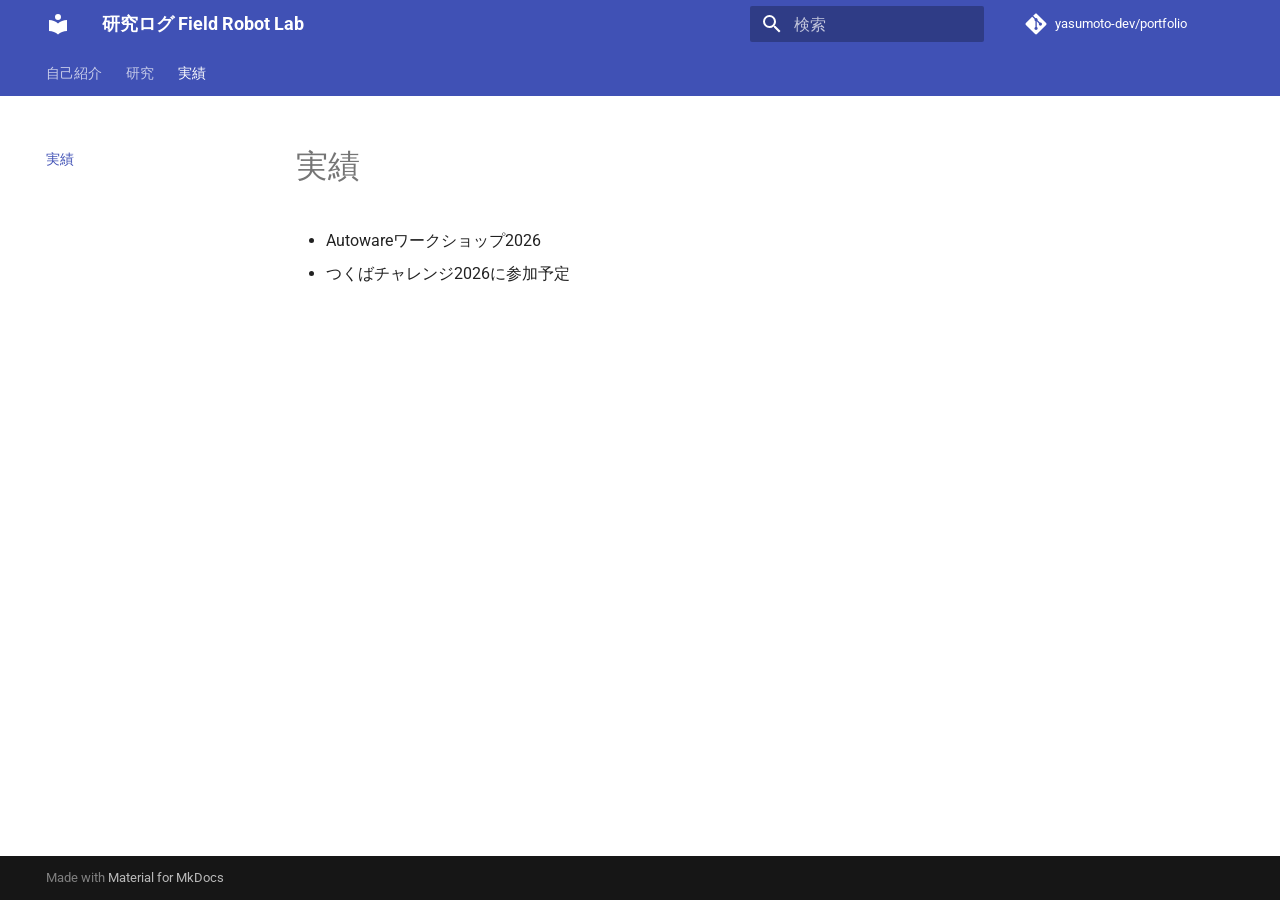
==== achievements/index.html @ c035f0a1 "Deployed 8ec2727 with MkDocs version: 1.6.1" ====
<!doctype html>
<html lang="ja" class="no-js">
  <head>
    
      <meta charset="utf-8">
      <meta name="viewport" content="width=device-width,initial-scale=1">
      
        <meta name="description" content="Field Robot Lab での研究記録">
      
      
        <meta name="author" content="yasumoto-dev">
      
      
        <link rel="canonical" href="https://yasumoto-dev.github.io/portfolio/achievements/">
      
      
        <link rel="prev" href="../aichallenge/">
      
      
      
        
      
      
      <link rel="icon" href="../assets/images/favicon.png">
      <meta name="generator" content="mkdocs-1.6.1, mkdocs-material-9.7.7">
    
    
      
        <title>実績 - 研究ログ Field Robot Lab</title>
      
    
    
      <link rel="stylesheet" href="../assets/stylesheets/main.ec1eaa64.min.css">
      
        
        <link rel="stylesheet" href="../assets/stylesheets/palette.ab4e12ef.min.css">
      
      


    
    
      
    
    
      
        
        
        <link rel="preconnect" href="https://fonts.gstatic.com" crossorigin>
        <link rel="stylesheet" href="https://fonts.googleapis.com/css?family=Roboto:300,300i,400,400i,700,700i%7CRoboto+Mono:400,400i,700,700i&display=fallback">
        <style>:root{--md-text-font:"Roboto";--md-code-font:"Roboto Mono"}</style>
      
    
    
    <script>__md_scope=new URL("..",location),__md_hash=e=>[...e].reduce(((e,_)=>(e<<5)-e+_.charCodeAt(0)),0),__md_get=(e,_=localStorage,t=__md_scope)=>JSON.parse(_.getItem(t.pathname+"."+e)),__md_set=(e,_,t=localStorage,a=__md_scope)=>{try{t.setItem(a.pathname+"."+e,JSON.stringify(_))}catch(e){}}</script>
    
      

    
    
  </head>
  
  
    
    
      
    
    
    
    
    <body dir="ltr" data-md-color-scheme="default" data-md-color-primary="indigo" data-md-color-accent="indigo">
  
    
    <input class="md-toggle" data-md-toggle="drawer" type="checkbox" id="__drawer" autocomplete="off">
    <input class="md-toggle" data-md-toggle="search" type="checkbox" id="__search" autocomplete="off">
    <label class="md-overlay" for="__drawer"></label>
    <div data-md-component="skip">
      
        
        <a href="#_1" class="md-skip">
          コンテンツにスキップ
        </a>
      
    </div>
    <div data-md-component="announce">
      
    </div>
    
    
      

<header class="md-header" data-md-component="header">
  <nav class="md-header__inner md-grid" aria-label="ヘッダー">
    <a href=".." title="研究ログ Field Robot Lab" class="md-header__button md-logo" aria-label="研究ログ Field Robot Lab" data-md-component="logo">
      
  
  <svg xmlns="http://www.w3.org/2000/svg" viewBox="0 0 24 24"><path d="M12 8a3 3 0 0 0 3-3 3 3 0 0 0-3-3 3 3 0 0 0-3 3 3 3 0 0 0 3 3m0 3.54C9.64 9.35 6.5 8 3 8v11c3.5 0 6.64 1.35 9 3.54 2.36-2.19 5.5-3.54 9-3.54V8c-3.5 0-6.64 1.35-9 3.54"/></svg>

    </a>
    <label class="md-header__button md-icon" for="__drawer">
      
      <svg xmlns="http://www.w3.org/2000/svg" viewBox="0 0 24 24"><path d="M3 6h18v2H3zm0 5h18v2H3zm0 5h18v2H3z"/></svg>
    </label>
    <div class="md-header__title" data-md-component="header-title">
      <div class="md-header__ellipsis">
        <div class="md-header__topic">
          <span class="md-ellipsis">
            研究ログ Field Robot Lab
          </span>
        </div>
        <div class="md-header__topic" data-md-component="header-topic">
          <span class="md-ellipsis">
            
              実績
            
          </span>
        </div>
      </div>
    </div>
    
      
        <form class="md-header__option" data-md-component="palette">
  
    
    
    
    <input class="md-option" data-md-color-media="" data-md-color-scheme="default" data-md-color-primary="indigo" data-md-color-accent="indigo"  aria-hidden="true"  type="radio" name="__palette" id="__palette_0">
    
  
</form>
      
    
    
      <script>var palette=__md_get("__palette");if(palette&&palette.color){if("(prefers-color-scheme)"===palette.color.media){var media=matchMedia("(prefers-color-scheme: light)"),input=document.querySelector(media.matches?"[data-md-color-media='(prefers-color-scheme: light)']":"[data-md-color-media='(prefers-color-scheme: dark)']");palette.color.media=input.getAttribute("data-md-color-media"),palette.color.scheme=input.getAttribute("data-md-color-scheme"),palette.color.primary=input.getAttribute("data-md-color-primary"),palette.color.accent=input.getAttribute("data-md-color-accent")}for(var[key,value]of Object.entries(palette.color))document.body.setAttribute("data-md-color-"+key,value)}</script>
    
    
    
      
      
        <label class="md-header__button md-icon" for="__search">
          
          <svg xmlns="http://www.w3.org/2000/svg" viewBox="0 0 24 24"><path d="M9.5 3A6.5 6.5 0 0 1 16 9.5c0 1.61-.59 3.09-1.56 4.23l.27.27h.79l5 5-1.5 1.5-5-5v-.79l-.27-.27A6.52 6.52 0 0 1 9.5 16 6.5 6.5 0 0 1 3 9.5 6.5 6.5 0 0 1 9.5 3m0 2C7 5 5 7 5 9.5S7 14 9.5 14 14 12 14 9.5 12 5 9.5 5"/></svg>
        </label>
        <div class="md-search" data-md-component="search" role="dialog">
  <label class="md-search__overlay" for="__search"></label>
  <div class="md-search__inner" role="search">
    <form class="md-search__form" name="search">
      <input type="text" class="md-search__input" name="query" aria-label="検索" placeholder="検索" autocapitalize="off" autocorrect="off" autocomplete="off" spellcheck="false" data-md-component="search-query" required>
      <label class="md-search__icon md-icon" for="__search">
        
        <svg xmlns="http://www.w3.org/2000/svg" viewBox="0 0 24 24"><path d="M9.5 3A6.5 6.5 0 0 1 16 9.5c0 1.61-.59 3.09-1.56 4.23l.27.27h.79l5 5-1.5 1.5-5-5v-.79l-.27-.27A6.52 6.52 0 0 1 9.5 16 6.5 6.5 0 0 1 3 9.5 6.5 6.5 0 0 1 9.5 3m0 2C7 5 5 7 5 9.5S7 14 9.5 14 14 12 14 9.5 12 5 9.5 5"/></svg>
        
        <svg xmlns="http://www.w3.org/2000/svg" viewBox="0 0 24 24"><path d="M20 11v2H8l5.5 5.5-1.42 1.42L4.16 12l7.92-7.92L13.5 5.5 8 11z"/></svg>
      </label>
      <nav class="md-search__options" aria-label="検索">
        
        <button type="reset" class="md-search__icon md-icon" title="クリア" aria-label="クリア" tabindex="-1">
          
          <svg xmlns="http://www.w3.org/2000/svg" viewBox="0 0 24 24"><path d="M19 6.41 17.59 5 12 10.59 6.41 5 5 6.41 10.59 12 5 17.59 6.41 19 12 13.41 17.59 19 19 17.59 13.41 12z"/></svg>
        </button>
      </nav>
      
        <div class="md-search__suggest" data-md-component="search-suggest"></div>
      
    </form>
    <div class="md-search__output">
      <div class="md-search__scrollwrap" tabindex="0" data-md-scrollfix>
        <div class="md-search-result" data-md-component="search-result">
          <div class="md-search-result__meta">
            検索を初期化
          </div>
          <ol class="md-search-result__list" role="presentation"></ol>
        </div>
      </div>
    </div>
  </div>
</div>
      
    
    
      <div class="md-header__source">
        <a href="https://github.com/yasumoto-dev/portfolio" title="リポジトリへ" class="md-source" data-md-component="source">
  <div class="md-source__icon md-icon">
    
    <svg xmlns="http://www.w3.org/2000/svg" viewBox="0 0 448 512"><!--! Font Awesome Free 7.1.0 by @fontawesome - https://fontawesome.com License - https://fontawesome.com/license/free (Icons: CC BY 4.0, Fonts: SIL OFL 1.1, Code: MIT License) Copyright 2025 Fonticons, Inc.--><path d="M439.6 236.1 244 40.5c-5.4-5.5-12.8-8.5-20.4-8.5s-15 3-20.4 8.4L162.5 81l51.5 51.5c27.1-9.1 52.7 16.8 43.4 43.7l49.7 49.7c34.2-11.8 61.2 31 35.5 56.7-26.5 26.5-70.2-2.9-56-37.3L240.3 199v121.9c25.3 12.5 22.3 41.8 9.1 55-6.4 6.4-15.2 10.1-24.3 10.1s-17.8-3.6-24.3-10.1c-17.6-17.6-11.1-46.9 11.2-56v-123c-20.8-8.5-24.6-30.7-18.6-45L142.6 101 8.5 235.1C3 240.6 0 247.9 0 255.5s3 15 8.5 20.4l195.6 195.7c5.4 5.4 12.7 8.4 20.4 8.4s15-3 20.4-8.4l194.7-194.7c5.4-5.4 8.4-12.8 8.4-20.4s-3-15-8.4-20.4"/></svg>
  </div>
  <div class="md-source__repository">
    yasumoto-dev/portfolio
  </div>
</a>
      </div>
    
  </nav>
  
</header>
    
    <div class="md-container" data-md-component="container">
      
      
        
          
            
<nav class="md-tabs" aria-label="タブ" data-md-component="tabs">
  <div class="md-grid">
    <ul class="md-tabs__list">
      
        
  
  
  
  
    <li class="md-tabs__item">
      <a href=".." class="md-tabs__link">
        
  
  
    
  
  自己紹介

      </a>
    </li>
  

      
        
  
  
  
  
    
    
      <li class="md-tabs__item">
        <a href="../tsukuba_2026/" class="md-tabs__link">
          
  
  
  研究

        </a>
      </li>
    
  

      
        
  
  
  
    
  
  
    <li class="md-tabs__item md-tabs__item--active">
      <a href="./" class="md-tabs__link">
        
  
  
    
  
  実績

      </a>
    </li>
  

      
    </ul>
  </div>
</nav>
          
        
      
      <main class="md-main" data-md-component="main">
        <div class="md-main__inner md-grid">
          
            
              
              <div class="md-sidebar md-sidebar--primary" data-md-component="sidebar" data-md-type="navigation" >
                <div class="md-sidebar__scrollwrap">
                  <div class="md-sidebar__inner">
                    


  


<nav class="md-nav md-nav--primary md-nav--lifted" aria-label="ナビゲーション" data-md-level="0">
  <label class="md-nav__title" for="__drawer">
    <a href=".." title="研究ログ Field Robot Lab" class="md-nav__button md-logo" aria-label="研究ログ Field Robot Lab" data-md-component="logo">
      
  
  <svg xmlns="http://www.w3.org/2000/svg" viewBox="0 0 24 24"><path d="M12 8a3 3 0 0 0 3-3 3 3 0 0 0-3-3 3 3 0 0 0-3 3 3 3 0 0 0 3 3m0 3.54C9.64 9.35 6.5 8 3 8v11c3.5 0 6.64 1.35 9 3.54 2.36-2.19 5.5-3.54 9-3.54V8c-3.5 0-6.64 1.35-9 3.54"/></svg>

    </a>
    研究ログ Field Robot Lab
  </label>
  
    <div class="md-nav__source">
      <a href="https://github.com/yasumoto-dev/portfolio" title="リポジトリへ" class="md-source" data-md-component="source">
  <div class="md-source__icon md-icon">
    
    <svg xmlns="http://www.w3.org/2000/svg" viewBox="0 0 448 512"><!--! Font Awesome Free 7.1.0 by @fontawesome - https://fontawesome.com License - https://fontawesome.com/license/free (Icons: CC BY 4.0, Fonts: SIL OFL 1.1, Code: MIT License) Copyright 2025 Fonticons, Inc.--><path d="M439.6 236.1 244 40.5c-5.4-5.5-12.8-8.5-20.4-8.5s-15 3-20.4 8.4L162.5 81l51.5 51.5c27.1-9.1 52.7 16.8 43.4 43.7l49.7 49.7c34.2-11.8 61.2 31 35.5 56.7-26.5 26.5-70.2-2.9-56-37.3L240.3 199v121.9c25.3 12.5 22.3 41.8 9.1 55-6.4 6.4-15.2 10.1-24.3 10.1s-17.8-3.6-24.3-10.1c-17.6-17.6-11.1-46.9 11.2-56v-123c-20.8-8.5-24.6-30.7-18.6-45L142.6 101 8.5 235.1C3 240.6 0 247.9 0 255.5s3 15 8.5 20.4l195.6 195.7c5.4 5.4 12.7 8.4 20.4 8.4s15-3 20.4-8.4l194.7-194.7c5.4-5.4 8.4-12.8 8.4-20.4s-3-15-8.4-20.4"/></svg>
  </div>
  <div class="md-source__repository">
    yasumoto-dev/portfolio
  </div>
</a>
    </div>
  
  <ul class="md-nav__list" data-md-scrollfix>
    
      
      
  
  
  
  
    <li class="md-nav__item">
      <a href=".." class="md-nav__link">
        
  
  
  <span class="md-ellipsis">
    
  
    自己紹介
  

    
  </span>
  
  

      </a>
    </li>
  

    
      
      
  
  
  
  
    
    
    
    
      
      
        
      
    
    
    <li class="md-nav__item md-nav__item--nested">
      
        
        
        <input class="md-nav__toggle md-toggle " type="checkbox" id="__nav_2" >
        
          
          <label class="md-nav__link" for="__nav_2" id="__nav_2_label" tabindex="0">
            
  
  
  <span class="md-ellipsis">
    
  
    研究
  

    
  </span>
  
  

            <span class="md-nav__icon md-icon"></span>
          </label>
        
        <nav class="md-nav" data-md-level="1" aria-labelledby="__nav_2_label" aria-expanded="false">
          <label class="md-nav__title" for="__nav_2">
            <span class="md-nav__icon md-icon"></span>
            
  
    研究
  

          </label>
          <ul class="md-nav__list" data-md-scrollfix>
            
              
                
  
  
  
  
    <li class="md-nav__item">
      <a href="../tsukuba_2026/" class="md-nav__link">
        
  
  
  <span class="md-ellipsis">
    
  
    つくばチャレンジ2026
  

    
  </span>
  
  

      </a>
    </li>
  

              
            
              
                
  
  
  
  
    <li class="md-nav__item">
      <a href="../aichallenge/" class="md-nav__link">
        
  
  
  <span class="md-ellipsis">
    
  
    自動運転AIチャレンジ
  

    
  </span>
  
  

      </a>
    </li>
  

              
            
          </ul>
        </nav>
      
    </li>
  

    
      
      
  
  
    
  
  
  
    <li class="md-nav__item md-nav__item--active">
      
      <input class="md-nav__toggle md-toggle" type="checkbox" id="__toc">
      
      
        
      
      
      <a href="./" class="md-nav__link md-nav__link--active">
        
  
  
  <span class="md-ellipsis">
    
  
    実績
  

    
  </span>
  
  

      </a>
      
    </li>
  

    
  </ul>
</nav>
                  </div>
                </div>
              </div>
            
            
              
              <div class="md-sidebar md-sidebar--secondary" data-md-component="sidebar" data-md-type="toc" >
                <div class="md-sidebar__scrollwrap">
                  <div class="md-sidebar__inner">
                    

<nav class="md-nav md-nav--secondary" aria-label="目次">
  
  
  
    
  
  
</nav>
                  </div>
                </div>
              </div>
            
          
          
            <div class="md-content" data-md-component="content">
              
              <article class="md-content__inner md-typeset">
                
                  


  
  


<h1 id="_1">実績</h1>
<ul>
<li>Autowareワークショップ2026</li>
<li>つくばチャレンジ2026に参加予定</li>
</ul>












                
              </article>
            </div>
          
          
<script>var target=document.getElementById(location.hash.slice(1));target&&target.name&&(target.checked=target.name.startsWith("__tabbed_"))</script>
        </div>
        
          <button type="button" class="md-top md-icon" data-md-component="top" hidden>
  
  <svg xmlns="http://www.w3.org/2000/svg" viewBox="0 0 24 24"><path d="M13 20h-2V8l-5.5 5.5-1.42-1.42L12 4.16l7.92 7.92-1.42 1.42L13 8z"/></svg>
  ページトップへ戻る
</button>
        
      </main>
      
        <footer class="md-footer">
  
  <div class="md-footer-meta md-typeset">
    <div class="md-footer-meta__inner md-grid">
      <div class="md-copyright">
  
  
    Made with
    <a href="https://squidfunk.github.io/mkdocs-material/" target="_blank" rel="noopener">
      Material for MkDocs
    </a>
  
</div>
      
    </div>
  </div>
</footer>
      
    </div>
    <div class="md-dialog" data-md-component="dialog">
      <div class="md-dialog__inner md-typeset"></div>
    </div>
    
    
    
      
      
      <script id="__config" type="application/json">{"annotate": null, "base": "..", "features": ["navigation.instant", "navigation.top", "navigation.tabs", "navigation.sections", "content.code.copy", "toc.follow", "search.highlight", "search.suggest"], "search": "../assets/javascripts/workers/search.2c215733.min.js", "tags": null, "translations": {"clipboard.copied": "\u30b3\u30d4\u30fc\u3057\u307e\u3057\u305f", "clipboard.copy": "\u30af\u30ea\u30c3\u30d7\u30dc\u30fc\u30c9\u3078\u30b3\u30d4\u30fc", "search.result.more.one": "\u3053\u306e\u30da\u30fc\u30b8\u5185\u306b\u3082\u30461\u4ef6\u898b\u3064\u304b\u308a\u307e\u3057\u305f", "search.result.more.other": "\u3053\u306e\u30da\u30fc\u30b8\u5185\u306b\u3042\u3068#\u4ef6\u898b\u3064\u304b\u308a\u307e\u3057\u305f", "search.result.none": "\u4f55\u3082\u898b\u3064\u304b\u308a\u307e\u305b\u3093\u3067\u3057\u305f", "search.result.one": "1\u4ef6\u898b\u3064\u304b\u308a\u307e\u3057\u305f", "search.result.other": "#\u4ef6\u898b\u3064\u304b\u308a\u307e\u3057\u305f", "search.result.placeholder": "\u691c\u7d22\u30ad\u30fc\u30ef\u30fc\u30c9\u3092\u5165\u529b\u3057\u3066\u304f\u3060\u3055\u3044", "search.result.term.missing": "\u691c\u7d22\u306b\u542b\u307e\u308c\u306a\u3044", "select.version": "\u30d0\u30fc\u30b8\u30e7\u30f3\u5207\u308a\u66ff\u3048"}, "version": null}</script>
    
    
      <script src="../assets/javascripts/bundle.d7400e89.min.js"></script>
      
    
  </body>
</html>
---- assets/stylesheets/main.ec1eaa64.min.css ----
@charset "UTF-8";html{-webkit-text-size-adjust:none;-moz-text-size-adjust:none;text-size-adjust:none;box-sizing:border-box}*,:after,:before{box-sizing:inherit}@media (prefers-reduced-motion){*,:after,:before{transition:none!important}}body{margin:0}a,button,input,label{-webkit-tap-highlight-color:transparent}a{color:inherit;text-decoration:none}hr{border:0;box-sizing:initial;display:block;height:.05rem;overflow:visible;padding:0}small{font-size:80%}sub,sup{line-height:1em}img{border-style:none}table{border-collapse:initial;border-spacing:0}td,th{font-weight:400;vertical-align:top}button{background:#0000;border:0;font-family:inherit;font-size:inherit;margin:0;padding:0}input{border:0;outline:none}:root{--md-primary-fg-color:#4051b5;--md-primary-fg-color--light:#5d6cc0;--md-primary-fg-color--dark:#303fa1;--md-primary-bg-color:#fff;--md-primary-bg-color--light:#ffffffb3;--md-accent-fg-color:#526cfe;--md-accent-fg-color--transparent:#526cfe1a;--md-accent-bg-color:#fff;--md-accent-bg-color--light:#ffffffb3}[data-md-color-scheme=default]{color-scheme:light}[data-md-color-scheme=default] img[src$="#gh-dark-mode-only"],[data-md-color-scheme=default] img[src$="#only-dark"]{display:none}:root,[data-md-color-scheme=default]{--md-hue:225deg;--md-default-fg-color:#000000de;--md-default-fg-color--light:#0000008a;--md-default-fg-color--lighter:#00000052;--md-default-fg-color--lightest:#00000012;--md-default-bg-color:#fff;--md-default-bg-color--light:#ffffffb3;--md-default-bg-color--lighter:#ffffff4d;--md-default-bg-color--lightest:#ffffff1f;--md-code-fg-color:#36464e;--md-code-bg-color:#f5f5f5;--md-code-bg-color--light:#f5f5f5b3;--md-code-bg-color--lighter:#f5f5f54d;--md-code-hl-color:#4287ff;--md-code-hl-color--light:#4287ff1a;--md-code-hl-number-color:#d52a2a;--md-code-hl-special-color:#db1457;--md-code-hl-function-color:#a846b9;--md-code-hl-constant-color:#6e59d9;--md-code-hl-keyword-color:#3f6ec6;--md-code-hl-string-color:#1c7d4d;--md-code-hl-name-color:var(--md-code-fg-color);--md-code-hl-operator-color:var(--md-default-fg-color--light);--md-code-hl-punctuation-color:var(--md-default-fg-color--light);--md-code-hl-comment-color:var(--md-default-fg-color--light);--md-code-hl-generic-color:var(--md-default-fg-color--light);--md-code-hl-variable-color:var(--md-default-fg-color--light);--md-typeset-color:var(--md-default-fg-color);--md-typeset-a-color:var(--md-primary-fg-color);--md-typeset-del-color:#f5503d26;--md-typeset-ins-color:#0bd57026;--md-typeset-kbd-color:#fafafa;--md-typeset-kbd-accent-color:#fff;--md-typeset-kbd-border-color:#b8b8b8;--md-typeset-mark-color:#ffff0080;--md-typeset-table-color:#0000001f;--md-typeset-table-color--light:rgba(0,0,0,.035);--md-admonition-fg-color:var(--md-default-fg-color);--md-admonition-bg-color:var(--md-default-bg-color);--md-warning-fg-color:#000000de;--md-warning-bg-color:#ff9;--md-footer-fg-color:#fff;--md-footer-fg-color--light:#ffffffb3;--md-footer-fg-color--lighter:#ffffff73;--md-footer-bg-color:#000000de;--md-footer-bg-color--dark:#00000052;--md-shadow-z1:0 0.2rem 0.5rem #0000000d,0 0 0.05rem #0000001a;--md-shadow-z2:0 0.2rem 0.5rem #0000001a,0 0 0.05rem #00000040;--md-shadow-z3:0 0.2rem 0.5rem #0003,0 0 0.05rem #00000059}.md-icon svg{fill:currentcolor;display:block;height:1.2rem;width:1.2rem}body{-webkit-font-smoothing:antialiased;-moz-osx-font-smoothing:grayscale;--md-text-font-family:var(--md-text-font,_),-apple-system,BlinkMacSystemFont,Helvetica,Arial,sans-serif;--md-code-font-family:var(--md-code-font,_),SFMono-Regular,Consolas,Menlo,monospace}aside,body,input{font-feature-settings:"kern","liga";color:var(--md-typeset-color);font-family:var(--md-text-font-family)}code,kbd,pre{font-feature-settings:"kern";font-family:var(--md-code-font-family)}:root{--md-typeset-table-sort-icon:url('data:image/svg+xml;charset=utf-8,<svg xmlns="http://www.w3.org/2000/svg" viewBox="0 0 24 24"><path d="m18 21-4-4h3V7h-3l4-4 4 4h-3v10h3M2 19v-2h10v2M2 13v-2h7v2M2 7V5h4v2z"/></svg>');--md-typeset-table-sort-icon--asc:url('data:image/svg+xml;charset=utf-8,<svg xmlns="http://www.w3.org/2000/svg" viewBox="0 0 24 24"><path d="M19 17h3l-4 4-4-4h3V3h2M2 17h10v2H2M6 5v2H2V5m0 6h7v2H2z"/></svg>');--md-typeset-table-sort-icon--desc:url('data:image/svg+xml;charset=utf-8,<svg xmlns="http://www.w3.org/2000/svg" viewBox="0 0 24 24"><path d="M19 7h3l-4-4-4 4h3v14h2M2 17h10v2H2M6 5v2H2V5m0 6h7v2H2z"/></svg>')}.md-typeset{-webkit-print-color-adjust:exact;color-adjust:exact;font-size:.8rem;line-height:1.6;overflow-wrap:break-word}@media print{.md-typeset{font-size:.68rem}}.md-typeset blockquote,.md-typeset dl,.md-typeset figure,.md-typeset ol,.md-typeset pre,.md-typeset ul{margin-bottom:1em;margin-top:1em}.md-typeset h1{color:var(--md-default-fg-color--light);font-size:2em;line-height:1.3;margin:0 0 1.25em}.md-typeset h1,.md-typeset h2{font-weight:300;letter-spacing:-.01em}.md-typeset h2{font-size:1.5625em;line-height:1.4;margin:1.6em 0 .64em}.md-typeset h3{font-size:1.25em;font-weight:400;letter-spacing:-.01em;line-height:1.5;margin:1.6em 0 .8em}.md-typeset h2+h3{margin-top:.8em}.md-typeset h4{font-weight:700;letter-spacing:-.01em;margin:1em 0}.md-typeset h5,.md-typeset h6{color:var(--md-default-fg-color--light);font-size:.8em;font-weight:700;letter-spacing:-.01em;margin:1.25em 0}.md-typeset h5{text-transform:uppercase}.md-typeset h5 code{text-transform:none}.md-typeset hr{border-bottom:.05rem solid var(--md-default-fg-color--lightest);display:flow-root;margin:1.5em 0}.md-typeset a{color:var(--md-typeset-a-color);word-break:break-word}.md-typeset a,.md-typeset a:before{transition:color 125ms}.md-typeset a:focus,.md-typeset a:hover{color:var(--md-accent-fg-color)}.md-typeset a:focus code,.md-typeset a:hover code{background-color:var(--md-accent-fg-color--transparent);color:var(--md-accent-fg-color)}.md-typeset a code{color:var(--md-typeset-a-color)}.md-typeset a.focus-visible{outline-color:var(--md-accent-fg-color);outline-offset:.2rem}.md-typeset code,.md-typeset kbd,.md-typeset pre{color:var(--md-code-fg-color);direction:ltr;font-variant-ligatures:none;transition:background-color 125ms}@media print{.md-typeset code,.md-typeset kbd,.md-typeset pre{white-space:pre-wrap}}.md-typeset code{background-color:var(--md-code-bg-color);border-radius:.1rem;-webkit-box-decoration-break:clone;box-decoration-break:clone;font-size:.85em;padding:0 .2941176471em;transition:color 125ms,background-color 125ms;word-break:break-word}.md-typeset code:not(.focus-visible){-webkit-tap-highlight-color:transparent;outline:none}.md-typeset pre{display:flow-root;line-height:1.4;position:relative}.md-typeset pre>code{-webkit-box-decoration-break:slice;box-decoration-break:slice;box-shadow:none;display:block;margin:0;outline-color:var(--md-accent-fg-color);overflow:auto;padding:.7720588235em 1.1764705882em;scrollbar-color:var(--md-default-fg-color--lighter) #0000;scrollbar-width:thin;touch-action:auto;word-break:normal}.md-typeset pre>code:hover{scrollbar-color:var(--md-accent-fg-color) #0000}.md-typeset pre>code::-webkit-scrollbar{height:.2rem;width:.2rem}.md-typeset pre>code::-webkit-scrollbar-thumb{background-color:var(--md-default-fg-color--lighter)}.md-typeset pre>code::-webkit-scrollbar-thumb:hover{background-color:var(--md-accent-fg-color)}.md-typeset kbd{background-color:var(--md-typeset-kbd-color);border-radius:.1rem;box-shadow:0 .1rem 0 .05rem var(--md-typeset-kbd-border-color),0 .1rem 0 var(--md-typeset-kbd-border-color),0 -.1rem .2rem var(--md-typeset-kbd-accent-color) inset;color:var(--md-default-fg-color);display:inline-block;font-size:.75em;padding:0 .6666666667em;vertical-align:text-top;word-break:break-word}.md-typeset mark{background-color:var(--md-typeset-mark-color);-webkit-box-decoration-break:clone;box-decoration-break:clone;color:inherit;word-break:break-word}.md-typeset abbr{cursor:help;text-decoration:none}.md-typeset [data-preview],.md-typeset abbr{border-bottom:.05rem dotted var(--md-default-fg-color--light)}.md-typeset small{opacity:.75}[dir=ltr] .md-typeset sub,[dir=ltr] .md-typeset sup{margin-left:.078125em}[dir=rtl] .md-typeset sub,[dir=rtl] .md-typeset sup{margin-right:.078125em}[dir=ltr] .md-typeset blockquote{padding-left:.6rem}[dir=rtl] .md-typeset blockquote{padding-right:.6rem}[dir=ltr] .md-typeset blockquote{border-left:.2rem solid var(--md-default-fg-color--lighter)}[dir=rtl] .md-typeset blockquote{border-right:.2rem solid var(--md-default-fg-color--lighter)}.md-typeset blockquote{color:var(--md-default-fg-color--light);margin-left:0;margin-right:0}.md-typeset ul{list-style-type:disc}.md-typeset ul[type]{list-style-type:revert-layer}[dir=ltr] .md-typeset ol,[dir=ltr] .md-typeset ul{margin-left:.625em}[dir=rtl] .md-typeset ol,[dir=rtl] .md-typeset ul{margin-right:.625em}.md-typeset ol,.md-typeset ul{padding:0}.md-typeset ol:not([hidden]),.md-typeset ul:not([hidden]){display:flow-root}.md-typeset ol ol,.md-typeset ul ol{list-style-type:lower-alpha}.md-typeset ol ol ol,.md-typeset ul ol ol{list-style-type:lower-roman}.md-typeset ol ol ol ol,.md-typeset ul ol ol ol{list-style-type:upper-alpha}.md-typeset ol ol ol ol ol,.md-typeset ul ol ol ol ol{list-style-type:upper-roman}.md-typeset ol[type],.md-typeset ul[type]{list-style-type:revert-layer}[dir=ltr] .md-typeset ol li,[dir=ltr] .md-typeset ul li{margin-left:1.25em}[dir=rtl] .md-typeset ol li,[dir=rtl] .md-typeset ul li{margin-right:1.25em}.md-typeset ol li,.md-typeset ul li{margin-bottom:.5em}.md-typeset ol li blockquote,.md-typeset ol li p,.md-typeset ul li blockquote,.md-typeset ul li p{margin:.5em 0}.md-typeset ol li:last-child,.md-typeset ul li:last-child{margin-bottom:0}[dir=ltr] .md-typeset ol li ol,[dir=ltr] .md-typeset ol li ul,[dir=ltr] .md-typeset ul li ol,[dir=ltr] .md-typeset ul li ul{margin-left:.625em}[dir=rtl] .md-typeset ol li ol,[dir=rtl] .md-typeset ol li ul,[dir=rtl] .md-typeset ul li ol,[dir=rtl] .md-typeset ul li ul{margin-right:.625em}.md-typeset ol li ol,.md-typeset ol li ul,.md-typeset ul li ol,.md-typeset ul li ul{margin-bottom:.5em;margin-top:.5em}[dir=ltr] .md-typeset dd{margin-left:1.875em}[dir=rtl] .md-typeset dd{margin-right:1.875em}.md-typeset dd{margin-bottom:1.5em;margin-top:1em}.md-typeset img,.md-typeset svg,.md-typeset video{height:auto;max-width:100%}.md-typeset img[align=left]{margin:1em 1em 1em 0}.md-typeset img[align=right]{margin:1em 0 1em 1em}.md-typeset img[align]:only-child{margin-top:0}.md-typeset figure{display:flow-root;margin:1em auto;max-width:100%;text-align:center;width:fit-content}.md-typeset figure img{display:block;margin:0 auto}.md-typeset figcaption{font-style:italic;margin:1em auto;max-width:24rem}.md-typeset iframe{max-width:100%}.md-typeset table:not([class]){background-color:var(--md-default-bg-color);border:.05rem solid var(--md-typeset-table-color);border-radius:.1rem;display:inline-block;font-size:.64rem;max-width:100%;overflow:auto;touch-action:auto}@media print{.md-typeset table:not([class]){display:table}}.md-typeset table:not([class])+*{margin-top:1.5em}.md-typeset table:not([class]) td>:first-child,.md-typeset table:not([class]) th>:first-child{margin-top:0}.md-typeset table:not([class]) td>:last-child,.md-typeset table:not([class]) th>:last-child{margin-bottom:0}.md-typeset table:not([class]) td:not([align]),.md-typeset table:not([class]) th:not([align]){text-align:left}[dir=rtl] .md-typeset table:not([class]) td:not([align]),[dir=rtl] .md-typeset table:not([class]) th:not([align]){text-align:right}.md-typeset table:not([class]) th{font-weight:700;min-width:5rem;padding:.9375em 1.25em;vertical-align:top}.md-typeset table:not([class]) td{border-top:.05rem solid var(--md-typeset-table-color);padding:.9375em 1.25em;vertical-align:top}.md-typeset table:not([class]) tbody tr{transition:background-color 125ms}.md-typeset table:not([class]) tbody tr:hover{background-color:var(--md-typeset-table-color--light);box-shadow:0 .05rem 0 var(--md-default-bg-color) inset}.md-typeset table:not([class]) a{word-break:normal}.md-typeset table th[role=columnheader]{cursor:pointer}[dir=ltr] .md-typeset table th[role=columnheader]:after{margin-left:.5em}[dir=rtl] .md-typeset table th[role=columnheader]:after{margin-right:.5em}.md-typeset table th[role=columnheader]:after{content:"";display:inline-block;height:1.2em;-webkit-mask-image:var(--md-typeset-table-sort-icon);mask-image:var(--md-typeset-table-sort-icon);-webkit-mask-repeat:no-repeat;mask-repeat:no-repeat;-webkit-mask-size:contain;mask-size:contain;transition:background-color 125ms;vertical-align:text-bottom;width:1.2em}.md-typeset table th[role=columnheader]:hover:after{background-color:var(--md-default-fg-color--lighter)}.md-typeset table th[role=columnheader][aria-sort=ascending]:after{background-color:var(--md-default-fg-color--light);-webkit-mask-image:var(--md-typeset-table-sort-icon--asc);mask-image:var(--md-typeset-table-sort-icon--asc)}.md-typeset table th[role=columnheader][aria-sort=descending]:after{background-color:var(--md-default-fg-color--light);-webkit-mask-image:var(--md-typeset-table-sort-icon--desc);mask-image:var(--md-typeset-table-sort-icon--desc)}.md-typeset__scrollwrap{margin:1em -.8rem;overflow-x:auto;touch-action:auto}.md-typeset__table{display:inline-block;margin-bottom:.5em;padding:0 .8rem}@media print{.md-typeset__table{display:block}}html .md-typeset__table table{display:table;margin:0;overflow:hidden;width:100%}@media screen and (max-width:44.984375em){.md-content__inner>pre{margin:1em -.8rem}.md-content__inner>pre code{border-radius:0}}.md-typeset .md-author{border-radius:100%;display:block;flex-shrink:0;height:1.6rem;overflow:hidden;position:relative;transition:color 125ms,transform 125ms;width:1.6rem}.md-typeset .md-author img{display:block}.md-typeset .md-author--more{background:var(--md-default-fg-color--lightest);color:var(--md-default-fg-color--lighter);font-size:.6rem;font-weight:700;line-height:1.6rem;text-align:center}.md-typeset .md-author--long{height:2.4rem;width:2.4rem}.md-typeset a.md-author{transform:scale(1)}.md-typeset a.md-author img{border-radius:100%;filter:grayscale(100%) opacity(75%);transition:filter 125ms}.md-typeset a.md-author:focus,.md-typeset a.md-author:hover{transform:scale(1.1);z-index:1}.md-typeset a.md-author:focus img,.md-typeset a.md-author:hover img{filter:grayscale(0)}.md-banner{background-color:var(--md-footer-bg-color);color:var(--md-footer-fg-color);overflow:auto}@media print{.md-banner{display:none}}.md-banner--warning{background-color:var(--md-warning-bg-color);color:var(--md-warning-fg-color)}.md-banner__inner{font-size:.7rem;margin:.6rem auto;padding:0 .8rem}[dir=ltr] .md-banner__button{float:right}[dir=rtl] .md-banner__button{float:left}.md-banner__button{color:inherit;cursor:pointer;transition:opacity .25s}.no-js .md-banner__button{display:none}.md-banner__button:hover{opacity:.7}html{font-size:125%;height:100%;overflow-x:hidden}@media screen and (min-width:100em){html{font-size:137.5%}}@media screen and (min-width:125em){html{font-size:150%}}body{background-color:var(--md-default-bg-color);display:flex;flex-direction:column;font-size:.5rem;min-height:100%;position:relative;width:100%}@media print{body{display:block}}@media screen and (max-width:59.984375em){body[data-md-scrolllock]{position:fixed}}.md-grid{margin-left:auto;margin-right:auto;max-width:61rem}.md-container{display:flex;flex-direction:column;flex-grow:1}@media print{.md-container{display:block}}.md-main{flex-grow:1}.md-main__inner{display:flex;height:100%;margin-top:1.5rem}.md-ellipsis{overflow:hidden;text-overflow:ellipsis}.md-toggle{display:none}.md-option{height:0;opacity:0;position:absolute;width:0}.md-option:checked+label:not([hidden]){display:block}.md-option.focus-visible+label{outline-color:var(--md-accent-fg-color);outline-style:auto}.md-skip{background-color:var(--md-default-fg-color);border-radius:.1rem;color:var(--md-default-bg-color);font-size:.64rem;margin:.5rem;opacity:0;outline-color:var(--md-accent-fg-color);padding:.3rem .5rem;position:fixed;transform:translateY(.4rem);z-index:-1}.md-skip:focus{opacity:1;transform:translateY(0);transition:transform .25s cubic-bezier(.4,0,.2,1),opacity 175ms 75ms;z-index:10}@page{margin:25mm}:root{--md-clipboard-icon:url('data:image/svg+xml;charset=utf-8,<svg xmlns="http://www.w3.org/2000/svg" viewBox="0 0 24 24"><path d="M19 21H8V7h11m0-2H8a2 2 0 0 0-2 2v14a2 2 0 0 0 2 2h11a2 2 0 0 0 2-2V7a2 2 0 0 0-2-2m-3-4H4a2 2 0 0 0-2 2v14h2V3h12z"/></svg>')}.md-clipboard{border-radius:.1rem;color:var(--md-default-fg-color--lightest);cursor:pointer;height:1.5em;outline-color:var(--md-accent-fg-color);outline-offset:.1rem;transition:color .25s;width:1.5em;z-index:1}@media print{.md-clipboard{display:none}}.md-clipboard:not(.focus-visible){-webkit-tap-highlight-color:transparent;outline:none}:hover>.md-clipboard{color:var(--md-default-fg-color--light)}.md-clipboard:focus,.md-clipboard:hover{color:var(--md-accent-fg-color)}.md-clipboard:after{background-color:currentcolor;content:"";display:block;height:1.125em;margin:0 auto;-webkit-mask-image:var(--md-clipboard-icon);mask-image:var(--md-clipboard-icon);-webkit-mask-position:center;mask-position:center;-webkit-mask-repeat:no-repeat;mask-repeat:no-repeat;-webkit-mask-size:contain;mask-size:contain;width:1.125em}.md-clipboard--inline{cursor:pointer}.md-clipboard--inline code{transition:color .25s,background-color .25s}.md-clipboard--inline:focus code,.md-clipboard--inline:hover code{background-color:var(--md-accent-fg-color--transparent);color:var(--md-accent-fg-color)}:root{--md-code-select-icon:url('data:image/svg+xml;charset=utf-8,<svg xmlns="http://www.w3.org/2000/svg" viewBox="0 0 24 24"><path d="M19 19h-4v2h4c1.1 0 2-.9 2-2v-4h-2m0-12h-4v2h4v4h2V5c0-1.1-.9-2-2-2M5 5h4V3H5c-1.1 0-2 .9-2 2v4h2m0 6H3v4c0 1.1.9 2 2 2h4v-2H5zm2-4h2v2H7zm4 0h2v2h-2zm4 0h2v2h-2zM7 7h2v2H7zm4 0h2v2h-2zm4 0h2v2h-2zm-8 8h2v2H7zm4 0h2v2h-2zm4 0h2v2h-2z"/></svg>');--md-code-copy-icon:url('data:image/svg+xml;charset=utf-8,<svg xmlns="http://www.w3.org/2000/svg" viewBox="0 0 24 24"><path d="M19 21H8V7h11m0-2H8a2 2 0 0 0-2 2v14a2 2 0 0 0 2 2h11a2 2 0 0 0 2-2V7a2 2 0 0 0-2-2m-3-4H4a2 2 0 0 0-2 2v14h2V3h12z"/></svg>')}.md-typeset .md-code__content{display:grid}.md-code__nav{background-color:var(--md-code-bg-color--lighter);border-radius:.1rem;display:flex;gap:.2rem;padding:.2rem;position:absolute;right:.25em;top:.25em;transition:background-color .25s;z-index:1}:hover>.md-code__nav{background-color:var(--md-code-bg-color--light)}.md-code__button{color:var(--md-default-fg-color--lightest);cursor:pointer;display:block;height:1.5em;outline-color:var(--md-accent-fg-color);outline-offset:.1rem;transition:color .25s;width:1.5em}:hover>*>.md-code__button{color:var(--md-default-fg-color--light)}.md-code__button.focus-visible,.md-code__button:hover{color:var(--md-accent-fg-color)}.md-code__button--active{color:var(--md-default-fg-color)!important}.md-code__button:after{background-color:currentcolor;content:"";display:block;height:1.125em;margin:0 auto;-webkit-mask-position:center;mask-position:center;-webkit-mask-repeat:no-repeat;mask-repeat:no-repeat;-webkit-mask-size:contain;mask-size:contain;width:1.125em}.md-code__button[data-md-type=select]:after{-webkit-mask-image:var(--md-code-select-icon);mask-image:var(--md-code-select-icon)}.md-code__button[data-md-type=copy]:after{-webkit-mask-image:var(--md-code-copy-icon);mask-image:var(--md-code-copy-icon)}@keyframes consent{0%{opacity:0;transform:translateY(100%)}to{opacity:1;transform:translateY(0)}}@keyframes overlay{0%{opacity:0}to{opacity:1}}.md-consent__overlay{animation:overlay .25s both;-webkit-backdrop-filter:blur(.1rem);backdrop-filter:blur(.1rem);background-color:#0000008a;height:100%;opacity:1;position:fixed;top:0;width:100%;z-index:5}.md-consent__inner{animation:consent .5s cubic-bezier(.1,.7,.1,1) both;background-color:var(--md-default-bg-color);border:0;border-radius:.1rem;bottom:0;box-shadow:0 0 .2rem #0000001a,0 .2rem .4rem #0003;max-height:100%;overflow:auto;padding:0;position:fixed;width:100%;z-index:5}.md-consent__form{padding:.8rem}.md-consent__settings{display:none;margin:1em 0}input:checked+.md-consent__settings{display:block}.md-consent__controls{margin-bottom:.8rem}.md-typeset .md-consent__controls .md-button{display:inline}@media screen and (max-width:44.984375em){.md-typeset .md-consent__controls .md-button{display:block;margin-top:.4rem;text-align:center;width:100%}}.md-consent label{cursor:pointer}.md-content{flex-grow:1;min-width:0}.md-content__inner{margin:0 .8rem 1.2rem;padding-top:.6rem}@media screen and (min-width:76.25em){[dir=ltr] .md-sidebar--primary:not([hidden])~.md-content>.md-content__inner{margin-left:1.2rem}[dir=ltr] .md-sidebar--secondary:not([hidden])~.md-content>.md-content__inner,[dir=rtl] .md-sidebar--primary:not([hidden])~.md-content>.md-content__inner{margin-right:1.2rem}[dir=rtl] .md-sidebar--secondary:not([hidden])~.md-content>.md-content__inner{margin-left:1.2rem}}.md-content__inner:before{content:"";display:block;height:.4rem}.md-content__inner>:last-child{margin-bottom:0}[dir=ltr] .md-content__button{float:right}[dir=rtl] .md-content__button{float:left}[dir=ltr] .md-content__button{margin-left:.4rem}[dir=rtl] .md-content__button{margin-right:.4rem}.md-content__button{margin:.4rem 0;padding:0}@media print{.md-content__button{display:none}}.md-typeset .md-content__button{color:var(--md-default-fg-color--lighter)}.md-content__button svg{display:inline;vertical-align:top}[dir=rtl] .md-content__button svg{transform:scaleX(-1)}[dir=ltr] .md-dialog{right:.8rem}[dir=rtl] .md-dialog{left:.8rem}.md-dialog{background-color:var(--md-default-fg-color);border-radius:.1rem;bottom:.8rem;box-shadow:var(--md-shadow-z3);min-width:11.1rem;opacity:0;padding:.4rem .6rem;pointer-events:none;position:fixed;transform:translateY(100%);transition:transform 0ms .4s,opacity .4s;z-index:4}@media print{.md-dialog{display:none}}.md-dialog--active{opacity:1;pointer-events:auto;transform:translateY(0);transition:transform .4s cubic-bezier(.075,.85,.175,1),opacity .4s}.md-dialog__inner{color:var(--md-default-bg-color);font-size:.7rem}.md-feedback{margin:2em 0 1em;text-align:center}.md-feedback fieldset{border:none;margin:0;padding:0}.md-feedback__title{font-weight:700;margin:1em auto}.md-feedback__inner{position:relative}.md-feedback__list{display:flex;flex-wrap:wrap;place-content:baseline center;position:relative}.md-feedback__list:hover .md-icon:not(:disabled){color:var(--md-default-fg-color--lighter)}:disabled .md-feedback__list{min-height:1.8rem}.md-feedback__icon{color:var(--md-default-fg-color--light);cursor:pointer;flex-shrink:0;margin:0 .1rem;transition:color 125ms}.md-feedback__icon:not(:disabled).md-icon:hover{color:var(--md-accent-fg-color)}.md-feedback__icon:disabled{color:var(--md-default-fg-color--lightest);pointer-events:none}.md-feedback__note{opacity:0;position:relative;transform:translateY(.4rem);transition:transform .4s cubic-bezier(.1,.7,.1,1),opacity .15s}.md-feedback__note>*{margin:0 auto;max-width:16rem}:disabled .md-feedback__note{opacity:1;transform:translateY(0)}@media print{.md-feedback{display:none}}.md-footer{background-color:var(--md-footer-bg-color);color:var(--md-footer-fg-color)}@media print{.md-footer{display:none}}.md-footer__inner{justify-content:space-between;overflow:auto;padding:.2rem}.md-footer__inner:not([hidden]){display:flex}.md-footer__link{align-items:end;display:flex;flex-grow:0.01;margin-bottom:.4rem;margin-top:1rem;max-width:100%;outline-color:var(--md-accent-fg-color);overflow:hidden;transition:opacity .25s}.md-footer__link:focus,.md-footer__link:hover{opacity:.7}[dir=rtl] .md-footer__link svg{transform:scaleX(-1)}@media screen and (max-width:44.984375em){.md-footer__link--prev{flex-shrink:0}.md-footer__link--prev .md-footer__title{display:none}}[dir=ltr] .md-footer__link--next{margin-left:auto}[dir=rtl] .md-footer__link--next{margin-right:auto}.md-footer__link--next{text-align:right}[dir=rtl] .md-footer__link--next{text-align:left}.md-footer__title{flex-grow:1;font-size:.9rem;margin-bottom:.7rem;max-width:calc(100% - 2.4rem);padding:0 1rem;white-space:nowrap}.md-footer__button{margin:.2rem;padding:.4rem}.md-footer__direction{font-size:.64rem;opacity:.7}.md-footer-meta{background-color:var(--md-footer-bg-color--dark)}.md-footer-meta__inner{display:flex;flex-wrap:wrap;justify-content:space-between;padding:.2rem}html .md-footer-meta.md-typeset a{color:var(--md-footer-fg-color--light)}html .md-footer-meta.md-typeset a:focus,html .md-footer-meta.md-typeset a:hover{color:var(--md-footer-fg-color)}.md-copyright{color:var(--md-footer-fg-color--lighter);font-size:.64rem;margin:auto .6rem;padding:.4rem 0;width:100%}@media screen and (min-width:45em){.md-copyright{width:auto}}.md-copyright__highlight{color:var(--md-footer-fg-color--light)}.md-social{display:inline-flex;gap:.2rem;margin:0 .4rem;padding:.2rem 0 .6rem}@media screen and (min-width:45em){.md-social{padding:.6rem 0}}.md-social__link{display:inline-block;height:1.6rem;text-align:center;width:1.6rem}.md-social__link:before{line-height:1.9}.md-social__link svg{fill:currentcolor;max-height:.8rem;vertical-align:-25%}.md-typeset .md-button{border:.1rem solid;border-radius:.1rem;color:var(--md-primary-fg-color);cursor:pointer;display:inline-block;font-weight:700;padding:.625em 2em;transition:color 125ms,background-color 125ms,border-color 125ms}.md-typeset .md-button--primary{background-color:var(--md-primary-fg-color);border-color:var(--md-primary-fg-color);color:var(--md-primary-bg-color)}.md-typeset .md-button:focus,.md-typeset .md-button:hover{background-color:var(--md-accent-fg-color);border-color:var(--md-accent-fg-color);color:var(--md-accent-bg-color)}[dir=ltr] .md-typeset .md-input{border-top-left-radius:.1rem}[dir=ltr] .md-typeset .md-input,[dir=rtl] .md-typeset .md-input{border-top-right-radius:.1rem}[dir=rtl] .md-typeset .md-input{border-top-left-radius:.1rem}.md-typeset .md-input{border-bottom:.1rem solid var(--md-default-fg-color--lighter);box-shadow:var(--md-shadow-z1);font-size:.8rem;height:1.8rem;padding:0 .6rem;transition:border .25s,box-shadow .25s}.md-typeset .md-input:focus,.md-typeset .md-input:hover{border-bottom-color:var(--md-accent-fg-color);box-shadow:var(--md-shadow-z2)}.md-typeset .md-input--stretch{width:100%}.md-header{background-color:var(--md-primary-fg-color);box-shadow:0 0 .2rem #0000,0 .2rem .4rem #0000;color:var(--md-primary-bg-color);display:block;left:0;position:sticky;right:0;top:0;z-index:4}@media print{.md-header{display:none}}.md-header[hidden]{transform:translateY(-100%);transition:transform .25s cubic-bezier(.8,0,.6,1),box-shadow .25s}.md-header--shadow{box-shadow:0 0 .2rem #0000001a,0 .2rem .4rem #0003;transition:transform .25s cubic-bezier(.1,.7,.1,1),box-shadow .25s}.md-header__inner{align-items:center;display:flex;padding:0 .2rem}.md-header__button{color:currentcolor;cursor:pointer;margin:.2rem;outline-color:var(--md-accent-fg-color);padding:.4rem;position:relative;transition:opacity .25s;vertical-align:middle;z-index:1}.md-header__button:hover{opacity:.7}.md-header__button:not([hidden]){display:inline-block}.md-header__button:not(.focus-visible){-webkit-tap-highlight-color:transparent;outline:none}.md-header__button.md-logo{margin:.2rem;padding:.4rem}@media screen and (max-width:76.234375em){.md-header__button.md-logo{display:none}}.md-header__button.md-logo img,.md-header__button.md-logo svg{fill:currentcolor;display:block;height:1.2rem;width:auto}@media screen and (min-width:60em){.md-header__button[for=__search]{display:none}}.no-js .md-header__button[for=__search]{display:none}[dir=rtl] .md-header__button[for=__search] svg{transform:scaleX(-1)}@media screen and (min-width:76.25em){.md-header__button[for=__drawer]{display:none}}.md-header__topic{display:flex;max-width:100%;position:absolute;transition:transform .4s cubic-bezier(.1,.7,.1,1),opacity .15s;white-space:nowrap}.md-header__topic+.md-header__topic{opacity:0;pointer-events:none;transform:translateX(1.25rem);transition:transform .4s cubic-bezier(1,.7,.1,.1),opacity .15s;z-index:-1}[dir=rtl] .md-header__topic+.md-header__topic{transform:translateX(-1.25rem)}.md-header__topic:first-child{font-weight:700}[dir=ltr] .md-header__title{margin-left:1rem;margin-right:.4rem}[dir=rtl] .md-header__title{margin-left:.4rem;margin-right:1rem}.md-header__title{flex-grow:1;font-size:.9rem;height:2.4rem;line-height:2.4rem}.md-header__title--active .md-header__topic{opacity:0;pointer-events:none;transform:translateX(-1.25rem);transition:transform .4s cubic-bezier(1,.7,.1,.1),opacity .15s;z-index:-1}[dir=rtl] .md-header__title--active .md-header__topic{transform:translateX(1.25rem)}.md-header__title--active .md-header__topic+.md-header__topic{opacity:1;pointer-events:auto;transform:translateX(0);transition:transform .4s cubic-bezier(.1,.7,.1,1),opacity .15s;z-index:0}.md-header__title>.md-header__ellipsis{height:100%;position:relative;width:100%}.md-header__option{display:flex;flex-shrink:0;max-width:100%;transition:max-width 0ms .25s,opacity .25s .25s;white-space:nowrap}[data-md-toggle=search]:checked~.md-header .md-header__option{max-width:0;opacity:0;transition:max-width 0ms,opacity 0ms}.md-header__option>input{bottom:0}.md-header__source{display:none}@media screen and (min-width:60em){[dir=ltr] .md-header__source{margin-left:1rem}[dir=rtl] .md-header__source{margin-right:1rem}.md-header__source{display:block;max-width:11.7rem;width:11.7rem}}@media screen and (min-width:76.25em){[dir=ltr] .md-header__source{margin-left:1.4rem}[dir=rtl] .md-header__source{margin-right:1.4rem}}.md-meta{color:var(--md-default-fg-color--light);font-size:.7rem;line-height:1.3}.md-meta__list{display:inline-flex;flex-wrap:wrap;list-style:none;margin:0;padding:0}.md-meta__item:not(:last-child):after{content:"·";margin-left:.2rem;margin-right:.2rem}.md-meta__link{color:var(--md-typeset-a-color)}.md-meta__link:focus,.md-meta__link:hover{color:var(--md-accent-fg-color)}.md-draft{background-color:#ff1744;border-radius:.125em;color:#fff;display:inline-block;font-weight:700;padding-left:.5714285714em;padding-right:.5714285714em}:root{--md-nav-icon--prev:url('data:image/svg+xml;charset=utf-8,<svg xmlns="http://www.w3.org/2000/svg" viewBox="0 0 24 24"><path d="M20 11v2H8l5.5 5.5-1.42 1.42L4.16 12l7.92-7.92L13.5 5.5 8 11z"/></svg>');--md-nav-icon--next:url('data:image/svg+xml;charset=utf-8,<svg xmlns="http://www.w3.org/2000/svg" viewBox="0 0 24 24"><path d="M8.59 16.58 13.17 12 8.59 7.41 10 6l6 6-6 6z"/></svg>');--md-toc-icon:url('data:image/svg+xml;charset=utf-8,<svg xmlns="http://www.w3.org/2000/svg" viewBox="0 0 24 24"><path d="M3 9h14V7H3zm0 4h14v-2H3zm0 4h14v-2H3zm16 0h2v-2h-2zm0-10v2h2V7zm0 6h2v-2h-2z"/></svg>')}.md-nav{font-size:.7rem;line-height:1.3}.md-nav__title{color:var(--md-default-fg-color--light);display:block;font-weight:700;overflow:hidden;padding:0 .6rem;text-overflow:ellipsis}.md-nav__title .md-nav__button{display:none}.md-nav__title .md-nav__button img{height:100%;width:auto}.md-nav__title .md-nav__button.md-logo img,.md-nav__title .md-nav__button.md-logo svg{fill:currentcolor;display:block;height:2.4rem;max-width:100%;object-fit:contain;width:auto}.md-nav__list{list-style:none;margin:0;padding:0}.md-nav__link{align-items:flex-start;display:flex;gap:.4rem;margin-top:.625em;scroll-snap-align:start;transition:color 125ms}.md-nav__link--passed,.md-nav__link--passed code{color:var(--md-default-fg-color--light)}.md-nav__item .md-nav__link--active,.md-nav__item .md-nav__link--active code{color:var(--md-typeset-a-color)}.md-nav__link .md-ellipsis{position:relative}.md-nav__link .md-ellipsis code{word-break:normal}[dir=ltr] .md-nav__link .md-icon:last-child{margin-left:auto}[dir=rtl] .md-nav__link .md-icon:last-child{margin-right:auto}.md-nav__link .md-typeset{font-size:.7rem;line-height:1.3}.md-nav__link svg{fill:currentcolor;flex-shrink:0;height:1.3em;position:relative}.md-nav__link[for]:focus,.md-nav__link[for]:hover,.md-nav__link[href]:focus,.md-nav__link[href]:hover{color:var(--md-accent-fg-color);cursor:pointer}.md-nav__link[for]:focus code,.md-nav__link[for]:hover code,.md-nav__link[href]:focus code,.md-nav__link[href]:hover code{background-color:var(--md-accent-fg-color--transparent);color:var(--md-accent-fg-color)}.md-nav__link.focus-visible{outline-color:var(--md-accent-fg-color);outline-offset:.2rem}.md-nav--primary .md-nav__link[for=__toc]{display:none}.md-nav--primary .md-nav__link[for=__toc] .md-icon:after{background-color:currentcolor;display:block;height:100%;-webkit-mask-image:var(--md-toc-icon);mask-image:var(--md-toc-icon);width:100%}.md-nav--primary .md-nav__link[for=__toc]~.md-nav{display:none}.md-nav__container>.md-nav__link{margin-top:0}.md-nav__container>.md-nav__link:first-child{flex-grow:1;min-width:0}.md-nav__icon{flex-shrink:0}.md-nav__source{display:none}@media screen and (max-width:76.234375em){.md-nav--primary,.md-nav--primary .md-nav{background-color:var(--md-default-bg-color);display:flex;flex-direction:column;height:100%;left:0;position:absolute;right:0;top:0;z-index:1}.md-nav--primary .md-nav__item,.md-nav--primary .md-nav__title{font-size:.8rem;line-height:1.5}.md-nav--primary .md-nav__title{background-color:var(--md-default-fg-color--lightest);color:var(--md-default-fg-color--light);cursor:pointer;height:5.6rem;line-height:2.4rem;padding:3rem .8rem .2rem;position:relative;white-space:nowrap}[dir=ltr] .md-nav--primary .md-nav__title .md-nav__icon{left:.4rem}[dir=rtl] .md-nav--primary .md-nav__title .md-nav__icon{right:.4rem}.md-nav--primary .md-nav__title .md-nav__icon{display:block;height:1.2rem;margin:.2rem;position:absolute;top:.4rem;width:1.2rem}.md-nav--primary .md-nav__title .md-nav__icon:after{background-color:currentcolor;content:"";display:block;height:100%;-webkit-mask-image:var(--md-nav-icon--prev);mask-image:var(--md-nav-icon--prev);-webkit-mask-position:center;mask-position:center;-webkit-mask-repeat:no-repeat;mask-repeat:no-repeat;-webkit-mask-size:contain;mask-size:contain;width:100%}.md-nav--primary .md-nav__title~.md-nav__list{background-color:var(--md-default-bg-color);box-shadow:0 .05rem 0 var(--md-default-fg-color--lightest) inset;overflow-y:auto;scroll-snap-type:y mandatory;touch-action:pan-y}.md-nav--primary .md-nav__title~.md-nav__list>:first-child{border-top:0}.md-nav--primary .md-nav__title[for=__drawer]{background-color:var(--md-primary-fg-color);color:var(--md-primary-bg-color);font-weight:700}.md-nav--primary .md-nav__title .md-logo{display:block;left:.2rem;margin:.2rem;padding:.4rem;position:absolute;right:.2rem;top:.2rem}.md-nav--primary .md-nav__list{flex:1}.md-nav--primary .md-nav__item{border-top:.05rem solid var(--md-default-fg-color--lightest)}.md-nav--primary .md-nav__item--active>.md-nav__link{color:var(--md-typeset-a-color)}.md-nav--primary .md-nav__item--active>.md-nav__link:focus,.md-nav--primary .md-nav__item--active>.md-nav__link:hover{color:var(--md-accent-fg-color)}.md-nav--primary .md-nav__link{margin-top:0;padding:.6rem .8rem}.md-nav--primary .md-nav__link svg{margin-top:.1em}.md-nav--primary .md-nav__link>.md-nav__link{padding:0}[dir=ltr] .md-nav--primary .md-nav__link .md-nav__icon{margin-right:-.2rem}[dir=rtl] .md-nav--primary .md-nav__link .md-nav__icon{margin-left:-.2rem}.md-nav--primary .md-nav__link .md-nav__icon{font-size:1.2rem;height:1.2rem;width:1.2rem}.md-nav--primary .md-nav__link .md-nav__icon:after{background-color:currentcolor;content:"";display:block;height:100%;-webkit-mask-image:var(--md-nav-icon--next);mask-image:var(--md-nav-icon--next);-webkit-mask-position:center;mask-position:center;-webkit-mask-repeat:no-repeat;mask-repeat:no-repeat;-webkit-mask-size:contain;mask-size:contain;width:100%}[dir=rtl] .md-nav--primary .md-nav__icon:after{transform:scale(-1)}.md-nav--primary .md-nav--secondary .md-nav{background-color:initial;position:static}[dir=ltr] .md-nav--primary .md-nav--secondary .md-nav .md-nav__link{padding-left:1.4rem}[dir=rtl] .md-nav--primary .md-nav--secondary .md-nav .md-nav__link{padding-right:1.4rem}[dir=ltr] .md-nav--primary .md-nav--secondary .md-nav .md-nav .md-nav__link{padding-left:2rem}[dir=rtl] .md-nav--primary .md-nav--secondary .md-nav .md-nav .md-nav__link{padding-right:2rem}[dir=ltr] .md-nav--primary .md-nav--secondary .md-nav .md-nav .md-nav .md-nav__link{padding-left:2.6rem}[dir=rtl] .md-nav--primary .md-nav--secondary .md-nav .md-nav .md-nav .md-nav__link{padding-right:2.6rem}[dir=ltr] .md-nav--primary .md-nav--secondary .md-nav .md-nav .md-nav .md-nav .md-nav__link{padding-left:3.2rem}[dir=rtl] .md-nav--primary .md-nav--secondary .md-nav .md-nav .md-nav .md-nav .md-nav__link{padding-right:3.2rem}.md-nav--secondary{background-color:initial}.md-nav__toggle~.md-nav{display:flex;opacity:0;transform:translateX(100%);transition:transform .25s cubic-bezier(.8,0,.6,1),opacity 125ms 50ms}[dir=rtl] .md-nav__toggle~.md-nav{transform:translateX(-100%)}.md-nav__toggle:checked~.md-nav{opacity:1;transform:translateX(0);transition:transform .25s cubic-bezier(.4,0,.2,1),opacity 125ms 125ms}.md-nav__toggle:checked~.md-nav>.md-nav__list{backface-visibility:hidden}}@media screen and (max-width:59.984375em){.md-nav--primary .md-nav__link[for=__toc]{display:flex}.md-nav--primary .md-nav__link[for=__toc] .md-icon:after{content:""}.md-nav--primary .md-nav__link[for=__toc]+.md-nav__link{display:none}.md-nav--primary .md-nav__link[for=__toc]~.md-nav{display:flex}.md-nav__source{background-color:var(--md-primary-fg-color--dark);color:var(--md-primary-bg-color);display:block;padding:0 .2rem}}@media screen and (min-width:60em) and (max-width:76.234375em){.md-nav--integrated .md-nav__link[for=__toc]{display:flex}.md-nav--integrated .md-nav__link[for=__toc] .md-icon:after{content:""}.md-nav--integrated .md-nav__link[for=__toc]+.md-nav__link{display:none}.md-nav--integrated .md-nav__link[for=__toc]~.md-nav{display:flex}}@media screen and (min-width:60em){.md-nav{margin-bottom:-.4rem}.md-nav--secondary .md-nav__title{background:var(--md-default-bg-color);box-shadow:0 0 .4rem .4rem var(--md-default-bg-color);position:sticky;top:0;z-index:1}.md-nav--secondary .md-nav__title[for=__toc]{scroll-snap-align:start}.md-nav--secondary .md-nav__title .md-nav__icon{display:none}[dir=ltr] .md-nav--secondary .md-nav__list{padding-left:.6rem}[dir=rtl] .md-nav--secondary .md-nav__list{padding-right:.6rem}.md-nav--secondary .md-nav__list{padding-bottom:.4rem}[dir=ltr] .md-nav--secondary .md-nav__item>.md-nav__link{margin-right:.4rem}[dir=rtl] .md-nav--secondary .md-nav__item>.md-nav__link{margin-left:.4rem}}@media screen and (min-width:76.25em){.md-nav{margin-bottom:-.4rem;transition:max-height .25s cubic-bezier(.86,0,.07,1)}.md-nav--primary .md-nav__title{background:var(--md-default-bg-color);box-shadow:0 0 .4rem .4rem var(--md-default-bg-color);position:sticky;top:0;z-index:1}.md-nav--primary .md-nav__title[for=__drawer]{scroll-snap-align:start}.md-nav--primary .md-nav__title .md-nav__icon{display:none}[dir=ltr] .md-nav--primary .md-nav__list{padding-left:.6rem}[dir=rtl] .md-nav--primary .md-nav__list{padding-right:.6rem}.md-nav--primary .md-nav__list{padding-bottom:.4rem}[dir=ltr] .md-nav--primary .md-nav__item>.md-nav__link{margin-right:.4rem}[dir=rtl] .md-nav--primary .md-nav__item>.md-nav__link{margin-left:.4rem}.md-nav__toggle~.md-nav{display:grid;grid-template-rows:minmax(.4rem,0fr);opacity:0;transition:grid-template-rows .25s cubic-bezier(.86,0,.07,1),opacity .25s,visibility 0ms .25s;visibility:collapse}.md-nav__toggle~.md-nav>.md-nav__list{overflow:hidden}.md-nav__toggle.md-toggle--indeterminate~.md-nav,.md-nav__toggle:checked~.md-nav{grid-template-rows:minmax(.4rem,1fr);opacity:1;transition:grid-template-rows .25s cubic-bezier(.86,0,.07,1),opacity .15s .1s,visibility 0ms;visibility:visible}.md-nav__toggle.md-toggle--indeterminate~.md-nav{transition:none}.md-nav__item--nested>.md-nav>.md-nav__title{display:none}.md-nav__item--section{display:block;margin:1.25em 0}.md-nav__item--section:last-child{margin-bottom:0}.md-nav__item--section>.md-nav__link{font-weight:700}.md-nav__item--section>.md-nav__link[for]{color:var(--md-default-fg-color--light)}.md-nav__item--section>.md-nav__link:not(.md-nav__container){pointer-events:none}.md-nav__item--section>.md-nav__link .md-icon,.md-nav__item--section>.md-nav__link>[for]{display:none}[dir=ltr] .md-nav__item--section>.md-nav{margin-left:-.6rem}[dir=rtl] .md-nav__item--section>.md-nav{margin-right:-.6rem}.md-nav__item--section>.md-nav{display:block;opacity:1;visibility:visible}.md-nav__item--section>.md-nav>.md-nav__list>.md-nav__item{padding:0}.md-nav__icon{border-radius:100%;height:.9rem;transition:background-color .25s;width:.9rem}.md-nav__icon:hover{background-color:var(--md-accent-fg-color--transparent)}.md-nav__icon:after{background-color:currentcolor;border-radius:100%;content:"";display:inline-block;height:100%;-webkit-mask-image:var(--md-nav-icon--next);mask-image:var(--md-nav-icon--next);-webkit-mask-position:center;mask-position:center;-webkit-mask-repeat:no-repeat;mask-repeat:no-repeat;-webkit-mask-size:contain;mask-size:contain;transition:transform .25s;vertical-align:-.1rem;width:100%}[dir=rtl] .md-nav__icon:after{transform:rotate(180deg)}.md-nav__item--nested .md-nav__toggle:checked~.md-nav__link .md-nav__icon:after,.md-nav__item--nested .md-toggle--indeterminate~.md-nav__link .md-nav__icon:after{transform:rotate(90deg)}.md-nav--lifted>.md-nav__list>.md-nav__item,.md-nav--lifted>.md-nav__title{display:none}.md-nav--lifted>.md-nav__list>.md-nav__item--active{display:block}.md-nav--lifted>.md-nav__list>.md-nav__item--active>.md-nav__link{background:var(--md-default-bg-color);box-shadow:0 0 .4rem .4rem var(--md-default-bg-color);margin-top:0;position:sticky;top:0;z-index:1}.md-nav--lifted>.md-nav__list>.md-nav__item--active>.md-nav__link:not(.md-nav__container){pointer-events:none}.md-nav--lifted>.md-nav__list>.md-nav__item--active.md-nav__item--section{margin:0}[dir=ltr] .md-nav--lifted>.md-nav__list>.md-nav__item>.md-nav:not(.md-nav--secondary){margin-left:-.6rem}[dir=rtl] .md-nav--lifted>.md-nav__list>.md-nav__item>.md-nav:not(.md-nav--secondary){margin-right:-.6rem}.md-nav--lifted>.md-nav__list>.md-nav__item>[for]{color:var(--md-default-fg-color--light)}.md-nav--lifted .md-nav[data-md-level="1"]{grid-template-rows:minmax(.4rem,1fr);opacity:1;visibility:visible}[dir=ltr] .md-nav--integrated>.md-nav__list>.md-nav__item--active .md-nav--secondary{border-left:.05rem solid var(--md-primary-fg-color)}[dir=rtl] .md-nav--integrated>.md-nav__list>.md-nav__item--active .md-nav--secondary{border-right:.05rem solid var(--md-primary-fg-color)}.md-nav--integrated>.md-nav__list>.md-nav__item--active .md-nav--secondary{display:block;margin-bottom:1.25em;opacity:1;visibility:visible}.md-nav--integrated>.md-nav__list>.md-nav__item--active .md-nav--secondary>.md-nav__list{overflow:visible;padding-bottom:0}.md-nav--integrated>.md-nav__list>.md-nav__item--active .md-nav--secondary>.md-nav__title{display:none}}.md-pagination{font-size:.8rem;font-weight:700;gap:.4rem}.md-pagination,.md-pagination>*{align-items:center;display:flex;justify-content:center}.md-pagination>*{border-radius:.2rem;height:1.8rem;min-width:1.8rem;text-align:center}.md-pagination__current{background-color:var(--md-default-fg-color--lightest);color:var(--md-default-fg-color--light)}.md-pagination__link{transition:color 125ms,background-color 125ms}.md-pagination__link:focus,.md-pagination__link:hover{background-color:var(--md-accent-fg-color--transparent);color:var(--md-accent-fg-color)}.md-pagination__link:focus svg,.md-pagination__link:hover svg{color:var(--md-accent-fg-color)}.md-pagination__link.focus-visible{outline-color:var(--md-accent-fg-color);outline-offset:.2rem}.md-pagination__link svg{fill:currentcolor;color:var(--md-default-fg-color--lighter);display:block;max-height:100%;width:1.2rem}:root{--md-path-icon:url('data:image/svg+xml;charset=utf-8,<svg xmlns="http://www.w3.org/2000/svg" viewBox="0 0 24 24"><path d="M8.59 16.58 13.17 12 8.59 7.41 10 6l6 6-6 6z"/></svg>')}.md-path{font-size:.7rem;margin:0 .8rem;overflow:auto;padding-top:1.2rem}.md-path:not([hidden]){display:block}@media screen and (min-width:76.25em){.md-path{margin:0 1.2rem}}.md-path__list{align-items:center;display:flex;gap:.2rem;list-style:none;margin:0;padding:0}.md-path__item:not(:first-child){display:inline-flex;gap:.2rem;white-space:nowrap}.md-path__item:not(:first-child):before{background-color:var(--md-default-fg-color--lighter);content:"";display:inline;height:.8rem;-webkit-mask-image:var(--md-path-icon);mask-image:var(--md-path-icon);width:.8rem}.md-path__link{align-items:center;color:var(--md-default-fg-color--light);display:flex}.md-path__link:focus,.md-path__link:hover{color:var(--md-accent-fg-color)}:root{--md-post-pin-icon:url('data:image/svg+xml;charset=utf-8,<svg xmlns="http://www.w3.org/2000/svg" viewBox="0 0 24 24"><path d="M16 12V4h1V2H7v2h1v8l-2 2v2h5.2v6h1.6v-6H18v-2z"/></svg>')}.md-post__back{border-bottom:.05rem solid var(--md-default-fg-color--lightest);margin-bottom:1.2rem;padding-bottom:1.2rem}@media screen and (max-width:76.234375em){.md-post__back{display:none}}[dir=rtl] .md-post__back svg{transform:scaleX(-1)}.md-post__authors{display:flex;flex-direction:column;gap:.6rem;margin:0 .6rem 1.2rem}.md-post .md-post__meta a{transition:color 125ms}.md-post .md-post__meta a:focus,.md-post .md-post__meta a:hover{color:var(--md-accent-fg-color)}.md-post__title{color:var(--md-default-fg-color--light);font-weight:700}.md-post--excerpt{margin-bottom:3.2rem}.md-post--excerpt .md-post__header{align-items:center;display:flex;gap:.6rem;min-height:1.6rem}.md-post--excerpt .md-post__authors{align-items:center;display:inline-flex;flex-direction:row;gap:.2rem;margin:0;min-height:2.4rem}[dir=ltr] .md-post--excerpt .md-post__meta .md-meta__list{margin-right:.4rem}[dir=rtl] .md-post--excerpt .md-post__meta .md-meta__list{margin-left:.4rem}.md-post--excerpt .md-post__content>:first-child{--md-scroll-margin:6rem;margin-top:0}.md-post>.md-nav--secondary{margin:1em 0}.md-pin{background:var(--md-default-fg-color--lightest);border-radius:1rem;margin-top:-.05rem;padding:.2rem}.md-pin:after{background-color:currentcolor;content:"";display:block;height:.6rem;margin:0 auto;-webkit-mask-image:var(--md-post-pin-icon);mask-image:var(--md-post-pin-icon);-webkit-mask-position:center;mask-position:center;-webkit-mask-repeat:no-repeat;mask-repeat:no-repeat;-webkit-mask-size:contain;mask-size:contain;width:.6rem}.md-profile{align-items:center;display:flex;font-size:.7rem;gap:.6rem;line-height:1.4;width:100%}.md-profile__description{flex-grow:1}.md-content--post{display:flex}@media screen and (max-width:76.234375em){.md-content--post{flex-flow:column-reverse}}.md-content--post>.md-content__inner{flex-grow:1;min-width:0}@media screen and (min-width:76.25em){[dir=ltr] .md-content--post>.md-content__inner{margin-left:1.2rem}[dir=rtl] .md-content--post>.md-content__inner{margin-right:1.2rem}}@media screen and (max-width:76.234375em){.md-sidebar.md-sidebar--post{padding:0;position:static;width:100%}.md-sidebar.md-sidebar--post .md-sidebar__scrollwrap{overflow:visible}.md-sidebar.md-sidebar--post .md-sidebar__inner{padding:0}.md-sidebar.md-sidebar--post .md-post__meta{margin-left:.6rem;margin-right:.6rem}.md-sidebar.md-sidebar--post .md-nav__item{border:none;display:inline}.md-sidebar.md-sidebar--post .md-nav__list{display:inline-flex;flex-wrap:wrap;gap:.6rem;padding-bottom:.6rem;padding-top:.6rem}.md-sidebar.md-sidebar--post .md-nav__link{padding:0}.md-sidebar.md-sidebar--post .md-nav{height:auto;margin-bottom:0;position:static}}:root{--md-progress-value:0;--md-progress-delay:400ms}.md-progress{background:var(--md-primary-bg-color);height:.075rem;opacity:min(clamp(0,var(--md-progress-value),1),clamp(0,100 - var(--md-progress-value),1));position:fixed;top:0;transform:scaleX(calc(var(--md-progress-value)*1%));transform-origin:left;transition:transform .5s cubic-bezier(.19,1,.22,1),opacity .25s var(--md-progress-delay);width:100%;z-index:4}:root{--md-search-result-icon:url('data:image/svg+xml;charset=utf-8,<svg xmlns="http://www.w3.org/2000/svg" viewBox="0 0 24 24"><path d="M14 2H6a2 2 0 0 0-2 2v16a2 2 0 0 0 2 2h7c-.41-.25-.8-.56-1.14-.9-.33-.33-.61-.7-.86-1.1H6V4h7v5h5v1.18c.71.16 1.39.43 2 .82V8zm6.31 16.9c1.33-2.11.69-4.9-1.4-6.22-2.11-1.33-4.91-.68-6.22 1.4-1.34 2.11-.69 4.89 1.4 6.22 1.46.93 3.32.93 4.79.02L22 23.39 23.39 22zm-3.81.1a2.5 2.5 0 0 1-2.5-2.5 2.5 2.5 0 0 1 2.5-2.5 2.5 2.5 0 0 1 2.5 2.5 2.5 2.5 0 0 1-2.5 2.5"/></svg>')}.md-search{position:relative}@media screen and (min-width:60em){.md-search{padding:.2rem 0}}.no-js .md-search{display:none}.md-search__overlay{opacity:0;z-index:1}@media screen and (max-width:59.984375em){[dir=ltr] .md-search__overlay{left:-2.2rem}[dir=rtl] .md-search__overlay{right:-2.2rem}.md-search__overlay{background-color:var(--md-default-bg-color);border-radius:1rem;height:2rem;overflow:hidden;pointer-events:none;position:absolute;top:-1rem;transform-origin:center;transition:transform .3s .1s,opacity .2s .2s;width:2rem}[data-md-toggle=search]:checked~.md-header .md-search__overlay{opacity:1;transition:transform .4s,opacity .1s}}@media screen and (min-width:60em){[dir=ltr] .md-search__overlay{left:0}[dir=rtl] .md-search__overlay{right:0}.md-search__overlay{background-color:#0000008a;cursor:pointer;height:0;position:fixed;top:0;transition:width 0ms .25s,height 0ms .25s,opacity .25s;width:0}[data-md-toggle=search]:checked~.md-header .md-search__overlay{height:200vh;opacity:1;transition:width 0ms,height 0ms,opacity .25s;width:100%}}@media screen and (max-width:29.984375em){[data-md-toggle=search]:checked~.md-header .md-search__overlay{transform:scale(45)}}@media screen and (min-width:30em) and (max-width:44.984375em){[data-md-toggle=search]:checked~.md-header .md-search__overlay{transform:scale(60)}}@media screen and (min-width:45em) and (max-width:59.984375em){[data-md-toggle=search]:checked~.md-header .md-search__overlay{transform:scale(75)}}.md-search__inner{backface-visibility:hidden}@media screen and (max-width:59.984375em){[dir=ltr] .md-search__inner{left:0}[dir=rtl] .md-search__inner{right:0}.md-search__inner{height:0;opacity:0;overflow:hidden;position:fixed;top:0;transform:translateX(5%);transition:width 0ms .3s,height 0ms .3s,transform .15s cubic-bezier(.4,0,.2,1) .15s,opacity .15s .15s;width:0;z-index:2}[dir=rtl] .md-search__inner{transform:translateX(-5%)}[data-md-toggle=search]:checked~.md-header .md-search__inner{height:100%;opacity:1;transform:translateX(0);transition:width 0ms 0ms,height 0ms 0ms,transform .15s cubic-bezier(.1,.7,.1,1) .15s,opacity .15s .15s;width:100%}}@media screen and (min-width:60em){[dir=ltr] .md-search__inner{float:right}[dir=rtl] .md-search__inner{float:left}.md-search__inner{padding:.1rem 0;position:relative;transition:width .25s cubic-bezier(.1,.7,.1,1);width:11.7rem}}@media screen and (min-width:60em) and (max-width:76.234375em){[data-md-toggle=search]:checked~.md-header .md-search__inner{width:23.4rem}}@media screen and (min-width:76.25em){[data-md-toggle=search]:checked~.md-header .md-search__inner{width:34.4rem}}.md-search__form{background-color:var(--md-default-bg-color);box-shadow:0 0 .6rem #0000;height:2.4rem;position:relative;transition:color .25s,background-color .25s;z-index:2}@media screen and (min-width:60em){.md-search__form{background-color:#00000042;border-radius:.1rem;height:1.8rem}.md-search__form:hover{background-color:#ffffff1f}}[data-md-toggle=search]:checked~.md-header .md-search__form{background-color:var(--md-default-bg-color);border-radius:.1rem .1rem 0 0;box-shadow:0 0 .6rem #00000012;color:var(--md-default-fg-color)}[dir=ltr] .md-search__input{padding-left:3.6rem;padding-right:2.2rem}[dir=rtl] .md-search__input{padding-left:2.2rem;padding-right:3.6rem}.md-search__input{background:#0000;font-size:.9rem;height:100%;position:relative;text-overflow:ellipsis;width:100%;z-index:2}.md-search__input::placeholder{transition:color .25s}.md-search__input::placeholder,.md-search__input~.md-search__icon{color:var(--md-default-fg-color--light)}.md-search__input::-ms-clear{display:none}@media screen and (max-width:59.984375em){.md-search__input{font-size:.9rem;height:2.4rem;width:100%}}@media screen and (min-width:60em){[dir=ltr] .md-search__input{padding-left:2.2rem}[dir=rtl] .md-search__input{padding-right:2.2rem}.md-search__input{color:inherit;font-size:.8rem}.md-search__input::placeholder{color:var(--md-primary-bg-color--light)}.md-search__input+.md-search__icon{color:var(--md-primary-bg-color)}[data-md-toggle=search]:checked~.md-header .md-search__input{text-overflow:clip}[data-md-toggle=search]:checked~.md-header .md-search__input+.md-search__icon{color:var(--md-default-fg-color--light)}[data-md-toggle=search]:checked~.md-header .md-search__input::placeholder{color:#0000}}.md-search__icon{cursor:pointer;display:inline-block;height:1.2rem;transition:color .25s,opacity .25s;width:1.2rem}.md-search__icon:hover{opacity:.7}[dir=ltr] .md-search__icon[for=__search]{left:.5rem}[dir=rtl] .md-search__icon[for=__search]{right:.5rem}.md-search__icon[for=__search]{position:absolute;top:.3rem;z-index:2}[dir=rtl] .md-search__icon[for=__search] svg{transform:scaleX(-1)}@media screen and (max-width:59.984375em){[dir=ltr] .md-search__icon[for=__search]{left:.8rem}[dir=rtl] .md-search__icon[for=__search]{right:.8rem}.md-search__icon[for=__search]{top:.6rem}.md-search__icon[for=__search] svg:first-child{display:none}}@media screen and (min-width:60em){.md-search__icon[for=__search]{pointer-events:none}.md-search__icon[for=__search] svg:last-child{display:none}}[dir=ltr] .md-search__options{right:.5rem}[dir=rtl] .md-search__options{left:.5rem}.md-search__options{pointer-events:none;position:absolute;top:.3rem;z-index:2}@media screen and (max-width:59.984375em){[dir=ltr] .md-search__options{right:.8rem}[dir=rtl] .md-search__options{left:.8rem}.md-search__options{top:.6rem}}[dir=ltr] .md-search__options>.md-icon{margin-left:.2rem}[dir=rtl] .md-search__options>.md-icon{margin-right:.2rem}.md-search__options>.md-icon{color:var(--md-default-fg-color--light);opacity:0;transform:scale(.75);transition:transform .15s cubic-bezier(.1,.7,.1,1),opacity .15s}.md-search__options>.md-icon:not(.focus-visible){-webkit-tap-highlight-color:transparent;outline:none}[data-md-toggle=search]:checked~.md-header .md-search__input:valid~.md-search__options>.md-icon{opacity:1;pointer-events:auto;transform:scale(1)}[data-md-toggle=search]:checked~.md-header .md-search__input:valid~.md-search__options>.md-icon:hover{opacity:.7}[dir=ltr] .md-search__suggest{padding-left:3.6rem;padding-right:2.2rem}[dir=rtl] .md-search__suggest{padding-left:2.2rem;padding-right:3.6rem}.md-search__suggest{align-items:center;color:var(--md-default-fg-color--lighter);display:flex;font-size:.9rem;height:100%;opacity:0;position:absolute;top:0;transition:opacity 50ms;white-space:pre;width:100%}@media screen and (min-width:60em){[dir=ltr] .md-search__suggest{padding-left:2.2rem}[dir=rtl] .md-search__suggest{padding-right:2.2rem}.md-search__suggest{font-size:.8rem}}[data-md-toggle=search]:checked~.md-header .md-search__suggest{opacity:1;transition:opacity .3s .1s}[dir=ltr] .md-search__output{border-bottom-left-radius:.1rem}[dir=ltr] .md-search__output,[dir=rtl] .md-search__output{border-bottom-right-radius:.1rem}[dir=rtl] .md-search__output{border-bottom-left-radius:.1rem}.md-search__output{overflow:hidden;position:absolute;width:100%;z-index:1}@media screen and (max-width:59.984375em){.md-search__output{bottom:0;top:2.4rem}}@media screen and (min-width:60em){.md-search__output{opacity:0;top:1.9rem;transition:opacity .4s}[data-md-toggle=search]:checked~.md-header .md-search__output{box-shadow:var(--md-shadow-z3);opacity:1}}.md-search__scrollwrap{backface-visibility:hidden;background-color:var(--md-default-bg-color);height:100%;overflow-y:auto;touch-action:pan-y}@media (-webkit-max-device-pixel-ratio:1),(max-resolution:1dppx){.md-search__scrollwrap{transform:translateZ(0)}}@media screen and (min-width:60em) and (max-width:76.234375em){.md-search__scrollwrap{width:23.4rem}}@media screen and (min-width:76.25em){.md-search__scrollwrap{width:34.4rem}}@media screen and (min-width:60em){.md-search__scrollwrap{max-height:0;scrollbar-color:var(--md-default-fg-color--lighter) #0000;scrollbar-width:thin}[data-md-toggle=search]:checked~.md-header .md-search__scrollwrap{max-height:75vh}.md-search__scrollwrap:hover{scrollbar-color:var(--md-accent-fg-color) #0000}.md-search__scrollwrap::-webkit-scrollbar{height:.2rem;width:.2rem}.md-search__scrollwrap::-webkit-scrollbar-thumb{background-color:var(--md-default-fg-color--lighter)}.md-search__scrollwrap::-webkit-scrollbar-thumb:hover{background-color:var(--md-accent-fg-color)}}.md-search-result{color:var(--md-default-fg-color);word-break:break-word}.md-search-result__meta{background-color:var(--md-default-fg-color--lightest);color:var(--md-default-fg-color--light);font-size:.64rem;line-height:1.8rem;padding:0 .8rem;scroll-snap-align:start}@media screen and (min-width:60em){[dir=ltr] .md-search-result__meta{padding-left:2.2rem}[dir=rtl] .md-search-result__meta{padding-right:2.2rem}}.md-search-result__list{list-style:none;margin:0;padding:0;-webkit-user-select:none;user-select:none}.md-search-result__item{box-shadow:0 -.05rem var(--md-default-fg-color--lightest)}.md-search-result__item:first-child{box-shadow:none}.md-search-result__link{display:block;outline:none;scroll-snap-align:start;transition:background-color .25s}.md-search-result__link:focus,.md-search-result__link:hover{background-color:var(--md-accent-fg-color--transparent)}.md-search-result__link:last-child p:last-child{margin-bottom:.6rem}.md-search-result__more>summary{cursor:pointer;display:block;outline:none;position:sticky;scroll-snap-align:start;top:0;z-index:1}.md-search-result__more>summary::marker{display:none}.md-search-result__more>summary::-webkit-details-marker{display:none}.md-search-result__more>summary>div{color:var(--md-typeset-a-color);font-size:.64rem;padding:.75em .8rem;transition:color .25s,background-color .25s}@media screen and (min-width:60em){[dir=ltr] .md-search-result__more>summary>div{padding-left:2.2rem}[dir=rtl] .md-search-result__more>summary>div{padding-right:2.2rem}}.md-search-result__more>summary:focus>div,.md-search-result__more>summary:hover>div{background-color:var(--md-accent-fg-color--transparent);color:var(--md-accent-fg-color)}.md-search-result__more[open]>summary{background-color:var(--md-default-bg-color)}.md-search-result__article{overflow:hidden;padding:0 .8rem;position:relative}@media screen and (min-width:60em){[dir=ltr] .md-search-result__article{padding-left:2.2rem}[dir=rtl] .md-search-result__article{padding-right:2.2rem}}[dir=ltr] .md-search-result__icon{left:0}[dir=rtl] .md-search-result__icon{right:0}.md-search-result__icon{color:var(--md-default-fg-color--light);height:1.2rem;margin:.5rem;position:absolute;width:1.2rem}@media screen and (max-width:59.984375em){.md-search-result__icon{display:none}}.md-search-result__icon:after{background-color:currentcolor;content:"";display:inline-block;height:100%;-webkit-mask-image:var(--md-search-result-icon);mask-image:var(--md-search-result-icon);-webkit-mask-position:center;mask-position:center;-webkit-mask-repeat:no-repeat;mask-repeat:no-repeat;-webkit-mask-size:contain;mask-size:contain;width:100%}[dir=rtl] .md-search-result__icon:after{transform:scaleX(-1)}.md-search-result .md-typeset{color:var(--md-default-fg-color--light);font-size:.64rem;line-height:1.6}.md-search-result .md-typeset h1{color:var(--md-default-fg-color);font-size:.8rem;font-weight:400;line-height:1.4;margin:.55rem 0}.md-search-result .md-typeset h1 mark{text-decoration:none}.md-search-result .md-typeset h2{color:var(--md-default-fg-color);font-size:.64rem;font-weight:700;line-height:1.6;margin:.5em 0}.md-search-result .md-typeset h2 mark{text-decoration:none}.md-search-result__terms{color:var(--md-default-fg-color);display:block;font-size:.64rem;font-style:italic;margin:.5em 0}.md-search-result mark{background-color:initial;color:var(--md-accent-fg-color);text-decoration:underline}.md-select{position:relative;z-index:1}.md-select__inner{background-color:var(--md-default-bg-color);border-radius:.1rem;box-shadow:var(--md-shadow-z2);color:var(--md-default-fg-color);left:50%;margin-top:.2rem;max-height:0;opacity:0;position:absolute;top:calc(100% - .2rem);transform:translate3d(-50%,.3rem,0);transition:transform .25s 375ms,opacity .25s .25s,max-height 0ms .5s}.md-select:focus-within .md-select__inner,.md-select:hover .md-select__inner{max-height:10rem;opacity:1;transform:translate3d(-50%,0,0);transition:transform .25s cubic-bezier(.1,.7,.1,1),opacity .25s,max-height 0ms}.md-select__inner:after{border-bottom:.2rem solid #0000;border-bottom-color:var(--md-default-bg-color);border-left:.2rem solid #0000;border-right:.2rem solid #0000;border-top:0;content:"";height:0;left:50%;margin-left:-.2rem;margin-top:-.2rem;position:absolute;top:0;width:0}.md-select__list{border-radius:.1rem;font-size:.8rem;list-style-type:none;margin:0;max-height:inherit;overflow:auto;padding:0}.md-select__item{line-height:1.8rem}[dir=ltr] .md-select__link{padding-left:.6rem;padding-right:1.2rem}[dir=rtl] .md-select__link{padding-left:1.2rem;padding-right:.6rem}.md-select__link{cursor:pointer;display:block;outline:none;scroll-snap-align:start;transition:background-color .25s,color .25s;width:100%}.md-select__link:focus,.md-select__link:hover{color:var(--md-accent-fg-color)}.md-select__link:focus{background-color:var(--md-default-fg-color--lightest)}.md-sidebar{align-self:flex-start;flex-shrink:0;padding:1.2rem 0;position:sticky;top:2.4rem;width:12.1rem}@media print{.md-sidebar{display:none}}@media screen and (max-width:76.234375em){[dir=ltr] .md-sidebar--primary{left:-12.1rem}[dir=rtl] .md-sidebar--primary{right:-12.1rem}.md-sidebar--primary{background-color:var(--md-default-bg-color);display:block;height:100%;position:fixed;top:0;transform:translateX(0);transition:transform .25s cubic-bezier(.4,0,.2,1),box-shadow .25s;width:12.1rem;z-index:5}[data-md-toggle=drawer]:checked~.md-container .md-sidebar--primary{box-shadow:var(--md-shadow-z3);transform:translateX(12.1rem)}[dir=rtl] [data-md-toggle=drawer]:checked~.md-container .md-sidebar--primary{transform:translateX(-12.1rem)}.md-sidebar--primary .md-sidebar__scrollwrap{bottom:0;left:0;margin:0;overflow:hidden;position:absolute;right:0;scroll-snap-type:none;top:0}}@media screen and (min-width:76.25em){.md-sidebar{height:0}.no-js .md-sidebar{height:auto}.md-header--lifted~.md-container .md-sidebar{top:4.8rem}}.md-sidebar--secondary{display:none;order:2}@media screen and (min-width:60em){.md-sidebar--secondary{height:0}.no-js .md-sidebar--secondary{height:auto}.md-sidebar--secondary:not([hidden]){display:block}.md-sidebar--secondary .md-sidebar__scrollwrap{touch-action:pan-y}}.md-sidebar__scrollwrap{backface-visibility:hidden;margin:0 .2rem;overflow-y:auto;scrollbar-color:var(--md-default-fg-color--lighter) #0000}@media screen and (min-width:60em){.md-sidebar__scrollwrap{scrollbar-gutter:stable;scrollbar-width:thin}}.md-sidebar__scrollwrap::-webkit-scrollbar{height:.2rem;width:.2rem}.md-sidebar__scrollwrap:focus-within,.md-sidebar__scrollwrap:hover{scrollbar-color:var(--md-accent-fg-color) #0000}.md-sidebar__scrollwrap:focus-within::-webkit-scrollbar-thumb,.md-sidebar__scrollwrap:hover::-webkit-scrollbar-thumb{background-color:var(--md-default-fg-color--lighter)}.md-sidebar__scrollwrap:focus-within::-webkit-scrollbar-thumb:hover,.md-sidebar__scrollwrap:hover::-webkit-scrollbar-thumb:hover{background-color:var(--md-accent-fg-color)}@supports selector(::-webkit-scrollbar){.md-sidebar__scrollwrap{scrollbar-gutter:auto}[dir=ltr] .md-sidebar__inner{padding-right:calc(100% - 11.5rem)}[dir=rtl] .md-sidebar__inner{padding-left:calc(100% - 11.5rem)}}@media screen and (max-width:76.234375em){.md-overlay{background-color:#0000008a;height:0;opacity:0;position:fixed;top:0;transition:width 0ms .25s,height 0ms .25s,opacity .25s;width:0;z-index:5}[data-md-toggle=drawer]:checked~.md-overlay{height:100%;opacity:1;transition:width 0ms,height 0ms,opacity .25s;width:100%}}@keyframes facts{0%{height:0}to{height:.65rem}}@keyframes fact{0%{opacity:0;transform:translateY(100%)}50%{opacity:0}to{opacity:1;transform:translateY(0)}}:root{--md-source-forks-icon:url('data:image/svg+xml;charset=utf-8,<svg xmlns="http://www.w3.org/2000/svg" viewBox="0 0 16 16"><path d="M5 5.372v.878c0 .414.336.75.75.75h4.5a.75.75 0 0 0 .75-.75v-.878a2.25 2.25 0 1 1 1.5 0v.878a2.25 2.25 0 0 1-2.25 2.25h-1.5v2.128a2.251 2.251 0 1 1-1.5 0V8.5h-1.5A2.25 2.25 0 0 1 3.5 6.25v-.878a2.25 2.25 0 1 1 1.5 0M5 3.25a.75.75 0 1 0-1.5 0 .75.75 0 0 0 1.5 0m6.75.75a.75.75 0 1 0 0-1.5.75.75 0 0 0 0 1.5m-3 8.75a.75.75 0 1 0-1.5 0 .75.75 0 0 0 1.5 0"/></svg>');--md-source-repositories-icon:url('data:image/svg+xml;charset=utf-8,<svg xmlns="http://www.w3.org/2000/svg" viewBox="0 0 16 16"><path d="M2 2.5A2.5 2.5 0 0 1 4.5 0h8.75a.75.75 0 0 1 .75.75v12.5a.75.75 0 0 1-.75.75h-2.5a.75.75 0 0 1 0-1.5h1.75v-2h-8a1 1 0 0 0-.714 1.7.75.75 0 1 1-1.072 1.05A2.5 2.5 0 0 1 2 11.5Zm10.5-1h-8a1 1 0 0 0-1 1v6.708A2.5 2.5 0 0 1 4.5 9h8ZM5 12.25a.25.25 0 0 1 .25-.25h3.5a.25.25 0 0 1 .25.25v3.25a.25.25 0 0 1-.4.2l-1.45-1.087a.25.25 0 0 0-.3 0L5.4 15.7a.25.25 0 0 1-.4-.2Z"/></svg>');--md-source-stars-icon:url('data:image/svg+xml;charset=utf-8,<svg xmlns="http://www.w3.org/2000/svg" viewBox="0 0 16 16"><path d="M8 .25a.75.75 0 0 1 .673.418l1.882 3.815 4.21.612a.75.75 0 0 1 .416 1.279l-3.046 2.97.719 4.192a.751.751 0 0 1-1.088.791L8 12.347l-3.766 1.98a.75.75 0 0 1-1.088-.79l.72-4.194L.818 6.374a.75.75 0 0 1 .416-1.28l4.21-.611L7.327.668A.75.75 0 0 1 8 .25m0 2.445L6.615 5.5a.75.75 0 0 1-.564.41l-3.097.45 2.24 2.184a.75.75 0 0 1 .216.664l-.528 3.084 2.769-1.456a.75.75 0 0 1 .698 0l2.77 1.456-.53-3.084a.75.75 0 0 1 .216-.664l2.24-2.183-3.096-.45a.75.75 0 0 1-.564-.41z"/></svg>');--md-source-version-icon:url('data:image/svg+xml;charset=utf-8,<svg xmlns="http://www.w3.org/2000/svg" viewBox="0 0 16 16"><path d="M1 7.775V2.75C1 1.784 1.784 1 2.75 1h5.025c.464 0 .91.184 1.238.513l6.25 6.25a1.75 1.75 0 0 1 0 2.474l-5.026 5.026a1.75 1.75 0 0 1-2.474 0l-6.25-6.25A1.75 1.75 0 0 1 1 7.775m1.5 0c0 .066.026.13.073.177l6.25 6.25a.25.25 0 0 0 .354 0l5.025-5.025a.25.25 0 0 0 0-.354l-6.25-6.25a.25.25 0 0 0-.177-.073H2.75a.25.25 0 0 0-.25.25ZM6 5a1 1 0 1 1 0 2 1 1 0 0 1 0-2"/></svg>')}.md-source{backface-visibility:hidden;display:block;font-size:.65rem;line-height:1.2;outline-color:var(--md-accent-fg-color);transition:opacity .25s;white-space:nowrap}.md-source:hover{opacity:.7}.md-source__icon{display:inline-block;height:2.4rem;vertical-align:middle;width:2rem}[dir=ltr] .md-source__icon svg{margin-left:.6rem}[dir=rtl] .md-source__icon svg{margin-right:.6rem}.md-source__icon svg{margin-top:.6rem}[dir=ltr] .md-source__icon+.md-source__repository{padding-left:2rem}[dir=rtl] .md-source__icon+.md-source__repository{padding-right:2rem}[dir=ltr] .md-source__icon+.md-source__repository{margin-left:-2rem}[dir=rtl] .md-source__icon+.md-source__repository{margin-right:-2rem}[dir=ltr] .md-source__repository{margin-left:.6rem}[dir=rtl] .md-source__repository{margin-right:.6rem}.md-source__repository{display:inline-block;max-width:calc(100% - 1.2rem);overflow:hidden;text-overflow:ellipsis;vertical-align:middle}.md-source__facts{display:flex;font-size:.55rem;gap:.4rem;list-style-type:none;margin:.1rem 0 0;opacity:.75;overflow:hidden;padding:0;width:100%}.md-source__repository--active .md-source__facts{animation:facts .25s ease-in}.md-source__fact{overflow:hidden;text-overflow:ellipsis}.md-source__repository--active .md-source__fact{animation:fact .4s ease-out}[dir=ltr] .md-source__fact:before{margin-right:.1rem}[dir=rtl] .md-source__fact:before{margin-left:.1rem}.md-source__fact:before{background-color:currentcolor;content:"";display:inline-block;height:.6rem;-webkit-mask-position:center;mask-position:center;-webkit-mask-repeat:no-repeat;mask-repeat:no-repeat;-webkit-mask-size:contain;mask-size:contain;vertical-align:text-top;width:.6rem}.md-source__fact:nth-child(1n+2){flex-shrink:0}.md-source__fact--version:before{-webkit-mask-image:var(--md-source-version-icon);mask-image:var(--md-source-version-icon)}.md-source__fact--stars:before{-webkit-mask-image:var(--md-source-stars-icon);mask-image:var(--md-source-stars-icon)}.md-source__fact--forks:before{-webkit-mask-image:var(--md-source-forks-icon);mask-image:var(--md-source-forks-icon)}.md-source__fact--repositories:before{-webkit-mask-image:var(--md-source-repositories-icon);mask-image:var(--md-source-repositories-icon)}.md-source-file{margin:1em 0}[dir=ltr] .md-source-file__fact{margin-right:.6rem}[dir=rtl] .md-source-file__fact{margin-left:.6rem}.md-source-file__fact{align-items:center;color:var(--md-default-fg-color--light);display:inline-flex;font-size:.68rem;gap:.3rem}.md-source-file__fact .md-icon{flex-shrink:0;margin-bottom:.05rem}[dir=ltr] .md-source-file__fact .md-author{float:left}[dir=rtl] .md-source-file__fact .md-author{float:right}.md-source-file__fact .md-author{margin-right:.2rem}.md-source-file__fact svg{width:.9rem}:root{--md-status:url('data:image/svg+xml;charset=utf-8,<svg xmlns="http://www.w3.org/2000/svg" viewBox="0 0 24 24"><path d="M11 9h2V7h-2m1 13c-4.41 0-8-3.59-8-8s3.59-8 8-8 8 3.59 8 8-3.59 8-8 8m0-18A10 10 0 0 0 2 12a10 10 0 0 0 10 10 10 10 0 0 0 10-10A10 10 0 0 0 12 2m-1 15h2v-6h-2z"/></svg>');--md-status--new:url('data:image/svg+xml;charset=utf-8,<svg xmlns="http://www.w3.org/2000/svg" viewBox="0 0 24 24"><path d="m23 12-2.44-2.78.34-3.68-3.61-.82-1.89-3.18L12 3 8.6 1.54 6.71 4.72l-3.61.81.34 3.68L1 12l2.44 2.78-.34 3.69 3.61.82 1.89 3.18L12 21l3.4 1.46 1.89-3.18 3.61-.82-.34-3.68zm-10 5h-2v-2h2zm0-4h-2V7h2z"/></svg>');--md-status--deprecated:url('data:image/svg+xml;charset=utf-8,<svg xmlns="http://www.w3.org/2000/svg" viewBox="0 0 24 24"><path d="M9 3v1H4v2h1v13a2 2 0 0 0 2 2h10a2 2 0 0 0 2-2V6h1V4h-5V3zm0 5h2v9H9zm4 0h2v9h-2z"/></svg>');--md-status--encrypted:url('data:image/svg+xml;charset=utf-8,<svg xmlns="http://www.w3.org/2000/svg" viewBox="0 0 24 24"><path d="M12 1 3 5v6c0 5.55 3.84 10.74 9 12 5.16-1.26 9-6.45 9-12V5zm0 6c1.4 0 2.8 1.1 2.8 2.5V11c.6 0 1.2.6 1.2 1.3v3.5c0 .6-.6 1.2-1.3 1.2H9.2c-.6 0-1.2-.6-1.2-1.3v-3.5c0-.6.6-1.2 1.2-1.2V9.5C9.2 8.1 10.6 7 12 7m0 1.2c-.8 0-1.5.5-1.5 1.3V11h3V9.5c0-.8-.7-1.3-1.5-1.3"/></svg>')}.md-status:after{background-color:var(--md-default-fg-color--light);content:"";display:inline-block;height:1.125em;-webkit-mask-image:var(--md-status);mask-image:var(--md-status);-webkit-mask-position:center;mask-position:center;-webkit-mask-repeat:no-repeat;mask-repeat:no-repeat;-webkit-mask-size:contain;mask-size:contain;vertical-align:text-bottom;width:1.125em}.md-status:hover:after{background-color:currentcolor}.md-status--new:after{-webkit-mask-image:var(--md-status--new);mask-image:var(--md-status--new)}.md-status--deprecated:after{-webkit-mask-image:var(--md-status--deprecated);mask-image:var(--md-status--deprecated)}.md-status--encrypted:after{-webkit-mask-image:var(--md-status--encrypted);mask-image:var(--md-status--encrypted)}.md-tabs{background-color:var(--md-primary-fg-color);color:var(--md-primary-bg-color);display:block;line-height:1.3;overflow:auto;width:100%;z-index:3}@media print{.md-tabs{display:none}}@media screen and (max-width:76.234375em){.md-tabs{display:none}}.md-tabs[hidden]{pointer-events:none}[dir=ltr] .md-tabs__list{margin-left:.2rem}[dir=rtl] .md-tabs__list{margin-right:.2rem}.md-tabs__list{contain:content;display:flex;list-style:none;margin:0;overflow:auto;padding:0;scrollbar-width:none;white-space:nowrap}.md-tabs__list::-webkit-scrollbar{display:none}.md-tabs__item{height:2.4rem;padding-left:.6rem;padding-right:.6rem}.md-tabs__item--active .md-tabs__link{color:inherit;opacity:1}.md-tabs__link{backface-visibility:hidden;display:flex;font-size:.7rem;margin-top:.8rem;opacity:.7;outline-color:var(--md-accent-fg-color);outline-offset:.2rem;transition:transform .4s cubic-bezier(.1,.7,.1,1),opacity .25s}.md-tabs__link:focus,.md-tabs__link:hover{color:inherit;opacity:1}[dir=ltr] .md-tabs__link svg{margin-right:.4rem}[dir=rtl] .md-tabs__link svg{margin-left:.4rem}.md-tabs__link svg{fill:currentcolor;height:1.3em}.md-tabs__item:nth-child(2) .md-tabs__link{transition-delay:20ms}.md-tabs__item:nth-child(3) .md-tabs__link{transition-delay:40ms}.md-tabs__item:nth-child(4) .md-tabs__link{transition-delay:60ms}.md-tabs__item:nth-child(5) .md-tabs__link{transition-delay:80ms}.md-tabs__item:nth-child(6) .md-tabs__link{transition-delay:.1s}.md-tabs__item:nth-child(7) .md-tabs__link{transition-delay:.12s}.md-tabs__item:nth-child(8) .md-tabs__link{transition-delay:.14s}.md-tabs__item:nth-child(9) .md-tabs__link{transition-delay:.16s}.md-tabs__item:nth-child(10) .md-tabs__link{transition-delay:.18s}.md-tabs__item:nth-child(11) .md-tabs__link{transition-delay:.2s}.md-tabs__item:nth-child(12) .md-tabs__link{transition-delay:.22s}.md-tabs__item:nth-child(13) .md-tabs__link{transition-delay:.24s}.md-tabs__item:nth-child(14) .md-tabs__link{transition-delay:.26s}.md-tabs__item:nth-child(15) .md-tabs__link{transition-delay:.28s}.md-tabs__item:nth-child(16) .md-tabs__link{transition-delay:.3s}.md-tabs[hidden] .md-tabs__link{opacity:0;transform:translateY(50%);transition:transform 0ms .1s,opacity .1s}:root{--md-tag-icon:url('data:image/svg+xml;charset=utf-8,<svg xmlns="http://www.w3.org/2000/svg" viewBox="0 0 24 24"><path d="m5.41 21 .71-4h-4l.35-2h4l1.06-6h-4l.35-2h4l.71-4h2l-.71 4h6l.71-4h2l-.71 4h4l-.35 2h-4l-1.06 6h4l-.35 2h-4l-.71 4h-2l.71-4h-6l-.71 4zM9.53 9l-1.06 6h6l1.06-6z"/></svg>')}.md-typeset .md-tags:not([hidden]){display:inline-flex;flex-wrap:wrap;gap:.5em;margin-bottom:.75em;margin-top:-.125em}.md-typeset .md-tag{align-items:center;background:var(--md-default-fg-color--lightest);border-radius:2.4rem;display:inline-flex;font-size:.64rem;font-size:min(.8em,.64rem);font-weight:700;gap:.5em;letter-spacing:normal;line-height:1.6;padding:.3125em .78125em}.md-typeset .md-tag[href]{-webkit-tap-highlight-color:transparent;color:inherit;outline:none;transition:color 125ms,background-color 125ms}.md-typeset .md-tag[href]:focus,.md-typeset .md-tag[href]:hover{background-color:var(--md-accent-fg-color);color:var(--md-accent-bg-color)}[id]>.md-typeset .md-tag{vertical-align:text-top}.md-typeset .md-tag-shadow{opacity:.5}.md-typeset .md-tag-icon:before{background-color:var(--md-default-fg-color--lighter);content:"";display:inline-block;height:1.2em;-webkit-mask-image:var(--md-tag-icon);mask-image:var(--md-tag-icon);-webkit-mask-position:center;mask-position:center;-webkit-mask-repeat:no-repeat;mask-repeat:no-repeat;-webkit-mask-size:contain;mask-size:contain;transition:background-color 125ms;vertical-align:text-bottom;width:1.2em}.md-typeset .md-tag-icon[href]:focus:before,.md-typeset .md-tag-icon[href]:hover:before{background-color:var(--md-accent-bg-color)}@keyframes pulse{0%{transform:scale(.95)}75%{transform:scale(1)}to{transform:scale(.95)}}:root{--md-annotation-bg-icon:url('data:image/svg+xml;charset=utf-8,<svg xmlns="http://www.w3.org/2000/svg" viewBox="0 0 24 24"><path d="M12 2A10 10 0 0 0 2 12a10 10 0 0 0 10 10 10 10 0 0 0 10-10A10 10 0 0 0 12 2"/></svg>');--md-annotation-icon:url('data:image/svg+xml;charset=utf-8,<svg xmlns="http://www.w3.org/2000/svg" viewBox="0 0 24 24"><path d="M17 13h-4v4h-2v-4H7v-2h4V7h2v4h4m-5-9A10 10 0 0 0 2 12a10 10 0 0 0 10 10 10 10 0 0 0 10-10A10 10 0 0 0 12 2"/></svg>')}.md-tooltip{backface-visibility:hidden;background-color:var(--md-default-bg-color);border-radius:.1rem;box-shadow:var(--md-shadow-z2);color:var(--md-default-fg-color);font-family:var(--md-text-font-family);left:clamp(var(--md-tooltip-0,0rem) + .8rem,var(--md-tooltip-x),100vw + var(--md-tooltip-0,0rem) + .8rem - var(--md-tooltip-width) - 2 * .8rem);max-width:calc(100vw - 1.6rem);opacity:0;position:absolute;top:var(--md-tooltip-y);transform:translateY(-.4rem);transition:transform 0ms .25s,opacity .25s,z-index .25s;width:var(--md-tooltip-width);z-index:0}.md-tooltip--active{opacity:1;transform:translateY(0);transition:transform .25s cubic-bezier(.1,.7,.1,1),opacity .25s,z-index 0ms;z-index:2}.md-tooltip--inline{font-weight:700;-webkit-user-select:none;user-select:none;width:auto}.md-tooltip--inline:not(.md-tooltip--active){transform:translateY(.2rem) scale(.9)}.md-tooltip--inline .md-tooltip__inner{font-size:.5rem;padding:.2rem .4rem}[hidden]+.md-tooltip--inline{display:none}.focus-visible>.md-tooltip,.md-tooltip:target{outline:var(--md-accent-fg-color) auto}.md-tooltip__inner{font-size:.64rem;padding:.8rem}.md-tooltip__inner.md-typeset>:first-child{margin-top:0}.md-tooltip__inner.md-typeset>:last-child{margin-bottom:0}.md-annotation{font-style:normal;font-weight:400;outline:none;text-align:initial;vertical-align:text-bottom;white-space:normal}[dir=rtl] .md-annotation{direction:rtl}code .md-annotation{font-family:var(--md-code-font-family);font-size:inherit}.md-annotation:not([hidden]){display:inline-block;line-height:1.25}.md-annotation__index{border-radius:.01px;cursor:pointer;display:inline-block;margin-left:.4ch;margin-right:.4ch;outline:none;overflow:hidden;position:relative;-webkit-user-select:none;user-select:none;vertical-align:text-top;z-index:0}.md-annotation .md-annotation__index{transition:z-index .25s}@media screen{.md-annotation__index{width:2.2ch}[data-md-visible]>.md-annotation__index{animation:pulse 2s infinite}.md-annotation__index:before{background:var(--md-default-bg-color);-webkit-mask-image:var(--md-annotation-bg-icon);mask-image:var(--md-annotation-bg-icon)}.md-annotation__index:after,.md-annotation__index:before{content:"";height:2.2ch;-webkit-mask-position:center;mask-position:center;-webkit-mask-repeat:no-repeat;mask-repeat:no-repeat;-webkit-mask-size:contain;mask-size:contain;position:absolute;top:-.1ch;width:2.2ch;z-index:-1}.md-annotation__index:after{background-color:var(--md-default-fg-color--lighter);-webkit-mask-image:var(--md-annotation-icon);mask-image:var(--md-annotation-icon);transform:scale(1.0001);transition:background-color .25s,transform .25s}.md-tooltip--active+.md-annotation__index:after{transform:rotate(45deg)}.md-tooltip--active+.md-annotation__index:after,:hover>.md-annotation__index:after{background-color:var(--md-accent-fg-color)}}.md-tooltip--active+.md-annotation__index{animation-play-state:paused;transition-duration:0ms;z-index:2}.md-annotation__index [data-md-annotation-id]{display:inline-block}@media print{.md-annotation__index [data-md-annotation-id]{background:var(--md-default-fg-color--lighter);border-radius:2ch;color:var(--md-default-bg-color);font-weight:700;padding:0 .6ch;white-space:nowrap}.md-annotation__index [data-md-annotation-id]:after{content:attr(data-md-annotation-id)}}.md-typeset .md-annotation-list{counter-reset:annotation;list-style:none!important}.md-typeset .md-annotation-list li{position:relative}[dir=ltr] .md-typeset .md-annotation-list li:before{left:-2.125em}[dir=rtl] .md-typeset .md-annotation-list li:before{right:-2.125em}.md-typeset .md-annotation-list li:before{background:var(--md-default-fg-color--lighter);border-radius:2ch;color:var(--md-default-bg-color);content:counter(annotation);counter-increment:annotation;font-size:.8875em;font-weight:700;height:2ch;line-height:1.25;min-width:2ch;padding:0 .6ch;position:absolute;text-align:center;top:.25em}:root{--md-tooltip-width:20rem;--md-tooltip-tail:0.3rem}.md-tooltip2{backface-visibility:hidden;color:var(--md-default-fg-color);font-family:var(--md-text-font-family);opacity:0;pointer-events:none;position:absolute;top:calc(var(--md-tooltip-host-y) + var(--md-tooltip-y));transform:translateY(-.4rem);transform-origin:calc(var(--md-tooltip-host-x) + var(--md-tooltip-x)) 0;transition:transform 0ms .25s,opacity .25s,z-index .25s;width:100%;z-index:0}.md-tooltip2:before{border-left:var(--md-tooltip-tail) solid #0000;border-right:var(--md-tooltip-tail) solid #0000;content:"";display:block;left:clamp(1.5 * .8rem,var(--md-tooltip-host-x) + var(--md-tooltip-x) - var(--md-tooltip-tail),100vw - 2 * var(--md-tooltip-tail) - 1.5 * .8rem);position:absolute;z-index:1}.md-tooltip2--top:before{border-top:var(--md-tooltip-tail) solid var(--md-default-bg-color);bottom:calc(var(--md-tooltip-tail)*-1 + .025rem);filter:drop-shadow(0 1px 0 hsla(0,0%,0%,.05))}.md-tooltip2--bottom:before{border-bottom:var(--md-tooltip-tail) solid var(--md-default-bg-color);filter:drop-shadow(0 -1px 0 hsla(0,0%,0%,.05));top:calc(var(--md-tooltip-tail)*-1 + .025rem)}.md-tooltip2--active{opacity:1;transform:translateY(0);transition:transform .4s cubic-bezier(0,1,.5,1),opacity .25s,z-index 0ms;z-index:2}.md-tooltip2__inner{scrollbar-gutter:stable;background-color:var(--md-default-bg-color);border-radius:.1rem;box-shadow:var(--md-shadow-z2);left:clamp(.8rem,var(--md-tooltip-host-x) - .8rem,100vw - var(--md-tooltip-width) - .8rem);max-height:40vh;max-width:calc(100vw - 1.6rem);position:relative;scrollbar-width:thin}.md-tooltip2__inner::-webkit-scrollbar{height:.2rem;width:.2rem}.md-tooltip2__inner::-webkit-scrollbar-thumb{background-color:var(--md-default-fg-color--lighter)}.md-tooltip2__inner::-webkit-scrollbar-thumb:hover{background-color:var(--md-accent-fg-color)}[role=dialog]>.md-tooltip2__inner{font-size:.64rem;overflow:auto;padding:0 .8rem;pointer-events:auto;width:var(--md-tooltip-width)}[role=dialog]>.md-tooltip2__inner:after,[role=dialog]>.md-tooltip2__inner:before{content:"";display:block;height:.8rem;position:sticky;width:100%;z-index:10}[role=dialog]>.md-tooltip2__inner:before{background:linear-gradient(var(--md-default-bg-color),#0000 75%);top:0}[role=dialog]>.md-tooltip2__inner:after{background:linear-gradient(#0000,var(--md-default-bg-color) 75%);bottom:0}[role=tooltip]>.md-tooltip2__inner{font-size:.5rem;font-weight:700;left:clamp(.8rem,var(--md-tooltip-host-x) + var(--md-tooltip-x) - var(--md-tooltip-width)/2,100vw - var(--md-tooltip-width) - .8rem);max-width:min(100vw - 2 * .8rem,400px);padding:.2rem .4rem;-webkit-user-select:none;user-select:none;width:fit-content}.md-tooltip2__inner.md-typeset>:first-child{margin-top:0}.md-tooltip2__inner.md-typeset>:last-child{margin-bottom:0}[dir=ltr] .md-top{margin-left:50%}[dir=rtl] .md-top{margin-right:50%}.md-top{background-color:var(--md-default-bg-color);border-radius:1.6rem;box-shadow:var(--md-shadow-z2);color:var(--md-default-fg-color--light);cursor:pointer;display:block;font-size:.7rem;outline:none;padding:.4rem .8rem;position:fixed;top:3.2rem;transform:translate(-50%);transition:color 125ms,background-color 125ms,transform 125ms cubic-bezier(.4,0,.2,1),opacity 125ms;z-index:2}@media print{.md-top{display:none}}[dir=rtl] .md-top{transform:translate(50%)}.md-top[hidden]{opacity:0;pointer-events:none;transform:translate(-50%,.2rem);transition-duration:0ms}[dir=rtl] .md-top[hidden]{transform:translate(50%,.2rem)}.md-top:focus,.md-top:hover{background-color:var(--md-accent-fg-color);color:var(--md-accent-bg-color)}.md-top svg{display:inline-block;vertical-align:-.5em}@keyframes hoverfix{0%{pointer-events:none}}:root{--md-version-icon:url('data:image/svg+xml;charset=utf-8,<svg xmlns="http://www.w3.org/2000/svg" viewBox="0 0 320 512"><!--! Font Awesome Free 7.1.0 by @fontawesome - https://fontawesome.com License - https://fontawesome.com/license/free (Icons: CC BY 4.0, Fonts: SIL OFL 1.1, Code: MIT License) Copyright 2025 Fonticons, Inc.--><path d="M140.3 376.8c12.6 10.2 31.1 9.5 42.8-2.2l128-128c9.2-9.2 11.9-22.9 6.9-34.9S301.4 192 288.5 192h-256c-12.9 0-24.6 7.8-29.6 19.8s-2.2 25.7 7 34.8l128 128z"/></svg>')}.md-version{flex-shrink:0;font-size:.8rem;height:2.4rem}[dir=ltr] .md-version__current{margin-left:1.4rem;margin-right:.4rem}[dir=rtl] .md-version__current{margin-left:.4rem;margin-right:1.4rem}.md-version__current{color:inherit;cursor:pointer;outline:none;position:relative;top:.05rem}[dir=ltr] .md-version__current:after{margin-left:.4rem}[dir=rtl] .md-version__current:after{margin-right:.4rem}.md-version__current:after{background-color:currentcolor;content:"";display:inline-block;height:.6rem;-webkit-mask-image:var(--md-version-icon);mask-image:var(--md-version-icon);-webkit-mask-position:center;mask-position:center;-webkit-mask-repeat:no-repeat;mask-repeat:no-repeat;-webkit-mask-size:contain;mask-size:contain;width:.4rem}.md-version__alias{margin-left:.3rem;opacity:.7}.md-version__list{background-color:var(--md-default-bg-color);border-radius:.1rem;box-shadow:var(--md-shadow-z2);color:var(--md-default-fg-color);list-style-type:none;margin:.2rem .8rem;max-height:0;opacity:0;overflow:auto;padding:0;position:absolute;scroll-snap-type:y mandatory;top:.15rem;transition:max-height 0ms .5s,opacity .25s .25s;z-index:3}.md-version:focus-within .md-version__list,.md-version:hover .md-version__list{max-height:10rem;opacity:1;transition:max-height 0ms,opacity .25s}@media (hover:none),(pointer:coarse){.md-version:hover .md-version__list{animation:hoverfix .25s forwards}.md-version:focus-within .md-version__list{animation:none}}.md-version__item{line-height:1.8rem}[dir=ltr] .md-version__link{padding-left:.6rem;padding-right:1.2rem}[dir=rtl] .md-version__link{padding-left:1.2rem;padding-right:.6rem}.md-version__link{cursor:pointer;display:block;outline:none;scroll-snap-align:start;transition:color .25s,background-color .25s;white-space:nowrap;width:100%}.md-version__link:focus,.md-version__link:hover{color:var(--md-accent-fg-color)}.md-version__link:focus{background-color:var(--md-default-fg-color--lightest)}:root{--md-admonition-icon--note:url('data:image/svg+xml;charset=utf-8,<svg xmlns="http://www.w3.org/2000/svg" viewBox="0 0 24 24"><path d="M12 2C6.47 2 2 6.47 2 12s4.47 10 10 10 10-4.47 10-10S17.53 2 12 2m3.1 5.07c.14 0 .28.05.4.16l1.27 1.27c.23.22.23.57 0 .78l-1 1-2.05-2.05 1-1c.1-.11.24-.16.38-.16m-1.97 1.74 2.06 2.06-6.06 6.06H7.07v-2.06z"/></svg>');--md-admonition-icon--abstract:url('data:image/svg+xml;charset=utf-8,<svg xmlns="http://www.w3.org/2000/svg" viewBox="0 0 24 24"><path d="M17 9H7V7h10m0 6H7v-2h10m-3 6H7v-2h7M12 3a1 1 0 0 1 1 1 1 1 0 0 1-1 1 1 1 0 0 1-1-1 1 1 0 0 1 1-1m7 0h-4.18C14.4 1.84 13.3 1 12 1s-2.4.84-2.82 2H5a2 2 0 0 0-2 2v14a2 2 0 0 0 2 2h14a2 2 0 0 0 2-2V5a2 2 0 0 0-2-2"/></svg>');--md-admonition-icon--info:url('data:image/svg+xml;charset=utf-8,<svg xmlns="http://www.w3.org/2000/svg" viewBox="0 0 24 24"><path d="M13 9h-2V7h2m0 10h-2v-6h2m-1-9A10 10 0 0 0 2 12a10 10 0 0 0 10 10 10 10 0 0 0 10-10A10 10 0 0 0 12 2"/></svg>');--md-admonition-icon--tip:url('data:image/svg+xml;charset=utf-8,<svg xmlns="http://www.w3.org/2000/svg" viewBox="0 0 24 24"><path d="M17.66 11.2c-.23-.3-.51-.56-.77-.82-.67-.6-1.43-1.03-2.07-1.66C13.33 7.26 13 4.85 13.95 3c-.95.23-1.78.75-2.49 1.32-2.59 2.08-3.61 5.75-2.39 8.9.04.1.08.2.08.33 0 .22-.15.42-.35.5-.23.1-.47.04-.66-.12a.6.6 0 0 1-.14-.17c-1.13-1.43-1.31-3.48-.55-5.12C5.78 10 4.87 12.3 5 14.47c.06.5.12 1 .29 1.5.14.6.41 1.2.71 1.73 1.08 1.73 2.95 2.97 4.96 3.22 2.14.27 4.43-.12 6.07-1.6 1.83-1.66 2.47-4.32 1.53-6.6l-.13-.26c-.21-.46-.77-1.26-.77-1.26m-3.16 6.3c-.28.24-.74.5-1.1.6-1.12.4-2.24-.16-2.9-.82 1.19-.28 1.9-1.16 2.11-2.05.17-.8-.15-1.46-.28-2.23-.12-.74-.1-1.37.17-2.06.19.38.39.76.63 1.06.77 1 1.98 1.44 2.24 2.8.04.14.06.28.06.43.03.82-.33 1.72-.93 2.27"/></svg>');--md-admonition-icon--success:url('data:image/svg+xml;charset=utf-8,<svg xmlns="http://www.w3.org/2000/svg" viewBox="0 0 24 24"><path d="M21 7 9 19l-5.5-5.5 1.41-1.41L9 16.17 19.59 5.59z"/></svg>');--md-admonition-icon--question:url('data:image/svg+xml;charset=utf-8,<svg xmlns="http://www.w3.org/2000/svg" viewBox="0 0 24 24"><path d="m15.07 11.25-.9.92C13.45 12.89 13 13.5 13 15h-2v-.5c0-1.11.45-2.11 1.17-2.83l1.24-1.26c.37-.36.59-.86.59-1.41a2 2 0 0 0-2-2 2 2 0 0 0-2 2H8a4 4 0 0 1 4-4 4 4 0 0 1 4 4 3.2 3.2 0 0 1-.93 2.25M13 19h-2v-2h2M12 2A10 10 0 0 0 2 12a10 10 0 0 0 10 10 10 10 0 0 0 10-10c0-5.53-4.5-10-10-10"/></svg>');--md-admonition-icon--warning:url('data:image/svg+xml;charset=utf-8,<svg xmlns="http://www.w3.org/2000/svg" viewBox="0 0 24 24"><path d="M13 14h-2V9h2m0 9h-2v-2h2M1 21h22L12 2z"/></svg>');--md-admonition-icon--failure:url('data:image/svg+xml;charset=utf-8,<svg xmlns="http://www.w3.org/2000/svg" viewBox="0 0 24 24"><path d="M19 6.41 17.59 5 12 10.59 6.41 5 5 6.41 10.59 12 5 17.59 6.41 19 12 13.41 17.59 19 19 17.59 13.41 12z"/></svg>');--md-admonition-icon--danger:url('data:image/svg+xml;charset=utf-8,<svg xmlns="http://www.w3.org/2000/svg" viewBox="0 0 24 24"><path d="m11.5 20 4.86-9.73H13V4l-5 9.73h3.5zM12 2c2.75 0 5.1 1 7.05 2.95S22 9.25 22 12s-1 5.1-2.95 7.05S14.75 22 12 22s-5.1-1-7.05-2.95S2 14.75 2 12s1-5.1 2.95-7.05S9.25 2 12 2"/></svg>');--md-admonition-icon--bug:url('data:image/svg+xml;charset=utf-8,<svg xmlns="http://www.w3.org/2000/svg" viewBox="0 0 24 24"><path d="M11 13h2v1h-2zm10-8v6c0 5.5-3.8 10.7-9 12-5.2-1.3-9-6.5-9-12V5l9-4zm-4 5h-2.2c-.2-.6-.6-1.1-1.1-1.5l1.2-1.2-.7-.7L12.8 8H12c-.2 0-.5 0-.7.1L9.9 6.6l-.8.8 1.2 1.2c-.5.3-.9.8-1.1 1.4H7v1h2v1H7v1h2v1H7v1h2.2c.4 1.2 1.5 2 2.8 2s2.4-.8 2.8-2H17v-1h-2v-1h2v-1h-2v-1h2zm-6 2h2v-1h-2z"/></svg>');--md-admonition-icon--example:url('data:image/svg+xml;charset=utf-8,<svg xmlns="http://www.w3.org/2000/svg" viewBox="0 0 24 24"><path d="M7 2v2h1v14a4 4 0 0 0 4 4 4 4 0 0 0 4-4V4h1V2zm4 14c-.6 0-1-.4-1-1s.4-1 1-1 1 .4 1 1-.4 1-1 1m2-4c-.6 0-1-.4-1-1s.4-1 1-1 1 .4 1 1-.4 1-1 1m1-5h-4V4h4z"/></svg>');--md-admonition-icon--quote:url('data:image/svg+xml;charset=utf-8,<svg xmlns="http://www.w3.org/2000/svg" viewBox="0 0 24 24"><path d="M14 17h3l2-4V7h-6v6h3M6 17h3l2-4V7H5v6h3z"/></svg>')}.md-typeset .admonition,.md-typeset details{background-color:var(--md-admonition-bg-color);border:.075rem solid #448aff;border-radius:.2rem;box-shadow:var(--md-shadow-z1);color:var(--md-admonition-fg-color);display:flow-root;font-size:.64rem;margin:1.5625em 0;padding:0 .6rem;page-break-inside:avoid;transition:box-shadow 125ms}@media print{.md-typeset .admonition,.md-typeset details{box-shadow:none}}.md-typeset .admonition:focus-within,.md-typeset details:focus-within{box-shadow:0 0 0 .2rem #448aff1a}.md-typeset .admonition>*,.md-typeset details>*{box-sizing:border-box}.md-typeset .admonition .admonition,.md-typeset .admonition details,.md-typeset details .admonition,.md-typeset details details{margin-bottom:1em;margin-top:1em}.md-typeset .admonition .md-typeset__scrollwrap,.md-typeset details .md-typeset__scrollwrap{margin:1em -.6rem}.md-typeset .admonition .md-typeset__table,.md-typeset details .md-typeset__table{padding:0 .6rem}.md-typeset .admonition>.tabbed-set:only-child,.md-typeset details>.tabbed-set:only-child{margin-top:0}html .md-typeset .admonition>:last-child,html .md-typeset details>:last-child{margin-bottom:.6rem}[dir=ltr] .md-typeset .admonition-title,[dir=ltr] .md-typeset summary{padding-left:2rem;padding-right:.6rem}[dir=rtl] .md-typeset .admonition-title,[dir=rtl] .md-typeset summary{padding-left:.6rem;padding-right:2rem}[dir=ltr] .md-typeset .admonition-title,[dir=ltr] .md-typeset summary{border-left-width:.2rem}[dir=rtl] .md-typeset .admonition-title,[dir=rtl] .md-typeset summary{border-right-width:.2rem}[dir=ltr] .md-typeset .admonition-title,[dir=ltr] .md-typeset summary{border-top-left-radius:.1rem}[dir=ltr] .md-typeset .admonition-title,[dir=ltr] .md-typeset summary,[dir=rtl] .md-typeset .admonition-title,[dir=rtl] .md-typeset summary{border-top-right-radius:.1rem}[dir=rtl] .md-typeset .admonition-title,[dir=rtl] .md-typeset summary{border-top-left-radius:.1rem}.md-typeset .admonition-title,.md-typeset summary{background-color:#448aff1a;border:none;font-weight:700;margin:0 -.6rem;padding-bottom:.4rem;padding-top:.4rem;position:relative}html .md-typeset .admonition-title:last-child,html .md-typeset summary:last-child{margin-bottom:0}[dir=ltr] .md-typeset .admonition-title:before,[dir=ltr] .md-typeset summary:before{left:.6rem}[dir=rtl] .md-typeset .admonition-title:before,[dir=rtl] .md-typeset summary:before{right:.6rem}.md-typeset .admonition-title:before,.md-typeset summary:before{background-color:#448aff;content:"";height:1rem;-webkit-mask-image:var(--md-admonition-icon--note);mask-image:var(--md-admonition-icon--note);-webkit-mask-position:center;mask-position:center;-webkit-mask-repeat:no-repeat;mask-repeat:no-repeat;-webkit-mask-size:contain;mask-size:contain;position:absolute;top:.625em;width:1rem}.md-typeset .admonition-title code,.md-typeset summary code{box-shadow:0 0 0 .05rem var(--md-default-fg-color--lightest)}.md-typeset .admonition.note,.md-typeset details.note{border-color:#448aff}.md-typeset .admonition.note:focus-within,.md-typeset details.note:focus-within{box-shadow:0 0 0 .2rem #448aff1a}.md-typeset .note>.admonition-title,.md-typeset .note>summary{background-color:#448aff1a}.md-typeset .note>.admonition-title:before,.md-typeset .note>summary:before{background-color:#448aff;-webkit-mask-image:var(--md-admonition-icon--note);mask-image:var(--md-admonition-icon--note)}.md-typeset .note>.admonition-title:after,.md-typeset .note>summary:after{color:#448aff}.md-typeset .admonition.abstract,.md-typeset details.abstract{border-color:#00b0ff}.md-typeset .admonition.abstract:focus-within,.md-typeset details.abstract:focus-within{box-shadow:0 0 0 .2rem #00b0ff1a}.md-typeset .abstract>.admonition-title,.md-typeset .abstract>summary{background-color:#00b0ff1a}.md-typeset .abstract>.admonition-title:before,.md-typeset .abstract>summary:before{background-color:#00b0ff;-webkit-mask-image:var(--md-admonition-icon--abstract);mask-image:var(--md-admonition-icon--abstract)}.md-typeset .abstract>.admonition-title:after,.md-typeset .abstract>summary:after{color:#00b0ff}.md-typeset .admonition.info,.md-typeset details.info{border-color:#00b8d4}.md-typeset .admonition.info:focus-within,.md-typeset details.info:focus-within{box-shadow:0 0 0 .2rem #00b8d41a}.md-typeset .info>.admonition-title,.md-typeset .info>summary{background-color:#00b8d41a}.md-typeset .info>.admonition-title:before,.md-typeset .info>summary:before{background-color:#00b8d4;-webkit-mask-image:var(--md-admonition-icon--info);mask-image:var(--md-admonition-icon--info)}.md-typeset .info>.admonition-title:after,.md-typeset .info>summary:after{color:#00b8d4}.md-typeset .admonition.tip,.md-typeset details.tip{border-color:#00bfa5}.md-typeset .admonition.tip:focus-within,.md-typeset details.tip:focus-within{box-shadow:0 0 0 .2rem #00bfa51a}.md-typeset .tip>.admonition-title,.md-typeset .tip>summary{background-color:#00bfa51a}.md-typeset .tip>.admonition-title:before,.md-typeset .tip>summary:before{background-color:#00bfa5;-webkit-mask-image:var(--md-admonition-icon--tip);mask-image:var(--md-admonition-icon--tip)}.md-typeset .tip>.admonition-title:after,.md-typeset .tip>summary:after{color:#00bfa5}.md-typeset .admonition.success,.md-typeset details.success{border-color:#00c853}.md-typeset .admonition.success:focus-within,.md-typeset details.success:focus-within{box-shadow:0 0 0 .2rem #00c8531a}.md-typeset .success>.admonition-title,.md-typeset .success>summary{background-color:#00c8531a}.md-typeset .success>.admonition-title:before,.md-typeset .success>summary:before{background-color:#00c853;-webkit-mask-image:var(--md-admonition-icon--success);mask-image:var(--md-admonition-icon--success)}.md-typeset .success>.admonition-title:after,.md-typeset .success>summary:after{color:#00c853}.md-typeset .admonition.question,.md-typeset details.question{border-color:#64dd17}.md-typeset .admonition.question:focus-within,.md-typeset details.question:focus-within{box-shadow:0 0 0 .2rem #64dd171a}.md-typeset .question>.admonition-title,.md-typeset .question>summary{background-color:#64dd171a}.md-typeset .question>.admonition-title:before,.md-typeset .question>summary:before{background-color:#64dd17;-webkit-mask-image:var(--md-admonition-icon--question);mask-image:var(--md-admonition-icon--question)}.md-typeset .question>.admonition-title:after,.md-typeset .question>summary:after{color:#64dd17}.md-typeset .admonition.warning,.md-typeset details.warning{border-color:#ff9100}.md-typeset .admonition.warning:focus-within,.md-typeset details.warning:focus-within{box-shadow:0 0 0 .2rem #ff91001a}.md-typeset .warning>.admonition-title,.md-typeset .warning>summary{background-color:#ff91001a}.md-typeset .warning>.admonition-title:before,.md-typeset .warning>summary:before{background-color:#ff9100;-webkit-mask-image:var(--md-admonition-icon--warning);mask-image:var(--md-admonition-icon--warning)}.md-typeset .warning>.admonition-title:after,.md-typeset .warning>summary:after{color:#ff9100}.md-typeset .admonition.failure,.md-typeset details.failure{border-color:#ff5252}.md-typeset .admonition.failure:focus-within,.md-typeset details.failure:focus-within{box-shadow:0 0 0 .2rem #ff52521a}.md-typeset .failure>.admonition-title,.md-typeset .failure>summary{background-color:#ff52521a}.md-typeset .failure>.admonition-title:before,.md-typeset .failure>summary:before{background-color:#ff5252;-webkit-mask-image:var(--md-admonition-icon--failure);mask-image:var(--md-admonition-icon--failure)}.md-typeset .failure>.admonition-title:after,.md-typeset .failure>summary:after{color:#ff5252}.md-typeset .admonition.danger,.md-typeset details.danger{border-color:#ff1744}.md-typeset .admonition.danger:focus-within,.md-typeset details.danger:focus-within{box-shadow:0 0 0 .2rem #ff17441a}.md-typeset .danger>.admonition-title,.md-typeset .danger>summary{background-color:#ff17441a}.md-typeset .danger>.admonition-title:before,.md-typeset .danger>summary:before{background-color:#ff1744;-webkit-mask-image:var(--md-admonition-icon--danger);mask-image:var(--md-admonition-icon--danger)}.md-typeset .danger>.admonition-title:after,.md-typeset .danger>summary:after{color:#ff1744}.md-typeset .admonition.bug,.md-typeset details.bug{border-color:#f50057}.md-typeset .admonition.bug:focus-within,.md-typeset details.bug:focus-within{box-shadow:0 0 0 .2rem #f500571a}.md-typeset .bug>.admonition-title,.md-typeset .bug>summary{background-color:#f500571a}.md-typeset .bug>.admonition-title:before,.md-typeset .bug>summary:before{background-color:#f50057;-webkit-mask-image:var(--md-admonition-icon--bug);mask-image:var(--md-admonition-icon--bug)}.md-typeset .bug>.admonition-title:after,.md-typeset .bug>summary:after{color:#f50057}.md-typeset .admonition.example,.md-typeset details.example{border-color:#7c4dff}.md-typeset .admonition.example:focus-within,.md-typeset details.example:focus-within{box-shadow:0 0 0 .2rem #7c4dff1a}.md-typeset .example>.admonition-title,.md-typeset .example>summary{background-color:#7c4dff1a}.md-typeset .example>.admonition-title:before,.md-typeset .example>summary:before{background-color:#7c4dff;-webkit-mask-image:var(--md-admonition-icon--example);mask-image:var(--md-admonition-icon--example)}.md-typeset .example>.admonition-title:after,.md-typeset .example>summary:after{color:#7c4dff}.md-typeset .admonition.quote,.md-typeset details.quote{border-color:#9e9e9e}.md-typeset .admonition.quote:focus-within,.md-typeset details.quote:focus-within{box-shadow:0 0 0 .2rem #9e9e9e1a}.md-typeset .quote>.admonition-title,.md-typeset .quote>summary{background-color:#9e9e9e1a}.md-typeset .quote>.admonition-title:before,.md-typeset .quote>summary:before{background-color:#9e9e9e;-webkit-mask-image:var(--md-admonition-icon--quote);mask-image:var(--md-admonition-icon--quote)}.md-typeset .quote>.admonition-title:after,.md-typeset .quote>summary:after{color:#9e9e9e}:root{--md-footnotes-icon:url('data:image/svg+xml;charset=utf-8,<svg xmlns="http://www.w3.org/2000/svg" viewBox="0 0 24 24"><path d="M19 7v4H5.83l3.58-3.59L8 6l-6 6 6 6 1.41-1.42L5.83 13H21V7z"/></svg>')}.md-typeset .footnote{color:var(--md-default-fg-color--light);font-size:.64rem}[dir=ltr] .md-typeset .footnote>ol{margin-left:0}[dir=rtl] .md-typeset .footnote>ol{margin-right:0}.md-typeset .footnote>ol>li{transition:color 125ms}.md-typeset .footnote>ol>li:target{color:var(--md-default-fg-color)}.md-typeset .footnote>ol>li:focus-within .footnote-backref{opacity:1;transform:translateX(0);transition:none}.md-typeset .footnote>ol>li:hover .footnote-backref,.md-typeset .footnote>ol>li:target .footnote-backref{opacity:1;transform:translateX(0)}.md-typeset .footnote>ol>li>:first-child{margin-top:0}.md-typeset .footnote-ref{font-size:.75em;font-weight:700}html .md-typeset .footnote-ref{outline-offset:.1rem}.md-typeset [id^="fnref:"]:target>.footnote-ref{outline:auto}.md-typeset .footnote-backref{color:var(--md-typeset-a-color);display:inline-block;font-size:0;opacity:0;transform:translateX(.25rem);transition:color .25s,transform .25s .25s,opacity 125ms .25s;vertical-align:text-bottom}@media print{.md-typeset .footnote-backref{color:var(--md-typeset-a-color);opacity:1;transform:translateX(0)}}[dir=rtl] .md-typeset .footnote-backref{transform:translateX(-.25rem)}.md-typeset .footnote-backref:hover{color:var(--md-accent-fg-color)}.md-typeset .footnote-backref:before{background-color:currentcolor;content:"";display:inline-block;height:.8rem;-webkit-mask-image:var(--md-footnotes-icon);mask-image:var(--md-footnotes-icon);-webkit-mask-position:center;mask-position:center;-webkit-mask-repeat:no-repeat;mask-repeat:no-repeat;-webkit-mask-size:contain;mask-size:contain;width:.8rem}[dir=rtl] .md-typeset .footnote-backref:before{transform:scaleX(-1)}[dir=ltr] .md-typeset .headerlink{margin-left:.5rem}[dir=rtl] .md-typeset .headerlink{margin-right:.5rem}.md-typeset .headerlink{color:var(--md-default-fg-color--lighter);display:inline-block;opacity:0;transition:color .25s,opacity 125ms}@media print{.md-typeset .headerlink{display:none}}.md-typeset .headerlink:focus,.md-typeset :hover>.headerlink,.md-typeset :target>.headerlink{opacity:1;transition:color .25s,opacity 125ms}.md-typeset .headerlink:focus,.md-typeset .headerlink:hover,.md-typeset :target>.headerlink{color:var(--md-accent-fg-color)}.md-typeset :target{--md-scroll-margin:3.6rem;--md-scroll-offset:0rem;scroll-margin-top:calc(var(--md-scroll-margin) - var(--md-scroll-offset))}@media screen and (min-width:76.25em){.md-header--lifted~.md-container .md-typeset :target{--md-scroll-margin:6rem}}.md-typeset h1:target,.md-typeset h2:target,.md-typeset h3:target{--md-scroll-offset:0.2rem}.md-typeset h4:target{--md-scroll-offset:0.15rem}.md-typeset div.arithmatex{overflow:auto}@media screen and (max-width:44.984375em){.md-typeset div.arithmatex{margin:0 -.8rem}.md-typeset div.arithmatex>*{width:min-content}}.md-typeset div.arithmatex>*{margin-left:auto!important;margin-right:auto!important;padding:0 .8rem;touch-action:auto}.md-typeset div.arithmatex>* mjx-container{margin:0!important}.md-typeset div.arithmatex mjx-assistive-mml{height:0}.md-typeset .katex-html svg{max-width:revert}.md-typeset del.critic{background-color:var(--md-typeset-del-color)}.md-typeset del.critic,.md-typeset ins.critic{-webkit-box-decoration-break:clone;box-decoration-break:clone}.md-typeset ins.critic{background-color:var(--md-typeset-ins-color)}.md-typeset .critic.comment{-webkit-box-decoration-break:clone;box-decoration-break:clone;color:var(--md-code-hl-comment-color)}.md-typeset .critic.comment:before{content:"/* "}.md-typeset .critic.comment:after{content:" */"}.md-typeset .critic.block{box-shadow:none;display:block;margin:1em 0;overflow:auto;padding-left:.8rem;padding-right:.8rem}.md-typeset .critic.block>:first-child{margin-top:.5em}.md-typeset .critic.block>:last-child{margin-bottom:.5em}:root{--md-details-icon:url('data:image/svg+xml;charset=utf-8,<svg xmlns="http://www.w3.org/2000/svg" viewBox="0 0 24 24"><path d="M8.59 16.58 13.17 12 8.59 7.41 10 6l6 6-6 6z"/></svg>')}.md-typeset details{display:flow-root;overflow:visible;padding-top:0}.md-typeset details[open]>summary:after{transform:rotate(90deg)}.md-typeset details:not([open]){box-shadow:none;padding-bottom:0}.md-typeset details:not([open])>summary{border-radius:.1rem}[dir=ltr] .md-typeset summary{padding-right:1.8rem}[dir=rtl] .md-typeset summary{padding-left:1.8rem}[dir=ltr] .md-typeset summary{border-top-left-radius:.1rem}[dir=ltr] .md-typeset summary,[dir=rtl] .md-typeset summary{border-top-right-radius:.1rem}[dir=rtl] .md-typeset summary{border-top-left-radius:.1rem}.md-typeset summary{cursor:pointer;display:block;min-height:1rem;overflow:hidden}.md-typeset summary.focus-visible{outline-color:var(--md-accent-fg-color);outline-offset:.2rem}.md-typeset summary:not(.focus-visible){-webkit-tap-highlight-color:transparent;outline:none}[dir=ltr] .md-typeset summary:after{right:.4rem}[dir=rtl] .md-typeset summary:after{left:.4rem}.md-typeset summary:after{background-color:currentcolor;content:"";height:1rem;-webkit-mask-image:var(--md-details-icon);mask-image:var(--md-details-icon);-webkit-mask-position:center;mask-position:center;-webkit-mask-repeat:no-repeat;mask-repeat:no-repeat;-webkit-mask-size:contain;mask-size:contain;position:absolute;top:.625em;transform:rotate(0deg);transition:transform .25s;width:1rem}[dir=rtl] .md-typeset summary:after{transform:rotate(180deg)}.md-typeset summary::marker{display:none}.md-typeset summary::-webkit-details-marker{display:none}.md-typeset .emojione,.md-typeset .gemoji,.md-typeset .twemoji{--md-icon-size:1.125em;display:inline-flex;height:var(--md-icon-size);vertical-align:text-top}.md-typeset .emojione svg,.md-typeset .gemoji svg,.md-typeset .twemoji svg{fill:currentcolor;max-height:100%;width:var(--md-icon-size)}.md-typeset .lg,.md-typeset .xl,.md-typeset .xxl,.md-typeset .xxxl{vertical-align:text-bottom}.md-typeset .middle{vertical-align:middle}.md-typeset .lg{--md-icon-size:1.5em}.md-typeset .xl{--md-icon-size:2.25em}.md-typeset .xxl{--md-icon-size:3em}.md-typeset .xxxl{--md-icon-size:4em}.highlight .o,.highlight .ow{color:var(--md-code-hl-operator-color)}.highlight .p{color:var(--md-code-hl-punctuation-color)}.highlight .cpf,.highlight .l,.highlight .s,.highlight .s1,.highlight .s2,.highlight .sb,.highlight .sc,.highlight .si,.highlight .ss{color:var(--md-code-hl-string-color)}.highlight .cp,.highlight .se,.highlight .sh,.highlight .sr,.highlight .sx{color:var(--md-code-hl-special-color)}.highlight .il,.highlight .m,.highlight .mb,.highlight .mf,.highlight .mh,.highlight .mi,.highlight .mo{color:var(--md-code-hl-number-color)}.highlight .k,.highlight .kd,.highlight .kn,.highlight .kp,.highlight .kr,.highlight .kt{color:var(--md-code-hl-keyword-color)}.highlight .kc,.highlight .n{color:var(--md-code-hl-name-color)}.highlight .bp,.highlight .nb,.highlight .no{color:var(--md-code-hl-constant-color)}.highlight .nc,.highlight .ne,.highlight .nf,.highlight .nn{color:var(--md-code-hl-function-color)}.highlight .nd,.highlight .ni,.highlight .nl,.highlight .nt{color:var(--md-code-hl-keyword-color)}.highlight .c,.highlight .c1,.highlight .ch,.highlight .cm,.highlight .cs,.highlight .sd{color:var(--md-code-hl-comment-color)}.highlight .na,.highlight .nv,.highlight .vc,.highlight .vg,.highlight .vi{color:var(--md-code-hl-variable-color)}.highlight .ge,.highlight .gh,.highlight .go,.highlight .gp,.highlight .gr,.highlight .gs,.highlight .gt,.highlight .gu{color:var(--md-code-hl-generic-color)}.highlight .gd,.highlight .gi{border-radius:.1rem;margin:0 -.125em;padding:0 .125em}.highlight .gd{background-color:var(--md-typeset-del-color)}.highlight .gi{background-color:var(--md-typeset-ins-color)}.highlight .hll{background-color:var(--md-code-hl-color--light);box-shadow:2px 0 0 0 var(--md-code-hl-color) inset;display:block;margin:0 -1.1764705882em;padding:0 1.1764705882em}.highlight span.filename{background-color:var(--md-code-bg-color);border-bottom:.05rem solid var(--md-default-fg-color--lightest);border-top-left-radius:.1rem;border-top-right-radius:.1rem;display:flow-root;font-size:.85em;font-weight:700;margin-top:1em;padding:.6617647059em 1.1764705882em;position:relative}.highlight span.filename+pre{margin-top:0}.highlight span.filename+pre>code{border-top-left-radius:0;border-top-right-radius:0}.highlight [data-linenos]:before{background-color:var(--md-code-bg-color);box-shadow:-.05rem 0 var(--md-default-fg-color--lightest) inset;color:var(--md-default-fg-color--light);content:attr(data-linenos);float:left;left:-1.1764705882em;margin-left:-1.1764705882em;margin-right:1.1764705882em;padding-left:1.1764705882em;position:sticky;-webkit-user-select:none;user-select:none;z-index:3}.highlight code a[id]{position:absolute;visibility:hidden}.highlight code[data-md-copying]{display:initial}.highlight code[data-md-copying] .hll{display:contents}.highlight code[data-md-copying] .md-annotation{display:none}.highlighttable{display:flow-root}.highlighttable tbody,.highlighttable td{display:block;padding:0}.highlighttable tr{display:flex}.highlighttable pre{margin:0}.highlighttable th.filename{flex-grow:1;padding:0;text-align:left}.highlighttable th.filename span.filename{margin-top:0}.highlighttable .linenos{background-color:var(--md-code-bg-color);border-bottom-left-radius:.1rem;border-top-left-radius:.1rem;font-size:.85em;padding:.7720588235em 0 .7720588235em 1.1764705882em;-webkit-user-select:none;user-select:none}.highlighttable .linenodiv{box-shadow:-.05rem 0 var(--md-default-fg-color--lightest) inset}.highlighttable .linenodiv pre{color:var(--md-default-fg-color--light);text-align:right}.highlighttable .linenodiv span[class]{padding-right:.5882352941em}.highlighttable .code{flex:1;min-width:0}.linenodiv a{color:inherit}.md-typeset .highlighttable{direction:ltr;margin:1em 0}.md-typeset .highlighttable>tbody>tr>.code>div>pre>code{border-bottom-left-radius:0;border-top-left-radius:0}.md-typeset .highlight+.result{border:.05rem solid var(--md-code-bg-color);border-bottom-left-radius:.1rem;border-bottom-right-radius:.1rem;border-top-width:.1rem;margin-top:-1.125em;overflow:visible;padding:0 1em}.md-typeset .highlight+.result:after{clear:both;content:"";display:block}@media screen and (max-width:44.984375em){.md-content__inner>.highlight{margin:1em -.8rem}.md-content__inner>.highlight>.filename,.md-content__inner>.highlight>.highlighttable>tbody>tr>.code>div>pre>code,.md-content__inner>.highlight>.highlighttable>tbody>tr>.filename span.filename,.md-content__inner>.highlight>.highlighttable>tbody>tr>.linenos,.md-content__inner>.highlight>pre>code{border-radius:0}.md-content__inner>.highlight+.result{border-left-width:0;border-radius:0;border-right-width:0;margin-left:-.8rem;margin-right:-.8rem}}.md-typeset .keys kbd:after,.md-typeset .keys kbd:before{-moz-osx-font-smoothing:initial;-webkit-font-smoothing:initial;color:inherit;margin:0;position:relative}.md-typeset .keys span{color:var(--md-default-fg-color--light);padding:0 .2em}.md-typeset .keys .key-alt:before,.md-typeset .keys .key-left-alt:before,.md-typeset .keys .key-right-alt:before{content:"⎇";padding-right:.4em}.md-typeset .keys .key-command:before,.md-typeset .keys .key-left-command:before,.md-typeset .keys .key-right-command:before{content:"⌘";padding-right:.4em}.md-typeset .keys .key-control:before,.md-typeset .keys .key-left-control:before,.md-typeset .keys .key-right-control:before{content:"⌃";padding-right:.4em}.md-typeset .keys .key-left-meta:before,.md-typeset .keys .key-meta:before,.md-typeset .keys .key-right-meta:before{content:"◆";padding-right:.4em}.md-typeset .keys .key-left-option:before,.md-typeset .keys .key-option:before,.md-typeset .keys .key-right-option:before{content:"⌥";padding-right:.4em}.md-typeset .keys .key-left-shift:before,.md-typeset .keys .key-right-shift:before,.md-typeset .keys .key-shift:before{content:"⇧";padding-right:.4em}.md-typeset .keys .key-left-super:before,.md-typeset .keys .key-right-super:before,.md-typeset .keys .key-super:before{content:"❖";padding-right:.4em}.md-typeset .keys .key-left-windows:before,.md-typeset .keys .key-right-windows:before,.md-typeset .keys .key-windows:before{content:"⊞";padding-right:.4em}.md-typeset .keys .key-arrow-down:before{content:"↓";padding-right:.4em}.md-typeset .keys .key-arrow-left:before{content:"←";padding-right:.4em}.md-typeset .keys .key-arrow-right:before{content:"→";padding-right:.4em}.md-typeset .keys .key-arrow-up:before{content:"↑";padding-right:.4em}.md-typeset .keys .key-backspace:before{content:"⌫";padding-right:.4em}.md-typeset .keys .key-backtab:before{content:"⇤";padding-right:.4em}.md-typeset .keys .key-caps-lock:before{content:"⇪";padding-right:.4em}.md-typeset .keys .key-clear:before{content:"⌧";padding-right:.4em}.md-typeset .keys .key-context-menu:before{content:"☰";padding-right:.4em}.md-typeset .keys .key-delete:before{content:"⌦";padding-right:.4em}.md-typeset .keys .key-eject:before{content:"⏏";padding-right:.4em}.md-typeset .keys .key-end:before{content:"⤓";padding-right:.4em}.md-typeset .keys .key-escape:before{content:"⎋";padding-right:.4em}.md-typeset .keys .key-home:before{content:"⤒";padding-right:.4em}.md-typeset .keys .key-insert:before{content:"⎀";padding-right:.4em}.md-typeset .keys .key-page-down:before{content:"⇟";padding-right:.4em}.md-typeset .keys .key-page-up:before{content:"⇞";padding-right:.4em}.md-typeset .keys .key-print-screen:before{content:"⎙";padding-right:.4em}.md-typeset .keys .key-tab:after{content:"⇥";padding-left:.4em}.md-typeset .keys .key-num-enter:after{content:"⌤";padding-left:.4em}.md-typeset .keys .key-enter:after{content:"⏎";padding-left:.4em}:root{--md-tabbed-icon--prev:url('data:image/svg+xml;charset=utf-8,<svg xmlns="http://www.w3.org/2000/svg" viewBox="0 0 24 24"><path d="M15.41 16.58 10.83 12l4.58-4.59L14 6l-6 6 6 6z"/></svg>');--md-tabbed-icon--next:url('data:image/svg+xml;charset=utf-8,<svg xmlns="http://www.w3.org/2000/svg" viewBox="0 0 24 24"><path d="M8.59 16.58 13.17 12 8.59 7.41 10 6l6 6-6 6z"/></svg>')}.md-typeset .tabbed-set{border-radius:.1rem;display:flex;flex-flow:column wrap;margin:1em 0;position:relative}.md-typeset .tabbed-set>input{height:0;opacity:0;position:absolute;width:0}.md-typeset .tabbed-set>input:target{--md-scroll-offset:0.625em}.md-typeset .tabbed-set>input.focus-visible~.tabbed-labels:before{background-color:var(--md-accent-fg-color)}.md-typeset .tabbed-labels{-ms-overflow-style:none;box-shadow:0 -.05rem var(--md-default-fg-color--lightest) inset;display:flex;max-width:100%;overflow:auto;scrollbar-width:none}@media print{.md-typeset .tabbed-labels{display:contents}}@media screen{.js .md-typeset .tabbed-labels{position:relative}.js .md-typeset .tabbed-labels:before{background:var(--md-default-fg-color);bottom:0;content:"";display:block;height:2px;left:0;position:absolute;transform:translateX(var(--md-indicator-x));transition:width 225ms,background-color .25s,transform .25s;transition-timing-function:cubic-bezier(.4,0,.2,1);width:var(--md-indicator-width)}}.md-typeset .tabbed-labels::-webkit-scrollbar{display:none}.md-typeset .tabbed-labels>label{border-bottom:.1rem solid #0000;border-radius:.1rem .1rem 0 0;color:var(--md-default-fg-color--light);cursor:pointer;flex-shrink:0;font-size:.64rem;font-weight:700;padding:.78125em 1.25em .625em;scroll-margin-inline-start:1rem;transition:background-color .25s,color .25s;white-space:nowrap;width:auto}@media print{.md-typeset .tabbed-labels>label:first-child{order:1}.md-typeset .tabbed-labels>label:nth-child(2){order:2}.md-typeset .tabbed-labels>label:nth-child(3){order:3}.md-typeset .tabbed-labels>label:nth-child(4){order:4}.md-typeset .tabbed-labels>label:nth-child(5){order:5}.md-typeset .tabbed-labels>label:nth-child(6){order:6}.md-typeset .tabbed-labels>label:nth-child(7){order:7}.md-typeset .tabbed-labels>label:nth-child(8){order:8}.md-typeset .tabbed-labels>label:nth-child(9){order:9}.md-typeset .tabbed-labels>label:nth-child(10){order:10}.md-typeset .tabbed-labels>label:nth-child(11){order:11}.md-typeset .tabbed-labels>label:nth-child(12){order:12}.md-typeset .tabbed-labels>label:nth-child(13){order:13}.md-typeset .tabbed-labels>label:nth-child(14){order:14}.md-typeset .tabbed-labels>label:nth-child(15){order:15}.md-typeset .tabbed-labels>label:nth-child(16){order:16}.md-typeset .tabbed-labels>label:nth-child(17){order:17}.md-typeset .tabbed-labels>label:nth-child(18){order:18}.md-typeset .tabbed-labels>label:nth-child(19){order:19}.md-typeset .tabbed-labels>label:nth-child(20){order:20}}.md-typeset .tabbed-labels>label:hover{color:var(--md-default-fg-color)}.md-typeset .tabbed-labels>label>[href]:first-child{color:inherit}.md-typeset .tabbed-labels--linked>label{padding:0}.md-typeset .tabbed-labels--linked>label>a{display:block;padding:.78125em 1.25em .625em}.md-typeset .tabbed-content{width:100%}@media print{.md-typeset .tabbed-content{display:contents}}.md-typeset .tabbed-block{display:none}@media print{.md-typeset .tabbed-block{display:block}.md-typeset .tabbed-block:first-child{order:1}.md-typeset .tabbed-block:nth-child(2){order:2}.md-typeset .tabbed-block:nth-child(3){order:3}.md-typeset .tabbed-block:nth-child(4){order:4}.md-typeset .tabbed-block:nth-child(5){order:5}.md-typeset .tabbed-block:nth-child(6){order:6}.md-typeset .tabbed-block:nth-child(7){order:7}.md-typeset .tabbed-block:nth-child(8){order:8}.md-typeset .tabbed-block:nth-child(9){order:9}.md-typeset .tabbed-block:nth-child(10){order:10}.md-typeset .tabbed-block:nth-child(11){order:11}.md-typeset .tabbed-block:nth-child(12){order:12}.md-typeset .tabbed-block:nth-child(13){order:13}.md-typeset .tabbed-block:nth-child(14){order:14}.md-typeset .tabbed-block:nth-child(15){order:15}.md-typeset .tabbed-block:nth-child(16){order:16}.md-typeset .tabbed-block:nth-child(17){order:17}.md-typeset .tabbed-block:nth-child(18){order:18}.md-typeset .tabbed-block:nth-child(19){order:19}.md-typeset .tabbed-block:nth-child(20){order:20}}.md-typeset .tabbed-block>.highlight:first-child>pre,.md-typeset .tabbed-block>pre:first-child{margin:0}.md-typeset .tabbed-block>.highlight:first-child>pre>code,.md-typeset .tabbed-block>pre:first-child>code{border-top-left-radius:0;border-top-right-radius:0}.md-typeset .tabbed-block>.highlight:first-child>.filename{border-top-left-radius:0;border-top-right-radius:0;margin:0}.md-typeset .tabbed-block>.highlight:first-child>.highlighttable{margin:0}.md-typeset .tabbed-block>.highlight:first-child>.highlighttable>tbody>tr>.filename span.filename,.md-typeset .tabbed-block>.highlight:first-child>.highlighttable>tbody>tr>.linenos{border-top-left-radius:0;border-top-right-radius:0;margin:0}.md-typeset .tabbed-block>.highlight:first-child>.highlighttable>tbody>tr>.code>div>pre>code{border-top-left-radius:0;border-top-right-radius:0}.md-typeset .tabbed-block>.highlight:first-child+.result{margin-top:-.125em}.md-typeset .tabbed-block>.tabbed-set{margin:0}.md-typeset .tabbed-button{align-self:center;border-radius:100%;color:var(--md-default-fg-color--light);cursor:pointer;display:block;height:.9rem;margin-top:.1rem;pointer-events:auto;transition:background-color .25s;width:.9rem}.md-typeset .tabbed-button:hover{background-color:var(--md-accent-fg-color--transparent);color:var(--md-accent-fg-color)}.md-typeset .tabbed-button:after{background-color:currentcolor;content:"";display:block;height:100%;-webkit-mask-image:var(--md-tabbed-icon--prev);mask-image:var(--md-tabbed-icon--prev);-webkit-mask-position:center;mask-position:center;-webkit-mask-repeat:no-repeat;mask-repeat:no-repeat;-webkit-mask-size:contain;mask-size:contain;transition:background-color .25s,transform .25s;width:100%}.md-typeset .tabbed-control{background:linear-gradient(to right,var(--md-default-bg-color) 60%,#0000);display:flex;height:1.9rem;justify-content:start;pointer-events:none;position:absolute;transition:opacity 125ms;width:1.2rem}[dir=rtl] .md-typeset .tabbed-control{transform:rotate(180deg)}.md-typeset .tabbed-control[hidden]{opacity:0}.md-typeset .tabbed-control--next{background:linear-gradient(to left,var(--md-default-bg-color) 60%,#0000);justify-content:end;right:0}.md-typeset .tabbed-control--next .tabbed-button:after{-webkit-mask-image:var(--md-tabbed-icon--next);mask-image:var(--md-tabbed-icon--next)}@media screen and (max-width:44.984375em){[dir=ltr] .md-content__inner>.tabbed-set .tabbed-labels{padding-left:.8rem}[dir=rtl] .md-content__inner>.tabbed-set .tabbed-labels{padding-right:.8rem}.md-content__inner>.tabbed-set .tabbed-labels{margin:0 -.8rem;max-width:100vw;scroll-padding-inline-start:.8rem}[dir=ltr] .md-content__inner>.tabbed-set .tabbed-labels:after{padding-right:.8rem}[dir=rtl] .md-content__inner>.tabbed-set .tabbed-labels:after{padding-left:.8rem}.md-content__inner>.tabbed-set .tabbed-labels:after{content:""}[dir=ltr] .md-content__inner>.tabbed-set .tabbed-labels~.tabbed-control--prev{padding-left:.8rem}[dir=rtl] .md-content__inner>.tabbed-set .tabbed-labels~.tabbed-control--prev{padding-right:.8rem}[dir=ltr] .md-content__inner>.tabbed-set .tabbed-labels~.tabbed-control--prev{margin-left:-.8rem}[dir=rtl] .md-content__inner>.tabbed-set .tabbed-labels~.tabbed-control--prev{margin-right:-.8rem}.md-content__inner>.tabbed-set .tabbed-labels~.tabbed-control--prev{width:2rem}[dir=ltr] .md-content__inner>.tabbed-set .tabbed-labels~.tabbed-control--next{padding-right:.8rem}[dir=rtl] .md-content__inner>.tabbed-set .tabbed-labels~.tabbed-control--next{padding-left:.8rem}[dir=ltr] .md-content__inner>.tabbed-set .tabbed-labels~.tabbed-control--next{margin-right:-.8rem}[dir=rtl] .md-content__inner>.tabbed-set .tabbed-labels~.tabbed-control--next{margin-left:-.8rem}.md-content__inner>.tabbed-set .tabbed-labels~.tabbed-control--next{width:2rem}}@media screen{.md-typeset .tabbed-set>input:first-child:checked~.tabbed-labels>:first-child,.md-typeset .tabbed-set>input:nth-child(10):checked~.tabbed-labels>:nth-child(10),.md-typeset .tabbed-set>input:nth-child(11):checked~.tabbed-labels>:nth-child(11),.md-typeset .tabbed-set>input:nth-child(12):checked~.tabbed-labels>:nth-child(12),.md-typeset .tabbed-set>input:nth-child(13):checked~.tabbed-labels>:nth-child(13),.md-typeset .tabbed-set>input:nth-child(14):checked~.tabbed-labels>:nth-child(14),.md-typeset .tabbed-set>input:nth-child(15):checked~.tabbed-labels>:nth-child(15),.md-typeset .tabbed-set>input:nth-child(16):checked~.tabbed-labels>:nth-child(16),.md-typeset .tabbed-set>input:nth-child(17):checked~.tabbed-labels>:nth-child(17),.md-typeset .tabbed-set>input:nth-child(18):checked~.tabbed-labels>:nth-child(18),.md-typeset .tabbed-set>input:nth-child(19):checked~.tabbed-labels>:nth-child(19),.md-typeset .tabbed-set>input:nth-child(2):checked~.tabbed-labels>:nth-child(2),.md-typeset .tabbed-set>input:nth-child(20):checked~.tabbed-labels>:nth-child(20),.md-typeset .tabbed-set>input:nth-child(3):checked~.tabbed-labels>:nth-child(3),.md-typeset .tabbed-set>input:nth-child(4):checked~.tabbed-labels>:nth-child(4),.md-typeset .tabbed-set>input:nth-child(5):checked~.tabbed-labels>:nth-child(5),.md-typeset .tabbed-set>input:nth-child(6):checked~.tabbed-labels>:nth-child(6),.md-typeset .tabbed-set>input:nth-child(7):checked~.tabbed-labels>:nth-child(7),.md-typeset .tabbed-set>input:nth-child(8):checked~.tabbed-labels>:nth-child(8),.md-typeset .tabbed-set>input:nth-child(9):checked~.tabbed-labels>:nth-child(9){color:var(--md-default-fg-color)}.md-typeset .no-js .tabbed-set>input:first-child:checked~.tabbed-labels>:first-child,.md-typeset .no-js .tabbed-set>input:nth-child(10):checked~.tabbed-labels>:nth-child(10),.md-typeset .no-js .tabbed-set>input:nth-child(11):checked~.tabbed-labels>:nth-child(11),.md-typeset .no-js .tabbed-set>input:nth-child(12):checked~.tabbed-labels>:nth-child(12),.md-typeset .no-js .tabbed-set>input:nth-child(13):checked~.tabbed-labels>:nth-child(13),.md-typeset .no-js .tabbed-set>input:nth-child(14):checked~.tabbed-labels>:nth-child(14),.md-typeset .no-js .tabbed-set>input:nth-child(15):checked~.tabbed-labels>:nth-child(15),.md-typeset .no-js .tabbed-set>input:nth-child(16):checked~.tabbed-labels>:nth-child(16),.md-typeset .no-js .tabbed-set>input:nth-child(17):checked~.tabbed-labels>:nth-child(17),.md-typeset .no-js .tabbed-set>input:nth-child(18):checked~.tabbed-labels>:nth-child(18),.md-typeset .no-js .tabbed-set>input:nth-child(19):checked~.tabbed-labels>:nth-child(19),.md-typeset .no-js .tabbed-set>input:nth-child(2):checked~.tabbed-labels>:nth-child(2),.md-typeset .no-js .tabbed-set>input:nth-child(20):checked~.tabbed-labels>:nth-child(20),.md-typeset .no-js .tabbed-set>input:nth-child(3):checked~.tabbed-labels>:nth-child(3),.md-typeset .no-js .tabbed-set>input:nth-child(4):checked~.tabbed-labels>:nth-child(4),.md-typeset .no-js .tabbed-set>input:nth-child(5):checked~.tabbed-labels>:nth-child(5),.md-typeset .no-js .tabbed-set>input:nth-child(6):checked~.tabbed-labels>:nth-child(6),.md-typeset .no-js .tabbed-set>input:nth-child(7):checked~.tabbed-labels>:nth-child(7),.md-typeset .no-js .tabbed-set>input:nth-child(8):checked~.tabbed-labels>:nth-child(8),.md-typeset .no-js .tabbed-set>input:nth-child(9):checked~.tabbed-labels>:nth-child(9),.md-typeset [role=dialog] .tabbed-set>input:first-child:checked~.tabbed-labels>:first-child,.md-typeset [role=dialog] .tabbed-set>input:nth-child(10):checked~.tabbed-labels>:nth-child(10),.md-typeset [role=dialog] .tabbed-set>input:nth-child(11):checked~.tabbed-labels>:nth-child(11),.md-typeset [role=dialog] .tabbed-set>input:nth-child(12):checked~.tabbed-labels>:nth-child(12),.md-typeset [role=dialog] .tabbed-set>input:nth-child(13):checked~.tabbed-labels>:nth-child(13),.md-typeset [role=dialog] .tabbed-set>input:nth-child(14):checked~.tabbed-labels>:nth-child(14),.md-typeset [role=dialog] .tabbed-set>input:nth-child(15):checked~.tabbed-labels>:nth-child(15),.md-typeset [role=dialog] .tabbed-set>input:nth-child(16):checked~.tabbed-labels>:nth-child(16),.md-typeset [role=dialog] .tabbed-set>input:nth-child(17):checked~.tabbed-labels>:nth-child(17),.md-typeset [role=dialog] .tabbed-set>input:nth-child(18):checked~.tabbed-labels>:nth-child(18),.md-typeset [role=dialog] .tabbed-set>input:nth-child(19):checked~.tabbed-labels>:nth-child(19),.md-typeset [role=dialog] .tabbed-set>input:nth-child(2):checked~.tabbed-labels>:nth-child(2),.md-typeset [role=dialog] .tabbed-set>input:nth-child(20):checked~.tabbed-labels>:nth-child(20),.md-typeset [role=dialog] .tabbed-set>input:nth-child(3):checked~.tabbed-labels>:nth-child(3),.md-typeset [role=dialog] .tabbed-set>input:nth-child(4):checked~.tabbed-labels>:nth-child(4),.md-typeset [role=dialog] .tabbed-set>input:nth-child(5):checked~.tabbed-labels>:nth-child(5),.md-typeset [role=dialog] .tabbed-set>input:nth-child(6):checked~.tabbed-labels>:nth-child(6),.md-typeset [role=dialog] .tabbed-set>input:nth-child(7):checked~.tabbed-labels>:nth-child(7),.md-typeset [role=dialog] .tabbed-set>input:nth-child(8):checked~.tabbed-labels>:nth-child(8),.md-typeset [role=dialog] .tabbed-set>input:nth-child(9):checked~.tabbed-labels>:nth-child(9),.no-js .md-typeset .tabbed-set>input:first-child:checked~.tabbed-labels>:first-child,.no-js .md-typeset .tabbed-set>input:nth-child(10):checked~.tabbed-labels>:nth-child(10),.no-js .md-typeset .tabbed-set>input:nth-child(11):checked~.tabbed-labels>:nth-child(11),.no-js .md-typeset .tabbed-set>input:nth-child(12):checked~.tabbed-labels>:nth-child(12),.no-js .md-typeset .tabbed-set>input:nth-child(13):checked~.tabbed-labels>:nth-child(13),.no-js .md-typeset .tabbed-set>input:nth-child(14):checked~.tabbed-labels>:nth-child(14),.no-js .md-typeset .tabbed-set>input:nth-child(15):checked~.tabbed-labels>:nth-child(15),.no-js .md-typeset .tabbed-set>input:nth-child(16):checked~.tabbed-labels>:nth-child(16),.no-js .md-typeset .tabbed-set>input:nth-child(17):checked~.tabbed-labels>:nth-child(17),.no-js .md-typeset .tabbed-set>input:nth-child(18):checked~.tabbed-labels>:nth-child(18),.no-js .md-typeset .tabbed-set>input:nth-child(19):checked~.tabbed-labels>:nth-child(19),.no-js .md-typeset .tabbed-set>input:nth-child(2):checked~.tabbed-labels>:nth-child(2),.no-js .md-typeset .tabbed-set>input:nth-child(20):checked~.tabbed-labels>:nth-child(20),.no-js .md-typeset .tabbed-set>input:nth-child(3):checked~.tabbed-labels>:nth-child(3),.no-js .md-typeset .tabbed-set>input:nth-child(4):checked~.tabbed-labels>:nth-child(4),.no-js .md-typeset .tabbed-set>input:nth-child(5):checked~.tabbed-labels>:nth-child(5),.no-js .md-typeset .tabbed-set>input:nth-child(6):checked~.tabbed-labels>:nth-child(6),.no-js .md-typeset .tabbed-set>input:nth-child(7):checked~.tabbed-labels>:nth-child(7),.no-js .md-typeset .tabbed-set>input:nth-child(8):checked~.tabbed-labels>:nth-child(8),.no-js .md-typeset .tabbed-set>input:nth-child(9):checked~.tabbed-labels>:nth-child(9),[role=dialog] .md-typeset .tabbed-set>input:first-child:checked~.tabbed-labels>:first-child,[role=dialog] .md-typeset .tabbed-set>input:nth-child(10):checked~.tabbed-labels>:nth-child(10),[role=dialog] .md-typeset .tabbed-set>input:nth-child(11):checked~.tabbed-labels>:nth-child(11),[role=dialog] .md-typeset .tabbed-set>input:nth-child(12):checked~.tabbed-labels>:nth-child(12),[role=dialog] .md-typeset .tabbed-set>input:nth-child(13):checked~.tabbed-labels>:nth-child(13),[role=dialog] .md-typeset .tabbed-set>input:nth-child(14):checked~.tabbed-labels>:nth-child(14),[role=dialog] .md-typeset .tabbed-set>input:nth-child(15):checked~.tabbed-labels>:nth-child(15),[role=dialog] .md-typeset .tabbed-set>input:nth-child(16):checked~.tabbed-labels>:nth-child(16),[role=dialog] .md-typeset .tabbed-set>input:nth-child(17):checked~.tabbed-labels>:nth-child(17),[role=dialog] .md-typeset .tabbed-set>input:nth-child(18):checked~.tabbed-labels>:nth-child(18),[role=dialog] .md-typeset .tabbed-set>input:nth-child(19):checked~.tabbed-labels>:nth-child(19),[role=dialog] .md-typeset .tabbed-set>input:nth-child(2):checked~.tabbed-labels>:nth-child(2),[role=dialog] .md-typeset .tabbed-set>input:nth-child(20):checked~.tabbed-labels>:nth-child(20),[role=dialog] .md-typeset .tabbed-set>input:nth-child(3):checked~.tabbed-labels>:nth-child(3),[role=dialog] .md-typeset .tabbed-set>input:nth-child(4):checked~.tabbed-labels>:nth-child(4),[role=dialog] .md-typeset .tabbed-set>input:nth-child(5):checked~.tabbed-labels>:nth-child(5),[role=dialog] .md-typeset .tabbed-set>input:nth-child(6):checked~.tabbed-labels>:nth-child(6),[role=dialog] .md-typeset .tabbed-set>input:nth-child(7):checked~.tabbed-labels>:nth-child(7),[role=dialog] .md-typeset .tabbed-set>input:nth-child(8):checked~.tabbed-labels>:nth-child(8),[role=dialog] .md-typeset .tabbed-set>input:nth-child(9):checked~.tabbed-labels>:nth-child(9){border-color:var(--md-default-fg-color)}}.md-typeset .tabbed-set>input:first-child.focus-visible~.tabbed-labels>:first-child,.md-typeset .tabbed-set>input:nth-child(10).focus-visible~.tabbed-labels>:nth-child(10),.md-typeset .tabbed-set>input:nth-child(11).focus-visible~.tabbed-labels>:nth-child(11),.md-typeset .tabbed-set>input:nth-child(12).focus-visible~.tabbed-labels>:nth-child(12),.md-typeset .tabbed-set>input:nth-child(13).focus-visible~.tabbed-labels>:nth-child(13),.md-typeset .tabbed-set>input:nth-child(14).focus-visible~.tabbed-labels>:nth-child(14),.md-typeset .tabbed-set>input:nth-child(15).focus-visible~.tabbed-labels>:nth-child(15),.md-typeset .tabbed-set>input:nth-child(16).focus-visible~.tabbed-labels>:nth-child(16),.md-typeset .tabbed-set>input:nth-child(17).focus-visible~.tabbed-labels>:nth-child(17),.md-typeset .tabbed-set>input:nth-child(18).focus-visible~.tabbed-labels>:nth-child(18),.md-typeset .tabbed-set>input:nth-child(19).focus-visible~.tabbed-labels>:nth-child(19),.md-typeset .tabbed-set>input:nth-child(2).focus-visible~.tabbed-labels>:nth-child(2),.md-typeset .tabbed-set>input:nth-child(20).focus-visible~.tabbed-labels>:nth-child(20),.md-typeset .tabbed-set>input:nth-child(3).focus-visible~.tabbed-labels>:nth-child(3),.md-typeset .tabbed-set>input:nth-child(4).focus-visible~.tabbed-labels>:nth-child(4),.md-typeset .tabbed-set>input:nth-child(5).focus-visible~.tabbed-labels>:nth-child(5),.md-typeset .tabbed-set>input:nth-child(6).focus-visible~.tabbed-labels>:nth-child(6),.md-typeset .tabbed-set>input:nth-child(7).focus-visible~.tabbed-labels>:nth-child(7),.md-typeset .tabbed-set>input:nth-child(8).focus-visible~.tabbed-labels>:nth-child(8),.md-typeset .tabbed-set>input:nth-child(9).focus-visible~.tabbed-labels>:nth-child(9){color:var(--md-accent-fg-color)}.md-typeset .tabbed-set>input:first-child:checked~.tabbed-content>:first-child,.md-typeset .tabbed-set>input:nth-child(10):checked~.tabbed-content>:nth-child(10),.md-typeset .tabbed-set>input:nth-child(11):checked~.tabbed-content>:nth-child(11),.md-typeset .tabbed-set>input:nth-child(12):checked~.tabbed-content>:nth-child(12),.md-typeset .tabbed-set>input:nth-child(13):checked~.tabbed-content>:nth-child(13),.md-typeset .tabbed-set>input:nth-child(14):checked~.tabbed-content>:nth-child(14),.md-typeset .tabbed-set>input:nth-child(15):checked~.tabbed-content>:nth-child(15),.md-typeset .tabbed-set>input:nth-child(16):checked~.tabbed-content>:nth-child(16),.md-typeset .tabbed-set>input:nth-child(17):checked~.tabbed-content>:nth-child(17),.md-typeset .tabbed-set>input:nth-child(18):checked~.tabbed-content>:nth-child(18),.md-typeset .tabbed-set>input:nth-child(19):checked~.tabbed-content>:nth-child(19),.md-typeset .tabbed-set>input:nth-child(2):checked~.tabbed-content>:nth-child(2),.md-typeset .tabbed-set>input:nth-child(20):checked~.tabbed-content>:nth-child(20),.md-typeset .tabbed-set>input:nth-child(3):checked~.tabbed-content>:nth-child(3),.md-typeset .tabbed-set>input:nth-child(4):checked~.tabbed-content>:nth-child(4),.md-typeset .tabbed-set>input:nth-child(5):checked~.tabbed-content>:nth-child(5),.md-typeset .tabbed-set>input:nth-child(6):checked~.tabbed-content>:nth-child(6),.md-typeset .tabbed-set>input:nth-child(7):checked~.tabbed-content>:nth-child(7),.md-typeset .tabbed-set>input:nth-child(8):checked~.tabbed-content>:nth-child(8),.md-typeset .tabbed-set>input:nth-child(9):checked~.tabbed-content>:nth-child(9){display:block}:root{--md-tasklist-icon:url('data:image/svg+xml;charset=utf-8,<svg xmlns="http://www.w3.org/2000/svg" viewBox="0 0 24 24"><path d="M1 12C1 5.925 5.925 1 12 1s11 4.925 11 11-4.925 11-11 11S1 18.075 1 12m16.28-2.72a.75.75 0 0 0-.018-1.042.75.75 0 0 0-1.042-.018l-5.97 5.97-2.47-2.47a.75.75 0 0 0-1.042.018.75.75 0 0 0-.018 1.042l3 3a.75.75 0 0 0 1.06 0Z"/></svg>');--md-tasklist-icon--checked:url('data:image/svg+xml;charset=utf-8,<svg xmlns="http://www.w3.org/2000/svg" viewBox="0 0 24 24"><path d="M1 12C1 5.925 5.925 1 12 1s11 4.925 11 11-4.925 11-11 11S1 18.075 1 12m16.28-2.72a.75.75 0 0 0-.018-1.042.75.75 0 0 0-1.042-.018l-5.97 5.97-2.47-2.47a.75.75 0 0 0-1.042.018.75.75 0 0 0-.018 1.042l3 3a.75.75 0 0 0 1.06 0Z"/></svg>')}.md-typeset .task-list-item{list-style-type:none;position:relative}[dir=ltr] .md-typeset .task-list-item [type=checkbox]{left:-2em}[dir=rtl] .md-typeset .task-list-item [type=checkbox]{right:-2em}.md-typeset .task-list-item [type=checkbox]{position:absolute;top:.45em}.md-typeset .task-list-control [type=checkbox]{opacity:0;z-index:-1}[dir=ltr] .md-typeset .task-list-indicator:before{left:-1.5em}[dir=rtl] .md-typeset .task-list-indicator:before{right:-1.5em}.md-typeset .task-list-indicator:before{background-color:var(--md-default-fg-color--lightest);content:"";height:1.25em;-webkit-mask-image:var(--md-tasklist-icon);mask-image:var(--md-tasklist-icon);-webkit-mask-position:center;mask-position:center;-webkit-mask-repeat:no-repeat;mask-repeat:no-repeat;-webkit-mask-size:contain;mask-size:contain;position:absolute;top:.15em;width:1.25em}.md-typeset [type=checkbox]:checked+.task-list-indicator:before{background-color:#00e676;-webkit-mask-image:var(--md-tasklist-icon--checked);mask-image:var(--md-tasklist-icon--checked)}@media print{.giscus,[id=__comments]{display:none}}:root>*{--md-mermaid-font-family:var(--md-text-font-family),sans-serif;--md-mermaid-edge-color:var(--md-code-fg-color);--md-mermaid-node-bg-color:var(--md-accent-fg-color--transparent);--md-mermaid-node-fg-color:var(--md-accent-fg-color);--md-mermaid-label-bg-color:var(--md-default-bg-color);--md-mermaid-label-fg-color:var(--md-code-fg-color);--md-mermaid-sequence-actor-bg-color:var(--md-mermaid-label-bg-color);--md-mermaid-sequence-actor-fg-color:var(--md-mermaid-label-fg-color);--md-mermaid-sequence-actor-border-color:var(--md-mermaid-node-fg-color);--md-mermaid-sequence-actor-line-color:var(--md-default-fg-color--lighter);--md-mermaid-sequence-actorman-bg-color:var(--md-mermaid-label-bg-color);--md-mermaid-sequence-actorman-line-color:var(--md-mermaid-node-fg-color);--md-mermaid-sequence-box-bg-color:var(--md-mermaid-node-bg-color);--md-mermaid-sequence-box-fg-color:var(--md-mermaid-edge-color);--md-mermaid-sequence-label-bg-color:var(--md-mermaid-node-bg-color);--md-mermaid-sequence-label-fg-color:var(--md-mermaid-node-fg-color);--md-mermaid-sequence-loop-bg-color:var(--md-mermaid-node-bg-color);--md-mermaid-sequence-loop-fg-color:var(--md-mermaid-edge-color);--md-mermaid-sequence-loop-border-color:var(--md-mermaid-node-fg-color);--md-mermaid-sequence-message-fg-color:var(--md-mermaid-edge-color);--md-mermaid-sequence-message-line-color:var(--md-mermaid-edge-color);--md-mermaid-sequence-note-bg-color:var(--md-mermaid-label-bg-color);--md-mermaid-sequence-note-fg-color:var(--md-mermaid-edge-color);--md-mermaid-sequence-note-border-color:var(--md-mermaid-label-fg-color);--md-mermaid-sequence-number-bg-color:var(--md-mermaid-node-fg-color);--md-mermaid-sequence-number-fg-color:var(--md-accent-bg-color)}.mermaid{line-height:normal;margin:1em 0}.md-typeset .grid{grid-gap:.4rem;display:grid;grid-template-columns:repeat(auto-fit,minmax(min(100%,16rem),1fr));margin:1em 0}.md-typeset .grid.cards>ol,.md-typeset .grid.cards>ul{display:contents}.md-typeset .grid.cards>ol>li,.md-typeset .grid.cards>ul>li,.md-typeset .grid>.card{border:.05rem solid var(--md-default-fg-color--lightest);border-radius:.1rem;display:block;margin:0;padding:.8rem;transition:border .25s,box-shadow .25s}.md-typeset .grid.cards>ol>li:focus-within,.md-typeset .grid.cards>ol>li:hover,.md-typeset .grid.cards>ul>li:focus-within,.md-typeset .grid.cards>ul>li:hover,.md-typeset .grid>.card:focus-within,.md-typeset .grid>.card:hover{border-color:#0000;box-shadow:var(--md-shadow-z2)}.md-typeset .grid.cards>ol>li>hr,.md-typeset .grid.cards>ul>li>hr,.md-typeset .grid>.card>hr{margin-bottom:1em;margin-top:1em}.md-typeset .grid.cards>ol>li>:first-child,.md-typeset .grid.cards>ul>li>:first-child,.md-typeset .grid>.card>:first-child{margin-top:0}.md-typeset .grid.cards>ol>li>:last-child,.md-typeset .grid.cards>ul>li>:last-child,.md-typeset .grid>.card>:last-child{margin-bottom:0}.md-typeset .grid>*,.md-typeset .grid>.admonition,.md-typeset .grid>.highlight>*,.md-typeset .grid>.highlighttable,.md-typeset .grid>.md-typeset details,.md-typeset .grid>details,.md-typeset .grid>pre{margin-bottom:0;margin-top:0}.md-typeset .grid>.highlight>pre:only-child,.md-typeset .grid>.highlight>pre>code,.md-typeset .grid>.highlighttable,.md-typeset .grid>.highlighttable>tbody,.md-typeset .grid>.highlighttable>tbody>tr,.md-typeset .grid>.highlighttable>tbody>tr>.code,.md-typeset .grid>.highlighttable>tbody>tr>.code>.highlight,.md-typeset .grid>.highlighttable>tbody>tr>.code>.highlight>pre,.md-typeset .grid>.highlighttable>tbody>tr>.code>.highlight>pre>code{height:100%}.md-typeset .grid>.tabbed-set{margin-bottom:0;margin-top:0}@media screen and (min-width:45em){[dir=ltr] .md-typeset .inline{float:left}[dir=rtl] .md-typeset .inline{float:right}[dir=ltr] .md-typeset .inline{margin-right:.8rem}[dir=rtl] .md-typeset .inline{margin-left:.8rem}.md-typeset .inline{margin-bottom:.8rem;margin-top:0;width:11.7rem}[dir=ltr] .md-typeset .inline.end{float:right}[dir=rtl] .md-typeset .inline.end{float:left}[dir=ltr] .md-typeset .inline.end{margin-left:.8rem;margin-right:0}[dir=rtl] .md-typeset .inline.end{margin-left:0;margin-right:.8rem}}
---- assets/stylesheets/palette.ab4e12ef.min.css ----
@media screen{[data-md-color-scheme=slate]{--md-default-fg-color:hsla(var(--md-hue),15%,90%,0.82);--md-default-fg-color--light:hsla(var(--md-hue),15%,90%,0.56);--md-default-fg-color--lighter:hsla(var(--md-hue),15%,90%,0.32);--md-default-fg-color--lightest:hsla(var(--md-hue),15%,90%,0.12);--md-default-bg-color:hsla(var(--md-hue),15%,14%,1);--md-default-bg-color--light:hsla(var(--md-hue),15%,14%,0.54);--md-default-bg-color--lighter:hsla(var(--md-hue),15%,14%,0.26);--md-default-bg-color--lightest:hsla(var(--md-hue),15%,14%,0.07);--md-code-fg-color:hsla(var(--md-hue),18%,86%,0.82);--md-code-bg-color:hsla(var(--md-hue),15%,18%,1);--md-code-bg-color--light:hsla(var(--md-hue),15%,18%,0.9);--md-code-bg-color--lighter:hsla(var(--md-hue),15%,18%,0.54);--md-code-hl-color:#2977ff;--md-code-hl-color--light:#2977ff1a;--md-code-hl-number-color:#e6695b;--md-code-hl-special-color:#f06090;--md-code-hl-function-color:#c973d9;--md-code-hl-constant-color:#9383e2;--md-code-hl-keyword-color:#6791e0;--md-code-hl-string-color:#2fb170;--md-code-hl-name-color:var(--md-code-fg-color);--md-code-hl-operator-color:var(--md-default-fg-color--light);--md-code-hl-punctuation-color:var(--md-default-fg-color--light);--md-code-hl-comment-color:var(--md-default-fg-color--light);--md-code-hl-generic-color:var(--md-default-fg-color--light);--md-code-hl-variable-color:var(--md-default-fg-color--light);--md-typeset-color:var(--md-default-fg-color);--md-typeset-a-color:var(--md-primary-fg-color);--md-typeset-kbd-color:hsla(var(--md-hue),15%,90%,0.12);--md-typeset-kbd-accent-color:hsla(var(--md-hue),15%,90%,0.2);--md-typeset-kbd-border-color:hsla(var(--md-hue),15%,14%,1);--md-typeset-mark-color:#4287ff4d;--md-typeset-table-color:hsla(var(--md-hue),15%,95%,0.12);--md-typeset-table-color--light:hsla(var(--md-hue),15%,95%,0.035);--md-admonition-fg-color:var(--md-default-fg-color);--md-admonition-bg-color:var(--md-default-bg-color);--md-footer-bg-color:hsla(var(--md-hue),15%,10%,0.87);--md-footer-bg-color--dark:hsla(var(--md-hue),15%,8%,1);--md-shadow-z1:0 0.2rem 0.5rem #0000000d,0 0 0.05rem #0000001a;--md-shadow-z2:0 0.2rem 0.5rem #00000040,0 0 0.05rem #00000040;--md-shadow-z3:0 0.2rem 0.5rem #0006,0 0 0.05rem #00000059;color-scheme:dark}[data-md-color-scheme=slate] img[src$="#gh-light-mode-only"],[data-md-color-scheme=slate] img[src$="#only-light"]{display:none}[data-md-color-scheme=slate][data-md-color-primary=pink]{--md-typeset-a-color:#ed5487}[data-md-color-scheme=slate][data-md-color-primary=purple]{--md-typeset-a-color:#c46fd3}[data-md-color-scheme=slate][data-md-color-primary=deep-purple]{--md-typeset-a-color:#a47bea}[data-md-color-scheme=slate][data-md-color-primary=indigo]{--md-typeset-a-color:#5488e8}[data-md-color-scheme=slate][data-md-color-primary=teal]{--md-typeset-a-color:#00ccb8}[data-md-color-scheme=slate][data-md-color-primary=green]{--md-typeset-a-color:#71c174}[data-md-color-scheme=slate][data-md-color-primary=deep-orange]{--md-typeset-a-color:#ff764d}[data-md-color-scheme=slate][data-md-color-primary=brown]{--md-typeset-a-color:#c1775c}[data-md-color-scheme=slate][data-md-color-primary=black],[data-md-color-scheme=slate][data-md-color-primary=blue-grey],[data-md-color-scheme=slate][data-md-color-primary=grey],[data-md-color-scheme=slate][data-md-color-primary=white]{--md-typeset-a-color:#5e8bde}[data-md-color-switching] *,[data-md-color-switching] :after,[data-md-color-switching] :before{transition-duration:0ms!important}}[data-md-color-accent=red]{--md-accent-fg-color:#ff1947;--md-accent-fg-color--transparent:#ff19471a;--md-accent-bg-color:#fff;--md-accent-bg-color--light:#ffffffb3}[data-md-color-accent=pink]{--md-accent-fg-color:#f50056;--md-accent-fg-color--transparent:#f500561a;--md-accent-bg-color:#fff;--md-accent-bg-color--light:#ffffffb3}[data-md-color-accent=purple]{--md-accent-fg-color:#df41fb;--md-accent-fg-color--transparent:#df41fb1a;--md-accent-bg-color:#fff;--md-accent-bg-color--light:#ffffffb3}[data-md-color-accent=deep-purple]{--md-accent-fg-color:#7c4dff;--md-accent-fg-color--transparent:#7c4dff1a;--md-accent-bg-color:#fff;--md-accent-bg-color--light:#ffffffb3}[data-md-color-accent=indigo]{--md-accent-fg-color:#526cfe;--md-accent-fg-color--transparent:#526cfe1a;--md-accent-bg-color:#fff;--md-accent-bg-color--light:#ffffffb3}[data-md-color-accent=blue]{--md-accent-fg-color:#4287ff;--md-accent-fg-color--transparent:#4287ff1a;--md-accent-bg-color:#fff;--md-accent-bg-color--light:#ffffffb3}[data-md-color-accent=light-blue]{--md-accent-fg-color:#0091eb;--md-accent-fg-color--transparent:#0091eb1a;--md-accent-bg-color:#fff;--md-accent-bg-color--light:#ffffffb3}[data-md-color-accent=cyan]{--md-accent-fg-color:#00bad6;--md-accent-fg-color--transparent:#00bad61a;--md-accent-bg-color:#fff;--md-accent-bg-color--light:#ffffffb3}[data-md-color-accent=teal]{--md-accent-fg-color:#00bda4;--md-accent-fg-color--transparent:#00bda41a;--md-accent-bg-color:#fff;--md-accent-bg-color--light:#ffffffb3}[data-md-color-accent=green]{--md-accent-fg-color:#00c753;--md-accent-fg-color--transparent:#00c7531a;--md-accent-bg-color:#fff;--md-accent-bg-color--light:#ffffffb3}[data-md-color-accent=light-green]{--md-accent-fg-color:#63de17;--md-accent-fg-color--transparent:#63de171a;--md-accent-bg-color:#fff;--md-accent-bg-color--light:#ffffffb3}[data-md-color-accent=lime]{--md-accent-fg-color:#b0eb00;--md-accent-fg-color--transparent:#b0eb001a;--md-accent-bg-color:#000000de;--md-accent-bg-color--light:#0000008a}[data-md-color-accent=yellow]{--md-accent-fg-color:#ffd500;--md-accent-fg-color--transparent:#ffd5001a;--md-accent-bg-color:#000000de;--md-accent-bg-color--light:#0000008a}[data-md-color-accent=amber]{--md-accent-fg-color:#fa0;--md-accent-fg-color--transparent:#ffaa001a;--md-accent-bg-color:#000000de;--md-accent-bg-color--light:#0000008a}[data-md-color-accent=orange]{--md-accent-fg-color:#ff9100;--md-accent-fg-color--transparent:#ff91001a;--md-accent-bg-color:#000000de;--md-accent-bg-color--light:#0000008a}[data-md-color-accent=deep-orange]{--md-accent-fg-color:#ff6e42;--md-accent-fg-color--transparent:#ff6e421a;--md-accent-bg-color:#fff;--md-accent-bg-color--light:#ffffffb3}[data-md-color-primary=red]{--md-primary-fg-color:#ef5552;--md-primary-fg-color--light:#e57171;--md-primary-fg-color--dark:#e53734;--md-primary-bg-color:#fff;--md-primary-bg-color--light:#ffffffb3}[data-md-color-primary=pink]{--md-primary-fg-color:#e92063;--md-primary-fg-color--light:#ec417a;--md-primary-fg-color--dark:#c3185d;--md-primary-bg-color:#fff;--md-primary-bg-color--light:#ffffffb3}[data-md-color-primary=purple]{--md-primary-fg-color:#ab47bd;--md-primary-fg-color--light:#bb69c9;--md-primary-fg-color--dark:#8c24a8;--md-primary-bg-color:#fff;--md-primary-bg-color--light:#ffffffb3}[data-md-color-primary=deep-purple]{--md-primary-fg-color:#7e56c2;--md-primary-fg-color--light:#9574cd;--md-primary-fg-color--dark:#673ab6;--md-primary-bg-color:#fff;--md-primary-bg-color--light:#ffffffb3}[data-md-color-primary=indigo]{--md-primary-fg-color:#4051b5;--md-primary-fg-color--light:#5d6cc0;--md-primary-fg-color--dark:#303fa1;--md-primary-bg-color:#fff;--md-primary-bg-color--light:#ffffffb3}[data-md-color-primary=blue]{--md-primary-fg-color:#2094f3;--md-primary-fg-color--light:#42a5f5;--md-primary-fg-color--dark:#1975d2;--md-primary-bg-color:#fff;--md-primary-bg-color--light:#ffffffb3}[data-md-color-primary=light-blue]{--md-primary-fg-color:#02a6f2;--md-primary-fg-color--light:#28b5f6;--md-primary-fg-color--dark:#0287cf;--md-primary-bg-color:#fff;--md-primary-bg-color--light:#ffffffb3}[data-md-color-primary=cyan]{--md-primary-fg-color:#00bdd6;--md-primary-fg-color--light:#25c5da;--md-primary-fg-color--dark:#0097a8;--md-primary-bg-color:#fff;--md-primary-bg-color--light:#ffffffb3}[data-md-color-primary=teal]{--md-primary-fg-color:#009485;--md-primary-fg-color--light:#26a699;--md-primary-fg-color--dark:#007a6c;--md-primary-bg-color:#fff;--md-primary-bg-color--light:#ffffffb3}[data-md-color-primary=green]{--md-primary-fg-color:#4cae4f;--md-primary-fg-color--light:#68bb6c;--md-primary-fg-color--dark:#398e3d;--md-primary-bg-color:#fff;--md-primary-bg-color--light:#ffffffb3}[data-md-color-primary=light-green]{--md-primary-fg-color:#8bc34b;--md-primary-fg-color--light:#9ccc66;--md-primary-fg-color--dark:#689f38;--md-primary-bg-color:#fff;--md-primary-bg-color--light:#ffffffb3}[data-md-color-primary=lime]{--md-primary-fg-color:#cbdc38;--md-primary-fg-color--light:#d3e156;--md-primary-fg-color--dark:#b0b52c;--md-primary-bg-color:#000000de;--md-primary-bg-color--light:#0000008a}[data-md-color-primary=yellow]{--md-primary-fg-color:#ffec3d;--md-primary-fg-color--light:#ffee57;--md-primary-fg-color--dark:#fbc02d;--md-primary-bg-color:#000000de;--md-primary-bg-color--light:#0000008a}[data-md-color-primary=amber]{--md-primary-fg-color:#ffc105;--md-primary-fg-color--light:#ffc929;--md-primary-fg-color--dark:#ffa200;--md-primary-bg-color:#000000de;--md-primary-bg-color--light:#0000008a}[data-md-color-primary=orange]{--md-primary-fg-color:#ffa724;--md-primary-fg-color--light:#ffa724;--md-primary-fg-color--dark:#fa8900;--md-primary-bg-color:#000000de;--md-primary-bg-color--light:#0000008a}[data-md-color-primary=deep-orange]{--md-primary-fg-color:#ff6e42;--md-primary-fg-color--light:#ff8a66;--md-primary-fg-color--dark:#f4511f;--md-primary-bg-color:#fff;--md-primary-bg-color--light:#ffffffb3}[data-md-color-primary=brown]{--md-primary-fg-color:#795649;--md-primary-fg-color--light:#8d6e62;--md-primary-fg-color--dark:#5d4037;--md-primary-bg-color:#fff;--md-primary-bg-color--light:#ffffffb3}[data-md-color-primary=grey]{--md-primary-fg-color:#757575;--md-primary-fg-color--light:#9e9e9e;--md-primary-fg-color--dark:#616161;--md-primary-bg-color:#fff;--md-primary-bg-color--light:#ffffffb3;--md-typeset-a-color:#4051b5}[data-md-color-primary=blue-grey]{--md-primary-fg-color:#546d78;--md-primary-fg-color--light:#607c8a;--md-primary-fg-color--dark:#455a63;--md-primary-bg-color:#fff;--md-primary-bg-color--light:#ffffffb3;--md-typeset-a-color:#4051b5}[data-md-color-primary=light-green]:not([data-md-color-scheme=slate]){--md-typeset-a-color:#72ad2e}[data-md-color-primary=lime]:not([data-md-color-scheme=slate]){--md-typeset-a-color:#8b990a}[data-md-color-primary=yellow]:not([data-md-color-scheme=slate]){--md-typeset-a-color:#b8a500}[data-md-color-primary=amber]:not([data-md-color-scheme=slate]){--md-typeset-a-color:#d19d00}[data-md-color-primary=orange]:not([data-md-color-scheme=slate]){--md-typeset-a-color:#e68a00}[data-md-color-primary=white]{--md-primary-fg-color:hsla(var(--md-hue),0%,100%,1);--md-primary-fg-color--light:hsla(var(--md-hue),0%,100%,0.7);--md-primary-fg-color--dark:hsla(var(--md-hue),0%,0%,0.07);--md-primary-bg-color:hsla(var(--md-hue),0%,0%,0.87);--md-primary-bg-color--light:hsla(var(--md-hue),0%,0%,0.54);--md-typeset-a-color:#4051b5}[data-md-color-primary=white] .md-button{color:var(--md-typeset-a-color)}[data-md-color-primary=white] .md-button--primary{background-color:var(--md-typeset-a-color);border-color:var(--md-typeset-a-color);color:hsla(var(--md-hue),0%,100%,1)}@media screen and (min-width:60em){[data-md-color-primary=white] .md-search__form{background-color:hsla(var(--md-hue),0%,0%,.07)}[data-md-color-primary=white] .md-search__form:hover{background-color:hsla(var(--md-hue),0%,0%,.32)}[data-md-color-primary=white] .md-search__input+.md-search__icon{color:hsla(var(--md-hue),0%,0%,.87)}}@media screen and (min-width:76.25em){[data-md-color-primary=white] .md-tabs{border-bottom:.05rem solid #00000012}}[data-md-color-primary=black]{--md-primary-fg-color:hsla(var(--md-hue),15%,9%,1);--md-primary-fg-color--light:hsla(var(--md-hue),15%,9%,0.54);--md-primary-fg-color--dark:hsla(var(--md-hue),15%,9%,1);--md-primary-bg-color:hsla(var(--md-hue),15%,100%,1);--md-primary-bg-color--light:hsla(var(--md-hue),15%,100%,0.7);--md-typeset-a-color:#4051b5}[data-md-color-primary=black] .md-button{color:var(--md-typeset-a-color)}[data-md-color-primary=black] .md-button--primary{background-color:var(--md-typeset-a-color);border-color:var(--md-typeset-a-color);color:hsla(var(--md-hue),0%,100%,1)}[data-md-color-primary=black] .md-header{background-color:hsla(var(--md-hue),15%,9%,1)}@media screen and (max-width:59.984375em){[data-md-color-primary=black] .md-nav__source{background-color:hsla(var(--md-hue),15%,11%,.87)}}@media screen and (max-width:76.234375em){html [data-md-color-primary=black] .md-nav--primary .md-nav__title[for=__drawer]{background-color:hsla(var(--md-hue),15%,9%,1)}}@media screen and (min-width:76.25em){[data-md-color-primary=black] .md-tabs{background-color:hsla(var(--md-hue),15%,9%,1)}}
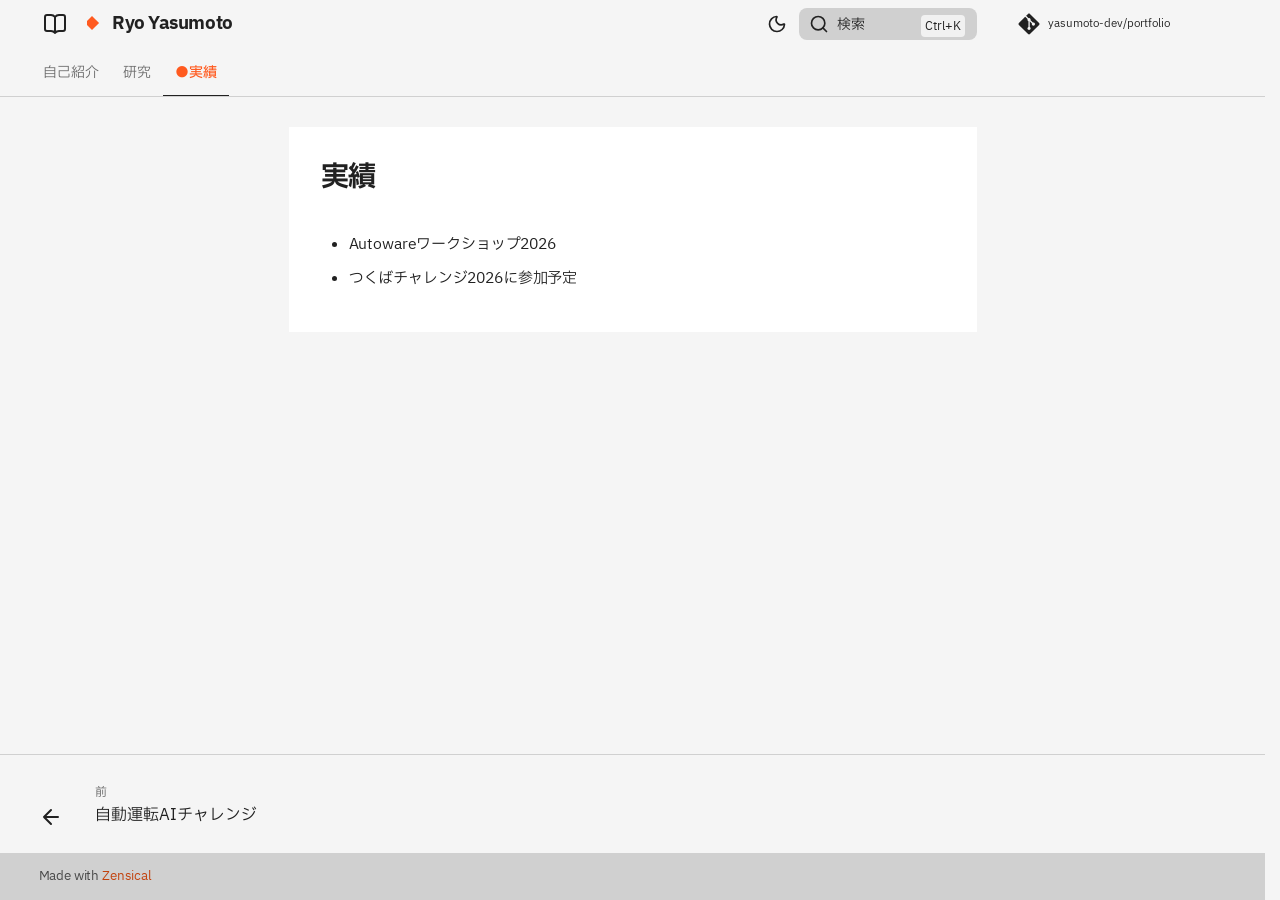
==== commit 5630c251: "Deploy 63cc3a6fbb2a7a1c5bced1464ae25ee1dbbe731d with Zensical" ====
--- a/achievements/index.html
+++ b/achievements/index.html
@@ -6,7 +6,7 @@
       <meta charset="utf-8">
       <meta name="viewport" content="width=device-width,initial-scale=1">
       
-        <meta name="description" content="Field Robot Lab での研究記録">
+        <meta name="description" content="自律移動ロボットの研究・開発記録">
       
       
         <meta name="author" content="yasumoto-dev">
@@ -23,18 +23,23 @@
       
       
       <link rel="icon" href="../assets/images/favicon.png">
-      <meta name="generator" content="mkdocs-1.6.1, mkdocs-material-9.7.7">
-    
-    
-      
-        <title>実績 - 研究ログ Field Robot Lab</title>
-      
-    
-    
-      <link rel="stylesheet" href="../assets/stylesheets/main.ec1eaa64.min.css">
-      
-        
-        <link rel="stylesheet" href="../assets/stylesheets/palette.ab4e12ef.min.css">
+      <meta name="generator" content="zensical-0.0.69">
+    
+    
+      
+        <title>実績 - Ryo Yasumoto</title>
+      
+    
+    
+      
+        
+      
+      <link rel="stylesheet" href="../assets/stylesheets/modern/main.e15858d4.min.css">
+      
+        
+          
+        
+        <link rel="stylesheet" href="../assets/stylesheets/modern/palette.b27955a4.min.css">
       
       
 
@@ -48,12 +53,14 @@
         
         
         <link rel="preconnect" href="https://fonts.gstatic.com" crossorigin>
-        <link rel="stylesheet" href="https://fonts.googleapis.com/css?family=Roboto:300,300i,400,400i,700,700i%7CRoboto+Mono:400,400i,700,700i&display=fallback">
-        <style>:root{--md-text-font:"Roboto";--md-code-font:"Roboto Mono"}</style>
-      
-    
-    
-    <script>__md_scope=new URL("..",location),__md_hash=e=>[...e].reduce(((e,_)=>(e<<5)-e+_.charCodeAt(0)),0),__md_get=(e,_=localStorage,t=__md_scope)=>JSON.parse(_.getItem(t.pathname+"."+e)),__md_set=(e,_,t=localStorage,a=__md_scope)=>{try{t.setItem(a.pathname+"."+e,JSON.stringify(_))}catch(e){}}</script>
+        <link rel="stylesheet" href="https://fonts.googleapis.com/css?family=IBM+Plex+Sans+JP:300,300i,400,400i,500,500i,700,700i%7CDM+Mono:400,400i,700,700i&amp;display=fallback">
+        <style>:root{--md-text-font:"IBM Plex Sans JP";--md-code-font:"DM Mono"}</style>
+      
+    
+    
+      <link rel="stylesheet" href="../stylesheets/extra.css">
+    
+    <script>__md_scope=new URL("..",location),__md_scope.pathname.endsWith("/")||(__md_scope=new URL(__md_scope.pathname+"/",location)),__md_hash=e=>[...e].reduce(((e,t)=>(e<<5)-e+t.charCodeAt(0)),0),__md_get=(e,t=localStorage,_=__md_scope)=>JSON.parse(t.getItem(_.pathname+"."+e)),__md_set=(e,t,_=localStorage,a=__md_scope)=>{try{_.setItem(a.pathname+"."+e,JSON.stringify(t))}catch(e){}},document.documentElement.setAttribute("data-platform",navigator.platform)</script>
     
       
 
@@ -69,19 +76,16 @@
     
     
     
-    <body dir="ltr" data-md-color-scheme="default" data-md-color-primary="indigo" data-md-color-accent="indigo">
+    <body dir="ltr" data-md-color-scheme="default" data-md-color-primary="white" data-md-color-accent="deep-orange">
   
     
     <input class="md-toggle" data-md-toggle="drawer" type="checkbox" id="__drawer" autocomplete="off">
     <input class="md-toggle" data-md-toggle="search" type="checkbox" id="__search" autocomplete="off">
-    <label class="md-overlay" for="__drawer"></label>
+    <label class="md-overlay" for="__drawer" aria-hidden="true"></label>
     <div data-md-component="skip">
-      
-        
-        <a href="#_1" class="md-skip">
-          コンテンツにスキップ
-        </a>
-      
+      <a href="#__skip" class="md-skip">
+        コンテンツにスキップ
+      </a>
     </div>
     <div data-md-component="announce">
       
@@ -90,23 +94,25 @@
     
       
 
-<header class="md-header" data-md-component="header">
+  
+
+<header class="md-header md-header--shadow md-header--lifted" data-md-component="header">
   <nav class="md-header__inner md-grid" aria-label="ヘッダー">
-    <a href=".." title="研究ログ Field Robot Lab" class="md-header__button md-logo" aria-label="研究ログ Field Robot Lab" data-md-component="logo">
-      
-  
-  <svg xmlns="http://www.w3.org/2000/svg" viewBox="0 0 24 24"><path d="M12 8a3 3 0 0 0 3-3 3 3 0 0 0-3-3 3 3 0 0 0-3 3 3 3 0 0 0 3 3m0 3.54C9.64 9.35 6.5 8 3 8v11c3.5 0 6.64 1.35 9 3.54 2.36-2.19 5.5-3.54 9-3.54V8c-3.5 0-6.64 1.35-9 3.54"/></svg>
+    <a href="./.." title="Ryo Yasumoto" class="md-header__button md-logo" aria-label="Ryo Yasumoto" data-md-component="logo">
+      
+  
+  <svg xmlns="http://www.w3.org/2000/svg" fill="none" stroke="currentColor" stroke-linecap="round" stroke-linejoin="round" stroke-width="2" class="lucide lucide-book-open" viewBox="0 0 24 24"><path d="M12 5v16M20.001 19A2 2 0 0 0 22 17V5a2 2 0 0 0-1.999-2L16 3.002A5 5 0 0 0 12 5a5 5 0 0 0-4-2H4a2 2 0 0 0-2 2v12a2 2 0 0 0 1.999 2H8a5 5 0 0 1 4 2 5 5 0 0 1 4-2z"/></svg>
 
     </a>
-    <label class="md-header__button md-icon" for="__drawer">
-      
-      <svg xmlns="http://www.w3.org/2000/svg" viewBox="0 0 24 24"><path d="M3 6h18v2H3zm0 5h18v2H3zm0 5h18v2H3z"/></svg>
+    <label class="md-header__button md-icon" for="__drawer" aria-label="ナビゲーション">
+      
+      <svg xmlns="http://www.w3.org/2000/svg" fill="none" stroke="currentColor" stroke-linecap="round" stroke-linejoin="round" stroke-width="2" class="lucide lucide-menu" viewBox="0 0 24 24"><path d="M4 5h16M4 12h16M4 19h16"/></svg>
     </label>
     <div class="md-header__title" data-md-component="header-title">
       <div class="md-header__ellipsis">
         <div class="md-header__topic">
           <span class="md-ellipsis">
-            研究ログ Field Robot Lab
+            Ryo Yasumoto
           </span>
         </div>
         <div class="md-header__topic" data-md-component="header-topic">
@@ -125,7 +131,21 @@
     
     
     
-    <input class="md-option" data-md-color-media="" data-md-color-scheme="default" data-md-color-primary="indigo" data-md-color-accent="indigo"  aria-hidden="true"  type="radio" name="__palette" id="__palette_0">
+    <input class="md-option" data-md-color-media="none" data-md-color-scheme="default" data-md-color-primary="white" data-md-color-accent="deep-orange"  aria-label="ダークモードへ"  type="radio" name="__palette" id="__palette_0">
+    
+      <label class="md-header__button md-icon" title="ダークモードへ" for="__palette_1" hidden>
+        <svg xmlns="http://www.w3.org/2000/svg" fill="none" stroke="currentColor" stroke-linecap="round" stroke-linejoin="round" stroke-width="2" class="lucide lucide-moon" viewBox="0 0 24 24"><path d="M20.985 12.486a9 9 0 1 1-9.473-9.472c.405-.022.617.46.402.803a6 6 0 0 0 8.268 8.268c.344-.215.825-.004.803.401"/></svg>
+      </label>
+    
+  
+    
+    
+    
+    <input class="md-option" data-md-color-media="none" data-md-color-scheme="slate" data-md-color-primary="black" data-md-color-accent="deep-orange"  aria-label="ライトモードへ"  type="radio" name="__palette" id="__palette_1">
+    
+      <label class="md-header__button md-icon" title="ライトモードへ" for="__palette_0" hidden>
+        <svg xmlns="http://www.w3.org/2000/svg" fill="none" stroke="currentColor" stroke-linecap="round" stroke-linejoin="round" stroke-width="2" class="lucide lucide-sun" viewBox="0 0 24 24"><circle cx="12" cy="12" r="4"/><path d="M12 2v2M12 20v2M4.93 4.93l1.41 1.41M17.66 17.66l1.41 1.41M2 12h2M20 12h2M6.34 17.66l-1.41 1.41M19.07 4.93l-1.41 1.41"/></svg>
+      </label>
     
   
 </form>
@@ -138,69 +158,34 @@
     
       
       
-        <label class="md-header__button md-icon" for="__search">
-          
-          <svg xmlns="http://www.w3.org/2000/svg" viewBox="0 0 24 24"><path d="M9.5 3A6.5 6.5 0 0 1 16 9.5c0 1.61-.59 3.09-1.56 4.23l.27.27h.79l5 5-1.5 1.5-5-5v-.79l-.27-.27A6.52 6.52 0 0 1 9.5 16 6.5 6.5 0 0 1 3 9.5 6.5 6.5 0 0 1 9.5 3m0 2C7 5 5 7 5 9.5S7 14 9.5 14 14 12 14 9.5 12 5 9.5 5"/></svg>
+        <label class="md-header__button md-icon" for="__search" aria-label="検索">
+          
+          <svg xmlns="http://www.w3.org/2000/svg" fill="none" stroke="currentColor" stroke-linecap="round" stroke-linejoin="round" stroke-width="2" class="lucide lucide-search" viewBox="0 0 24 24"><path d="m21 21-4.34-4.34"/><circle cx="11" cy="11" r="8"/></svg>
         </label>
-        <div class="md-search" data-md-component="search" role="dialog">
-  <label class="md-search__overlay" for="__search"></label>
-  <div class="md-search__inner" role="search">
-    <form class="md-search__form" name="search">
-      <input type="text" class="md-search__input" name="query" aria-label="検索" placeholder="検索" autocapitalize="off" autocorrect="off" autocomplete="off" spellcheck="false" data-md-component="search-query" required>
-      <label class="md-search__icon md-icon" for="__search">
-        
-        <svg xmlns="http://www.w3.org/2000/svg" viewBox="0 0 24 24"><path d="M9.5 3A6.5 6.5 0 0 1 16 9.5c0 1.61-.59 3.09-1.56 4.23l.27.27h.79l5 5-1.5 1.5-5-5v-.79l-.27-.27A6.52 6.52 0 0 1 9.5 16 6.5 6.5 0 0 1 3 9.5 6.5 6.5 0 0 1 9.5 3m0 2C7 5 5 7 5 9.5S7 14 9.5 14 14 12 14 9.5 12 5 9.5 5"/></svg>
-        
-        <svg xmlns="http://www.w3.org/2000/svg" viewBox="0 0 24 24"><path d="M20 11v2H8l5.5 5.5-1.42 1.42L4.16 12l7.92-7.92L13.5 5.5 8 11z"/></svg>
-      </label>
-      <nav class="md-search__options" aria-label="検索">
-        
-        <button type="reset" class="md-search__icon md-icon" title="クリア" aria-label="クリア" tabindex="-1">
-          
-          <svg xmlns="http://www.w3.org/2000/svg" viewBox="0 0 24 24"><path d="M19 6.41 17.59 5 12 10.59 6.41 5 5 6.41 10.59 12 5 17.59 6.41 19 12 13.41 17.59 19 19 17.59 13.41 12z"/></svg>
-        </button>
-      </nav>
-      
-        <div class="md-search__suggest" data-md-component="search-suggest"></div>
-      
-    </form>
-    <div class="md-search__output">
-      <div class="md-search__scrollwrap" tabindex="0" data-md-scrollfix>
-        <div class="md-search-result" data-md-component="search-result">
-          <div class="md-search-result__meta">
-            検索を初期化
-          </div>
-          <ol class="md-search-result__list" role="presentation"></ol>
-        </div>
-      </div>
-    </div>
-  </div>
+        <div class="md-search" data-md-component="search" role="dialog" aria-label="検索">
+  <button type="button" class="md-search__button">
+    検索
+  </button>
 </div>
       
     
-    
-      <div class="md-header__source">
+    <div class="md-header__source">
+      
         <a href="https://github.com/yasumoto-dev/portfolio" title="リポジトリへ" class="md-source" data-md-component="source">
   <div class="md-source__icon md-icon">
     
-    <svg xmlns="http://www.w3.org/2000/svg" viewBox="0 0 448 512"><!--! Font Awesome Free 7.1.0 by @fontawesome - https://fontawesome.com License - https://fontawesome.com/license/free (Icons: CC BY 4.0, Fonts: SIL OFL 1.1, Code: MIT License) Copyright 2025 Fonticons, Inc.--><path d="M439.6 236.1 244 40.5c-5.4-5.5-12.8-8.5-20.4-8.5s-15 3-20.4 8.4L162.5 81l51.5 51.5c27.1-9.1 52.7 16.8 43.4 43.7l49.7 49.7c34.2-11.8 61.2 31 35.5 56.7-26.5 26.5-70.2-2.9-56-37.3L240.3 199v121.9c25.3 12.5 22.3 41.8 9.1 55-6.4 6.4-15.2 10.1-24.3 10.1s-17.8-3.6-24.3-10.1c-17.6-17.6-11.1-46.9 11.2-56v-123c-20.8-8.5-24.6-30.7-18.6-45L142.6 101 8.5 235.1C3 240.6 0 247.9 0 255.5s3 15 8.5 20.4l195.6 195.7c5.4 5.4 12.7 8.4 20.4 8.4s15-3 20.4-8.4l194.7-194.7c5.4-5.4 8.4-12.8 8.4-20.4s-3-15-8.4-20.4"/></svg>
+    <svg xmlns="http://www.w3.org/2000/svg" viewBox="0 0 448 512"><!--! Font Awesome Free 7.3.1 by @fontawesome - https://fontawesome.com License - https://fontawesome.com/license/free (Icons: CC BY 4.0, Fonts: SIL OFL 1.1, Code: MIT License) Copyright 2026 Fonticons, Inc.--><path fill="currentColor" d="M439.6 236.1 244 40.5c-5.4-5.5-12.8-8.5-20.4-8.5s-15 3-20.4 8.4L162.5 81l51.5 51.5c27.1-9.1 52.7 16.8 43.4 43.7l49.7 49.7c34.2-11.8 61.2 31 35.5 56.7-26.5 26.5-70.2-2.9-56-37.3L240.3 199v121.9c25.3 12.5 22.3 41.8 9.1 55-6.4 6.4-15.2 10.1-24.3 10.1s-17.8-3.6-24.3-10.1c-17.6-17.6-11.1-46.9 11.2-56v-123c-20.8-8.5-24.6-30.7-18.6-45L142.6 101 8.5 235.1C3 240.6 0 247.9 0 255.5s3 15 8.5 20.4l195.6 195.7c5.4 5.4 12.7 8.4 20.4 8.4s15-3 20.4-8.4l194.7-194.7c5.4-5.4 8.4-12.8 8.4-20.4s-3-15-8.4-20.4"/></svg>
   </div>
   <div class="md-source__repository">
     yasumoto-dev/portfolio
   </div>
 </a>
-      </div>
-    
+      
+    </div>
   </nav>
   
-</header>
-    
-    <div class="md-container" data-md-component="container">
-      
-      
-        
-          
-            
+    
+      
 <nav class="md-tabs" aria-label="タブ" data-md-component="tabs">
   <div class="md-grid">
     <ul class="md-tabs__list">
@@ -211,11 +196,8 @@
   
   
     <li class="md-tabs__item">
-      <a href=".." class="md-tabs__link">
-        
-  
-  
-    
+      <a href="./.." class="md-tabs__link">
+        
   
   自己紹介
 
@@ -230,12 +212,14 @@
   
   
     
+      
+    
+    
     
       <li class="md-tabs__item">
         <a href="../tsukuba_2026/" class="md-tabs__link">
           
   
-  
   研究
 
         </a>
@@ -252,11 +236,8 @@
   
   
     <li class="md-tabs__item md-tabs__item--active">
-      <a href="./" class="md-tabs__link">
-        
-  
-  
-    
+      <a href="././" class="md-tabs__link">
+        
   
   実績
 
@@ -268,7 +249,13 @@
     </ul>
   </div>
 </nav>
-          
+    
+  
+</header>
+    
+    <div class="md-container" data-md-component="container">
+      
+      
         
       
       <main class="md-main" data-md-component="main">
@@ -287,20 +274,20 @@
 
 <nav class="md-nav md-nav--primary md-nav--lifted" aria-label="ナビゲーション" data-md-level="0">
   <label class="md-nav__title" for="__drawer">
-    <a href=".." title="研究ログ Field Robot Lab" class="md-nav__button md-logo" aria-label="研究ログ Field Robot Lab" data-md-component="logo">
-      
-  
-  <svg xmlns="http://www.w3.org/2000/svg" viewBox="0 0 24 24"><path d="M12 8a3 3 0 0 0 3-3 3 3 0 0 0-3-3 3 3 0 0 0-3 3 3 3 0 0 0 3 3m0 3.54C9.64 9.35 6.5 8 3 8v11c3.5 0 6.64 1.35 9 3.54 2.36-2.19 5.5-3.54 9-3.54V8c-3.5 0-6.64 1.35-9 3.54"/></svg>
+    <a href="./.." title="Ryo Yasumoto" class="md-nav__button md-logo" aria-label="Ryo Yasumoto" data-md-component="logo">
+      
+  
+  <svg xmlns="http://www.w3.org/2000/svg" fill="none" stroke="currentColor" stroke-linecap="round" stroke-linejoin="round" stroke-width="2" class="lucide lucide-book-open" viewBox="0 0 24 24"><path d="M12 5v16M20.001 19A2 2 0 0 0 22 17V5a2 2 0 0 0-1.999-2L16 3.002A5 5 0 0 0 12 5a5 5 0 0 0-4-2H4a2 2 0 0 0-2 2v12a2 2 0 0 0 1.999 2H8a5 5 0 0 1 4 2 5 5 0 0 1 4-2z"/></svg>
 
     </a>
-    研究ログ Field Robot Lab
+    Ryo Yasumoto
   </label>
   
     <div class="md-nav__source">
       <a href="https://github.com/yasumoto-dev/portfolio" title="リポジトリへ" class="md-source" data-md-component="source">
   <div class="md-source__icon md-icon">
     
-    <svg xmlns="http://www.w3.org/2000/svg" viewBox="0 0 448 512"><!--! Font Awesome Free 7.1.0 by @fontawesome - https://fontawesome.com License - https://fontawesome.com/license/free (Icons: CC BY 4.0, Fonts: SIL OFL 1.1, Code: MIT License) Copyright 2025 Fonticons, Inc.--><path d="M439.6 236.1 244 40.5c-5.4-5.5-12.8-8.5-20.4-8.5s-15 3-20.4 8.4L162.5 81l51.5 51.5c27.1-9.1 52.7 16.8 43.4 43.7l49.7 49.7c34.2-11.8 61.2 31 35.5 56.7-26.5 26.5-70.2-2.9-56-37.3L240.3 199v121.9c25.3 12.5 22.3 41.8 9.1 55-6.4 6.4-15.2 10.1-24.3 10.1s-17.8-3.6-24.3-10.1c-17.6-17.6-11.1-46.9 11.2-56v-123c-20.8-8.5-24.6-30.7-18.6-45L142.6 101 8.5 235.1C3 240.6 0 247.9 0 255.5s3 15 8.5 20.4l195.6 195.7c5.4 5.4 12.7 8.4 20.4 8.4s15-3 20.4-8.4l194.7-194.7c5.4-5.4 8.4-12.8 8.4-20.4s-3-15-8.4-20.4"/></svg>
+    <svg xmlns="http://www.w3.org/2000/svg" viewBox="0 0 448 512"><!--! Font Awesome Free 7.3.1 by @fontawesome - https://fontawesome.com License - https://fontawesome.com/license/free (Icons: CC BY 4.0, Fonts: SIL OFL 1.1, Code: MIT License) Copyright 2026 Fonticons, Inc.--><path fill="currentColor" d="M439.6 236.1 244 40.5c-5.4-5.5-12.8-8.5-20.4-8.5s-15 3-20.4 8.4L162.5 81l51.5 51.5c27.1-9.1 52.7 16.8 43.4 43.7l49.7 49.7c34.2-11.8 61.2 31 35.5 56.7-26.5 26.5-70.2-2.9-56-37.3L240.3 199v121.9c25.3 12.5 22.3 41.8 9.1 55-6.4 6.4-15.2 10.1-24.3 10.1s-17.8-3.6-24.3-10.1c-17.6-17.6-11.1-46.9 11.2-56v-123c-20.8-8.5-24.6-30.7-18.6-45L142.6 101 8.5 235.1C3 240.6 0 247.9 0 255.5s3 15 8.5 20.4l195.6 195.7c5.4 5.4 12.7 8.4 20.4 8.4s15-3 20.4-8.4l194.7-194.7c5.4-5.4 8.4-12.8 8.4-20.4s-3-15-8.4-20.4"/></svg>
   </div>
   <div class="md-source__repository">
     yasumoto-dev/portfolio
@@ -317,15 +304,14 @@
   
   
     <li class="md-nav__item">
-      <a href=".." class="md-nav__link">
+      <a href="./.." class="md-nav__link">
         
   
   
   <span class="md-ellipsis">
     
   
-    自己紹介
-  
+  自己紹介
 
     
   </span>
@@ -349,8 +335,6 @@
     
       
       
-        
-      
     
     
     <li class="md-nav__item md-nav__item--nested">
@@ -367,8 +351,7 @@
   <span class="md-ellipsis">
     
   
-    研究
-  
+  研究
 
     
   </span>
@@ -378,19 +361,19 @@
             <span class="md-nav__icon md-icon"></span>
           </label>
         
-        <nav class="md-nav" data-md-level="1" aria-labelledby="__nav_2_label" aria-expanded="false">
-          <label class="md-nav__title" for="__nav_2">
-            <span class="md-nav__icon md-icon"></span>
-            
-  
-    研究
-  
-
-          </label>
-          <ul class="md-nav__list" data-md-scrollfix>
-            
+        
+          <nav class="md-nav" data-md-level="1" aria-labelledby="__nav_2_label" aria-expanded="false">
+            <label class="md-nav__title" for="__nav_2">
+              <span class="md-nav__icon md-icon"></span>
+              
+  
+  研究
+
+            </label>
+            <ul class="md-nav__list" data-md-scrollfix>
               
                 
+                  
   
   
   
@@ -403,8 +386,7 @@
   <span class="md-ellipsis">
     
   
-    つくばチャレンジ2026
-  
+  つくばチャレンジ2026
 
     
   </span>
@@ -415,10 +397,10 @@
     </li>
   
 
-              
-            
-              
                 
+              
+                
+                  
   
   
   
@@ -431,8 +413,7 @@
   <span class="md-ellipsis">
     
   
-    自動運転AIチャレンジ
-  
+  自動運転AIチャレンジ
 
     
   </span>
@@ -443,10 +424,11 @@
     </li>
   
 
-              
-            
-          </ul>
-        </nav>
+                
+              
+            </ul>
+          </nav>
+        
       
     </li>
   
@@ -462,21 +444,20 @@
   
     <li class="md-nav__item md-nav__item--active">
       
-      <input class="md-nav__toggle md-toggle" type="checkbox" id="__toc">
-      
-      
-        
-      
-      
-      <a href="./" class="md-nav__link md-nav__link--active">
+      
+      
+      
+        
+      
+      
+      <a href="././" class="md-nav__link md-nav__link--active">
         
   
   
   <span class="md-ellipsis">
     
   
-    実績
-  
+  実績
 
     
   </span>
@@ -499,8 +480,17 @@
               
               <div class="md-sidebar md-sidebar--secondary" data-md-component="sidebar" data-md-type="toc" >
                 <div class="md-sidebar__scrollwrap">
+                  
+                    
+                    
+                    
+                      
+                    
+                    
+                  
                   <div class="md-sidebar__inner">
                     
+
 
 <nav class="md-nav md-nav--secondary" aria-label="目次">
   
@@ -519,9 +509,9 @@
             <div class="md-content" data-md-component="content">
               
               <article class="md-content__inner md-typeset">
+                <a id="__skip" tabindex="-1"></a>
                 
                   
-
 
   
   
@@ -544,6 +534,8 @@
 
 
 
+
+
                 
               </article>
             </div>
@@ -554,13 +546,37 @@
         
           <button type="button" class="md-top md-icon" data-md-component="top" hidden>
   
-  <svg xmlns="http://www.w3.org/2000/svg" viewBox="0 0 24 24"><path d="M13 20h-2V8l-5.5 5.5-1.42-1.42L12 4.16l7.92 7.92-1.42 1.42L13 8z"/></svg>
+  <svg xmlns="http://www.w3.org/2000/svg" fill="none" stroke="currentColor" stroke-linecap="round" stroke-linejoin="round" stroke-width="2" class="lucide lucide-circle-arrow-up" viewBox="0 0 24 24"><circle cx="12" cy="12" r="10"/><path d="m16 12-4-4-4 4M12 16V8"/></svg>
   ページトップへ戻る
 </button>
         
       </main>
       
         <footer class="md-footer">
+  
+    
+      
+      <nav class="md-footer__inner md-grid" aria-label="フッター" >
+        
+          
+          <a href="../aichallenge/" class="md-footer__link md-footer__link--prev" aria-label="前: 自動運転AIチャレンジ">
+            <div class="md-footer__button md-icon">
+              
+              <svg xmlns="http://www.w3.org/2000/svg" fill="none" stroke="currentColor" stroke-linecap="round" stroke-linejoin="round" stroke-width="2" class="lucide lucide-arrow-left" viewBox="0 0 24 24"><path d="m12 19-7-7 7-7M19 12H5"/></svg>
+            </div>
+            <div class="md-footer__title">
+              <span class="md-footer__direction">
+                前
+              </span>
+              <div class="md-ellipsis">
+                自動運転AIチャレンジ
+              </div>
+            </div>
+          </a>
+        
+        
+      </nav>
+    
   
   <div class="md-footer-meta md-typeset">
     <div class="md-footer-meta__inner md-grid">
@@ -568,8 +584,8 @@
   
   
     Made with
-    <a href="https://squidfunk.github.io/mkdocs-material/" target="_blank" rel="noopener">
-      Material for MkDocs
+    <a href="https://zensical.org/" target="_blank" rel="noopener">
+      Zensical
     </a>
   
 </div>
@@ -579,7 +595,7 @@
 </footer>
       
     </div>
-    <div class="md-dialog" data-md-component="dialog">
+    <div class="md-dialog" data-md-component="dialog" role="status" aria-atomic="true">
       <div class="md-dialog__inner md-typeset"></div>
     </div>
     
@@ -587,10 +603,14 @@
     
       
       
-      <script id="__config" type="application/json">{"annotate": null, "base": "..", "features": ["navigation.instant", "navigation.top", "navigation.tabs", "navigation.sections", "content.code.copy", "toc.follow", "search.highlight", "search.suggest"], "search": "../assets/javascripts/workers/search.2c215733.min.js", "tags": null, "translations": {"clipboard.copied": "\u30b3\u30d4\u30fc\u3057\u307e\u3057\u305f", "clipboard.copy": "\u30af\u30ea\u30c3\u30d7\u30dc\u30fc\u30c9\u3078\u30b3\u30d4\u30fc", "search.result.more.one": "\u3053\u306e\u30da\u30fc\u30b8\u5185\u306b\u3082\u30461\u4ef6\u898b\u3064\u304b\u308a\u307e\u3057\u305f", "search.result.more.other": "\u3053\u306e\u30da\u30fc\u30b8\u5185\u306b\u3042\u3068#\u4ef6\u898b\u3064\u304b\u308a\u307e\u3057\u305f", "search.result.none": "\u4f55\u3082\u898b\u3064\u304b\u308a\u307e\u305b\u3093\u3067\u3057\u305f", "search.result.one": "1\u4ef6\u898b\u3064\u304b\u308a\u307e\u3057\u305f", "search.result.other": "#\u4ef6\u898b\u3064\u304b\u308a\u307e\u3057\u305f", "search.result.placeholder": "\u691c\u7d22\u30ad\u30fc\u30ef\u30fc\u30c9\u3092\u5165\u529b\u3057\u3066\u304f\u3060\u3055\u3044", "search.result.term.missing": "\u691c\u7d22\u306b\u542b\u307e\u308c\u306a\u3044", "select.version": "\u30d0\u30fc\u30b8\u30e7\u30f3\u5207\u308a\u66ff\u3048"}, "version": null}</script>
-    
-    
-      <script src="../assets/javascripts/bundle.d7400e89.min.js"></script>
+      
+      
+        
+        
+      <script id="__config" type="application/json">{"annotate":null,"base":"..","features":["navigation.tabs","navigation.tabs.sticky","navigation.instant","navigation.instant.prefetch","navigation.top","navigation.footer","toc.follow"],"redirect":null,"search":"../assets/javascripts/workers/search.7d14d953.min.js","tags":null,"translations":{"clipboard.copied":"コピーしました","clipboard.copy":"クリップボードへコピー","clipboard.error":"Could not copy to clipboard","search.result.more.one":"このページ内にもう1件見つかりました","search.result.more.other":"このページ内にあと#件見つかりました","search.result.none":"何も見つかりませんでした","search.result.one":"1件見つかりました","search.result.other":"#件見つかりました","search.result.placeholder":"検索キーワードを入力してください","search.result.term.missing":"検索に含まれない","select.version":"バージョン切り替え"},"version":null}</script>
+    
+    
+      <script src="../assets/javascripts/bundle.8b1c90bd.min.js"></script>
       
     
   </body>
--- a/assets/stylesheets/modern/main.e15858d4.min.css
+++ b/assets/stylesheets/modern/main.e15858d4.min.css
@@ -0,0 +1,6 @@
+@charset "UTF-8";html{box-sizing:border-box;-webkit-text-size-adjust:none;-moz-text-size-adjust:none;text-size-adjust:none}*,:after,:before{box-sizing:inherit}@media(prefers-reduced-motion){*,:after,:before{transition:none!important}}body{margin:0;-webkit-font-smoothing:antialiased;-moz-osx-font-smoothing:grayscale;--md-text-font-family:var(--md-text-font, _),
+    -apple-system, BlinkMacSystemFont, Helvetica, Arial, sans-serif;--md-code-font-family:var(--md-code-font, _),
+    SFMono-Regular, Consolas, Menlo, monospace}.md-typeset code:not(.focus-visible),a,button,input,label{-webkit-tap-highlight-color:transparent}a{color:inherit;text-decoration:none}hr{box-sizing:initial;display:block;height:.05rem;padding:0;overflow:visible;border:0}small{font-size:80%}sub,sup{line-height:1em}img{border-style:none}table{border-spacing:0;border-collapse:initial}td,th{font-weight:400;vertical-align:top}button{padding:0;margin:0;font-family:inherit;font-size:inherit;background:#0000;border:0}input{border:0;outline:none}:root{--md-primary-fg-color:#4051b5;--md-primary-fg-color--light:#5d6cc0;--md-primary-fg-color--dark:#303fa1;--md-primary-bg-color:#fff;--md-primary-bg-color--light:#ffffffb3;--md-accent-fg-color:#526cfe;--md-accent-fg-color--transparent:#526cfe1a;--md-accent-bg-color:#fff;--md-accent-bg-color--light:#ffffffb3;--md-typeset-table-sort-icon:url('data:image/svg+xml;charset=utf-8,<svg xmlns="http://www.w3.org/2000/svg" fill="none" stroke="currentColor" stroke-linecap="round" stroke-linejoin="round" stroke-width="2" class="lucide lucide-arrow-down-up" viewBox="0 0 24 24"><path d="m3 16 4 4 4-4m-4 4V4m14 4-4-4-4 4m4-4v16"/></svg>');--md-typeset-table-sort-icon--asc:url('data:image/svg+xml;charset=utf-8,<svg xmlns="http://www.w3.org/2000/svg" fill="none" stroke="currentColor" stroke-linecap="round" stroke-linejoin="round" stroke-width="2" class="lucide lucide-arrow-down-narrow-wide" viewBox="0 0 24 24"><path d="m3 16 4 4 4-4m-4 4V4m4 0h4m-4 4h7m-7 4h10"/></svg>');--md-typeset-table-sort-icon--desc:url('data:image/svg+xml;charset=utf-8,<svg xmlns="http://www.w3.org/2000/svg" fill="none" stroke="currentColor" stroke-linecap="round" stroke-linejoin="round" stroke-width="2" class="lucide lucide-arrow-up-narrow-wide" viewBox="0 0 24 24"><path d="m3 8 4-4 4 4M7 4v16m4-8h4m-4 4h7m-7 4h10"/></svg>');--md-typeset-preview-icon:url('data:image/svg+xml;charset=utf-8,<svg xmlns="http://www.w3.org/2000/svg" fill="none" stroke="currentColor" stroke-linecap="round" stroke-linejoin="round" stroke-width="2" class="lucide lucide-mouse-pointer-2" viewBox="0 0 24 24"><path d="M4.037 4.688a.495.495 0 0 1 .651-.651l16 6.5a.5.5 0 0 1-.063.947l-6.124 1.58a2 2 0 0 0-1.438 1.435l-1.579 6.126a.5.5 0 0 1-.947.063z"/></svg>')}[data-md-color-scheme=default]{color-scheme:light}[data-md-color-scheme=default] img[src$="#gh-dark-mode-only"],[data-md-color-scheme=default] img[src$="#only-dark"]{display:none}:root,[data-md-color-scheme=default]{--md-hue:225deg;--md-default-fg-color:#000000de;--md-default-fg-color--light:#0000008c;--md-default-fg-color--lighter:#00000052;--md-default-fg-color--lightest:#0000000d;--md-default-bg-color:#fff;--md-default-bg-color--light:#ffffffb3;--md-default-bg-color--lighter:#ffffff4d;--md-default-bg-color--lightest:#ffffff1f;--md-code-fg-color:#36464e;--md-code-bg-color:#f5f5f5;--md-code-bg-color--light:#f5f5f5b3;--md-code-bg-color--lighter:#f5f5f54d;--md-code-hl-color:#4287ff;--md-code-hl-color--light:#4287ff1a;--md-code-hl-number-color:#d52a2a;--md-code-hl-special-color:#db1457;--md-code-hl-function-color:#a846b9;--md-code-hl-constant-color:#6e59d9;--md-code-hl-keyword-color:#3f6ec6;--md-code-hl-string-color:#1c7d4d;--md-code-hl-name-color:var(--md-code-fg-color);--md-code-hl-operator-color:var(--md-default-fg-color--light);--md-code-hl-punctuation-color:var(--md-default-fg-color--light);--md-code-hl-comment-color:var(--md-default-fg-color--light);--md-code-hl-generic-color:var(--md-default-fg-color--light);--md-code-hl-variable-color:var(--md-default-fg-color--light);--md-typeset-color:var(--md-default-fg-color);--md-typeset-a-color:var(--md-primary-fg-color);--md-typeset-del-color:#f5503d26;--md-typeset-ins-color:#0bd57026;--md-typeset-kbd-color:#fafafa;--md-typeset-kbd-accent-color:#fff;--md-typeset-kbd-border-color:#b8b8b8;--md-typeset-mark-color:#ffff0080;--md-typeset-table-color:#0000001f;--md-typeset-table-color--light:#00000009;--md-admonition-fg-color:var(--md-default-fg-color);--md-admonition-bg-color:var(--md-default-bg-color);--md-warning-fg-color:#000000de;--md-warning-bg-color:#ff9;--md-shadow-z1:0 0.2rem 0.5rem #0000000d,
+    0 0 0.05rem #0000001a;--md-shadow-z2:0 0.2rem 0.5rem #0000001a,
+    0 0 0.05rem #00000040;--md-shadow-z3:0 0.2rem 0.5rem #0003,
+    0 0 0.05rem #00000059;--color-foreground:0 0 0;--color-background:255 255 255;--color-background-subtle:240 240 240;--color-backdrop:255 255 255}.md-icon svg{display:block;width:1.2rem;height:1.2rem;fill:currentcolor}.md-icon svg.lucide{fill:#0000;stroke:currentcolor}aside,body,input{font-family:var(--md-text-font-family);font-feature-settings:"kern","liga";color:var(--md-typeset-color)}code,kbd,pre{font-family:var(--md-code-font-family);font-feature-settings:"kern"}.md-typeset{font-size:.75rem;line-height:1.8;letter-spacing:-.01em;overflow-wrap:break-word;-webkit-print-color-adjust:exact;color-adjust:exact}@media print{.md-typeset{font-size:.68rem}.md-typeset code,.md-typeset kbd,.md-typeset pre{white-space:pre-wrap}}.md-typeset blockquote,.md-typeset dl,.md-typeset figure,.md-typeset ol,.md-typeset pre,.md-typeset ul{margin-top:1em;margin-bottom:1em}.md-typeset h1{margin:0 0 1.25em;font-size:1.875em;line-height:1.3;color:var(--md-default-fg-color)}.md-typeset h1,.md-typeset h2{font-weight:700;letter-spacing:-.025em}.md-typeset h2{margin:1.6em 0 .64em;font-size:1.5em;line-height:1.4}.md-typeset h3{margin:1.6em 0 .8em;font-size:1.25em;font-weight:700;line-height:1.5;letter-spacing:-.01em}.md-typeset h2+h3{margin-top:.8em}.md-typeset h4{margin:1em 0;font-weight:700;letter-spacing:-.01em}.md-typeset h5,.md-typeset h6{margin:1.25em 0;font-size:.8em;font-weight:700;color:var(--md-default-fg-color--light);letter-spacing:-.01em}.md-typeset h5{text-transform:uppercase}.md-typeset h5 code{text-transform:none}.md-typeset hr{display:flow-root;margin:1.5em 0;border-bottom:.05rem solid var(--md-default-fg-color--lightest)}.md-typeset a{color:var(--md-typeset-a-color);text-decoration:underline;word-break:break-word}.md-typeset a,.md-typeset a:before{transition:color 125ms}.md-typeset a:focus,.md-typeset a:hover{color:var(--md-accent-fg-color)}.md-typeset a:focus code,.md-typeset a:hover code{color:var(--md-accent-fg-color);background-color:var(--md-accent-fg-color--transparent)}.md-typeset a code{color:var(--md-typeset-a-color)}.md-typeset a.focus-visible{outline-color:var(--md-accent-fg-color);outline-offset:.2rem}.md-typeset code,.md-typeset kbd,.md-typeset pre{font-variant-ligatures:none;color:var(--md-code-fg-color);direction:ltr;transition:background-color 125ms}.md-typeset code{padding:.2em .4em;font-size:.8533333333em;word-break:break-word;background-color:var(--md-code-bg-color);border-radius:.2rem;-webkit-box-decoration-break:clone;box-decoration-break:clone;transition:color 125ms,background-color 125ms}.md-typeset code:not(.focus-visible){outline:none}.md-typeset pre{position:relative;display:flow-root;line-height:1.5}.md-typeset pre>code{display:block;padding:.8203125em 1.25em;margin:0;overflow:auto;word-break:normal;touch-action:auto;scrollbar-color:var(--md-default-fg-color--lighter) #0000;scrollbar-width:thin;border-radius:.4rem;outline-color:var(--md-accent-fg-color);box-shadow:none;-webkit-box-decoration-break:slice;box-decoration-break:slice}.md-typeset pre>code:hover{scrollbar-color:var(--md-accent-fg-color) #0000}.md-typeset pre>code::-webkit-scrollbar{width:.2rem;height:.2rem}.md-typeset pre>code::-webkit-scrollbar-thumb{background-color:var(--md-default-fg-color--lighter)}.md-typeset pre>code::-webkit-scrollbar-thumb:hover{background-color:var(--md-accent-fg-color)}.md-typeset kbd{display:inline-block;padding:0 .6666666667em;font-size:.75em;color:var(--md-default-fg-color);word-break:break-word;vertical-align:text-top;border-radius:.2rem;background-color:var(--md-default-bg-color);box-shadow:0 0 0 .05rem var(--md-typeset-kbd-border-color),0 .15rem 0 var(--md-typeset-kbd-border-color)}.md-typeset mark{color:inherit;word-break:break-word;background-color:var(--md-typeset-mark-color);-webkit-box-decoration-break:clone;box-decoration-break:clone}.md-typeset abbr{text-decoration:none;cursor:help;border-bottom:.05rem dotted var(--md-default-fg-color--light)}.md-typeset [data-preview]{position:relative}[dir=ltr] .md-typeset [data-preview]:after{margin-left:.125em}[dir=rtl] .md-typeset [data-preview]:after{margin-right:.125em}.md-typeset [data-preview]:after{display:inline-block;width:.8em;height:.8em;vertical-align:text-top;content:"";background-color:currentcolor;-webkit-mask-image:var(--md-typeset-preview-icon);mask-image:var(--md-typeset-preview-icon);-webkit-mask-repeat:no-repeat;mask-repeat:no-repeat;-webkit-mask-size:contain;mask-size:contain;transition:background-color 125ms}.md-typeset small{opacity:.75}[dir=ltr] .md-typeset sub,[dir=ltr] .md-typeset sup{margin-left:.078125em}[dir=rtl] .md-typeset sub,[dir=rtl] .md-typeset sup{margin-right:.078125em}[dir=ltr] .md-typeset blockquote{padding-left:.6rem;border-left:.2rem solid var(--md-default-fg-color--lighter)}[dir=rtl] .md-typeset blockquote{padding-right:.6rem;border-right:.2rem solid var(--md-default-fg-color--lighter)}.md-typeset blockquote{margin-left:0;margin-right:0;color:var(--md-default-fg-color--light)}.md-typeset ul{list-style-type:disc}.md-typeset ul[type]{list-style-type:revert-layer}[dir=ltr] .md-typeset ol,[dir=ltr] .md-typeset ul{margin-left:.625em}[dir=rtl] .md-typeset ol,[dir=rtl] .md-typeset ul{margin-right:.625em}.md-typeset ol,.md-typeset ul{padding:0}.md-typeset ol:not([hidden]),.md-typeset ul:not([hidden]){display:flow-root}.md-typeset ol ol,.md-typeset ul ol{list-style-type:lower-alpha}.md-typeset ol ol ol,.md-typeset ul ol ol{list-style-type:lower-roman}.md-typeset ol ol ol ol,.md-typeset ul ol ol ol{list-style-type:upper-alpha}.md-typeset ol ol ol ol ol,.md-typeset ul ol ol ol ol{list-style-type:upper-roman}.md-typeset ol[type],.md-typeset ul[type]{list-style-type:revert-layer}[dir=ltr] .md-typeset ol li,[dir=ltr] .md-typeset ul li{margin-left:1.25em}[dir=rtl] .md-typeset ol li,[dir=rtl] .md-typeset ul li{margin-right:1.25em}.md-typeset ol li,.md-typeset ul li{margin-bottom:.5em}.md-typeset ol li blockquote,.md-typeset ol li p,.md-typeset ul li blockquote,.md-typeset ul li p{margin:.5em 0}.md-typeset ol li:last-child,.md-typeset ul li:last-child{margin-bottom:0}[dir=ltr] .md-typeset ol li ol,[dir=ltr] .md-typeset ol li ul,[dir=ltr] .md-typeset ul li ol,[dir=ltr] .md-typeset ul li ul{margin-left:.625em}[dir=rtl] .md-typeset ol li ol,[dir=rtl] .md-typeset ol li ul,[dir=rtl] .md-typeset ul li ol,[dir=rtl] .md-typeset ul li ul{margin-right:.625em}.md-typeset ol li ol,.md-typeset ol li ul,.md-typeset ul li ol,.md-typeset ul li ul{margin-top:.5em;margin-bottom:.5em}[dir=ltr] .md-typeset dd{margin-left:1.875em}[dir=rtl] .md-typeset dd{margin-right:1.875em}.md-typeset dd{margin-top:1em;margin-bottom:1.5em}.md-typeset img,.md-typeset svg,.md-typeset video{max-width:100%;height:auto}.md-typeset img[align=left]{margin:1em 1em 1em 0}.md-typeset img[align=right]{margin:1em 0 1em 1em}.md-typeset img[align]:only-child{margin-top:0}.md-typeset figure{display:flow-root;width:fit-content;max-width:100%;margin:1em auto;text-align:center}.md-typeset figure img{display:block;margin:0 auto}.md-typeset figcaption{max-width:24rem;margin:1em auto;font-style:italic}.md-typeset iframe{max-width:100%}.md-typeset table:not([class]){display:inline-block;max-width:100%;overflow:auto;font-size:.64rem;touch-action:auto;background-color:var(--md-default-bg-color);border:.05rem solid var(--md-typeset-table-color);border-radius:.1rem}@media print{.md-typeset table:not([class]){display:table}}.md-typeset table:not([class])+*{margin-top:1.5em}.md-typeset table:not([class]) td>:first-child,.md-typeset table:not([class]) th>:first-child{margin-top:0}.md-typeset table:not([class]) td>:last-child,.md-typeset table:not([class]) th>:last-child{margin-bottom:0}.md-typeset table:not([class]) td:not([align]),.md-typeset table:not([class]) th:not([align]){text-align:left}[dir=rtl] .md-typeset table:not([class]) td:not([align]),[dir=rtl] .md-typeset table:not([class]) th:not([align]){text-align:right}.md-typeset table:not([class]) th{min-width:5rem;padding:.9375em 1.25em;font-weight:700;vertical-align:top}.md-typeset table:not([class]) td{padding:.9375em 1.25em;vertical-align:top;border-top:.05rem solid var(--md-typeset-table-color)}.md-typeset table:not([class]) tbody tr{transition:background-color 125ms}.md-typeset table:not([class]) tbody tr:hover{background-color:var(--md-typeset-table-color--light);box-shadow:0 .05rem 0 var(--md-default-bg-color) inset}.md-typeset table:not([class]) a{word-break:normal}.md-typeset table th[role=columnheader]{cursor:pointer}[dir=ltr] .md-typeset table th[role=columnheader]:after{margin-left:.5em}[dir=rtl] .md-typeset table th[role=columnheader]:after{margin-right:.5em}.md-typeset table th[role=columnheader]:after{display:inline-block;width:1.2em;height:1.2em;vertical-align:text-bottom;content:"";-webkit-mask-image:var(--md-typeset-table-sort-icon);mask-image:var(--md-typeset-table-sort-icon);-webkit-mask-repeat:no-repeat;mask-repeat:no-repeat;-webkit-mask-size:contain;mask-size:contain;transition:background-color 125ms}.md-typeset table th[role=columnheader]:hover:after{background-color:var(--md-default-fg-color--lighter)}.md-typeset table th[role=columnheader][aria-sort=ascending]:after{background-color:var(--md-default-fg-color--light);-webkit-mask-image:var(--md-typeset-table-sort-icon--asc);mask-image:var(--md-typeset-table-sort-icon--asc)}.md-typeset table th[role=columnheader][aria-sort=descending]:after{background-color:var(--md-default-fg-color--light);-webkit-mask-image:var(--md-typeset-table-sort-icon--desc);mask-image:var(--md-typeset-table-sort-icon--desc)}.md-typeset__scrollwrap{margin:1em -.8rem;overflow-x:auto;touch-action:auto}.md-typeset__table{display:inline-block;padding:0 .8rem;margin-bottom:.5em}@media print{.md-typeset__table{display:block}}html .md-typeset__table table{display:table;width:100%;margin:0;overflow:hidden}@media screen and (max-width:44.984375em){.md-content__inner>pre{margin:1em -.8rem}.md-content__inner>pre code{border-radius:0}}.md-typeset .md-author{position:relative;display:block;flex-shrink:0;width:1.6rem;height:1.6rem;overflow:hidden;border-radius:100%;transition:color 125ms,transform 125ms}.md-typeset .md-author img{display:block}.md-typeset .md-author--more{font-size:.6rem;font-weight:700;line-height:1.6rem;color:var(--md-default-fg-color--lighter);text-align:center;background:var(--md-default-fg-color--lightest)}.md-typeset .md-author--long{width:2.4rem;height:2.4rem}.md-typeset a.md-author{transform:scale(1)}.md-typeset a.md-author img{filter:grayscale(100%) opacity(75%);border-radius:100%;transition:filter 125ms}.md-typeset a.md-author:focus,.md-typeset a.md-author:hover{z-index:1;transform:scale(1.1)}.md-typeset a.md-author:focus img,.md-typeset a.md-author:hover img{filter:grayscale(0)}.md-banner{overflow:auto;color:var(--md-default-fg-color);background-color:var(--md-accent-fg-color--transparent)}@media print{.md-banner{display:none}}.md-banner--warning{color:var(--md-warning-fg-color);background-color:var(--md-warning-bg-color)}.md-banner__inner{padding:0 .8rem;margin:.6rem auto;font-size:.7rem}[dir=ltr] .md-banner__button{float:right}[dir=rtl] .md-banner__button{float:left}.md-banner__button{color:inherit;cursor:pointer;transition:opacity .25s}.no-js .md-banner__button{display:none}.md-banner__button:hover{opacity:.7}html{height:100%;overflow-x:hidden;font-size:125%;scrollbar-gutter:stable}@media screen and (min-width:100em){html{font-size:137.5%}}@media screen and (min-width:125em){html{font-size:150%}}body{position:relative;display:flex;flex-direction:column;width:100%;min-height:100%;font-size:.5rem;background-color:var(--md-default-bg-color)}@media print{body{display:block}}@media screen and (max-width:59.984375em){body[data-md-scrolllock]{position:fixed}}.md-grid{max-width:61rem;margin-left:auto;margin-right:auto}.md-container{display:flex;flex-grow:1;flex-direction:column}@media print{.md-container{display:block}}.md-main{flex-grow:1}.md-main__inner{display:flex;height:100%;margin-top:1.5rem}.md-ellipsis{overflow:hidden;text-overflow:ellipsis}.md-toggle{display:none}.md-option{position:absolute;width:0;height:0;opacity:0}.md-option:checked+label:not([hidden]){display:block}.md-option.focus-visible+label{outline-style:auto;outline-color:var(--md-accent-fg-color)}.md-skip{position:fixed;z-index:-1;padding:.3rem .5rem;margin:.5rem;font-size:.64rem;color:var(--md-default-bg-color);background-color:var(--md-default-fg-color);border-radius:.1rem;outline-color:var(--md-accent-fg-color);opacity:0;transform:translateY(.4rem)}.md-skip:focus{z-index:10;opacity:1;transition:transform .25s cubic-bezier(.4,0,.2,1),opacity 175ms 75ms;transform:translateY(0)}@page{margin:25mm}:root{--md-clipboard-icon:url('data:image/svg+xml;charset=utf-8,<svg xmlns="http://www.w3.org/2000/svg" fill="none" stroke="currentColor" stroke-linecap="round" stroke-linejoin="round" stroke-width="2" class="lucide lucide-clipboard-copy" viewBox="0 0 24 24"><rect width="8" height="4" x="8" y="2" rx="1" ry="1"/><path d="M8 4H6a2 2 0 0 0-2 2v14a2 2 0 0 0 2 2h12a2 2 0 0 0 2-2v-2M16 4h2a2 2 0 0 1 2 2v4m1 4H11"/><path d="m15 10-4 4 4 4"/></svg>');--md-code-select-icon:url('data:image/svg+xml;charset=utf-8,<svg xmlns="http://www.w3.org/2000/svg" fill="none" stroke="currentColor" stroke-linecap="round" stroke-linejoin="round" stroke-width="2" class="lucide lucide-scan" viewBox="0 0 24 24"><path d="M3 7V5a2 2 0 0 1 2-2h2m10 0h2a2 2 0 0 1 2 2v2m0 10v2a2 2 0 0 1-2 2h-2M7 21H5a2 2 0 0 1-2-2v-2"/></svg>');--md-code-copy-icon:url('data:image/svg+xml;charset=utf-8,<svg xmlns="http://www.w3.org/2000/svg" fill="none" stroke="currentColor" stroke-linecap="round" stroke-linejoin="round" stroke-width="2" class="lucide lucide-clipboard-copy" viewBox="0 0 24 24"><rect width="8" height="4" x="8" y="2" rx="1" ry="1"/><path d="M8 4H6a2 2 0 0 0-2 2v14a2 2 0 0 0 2 2h12a2 2 0 0 0 2-2v-2M16 4h2a2 2 0 0 1 2 2v4m1 4H11"/><path d="m15 10-4 4 4 4"/></svg>')}.md-clipboard{z-index:1;width:1.5em;height:1.5em;color:var(--md-default-fg-color--lightest);cursor:pointer;border-radius:.1rem;outline-color:var(--md-accent-fg-color);outline-offset:.1rem;transition:color .25s}@media print{.md-clipboard{display:none}}.md-clipboard:not(.focus-visible){outline:none;-webkit-tap-highlight-color:transparent}:hover>.md-clipboard{color:var(--md-default-fg-color--light)}.md-clipboard:focus,.md-clipboard:hover{color:var(--md-accent-fg-color)}.md-clipboard:after{display:block;width:1.125em;height:1.125em;margin:0 auto;content:"";background-color:currentcolor;-webkit-mask-image:var(--md-clipboard-icon);mask-image:var(--md-clipboard-icon);-webkit-mask-repeat:no-repeat;mask-repeat:no-repeat;-webkit-mask-position:center;mask-position:center;-webkit-mask-size:contain;mask-size:contain}.md-clipboard--inline{cursor:pointer}.md-clipboard--inline code{transition:color .25s,background-color .25s}.md-clipboard--inline:focus code,.md-clipboard--inline:hover code{color:var(--md-accent-fg-color);background-color:var(--md-accent-fg-color--transparent)}.md-typeset .md-code__content{display:grid}.md-code__nav{position:absolute;top:.25em;right:.25em;z-index:1;display:flex;gap:.2rem;padding:.2rem;background-color:var(--md-code-bg-color--lighter);border-radius:.1rem;transition:background-color .25s}:hover>.md-code__nav{background-color:var(--md-code-bg-color--light)}.md-code__button{display:block;width:1.5em;height:1.5em;color:var(--md-default-fg-color--lightest);cursor:pointer;outline-color:var(--md-accent-fg-color);outline-offset:.1rem;transition:color .25s}:hover>*>.md-code__button{color:var(--md-default-fg-color--light)}.md-code__button.focus-visible,.md-code__button:hover{color:var(--md-accent-fg-color)}.md-code__button--active{color:var(--md-default-fg-color)!important}.md-code__button:after{display:block;width:1.125em;height:1.125em;margin:0 auto;content:"";background-color:currentcolor;-webkit-mask-repeat:no-repeat;mask-repeat:no-repeat;-webkit-mask-position:center;mask-position:center;-webkit-mask-size:contain;mask-size:contain}.md-code__button[data-md-type=select]:after{-webkit-mask-image:var(--md-code-select-icon);mask-image:var(--md-code-select-icon)}.md-code__button[data-md-type=copy]:after{-webkit-mask-image:var(--md-code-copy-icon);mask-image:var(--md-code-copy-icon)}@keyframes consent{0%{opacity:0;transform:translateY(100%)}to{opacity:1;transform:translateY(0)}}@keyframes overlay{0%{opacity:0}to{opacity:1}}.md-consent__overlay{position:fixed;top:0;z-index:5;width:100%;height:100%;background-color:var(--md-default-bg-color--light);-webkit-backdrop-filter:blur(.2rem);backdrop-filter:blur(.2rem);opacity:1;animation:overlay .35s both}.md-consent__inner{position:fixed;bottom:0;z-index:5;display:flex;justify-content:center;width:100%;max-height:100%;padding:0}.md-consent__form{padding-left:1.2rem;padding-right:1.2rem;margin:.4rem;overflow:auto;background-color:var(--md-default-bg-color);border:0;border-radius:.8rem;box-shadow:var(--md-shadow-z3);animation:consent .5s cubic-bezier(.1,.7,.1,1) both}.md-consent__settings{display:none;margin:1em 0}input:checked+.md-consent__settings{display:block}.md-consent__controls{margin-bottom:.8rem;line-height:1.2}.md-typeset .md-consent__controls .md-button{display:inline}@media screen and (max-width:44.984375em){.md-typeset .md-consent__controls .md-button{display:block;width:100%;margin-top:.4rem;text-align:center}}.md-consent label{cursor:pointer}.md-content{flex-grow:1;min-width:0}.md-content__inner{padding-top:.7rem;margin:0 .8rem 1.2rem}@media screen and (min-width:76.25em){[dir=ltr] .md-sidebar--primary:not([hidden])~.md-content>.md-content__inner,[dir=rtl] .md-sidebar--secondary:not([hidden])~.md-content>.md-content__inner{margin-left:1.2rem}[dir=ltr] .md-sidebar--secondary:not([hidden])~.md-content>.md-content__inner,[dir=rtl] .md-sidebar--primary:not([hidden])~.md-content>.md-content__inner{margin-right:1.2rem}}.md-content__inner:before{display:block;height:.4rem;content:""}.md-content__inner>:last-child{margin-bottom:0}.no-js .md-content__button[data-md-copy-url]{display:none}.md-content__button[data-md-copy-url]:disabled{cursor:wait;opacity:.5}[dir=ltr] .md-content__button{float:right;margin-left:.4rem}[dir=rtl] .md-content__button{float:left;margin-right:.4rem}.md-content__button{display:flex;padding:.3rem;margin-top:.2rem;background-color:var(--md-default-fg-color--lightest);border-radius:.4rem}@media print{.md-content__button,.md-dialog{display:none}}.md-typeset .md-content__button{color:var(--md-default-fg-color);transition:color .25s,background-color .25s}.md-typeset .md-content__button svg{opacity:.5;transition:opacity .25s}.md-typeset .md-content__button:focus,.md-typeset .md-content__button:hover{color:var(--md-accent-fg-color);background-color:var(--md-accent-fg-color--transparent)}.md-typeset .md-content__button:focus svg,.md-typeset .md-content__button:hover svg{opacity:1}.md-content__button svg{width:.9rem;height:.9rem}[dir=rtl] .md-content__button svg{transform:scaleX(-1)}.md-content__button svg.lucide{fill:#0000;stroke:currentcolor}[dir=ltr] .md-dialog{right:.8rem}[dir=rtl] .md-dialog{left:.8rem}.md-dialog{position:fixed;bottom:.8rem;z-index:4;min-width:11.1rem;padding:.4rem 1.2rem;pointer-events:none;background-color:var(--md-accent-fg-color);border-radius:1.2rem;box-shadow:var(--md-shadow-z3);opacity:0;transition:transform 0s .4s,opacity .4s;transform:translateY(100%)}.md-dialog--active{pointer-events:auto;opacity:1;transition:transform .4s cubic-bezier(.075,.85,.175,1),opacity .4s;transform:translateY(0)}.md-dialog__inner{font-size:.7rem;color:var(--md-default-bg-color)}.md-feedback{margin:2em 0 1em;text-align:center}.md-feedback fieldset{padding:0;margin:0;border:none}.md-feedback__title{margin:1em auto;font-weight:700}.md-feedback__inner{position:relative}.md-feedback__list{position:relative;display:flex;flex-wrap:wrap;place-content:baseline center}.md-feedback__list:hover .md-icon:not(:disabled){color:var(--md-default-fg-color--lighter)}:disabled .md-feedback__list{min-height:1.8rem}.md-feedback__icon{flex-shrink:0;margin:0 .1rem;color:var(--md-default-fg-color--light);cursor:pointer;transition:color 125ms}.md-feedback__icon:not(:disabled).md-icon:hover{color:var(--md-accent-fg-color)}.md-feedback__icon:disabled{color:var(--md-default-fg-color--lightest);pointer-events:none}.md-feedback__note{position:relative;opacity:0;transition:transform .4s cubic-bezier(.1,.7,.1,1),opacity .15s;transform:translateY(.4rem)}.md-feedback__note>*{max-width:16rem;margin:0 auto}:disabled .md-feedback__note{opacity:1;transform:translateY(0)}@media print{.md-feedback,.md-footer{display:none}}.md-footer{color:var(--md-default-fg-color);background-color:var(--md-default-bg-color);border-top:.05rem solid var(--md-default-fg-color--lightest)}.md-footer__inner{justify-content:space-between;padding:.2rem;overflow:auto}.md-footer__inner:not([hidden]){display:flex}.md-footer__link{display:flex;flex-grow:.01;align-items:end;max-width:100%;margin-top:1rem;margin-bottom:.4rem;overflow:hidden;outline-color:var(--md-accent-fg-color);transition:opacity .25s}.md-footer__link:focus,.md-footer__link:hover{opacity:.7}[dir=rtl] .md-footer__link svg{transform:scaleX(-1)}@media screen and (max-width:44.984375em){.md-footer__link--prev{flex-shrink:0}.md-footer__link--prev .md-footer__title{display:none}}[dir=ltr] .md-footer__link--next{margin-left:auto}.md-footer__link--next{text-align:right}[dir=rtl] .md-footer__link--next{margin-right:auto;text-align:left}.md-footer__title{flex-grow:1;max-width:calc(100% - 2.4rem);padding:0 1rem;margin-bottom:.7rem;font-size:.8rem;white-space:nowrap}.md-footer__button{padding:.4rem;margin:.2rem}.md-footer__direction{font-size:.6rem;opacity:.7}.md-footer-meta,.md-typeset .md-button{background-color:var(--md-default-fg-color--lightest)}.md-footer-meta__inner{display:flex;flex-wrap:wrap;justify-content:space-between;padding:.2rem}html .md-footer-meta.md-typeset a:not(:focus,:hover){color:var(--md-default-fg-color)}.md-copyright{width:100%;padding:.4rem 0;margin:auto .6rem;font-size:.64rem;color:var(--md-default-fg-color--light)}@media screen and (min-width:45em){.md-copyright{width:auto}}.md-copyright__highlight{color:var(--md-default-fg-color)}.md-social{display:inline-flex;gap:.2rem;padding:.2rem 0 .6rem;margin:0 .4rem}@media screen and (min-width:45em){.md-social{padding:.6rem 0}}.md-social__link{display:inline-block;width:1.6rem;height:1.6rem;text-align:center}.md-social__link:before{line-height:1.9}.md-social__link svg{max-height:.8rem;vertical-align:-25%;fill:currentcolor}.md-social__link svg.lucide{fill:#0000;stroke:currentcolor}.md-typeset .md-button{display:inline-block;padding:.625em 2em;font-size:.875em;font-weight:700;color:var(--md-default-fg-color--light);text-decoration:none;cursor:pointer;border-radius:1.2rem;transition:color 125ms,background-color 125ms,opacity 125ms}.md-typeset .md-button.focus-visible{outline-offset:0}.md-typeset .md-button:focus,.md-typeset .md-button:hover{color:var(--md-default-fg-color--light);opacity:.8}.md-typeset .md-button--primary{color:var(--md-primary-bg-color);background-color:var(--md-primary-fg-color)}.md-typeset .md-button--primary:focus,.md-typeset .md-button--primary:hover{color:var(--md-primary-bg-color);opacity:.8}[dir=ltr] .md-typeset .md-input,[dir=rtl] .md-typeset .md-input{border-top-left-radius:.1rem}[dir=ltr] .md-typeset .md-input,[dir=rtl] .md-typeset .md-input{border-top-right-radius:.1rem}.md-typeset .md-input{height:1.8rem;padding:0 .6rem;font-size:.8rem;border-bottom:.1rem solid var(--md-default-fg-color--lighter);box-shadow:var(--md-shadow-z1);transition:border .25s,box-shadow .25s}.md-typeset .md-input:focus,.md-typeset .md-input:hover{border-bottom-color:var(--md-accent-fg-color);box-shadow:var(--md-shadow-z2)}.md-typeset .md-input--stretch{width:100%}.md-header{position:sticky;left:0;right:0;top:0;z-index:4;display:block;color:var(--md-default-fg-color);background-color:var(--md-default-bg-color--light);-webkit-backdrop-filter:blur(.4rem);backdrop-filter:blur(.4rem)}@media print{.md-header{display:none}}.md-header[hidden]{transition:transform .25s cubic-bezier(.8,0,.6,1);transform:translateY(-100%)}.md-header--shadow{box-shadow:0 .05rem 0 var(--md-default-fg-color--lightest);transition:transform .25s cubic-bezier(.1,.7,.1,1)}.md-header__inner{display:flex;align-items:center;padding:0 .4rem}.md-header__button{position:relative;z-index:1;padding:.4rem;margin:.2rem;color:currentcolor;vertical-align:middle;cursor:pointer;outline-color:var(--md-accent-fg-color);transition:opacity .25s}.md-header__button:hover{opacity:.7}.md-header__button:not([hidden]){display:inline-block}.md-header__button:not(.focus-visible){outline:none;-webkit-tap-highlight-color:transparent}.md-header__button.md-logo{padding:.4rem;margin:.2rem}@media screen and (max-width:76.234375em){.md-header__button.md-logo{display:none}}.md-header__button.md-logo img,.md-header__button.md-logo svg{display:block;width:auto;height:1.2rem;fill:currentcolor}.md-header__button.md-logo img.lucide,.md-header__button.md-logo svg.lucide{fill:#0000;stroke:currentcolor}@media screen and (min-width:60em){.md-header__button[for=__search]{display:none}}.no-js .md-header__button[for=__search]{display:none}[dir=rtl] .md-header__button[for=__search] svg{transform:scaleX(-1)}@media screen and (min-width:76.25em){.md-header__button[for=__drawer]{display:none}}.md-header__topic{position:absolute;display:flex;max-width:100%;white-space:nowrap;transition:transform .4s cubic-bezier(.1,.7,.1,1),opacity .15s}.md-header__topic+.md-header__topic{z-index:-1;pointer-events:none;opacity:0;transition:transform .4s cubic-bezier(1,.7,.1,.1),opacity .15s;transform:translateX(1.25rem)}[dir=rtl] .md-header__topic+.md-header__topic{transform:translateX(-1.25rem)}.md-draft,.md-header__topic:first-child{font-weight:700}.md-header__title{flex-grow:1;height:2.4rem;margin-left:.4rem;margin-right:.4rem;font-size:.9rem;line-height:2.4rem;letter-spacing:-.025em}.md-header__title--active .md-header__topic{z-index:-1;pointer-events:none;opacity:0;transition:transform .4s cubic-bezier(1,.7,.1,.1),opacity .15s;transform:translateX(-1.25rem)}[dir=rtl] .md-header__title--active .md-header__topic{transform:translateX(1.25rem)}.md-header__title--active .md-header__topic+.md-header__topic{z-index:0;pointer-events:auto;opacity:1;transition:transform .4s cubic-bezier(.1,.7,.1,1),opacity .15s;transform:translateX(0)}.md-header__title>.md-header__ellipsis{position:relative;width:100%;height:100%}.md-header__option{display:flex;flex-shrink:0;max-width:100%;white-space:nowrap}.md-header__option>input{bottom:0}.md-header__source{display:none}@media screen and (min-width:60em){[dir=ltr] .md-header__source{margin-left:1rem}[dir=rtl] .md-header__source{margin-right:1rem}.md-header__source{display:block;width:11.5rem;max-width:11.5rem}}@media screen and (min-width:76.25em){[dir=ltr] .md-header__source{margin-left:1.4rem}[dir=rtl] .md-header__source{margin-right:1.4rem}}.md-header .md-icon svg{width:1rem;height:1rem}.md-meta{font-size:.7rem;line-height:1.3;color:var(--md-default-fg-color--light)}.md-meta__list{display:inline-flex;flex-wrap:wrap;padding:0;margin:0;list-style:none}.md-meta__item:not(:last-child):after{margin-left:.2rem;margin-right:.2rem;content:"·"}.md-meta__link{color:var(--md-typeset-a-color)}.md-meta__link:focus,.md-meta__link:hover{color:var(--md-accent-fg-color)}.md-draft{display:inline-block;padding-left:.5714285714em;padding-right:.5714285714em;color:#fff;background-color:#ff1744;border-radius:.125em}:root{--md-nav-icon--next:url('data:image/svg+xml;charset=utf-8,<svg xmlns="http://www.w3.org/2000/svg" fill="none" stroke="currentColor" stroke-linecap="round" stroke-linejoin="round" stroke-width="2" class="lucide lucide-chevron-right" viewBox="0 0 24 24"><path d="m9 18 6-6-6-6"/></svg>');--md-path-icon:url('data:image/svg+xml;charset=utf-8,<svg xmlns="http://www.w3.org/2000/svg" fill="none" stroke="currentColor" stroke-linecap="round" stroke-linejoin="round" stroke-width="2" class="lucide lucide-chevron-right" viewBox="0 0 24 24"><path d="m9 18 6-6-6-6"/></svg>');--md-post-pin-icon:url('data:image/svg+xml;charset=utf-8,<svg xmlns="http://www.w3.org/2000/svg" fill="none" stroke="currentColor" stroke-linecap="round" stroke-linejoin="round" stroke-width="2" class="lucide lucide-pin" viewBox="0 0 24 24"><path d="M12 17v5M9 10.76a2 2 0 0 1-1.11 1.79l-1.78.9A2 2 0 0 0 5 15.24V16a1 1 0 0 0 1 1h12a1 1 0 0 0 1-1v-.76a2 2 0 0 0-1.11-1.79l-1.78-.9A2 2 0 0 1 15 10.76V7a1 1 0 0 1 1-1 2 2 0 0 0 0-4H8a2 2 0 0 0 0 4 1 1 0 0 1 1 1z"/></svg>');--md-progress-value:0;--md-progress-delay:400ms;--md-search-icon:url('data:image/svg+xml;charset=utf-8,<svg xmlns="http://www.w3.org/2000/svg" fill="none" stroke="currentColor" stroke-linecap="round" stroke-linejoin="round" stroke-width="2" class="lucide lucide-search" viewBox="0 0 24 24"><path d="m21 21-4.34-4.34"/><circle cx="11" cy="11" r="8"/></svg>');--md-toc-icon:url('data:image/svg+xml;charset=utf-8,<svg xmlns="http://www.w3.org/2000/svg" fill="none" stroke="currentColor" stroke-linecap="round" stroke-linejoin="round" stroke-width="2" class="lucide lucide-text-align-start" viewBox="0 0 24 24"><path d="M21 5H3m12 7H3m14 7H3"/></svg>')}.md-nav{font-size:.7rem;line-height:1.3;transition:max-height .25s cubic-bezier(.86,0,.07,1)}.md-nav .md-nav__title{display:none}.md-nav__list{display:flex;flex-direction:column;gap:.2rem;padding:0;margin:0;list-style:none}[dir=ltr] .md-nav__list .md-nav__list{margin-left:.6rem}[dir=rtl] .md-nav__list .md-nav__list{margin-right:.6rem}.md-nav__item--nested .md-nav__list:after,.md-nav__item--nested .md-nav__list:before{display:block;height:0;content:" "}.md-nav__link{display:flex;gap:.6rem;align-items:flex-start;padding:.35rem .8rem;margin-left:.2rem;margin-right:.2rem;cursor:pointer;border-radius:.4rem;transition:color .25s,background-color .25s}.md-nav__link .md-nav__link{margin:0}.md-nav__link--passed,.md-nav__link--passed code{color:var(--md-default-fg-color--light)}.md-nav__item .md-nav__link--active{font-weight:500}.md-nav--primary .md-nav__item .md-nav__link--active{color:var(--md-accent-fg-color);background:var(--md-accent-fg-color--transparent)}.md-nav__item .md-nav__link--active,.md-nav__item .md-nav__link--active code{color:var(--md-typeset-a-color)}.md-nav__item .md-nav__link--active code svg,.md-nav__item .md-nav__link--active svg{opacity:1}[dir=ltr] .md-nav__item--nested>.md-nav__link:not(.md-nav__container){padding-right:.35rem}[dir=rtl] .md-nav__item--nested>.md-nav__link:not(.md-nav__container){padding-left:.35rem}.md-nav__link .md-ellipsis{position:relative;flex-grow:1}.md-nav__link .md-ellipsis code{word-break:normal}.md-nav__link .md-typeset{font-size:.7rem;line-height:1.3}.md-nav__link svg{position:relative;flex-shrink:0;width:1.3em;height:1.3em;opacity:.5;fill:currentcolor}.md-nav__link svg.lucide{fill:#0000;stroke:currentcolor}.md-nav--primary .md-nav__link[for]:focus:not(.md-nav__link--active),.md-nav--primary .md-nav__link[for]:hover:not(.md-nav__link--active),.md-nav--primary .md-nav__link[href]:focus:not(.md-nav__link--active),.md-nav--primary .md-nav__link[href]:hover:not(.md-nav__link--active){color:var(--md-default-fg-color);background-color:var(--md-default-fg-color--lightest)}.md-nav--secondary .md-nav__link{padding:.35rem .8rem;margin-left:.2rem;margin-right:.2rem;overflow-wrap:normal}.md-nav--secondary .md-nav__link[for]:focus,.md-nav--secondary .md-nav__link[for]:hover,.md-nav--secondary .md-nav__link[href]:focus,.md-nav--secondary .md-nav__link[href]:hover{color:var(--md-accent-fg-color);background-color:initial}.md-nav__link.focus-visible,.md-pagination__link.focus-visible{outline-color:var(--md-accent-fg-color)}.md-nav--primary .md-nav__link[for=__toc],.md-nav--primary .md-nav__link[for=__toc]~.md-nav{display:none}.md-nav__icon{width:.9rem;height:.9rem;font-size:.9rem}[dir=rtl] .md-nav__icon:after{transform:rotate(180deg)}.md-nav__item--nested .md-nav__icon:after{display:block;width:100%;height:100%;content:"";background-color:currentcolor;-webkit-mask-image:var(--md-nav-icon--next);mask-image:var(--md-nav-icon--next);-webkit-mask-repeat:no-repeat;mask-repeat:no-repeat;-webkit-mask-position:center;mask-position:center;-webkit-mask-size:contain;mask-size:contain;transition:transform .25s}@media screen and (min-width:76.25em){.md-nav__item--nested.md-nav__item--section>.md-nav__link .md-nav__icon:after,.md-nav__item--section>.md-nav__container>:nth-child(2){display:none}}.md-nav__item--nested .md-nav__toggle:checked~.md-nav__link .md-nav__icon:after,.md-nav__item--nested .md-toggle--indeterminate~.md-nav__link .md-nav__icon:after{transform:rotate(90deg)}.md-nav__container{gap:.2rem;padding:0;background:#0000}.md-nav__container>:first-child{flex-grow:1;min-width:0}.md-nav__container>:nth-child(2){padding:.35rem}.md-nav__container__icon,.md-sidebar{flex-shrink:0}.md-nav__toggle~.md-nav{display:grid;grid-template-rows:minmax(.005rem,0fr);visibility:collapse;opacity:0;transition:grid-template-rows .25s cubic-bezier(.86,0,.07,1),opacity .25s,visibility 0s .25s}.md-nav__toggle~.md-nav>.md-nav__list{overflow:hidden}.md-nav__toggle.md-toggle--indeterminate~.md-nav,.md-nav__toggle:checked~.md-nav{grid-template-rows:minmax(.4rem,1fr);visibility:visible;opacity:1;transition:grid-template-rows .25s cubic-bezier(.86,0,.07,1),opacity .15s .1s,visibility}.md-nav__toggle.md-toggle--indeterminate~.md-nav{transition:none}.md-nav--secondary{margin-top:.1rem;margin-bottom:.1rem}.md-nav--secondary .md-nav{margin-top:.2rem}.md-nav--secondary .md-nav__title{position:sticky;top:0;z-index:1;display:flex;padding:.35rem .6rem;margin-left:.2rem;margin-right:.2rem;font-weight:700;background:var(--md-default-bg-color)}.md-nav--secondary .md-nav__title .md-nav__icon{display:none}.md-nav--secondary .md-nav__link{padding:.2rem .6rem}@media screen and (max-width:76.234375em){.md-nav--primary{margin-left:.2rem;margin-right:.2rem;margin-bottom:.4rem}.md-nav .md-nav__title[for=__drawer]{display:flex;gap:.4rem;align-items:center;padding:.8rem;font-size:.8rem;font-weight:700;border-bottom:.05rem solid var(--md-default-fg-color-lightest)}.md-nav .md-nav__title[for=__drawer] .md-logo{width:1.6rem;height:1.6rem}.md-nav .md-nav__title[for=__drawer] .md-logo img,.md-nav .md-nav__title[for=__drawer] .md-logo svg{display:block;width:auto;max-width:100%;height:100%;object-fit:contain;fill:currentcolor}.md-nav .md-nav__title[for=__drawer] .md-logo img.lucide,.md-nav .md-nav__title[for=__drawer] .md-logo svg.lucide{fill:#0000;stroke:currentcolor}}.md-nav__source{border-radius:.4rem;border:.05rem solid var(--md-default-fg-color--lightest);margin:.2rem .2rem .6rem;transition:background-color .25s,border-color .25s}.md-nav__source:focus,.md-nav__source:hover{background-color:var(--md-default-fg-color--lightest);border-color:#0000}[dir=ltr] .md-nav--integrated>.md-nav__list>.md-nav__item--active .md-nav--secondary{margin-left:1.1rem;border-left:.05rem solid var(--md-default-fg-color--lightest)}[dir=rtl] .md-nav--integrated>.md-nav__list>.md-nav__item--active .md-nav--secondary{margin-right:1.1rem;border-right:.05rem solid var(--md-default-fg-color--lightest)}.md-nav--integrated>.md-nav__list>.md-nav__item--active .md-nav--secondary{display:block;margin-top:.5em;margin-bottom:.5em;visibility:visible;opacity:1}.md-nav--integrated>.md-nav__list>.md-nav__item--active .md-nav--secondary .md-nav__link{background:#0000}.md-nav--integrated>.md-nav__list>.md-nav__item--active .md-nav--secondary .md-nav__link--active{font-weight:500}.md-nav--integrated>.md-nav__list>.md-nav__item--active .md-nav--secondary .md-nav__link:focus,.md-nav--integrated>.md-nav__list>.md-nav__item--active .md-nav--secondary .md-nav__link:hover{color:var(--md-accent-fg-color)}.md-nav--integrated>.md-nav__list>.md-nav__item--active .md-nav--secondary>.md-nav__list{padding-bottom:0;margin-left:0;overflow:visible}.md-nav--integrated>.md-nav__list>.md-nav__item--active .md-nav--secondary>.md-nav__title{display:none}@media screen and (min-width:76.25em){.md-nav--primary{margin-top:.1rem;margin-bottom:.1rem}.md-nav__source{display:none}[dir=ltr] .md-nav__list .md-nav__item--section>.md-nav>.md-nav__list{margin-left:0}[dir=rtl] .md-nav__list .md-nav__item--section>.md-nav>.md-nav__list{margin-right:0}.md-nav__item--section>.md-nav__link,.md-nav__item--section>.md-nav__link--active,.md-nav__item--section>.md-nav__link>.md-nav__link--active{font-weight:700}.md-nav__item--section{margin-top:.4rem}.md-nav--lifted,.md-nav__item--section:first-child{margin-top:0}.md-nav__item--section:last-child{margin-bottom:0}.md-nav__item--section>.md-nav__link:not(.md-nav__container){pointer-events:none}.md-nav__item--section>.md-nav{display:block;visibility:visible;opacity:1}.md-nav__item--section>.md-nav>.md-nav__list>.md-nav__item{padding:0}.md-nav--lifted>.md-nav__list>.md-nav__item{display:none}.md-nav--lifted>.md-nav__list>.md-nav__item--active{display:block}.md-nav--lifted>.md-nav__list>.md-nav__item--active>.md-nav{margin-top:.1rem}.md-nav--lifted>.md-nav__list>.md-nav__item--active>.md-nav>.md-nav__list:before,.md-nav--lifted>.md-nav__list>.md-nav__item--active>.md-nav__link{display:none}.md-nav--lifted>.md-nav__list>.md-nav__item--active.md-nav__item--section{margin:0}.md-nav--lifted .md-nav[data-md-level="1"]{grid-template-rows:minmax(.4rem,1fr);visibility:visible;opacity:1}.md-sidebar--post .md-post__back .md-nav__title{display:block}}.md-pagination{gap:.4rem;font-size:.8rem;font-weight:700}.md-pagination,.md-pagination>*{display:flex;align-items:center;justify-content:center}.md-pagination>*{min-width:1.8rem;height:1.8rem;text-align:center;border-radius:.2rem}.md-pagination__current{color:var(--md-default-fg-color--light);background-color:var(--md-default-fg-color--lightest)}.md-pagination__link{transition:color 125ms,background-color 125ms}.md-pagination__link:focus,.md-pagination__link:hover{color:var(--md-accent-fg-color);background-color:var(--md-accent-fg-color--transparent)}.md-pagination__link:focus svg,.md-pagination__link:hover svg{color:var(--md-accent-fg-color)}.md-pagination__link.focus-visible{outline-offset:.2rem}.md-pagination__link svg{display:block;width:1.2rem;max-height:100%;color:var(--md-default-fg-color--lighter);fill:currentcolor}.md-path{padding-top:1.2rem;margin:.4rem .8rem 0;overflow:auto;font-size:.7rem}.md-path:not([hidden]){display:block}@media screen and (min-width:76.25em){.md-path{margin:.4rem 1.2rem 0}}.md-path__list{display:flex;gap:.2rem;align-items:center;padding:0;margin:0;list-style:none}.md-path__item:not(:first-child){display:inline-flex;gap:.2rem;align-items:center;white-space:nowrap}.md-path__item:not(:first-child):before{display:inline;width:.6rem;height:.6rem;content:"";background-color:var(--md-default-fg-color--lighter);-webkit-mask-image:var(--md-path-icon);mask-image:var(--md-path-icon)}.md-path__link{display:flex;align-items:center;color:var(--md-default-fg-color--light);transition:color .25s}.md-path__link:focus,.md-path__link:hover,.md-post .md-post__meta a:focus,.md-post .md-post__meta a:hover{color:var(--md-accent-fg-color)}.md-post__back{padding-bottom:1.2rem;margin-bottom:1.2rem;border-bottom:.05rem solid var(--md-default-fg-color--lightest)}@media screen and (max-width:76.234375em){.md-post__back{display:none}}[dir=rtl] .md-post__back svg{transform:scaleX(-1)}.md-post__authors{display:flex;flex-direction:column;gap:.6rem;margin:0 1rem 1.2rem}.md-post .md-post__meta a{transition:color 125ms}.md-post__title{padding:.5rem 1rem;font-weight:700;color:var(--md-default-fg-color--light)}.md-post--excerpt{margin-bottom:3.2rem}.md-post--excerpt .md-post__header{display:flex;gap:.6rem;align-items:center;min-height:1.6rem}.md-post--excerpt .md-post__authors{display:inline-flex;flex-direction:row;gap:.2rem;align-items:center;min-height:2.4rem;margin:0}[dir=ltr] .md-post--excerpt .md-post__meta .md-meta__list{margin-right:.4rem}[dir=rtl] .md-post--excerpt .md-post__meta .md-meta__list{margin-left:.4rem}.md-post--excerpt .md-post__content>:first-child{--md-scroll-margin:6rem;margin-top:0}.md-post--excerpt .md-post__content>:first-child>.toclink{text-decoration:none}.md-post>.md-nav--secondary{margin:1em 0}.md-pin{padding:.2rem;margin-top:-.05rem;background:var(--md-default-fg-color--lightest);border-radius:1rem}.md-pin:after{display:block;width:.6rem;height:.6rem;margin:0 auto;content:"";background-color:currentcolor;-webkit-mask-image:var(--md-post-pin-icon);mask-image:var(--md-post-pin-icon);-webkit-mask-repeat:no-repeat;mask-repeat:no-repeat;-webkit-mask-position:center;mask-position:center;-webkit-mask-size:contain;mask-size:contain}.md-profile{display:flex;gap:.6rem;align-items:center;width:100%;font-size:.7rem;line-height:1.4}.md-profile__description{flex-grow:1}.md-content--post{display:flex}@media screen and (max-width:76.234375em){.md-content--post{flex-flow:column-reverse}}.md-content--post>.md-content__inner{flex-grow:1;min-width:0}@media screen and (min-width:76.25em){[dir=ltr] .md-content--post>.md-content__inner{margin-left:1.2rem}[dir=rtl] .md-content--post>.md-content__inner{margin-right:1.2rem}}.md-sidebar.md-sidebar--post .md-post__back{padding-bottom:1rem;margin-bottom:1.5rem}.md-sidebar.md-sidebar--post .md-post__back .md-nav__link{padding-left:0;padding-right:0;margin-left:0;margin-right:0}.md-sidebar.md-sidebar--post .md-post__authors{margin:0 0 1.7rem}.md-sidebar.md-sidebar--post .md-post__title{padding:0;margin-bottom:.6rem;font-size:.6rem;letter-spacing:.06em;text-transform:uppercase}.md-sidebar.md-sidebar--post .md-post__meta .md-nav__link{padding:.2rem 0;margin-left:0;margin-right:0}.md-sidebar.md-sidebar--post .md-post__meta .md-nav__link:not([href],[for]){cursor:default}.md-sidebar.md-sidebar--post .md-post__meta+.md-post__meta{padding-top:1.4rem;margin-top:1.4rem;border-top:.05rem solid var(--md-default-fg-color--lightest)}.md-sidebar.md-sidebar--post .md-nav__link[for]:focus,.md-sidebar.md-sidebar--post .md-nav__link[for]:hover,.md-sidebar.md-sidebar--post .md-nav__link[href]:focus,.md-sidebar.md-sidebar--post .md-nav__link[href]:hover{color:var(--md-accent-fg-color);background-color:initial}@media screen and (min-width:76.25em){[dir=ltr] .md-sidebar.md-sidebar--post .md-post__back .md-nav__link,[dir=ltr] .md-sidebar.md-sidebar--post .md-post__meta .md-nav__link,[dir=ltr] .md-sidebar.md-sidebar--post .md-post__title{padding-left:1rem}[dir=rtl] .md-sidebar.md-sidebar--post .md-post__back .md-nav__link,[dir=rtl] .md-sidebar.md-sidebar--post .md-post__meta .md-nav__link,[dir=rtl] .md-sidebar.md-sidebar--post .md-post__title{padding-right:1rem}[dir=ltr] .md-sidebar.md-sidebar--post .md-post__authors{margin-left:1rem}[dir=rtl] .md-sidebar.md-sidebar--post .md-post__authors{margin-right:1rem}}@media screen and (max-width:76.234375em){.md-sidebar.md-sidebar--post{position:static;width:100%;padding:0}.md-sidebar.md-sidebar--post .md-sidebar__scrollwrap{overflow:visible}.md-sidebar.md-sidebar--post .md-sidebar__inner{padding:0}.md-sidebar.md-sidebar--post .md-post__meta{margin-left:.6rem;margin-right:.6rem}.md-sidebar.md-sidebar--post .md-nav__item{display:inline;border:none}.md-sidebar.md-sidebar--post .md-nav__list{display:inline-flex;flex-wrap:wrap;gap:.6rem;padding-top:.6rem;padding-bottom:.6rem}.md-sidebar.md-sidebar--post .md-nav__link{padding:0}.md-sidebar.md-sidebar--post .md-nav{position:static;height:auto;margin-bottom:0}}@media screen and (min-width:45em) and (max-width:76.234375em){.md-sidebar.md-sidebar--post .md-nav--primary{display:grid;gap:1.4rem;align-items:start;padding:0 .8rem 1.2rem;margin:0}.md-sidebar.md-sidebar--post .md-post__authors{margin:0}.md-sidebar.md-sidebar--post .md-post__meta{display:block;padding:0;margin:0}.md-sidebar.md-sidebar--post .md-post__meta>.md-nav__item{display:block}.md-sidebar.md-sidebar--post .md-post__meta>.md-nav__item>.md-nav>.md-nav__list{display:grid;gap:.2rem;padding:0;margin:0}.md-sidebar.md-sidebar--post .md-post__meta>.md-nav__item>.md-nav>.md-nav__list>.md-nav__item{display:block;min-width:0}.md-sidebar.md-sidebar--post .md-post__meta .md-nav__link{padding-top:.2rem;padding-bottom:.2rem}.md-sidebar.md-sidebar--post .md-post__meta+.md-post__meta{padding:0;margin:0;border:0}}@media screen and (min-width:45em) and (max-width:59.984375em){.md-sidebar.md-sidebar--post .md-nav--primary{grid-template-columns:repeat(2,minmax(0,1fr))}.md-sidebar.md-sidebar--post .md-post__authors{display:grid;grid-template-columns:repeat(auto-fit,minmax(9rem,1fr));grid-column:1/-1;gap:.8rem;padding-bottom:1.2rem;border-bottom:.05rem solid var(--md-default-fg-color--lightest)}}@media screen and (min-width:60em) and (max-width:76.234375em){.md-sidebar.md-sidebar--post .md-nav--primary{grid-template-columns:minmax(0,0.9fr) minmax(0,1.35fr) minmax(0,1fr)}}@media screen and (max-width:44.984375em){.md-sidebar.md-sidebar--post .md-post__authors{display:grid;grid-template-columns:repeat(auto-fit,minmax(4.4rem,1fr));gap:.7rem;padding-bottom:1.2rem;margin:0 .8rem 1.2rem;border-bottom:.05rem solid var(--md-default-fg-color--lightest)}.md-sidebar.md-sidebar--post .md-post__profile{flex-direction:column;gap:.45rem;align-items:center;text-align:center}[dir=ltr] .md-sidebar.md-sidebar--post .md-post__profile:only-child{text-align:left}[dir=rtl] .md-sidebar.md-sidebar--post .md-post__profile:only-child{text-align:right}.md-sidebar.md-sidebar--post .md-post__profile:only-child{flex-direction:row;justify-self:start}.md-sidebar.md-sidebar--post .md-author--long{width:2.4rem;height:2.4rem}.md-sidebar.md-sidebar--post .md-profile__description{font-size:.6rem;line-height:1.35}.md-sidebar.md-sidebar--post .md-profile__description strong{display:block;margin-bottom:.1rem;font-size:.65rem}.md-sidebar.md-sidebar--post .md-profile__description br{display:none}.md-sidebar.md-sidebar--post .md-post__meta{display:block;padding-top:0;padding-bottom:0;margin-left:.8rem;margin-right:.8rem}.md-sidebar.md-sidebar--post .md-post__meta>.md-nav__item{display:block}.md-sidebar.md-sidebar--post .md-post__meta>.md-nav__item>.md-nav>.md-nav__list{display:grid;grid-template-columns:repeat(2,minmax(0,1fr));gap:.2rem .9rem;padding-top:0;padding-bottom:0;margin:0}.md-sidebar.md-sidebar--post .md-post__meta>.md-nav__item>.md-nav>.md-nav__list>.md-nav__item{display:block;min-width:0}.md-sidebar.md-sidebar--post .md-post__meta .md-nav__link{gap:.45rem;padding-top:.25rem;padding-bottom:.25rem;font-size:.65rem}.md-sidebar.md-sidebar--post .md-post__meta .md-ellipsis{overflow:visible;text-overflow:clip;white-space:normal}.md-sidebar.md-sidebar--post .md-post__meta svg{width:.9rem;height:.9rem}.md-sidebar.md-sidebar--post .md-post__meta:first-of-type>.md-nav__item>.md-nav>.md-nav__list>.md-nav__item:has(a){grid-column:1/-1}.md-sidebar.md-sidebar--post .md-post__meta+.md-post__meta{padding-top:1.1rem;margin-top:1.1rem}.md-sidebar.md-sidebar--post .md-post__meta+.md-post__meta>.md-nav__item>.md-nav>.md-nav__list{display:flex;flex-wrap:wrap;gap:.4rem 1.1rem}}.md-progress{position:fixed;top:0;z-index:4;width:100%;height:.075rem;background:var(--md-primary-bg-color);opacity:min(clamp(0,var(--md-progress-value),1),clamp(0,100 - var(--md-progress-value),1));transition:transform .5s cubic-bezier(.19,1,.22,1),opacity .25s var(--md-progress-delay);transform:scaleX(calc(var(--md-progress-value) * 1%));transform-origin:left}.md-search{position:relative}@media screen and (min-width:45em){.md-search{padding:.2rem 0}}@media screen and (max-width:59.984375em){.md-search{display:none}}.no-js .md-search{display:none}[dir=ltr] .md-search__button{padding-left:1.9rem;padding-right:2.2rem;text-align:left}[dir=rtl] .md-search__button{padding-right:1.9rem;padding-left:2.2rem;text-align:right}.md-search__button{position:relative;color:var(--md-default-fg-color);background:var(--md-default-bg-color);font-size:.7rem;cursor:pointer}@media screen and (min-width:45em){.md-search__button{width:8.9rem;height:1.6rem;background-color:var(--md-default-fg-color--lightest);border-radius:.4rem;transition:background-color .4s,color .4s}.md-search__button:focus,.md-search__button:hover{color:var(--md-default-fg-color);background-color:var(--md-default-fg-color--lighter)}}[dir=ltr] .md-search__button:before{left:.5rem}[dir=rtl] .md-search__button:before{right:.5rem}.md-search__button:before{position:absolute;top:.3rem;width:1rem;height:1rem;content:"";background-color:var(--md-default-fg-color);-webkit-mask-image:var(--md-search-icon);mask-image:var(--md-search-icon);-webkit-mask-repeat:no-repeat;mask-repeat:no-repeat;-webkit-mask-position:center;mask-position:center;-webkit-mask-size:contain;mask-size:contain}[dir=ltr] .md-search__button:after{right:.6rem}[dir=rtl] .md-search__button:after{left:.6rem}.md-search__button:after{position:absolute;top:.35rem;display:block;padding:.1rem .2rem;font-size:.6rem;content:"Ctrl+K";background:var(--md-default-bg-color--light);border-radius:.2rem}[data-platform^=Mac] .md-search__button:after{content:"⌘K"}.md-select{position:relative;z-index:1}.md-select__inner{position:absolute;top:calc(100% - .2rem);left:50%;max-height:0;margin-top:.2rem;color:var(--md-default-fg-color);background-color:var(--md-default-bg-color);border-radius:.4rem;box-shadow:var(--md-shadow-z2);opacity:0;transition:transform .25s 375ms,opacity .25s .25s,max-height 0s .5s;transform:translate3d(-50%,.3rem,0)}@media screen and (max-width:59.984375em){.md-select__inner{left:100%;transform:translate3d(-100%,.3rem,0)}}.md-select:focus-within .md-select__inner,.md-select:hover .md-select__inner{max-height:calc(min(75vh,28rem));opacity:1;transition:transform .25s cubic-bezier(.1,.7,.1,1),opacity .25s,max-height;transform:translate3d(-50%,0,0)}@media screen and (max-width:59.984375em){.md-select:focus-within .md-select__inner,.md-select:hover .md-select__inner{transform:translate3d(-100%,0,0)}}.md-select__inner:after{position:absolute;top:0;left:50%;width:0;height:0;margin-top:-.2rem;margin-left:-.2rem;content:"";filter:drop-shadow(0 -1px 0 var(--md-default-fg-color--lightest));border:.2rem solid #0000;border-top:0;border-bottom-color:var(--md-default-bg-color)}@media screen and (max-width:59.984375em){.md-select__inner:after{left:auto;right:1rem}}.md-select__list{max-height:inherit;padding:0;margin:0;overflow:auto;font-size:.8rem;list-style-type:none;border-radius:.1rem}.md-select__item{line-height:1.8rem}[dir=ltr] .md-select__link{padding-left:.6rem;padding-right:1.2rem}[dir=rtl] .md-select__link{padding-right:.6rem;padding-left:1.2rem}.md-select__link{display:block;width:100%;cursor:pointer;scroll-snap-align:start;outline:none;transition:background-color .25s,color .25s}.md-select__link:focus,.md-select__link:hover{color:var(--md-accent-fg-color)}.md-select__link:focus{background-color:var(--md-default-fg-color--lightest)}.md-sidebar{position:sticky;top:2.4rem;align-self:flex-start;width:12.1rem;padding:1.1rem 0}@media print{.md-sidebar{display:none}}@media screen and (max-width:76.234375em){[dir=ltr] .md-sidebar--primary{left:-12.1rem}[dir=rtl] .md-sidebar--primary{right:-12.1rem}.md-sidebar--primary{position:fixed;top:.4rem;z-index:5;display:block;width:12.1rem;height:calc(100% - .8rem);background-color:var(--md-default-bg-color--light);-webkit-backdrop-filter:blur(.4rem);backdrop-filter:blur(.4rem);border-radius:.8rem;transition:transform .2s cubic-bezier(.5,0,.5,0),box-shadow .2s;transform:translateX(0)}[data-md-toggle=drawer]:checked~.md-container .md-sidebar--primary{box-shadow:var(--md-shadow-z3);transition:transform .25s cubic-bezier(.7,.7,.1,1),box-shadow .25s;transform:translateX(12.5rem)}[dir=rtl] [data-md-toggle=drawer]:checked~.md-container .md-sidebar--primary{transform:translateX(-12.5rem)}.md-sidebar--primary .md-sidebar__scrollwrap{position:absolute;top:0;right:0;bottom:0;left:0;margin:0;overscroll-behavior-y:contain}}@media screen and (min-width:76.25em){.md-sidebar{height:0}.no-js .md-sidebar{height:auto}.md-header--lifted~.md-container .md-sidebar{top:4.8rem}}.md-sidebar--secondary{order:2}@media screen and (max-width:59.984375em){.md-sidebar--secondary{position:fixed;top:auto;width:auto;right:.8rem;bottom:1.6rem;z-index:2;padding:0}.md-sidebar--secondary .md-nav--secondary{margin-top:0}.md-sidebar--secondary .md-nav__title{padding:.55rem .6rem .35rem}.md-sidebar--secondary .md-sidebar__scrollwrap{position:relative;display:flex;flex-direction:column-reverse;overflow-y:visible}.md-sidebar--secondary .md-sidebar__inner{position:absolute;right:0;bottom:2.7rem;width:11.7rem;pointer-events:none;opacity:0;max-height:50vh;transition:transform 0s .25s,opacity .25s;transform:translateY(.4rem);overflow-y:auto;background-color:var(--md-default-bg-color);box-shadow:var(--md-shadow-z2);border-radius:.4rem;padding-bottom:.4rem}.md-sidebar--secondary [type=checkbox]:checked~.md-sidebar__inner{pointer-events:auto;opacity:1;transition:transform .4s cubic-bezier(0,1,.35,1),opacity .25s,z-index;transform:translateY(0)}.md-sidebar--secondary .md-sidebar-button{display:inline-flex;gap:.4rem;padding:.5rem;font-size:.7rem;color:var(--md-default-fg-color--light);cursor:pointer;background-color:var(--md-default-bg-color--light);-webkit-backdrop-filter:blur(.4rem);backdrop-filter:blur(.4rem);border-radius:1.6rem;outline:none;box-shadow:var(--md-shadow-z2);transition:color 125ms,background-color 125ms,transform 125ms cubic-bezier(.4,0,.2,1),opacity 125ms}.md-sidebar--secondary .md-sidebar-button:after{display:block;width:.9rem;height:.9rem;content:"";background-color:currentcolor;-webkit-mask-image:var(--md-toc-icon);mask-image:var(--md-toc-icon);-webkit-mask-repeat:no-repeat;mask-repeat:no-repeat;-webkit-mask-position:center;mask-position:center;-webkit-mask-size:contain;mask-size:contain;transition:transform .25s}.md-sidebar--secondary .md-sidebar-button:focus,.md-sidebar--secondary .md-sidebar-button:hover{color:var(--md-accent-bg-color);background-color:var(--md-accent-fg-color)}.md-sidebar--secondary .md-sidebar-button__wrapper{text-align:right}}@media screen and (min-width:60em){.md-sidebar--secondary{height:0}.md-sidebar--secondary .md-sidebar-button{display:none}.no-js .md-sidebar--secondary{height:auto}.md-sidebar--secondary:not([hidden]){display:block}.md-sidebar--secondary .md-sidebar__scrollwrap{touch-action:pan-y}.md-sidebar__scrollwrap{scrollbar-gutter:stable;scrollbar-width:thin}}.md-sidebar__scrollwrap{overflow-y:auto;scrollbar-color:var(--md-default-fg-color--lighter) #0000;backface-visibility:hidden}.md-sidebar__scrollwrap::-webkit-scrollbar{width:.2rem;height:.2rem}.md-sidebar__scrollwrap:focus-within,.md-sidebar__scrollwrap:hover{scrollbar-color:var(--md-accent-fg-color) #0000}.md-sidebar__scrollwrap:focus-within::-webkit-scrollbar-thumb,.md-sidebar__scrollwrap:hover::-webkit-scrollbar-thumb{background-color:var(--md-default-fg-color--lighter)}.md-sidebar__scrollwrap:focus-within::-webkit-scrollbar-thumb:hover,.md-sidebar__scrollwrap:hover::-webkit-scrollbar-thumb:hover{background-color:var(--md-accent-fg-color)}@supports selector(::-webkit-scrollbar){.md-sidebar__scrollwrap{scrollbar-gutter:auto}[dir=ltr] .md-sidebar__inner{padding-right:calc(100% - 11.5rem)}[dir=rtl] .md-sidebar__inner{padding-left:calc(100% - 11.5rem)}@media screen and (max-width:76.234375em){[dir=ltr] .md-sidebar__inner{padding-right:0}[dir=rtl] .md-sidebar__inner{padding-left:0}}}@media screen and (max-width:76.234375em){.md-overlay{position:fixed;top:0;z-index:5;width:0;height:0;background-color:var(--md-default-bg-color--light);-webkit-backdrop-filter:blur(.2rem);backdrop-filter:blur(.2rem);opacity:0;transition:width 0s .5s,height 0s .5s,opacity .25s 125ms}[data-md-toggle=drawer]:checked~.md-overlay{width:100%;height:100%;opacity:1;transition:width,height,opacity .25s}}@keyframes facts{0%{height:0}to{height:.65rem}}@keyframes fact{0%{opacity:0;transform:translateY(100%)}50%{opacity:0}to{opacity:1;transform:translateY(0)}}:root{--md-source-forks-icon:url('data:image/svg+xml;charset=utf-8,<svg xmlns="http://www.w3.org/2000/svg" fill="none" stroke="currentColor" stroke-linecap="round" stroke-linejoin="round" stroke-width="2" class="lucide lucide-git-fork" viewBox="0 0 24 24"><circle cx="12" cy="18" r="3"/><circle cx="6" cy="6" r="3"/><circle cx="18" cy="6" r="3"/><path d="M18 9v2c0 .6-.4 1-1 1H7c-.6 0-1-.4-1-1V9m6 3v3"/></svg>');--md-source-repositories-icon:url('data:image/svg+xml;charset=utf-8,<svg xmlns="http://www.w3.org/2000/svg" fill="none" stroke="currentColor" stroke-linecap="round" stroke-linejoin="round" stroke-width="2" class="lucide lucide-book" viewBox="0 0 24 24"><path d="M4 19.5v-15A2.5 2.5 0 0 1 6.5 2H19a1 1 0 0 1 1 1v18a1 1 0 0 1-1 1H6.5a1 1 0 0 1 0-5H20"/></svg>');--md-source-stars-icon:url('data:image/svg+xml;charset=utf-8,<svg xmlns="http://www.w3.org/2000/svg" fill="none" stroke="currentColor" stroke-linecap="round" stroke-linejoin="round" stroke-width="2" class="lucide lucide-star" viewBox="0 0 24 24"><path d="M11.525 2.295a.53.53 0 0 1 .95 0l2.31 4.679a2.12 2.12 0 0 0 1.595 1.16l5.166.756a.53.53 0 0 1 .294.904l-3.736 3.638a2.12 2.12 0 0 0-.611 1.878l.882 5.14a.53.53 0 0 1-.771.56l-4.618-2.428a2.12 2.12 0 0 0-1.973 0L6.396 21.01a.53.53 0 0 1-.77-.56l.881-5.139a2.12 2.12 0 0 0-.611-1.879L2.16 9.795a.53.53 0 0 1 .294-.906l5.165-.755a2.12 2.12 0 0 0 1.597-1.16z"/></svg>');--md-source-version-icon:url('data:image/svg+xml;charset=utf-8,<svg xmlns="http://www.w3.org/2000/svg" fill="none" stroke="currentColor" stroke-linecap="round" stroke-linejoin="round" stroke-width="2" class="lucide lucide-tag" viewBox="0 0 24 24"><path d="M12.586 2.586A2 2 0 0 0 11.172 2H4a2 2 0 0 0-2 2v7.172a2 2 0 0 0 .586 1.414l8.704 8.704a2.426 2.426 0 0 0 3.42 0l6.58-6.58a2.426 2.426 0 0 0 0-3.42z"/><circle cx="7.5" cy="7.5" r=".5" fill="currentColor"/></svg>');--md-status:url('data:image/svg+xml;charset=utf-8,<svg xmlns="http://www.w3.org/2000/svg" fill="none" stroke="currentColor" stroke-linecap="round" stroke-linejoin="round" stroke-width="2" class="lucide lucide-info" viewBox="0 0 24 24"><circle cx="12" cy="12" r="10"/><path d="M12 16v-4m0-4h.01"/></svg>');--md-status--new:url('data:image/svg+xml;charset=utf-8,<svg xmlns="http://www.w3.org/2000/svg" fill="none" stroke="currentColor" stroke-linecap="round" stroke-linejoin="round" stroke-width="2" class="lucide lucide-badge-alert" viewBox="0 0 24 24"><path d="M3.85 8.62a4 4 0 0 1 4.78-4.77 4 4 0 0 1 6.74 0 4 4 0 0 1 4.78 4.78 4 4 0 0 1 0 6.74 4 4 0 0 1-4.77 4.78 4 4 0 0 1-6.75 0 4 4 0 0 1-4.78-4.77 4 4 0 0 1 0-6.76M12 8v4m0 4h.01"/></svg>');--md-status--deprecated:url('data:image/svg+xml;charset=utf-8,<svg xmlns="http://www.w3.org/2000/svg" fill="none" stroke="currentColor" stroke-linecap="round" stroke-linejoin="round" stroke-width="2" class="lucide lucide-trash" viewBox="0 0 24 24"><path d="M10 11v6m4-6v6m5-11v14a2 2 0 0 1-2 2H7a2 2 0 0 1-2-2V6M3 6h18M8 6V4a2 2 0 0 1 2-2h4a2 2 0 0 1 2 2v2"/></svg>');--md-tag-icon:url('data:image/svg+xml;charset=utf-8,<svg xmlns="http://www.w3.org/2000/svg" viewBox="0 0 24 24"><path d="m5.41 21 .71-4h-4l.35-2h4l1.06-6h-4l.35-2h4l.71-4h2l-.71 4h6l.71-4h2l-.71 4h4l-.35 2h-4l-1.06 6h4l-.35 2h-4l-.71 4h-2l.71-4h-6l-.71 4zM9.53 9l-1.06 6h6l1.06-6z"/></svg>')}.md-source{display:block;font-size:.55rem;line-height:1.2;white-space:nowrap;outline-color:var(--md-accent-fg-color);backface-visibility:hidden;transition:opacity .25s}.md-source:hover{opacity:.7}.md-source__icon{display:inline-block;width:2rem;height:2.4rem;vertical-align:middle}[dir=ltr] .md-source__icon svg{margin-left:.6rem}[dir=rtl] .md-source__icon svg{margin-right:.6rem}.md-source__icon svg{margin-top:.6rem}.md-header .md-source__icon svg{height:1.2rem;width:1.2rem}[dir=ltr] .md-source__icon+.md-source__repository{padding-left:2rem;margin-left:-2rem}[dir=rtl] .md-source__icon+.md-source__repository{padding-right:2rem;margin-right:-2rem}[dir=ltr] .md-source__repository{margin-left:.6rem}[dir=rtl] .md-source__repository{margin-right:.6rem}.md-source__repository{display:inline-block;max-width:calc(100% - 1.2rem);overflow:hidden;text-overflow:ellipsis;vertical-align:middle}.md-source__facts{display:flex;gap:.4rem;width:100%;padding:0;margin:.1rem 0 0;overflow:hidden;font-size:.55rem;list-style-type:none;opacity:.75}.md-source__repository--active .md-source__facts{animation:facts 0s ease-in}.md-source__fact{overflow:hidden;text-overflow:ellipsis}.md-source__repository--active .md-source__fact{animation:fact 0s ease-out}[dir=ltr] .md-source__fact:before{margin-right:.1rem}[dir=rtl] .md-source__fact:before{margin-left:.1rem}.md-source__fact:before{display:inline-block;width:.6rem;height:.6rem;vertical-align:text-top;content:"";background-color:currentcolor;-webkit-mask-repeat:no-repeat;mask-repeat:no-repeat;-webkit-mask-position:center;mask-position:center;-webkit-mask-size:contain;mask-size:contain}.md-source__fact:nth-child(1n+2){flex-shrink:0}.md-source__fact--version:before{-webkit-mask-image:var(--md-source-version-icon);mask-image:var(--md-source-version-icon)}.md-source__fact--stars:before{-webkit-mask-image:var(--md-source-stars-icon);mask-image:var(--md-source-stars-icon)}.md-source__fact--forks:before{-webkit-mask-image:var(--md-source-forks-icon);mask-image:var(--md-source-forks-icon)}.md-source__fact--repositories:before{-webkit-mask-image:var(--md-source-repositories-icon);mask-image:var(--md-source-repositories-icon)}.md-source-file{margin:1em 0}[dir=ltr] .md-source-file__fact{margin-right:.6rem}[dir=rtl] .md-source-file__fact{margin-left:.6rem}.md-source-file__fact{display:inline-flex;gap:.3rem;align-items:center;font-size:.68rem;color:var(--md-default-fg-color--light)}.md-source-file__fact .md-icon{flex-shrink:0;margin-bottom:.05rem}[dir=ltr] .md-source-file__fact .md-author{float:left}[dir=rtl] .md-source-file__fact .md-author{float:right}.md-source-file__fact .md-author{margin-right:.2rem}.md-source-file__fact svg{width:.9rem}.md-status:after{display:inline-block;width:1.125em;height:1.125em;vertical-align:text-bottom;content:"";background-color:var(--md-default-fg-color--light);-webkit-mask-image:var(--md-status);mask-image:var(--md-status);-webkit-mask-repeat:no-repeat;mask-repeat:no-repeat;-webkit-mask-position:center;mask-position:center;-webkit-mask-size:contain;mask-size:contain}.md-status:hover:after{background-color:currentcolor}.md-status--new:after{-webkit-mask-image:var(--md-status--new);mask-image:var(--md-status--new)}.md-status--deprecated:after{-webkit-mask-image:var(--md-status--deprecated);mask-image:var(--md-status--deprecated)}.md-tabs{z-index:2;display:block;width:100%;overflow:auto;line-height:1.3;color:var(--md-default-fg-color);box-shadow:0 -.05rem 0 inset var(--md-default-fg-color--lightest)}@media print{.md-tabs{display:none}}@media screen and (max-width:76.234375em){.md-tabs{display:none}}.md-header--lifted .md-tabs{margin-bottom:-.05rem;box-shadow:none}.md-tabs[hidden]{pointer-events:none}[dir=ltr] .md-tabs__list{margin-left:.4rem}[dir=rtl] .md-tabs__list{margin-right:.4rem}.md-tabs__list{display:flex;padding:0;margin:0;overflow:auto;white-space:nowrap;list-style:none;contain:content;scrollbar-width:none}.md-tabs__list::-webkit-scrollbar{display:none}.md-tabs__item{height:2.4rem;padding-left:.6rem;padding-right:.6rem}.md-tabs__item--active{position:relative;font-weight:500;border-bottom:.05rem solid var(--md-default-fg-color);transition:border-bottom .25s}.md-tabs[hidden] .md-tabs__item--active{border-bottom:.05rem solid #0000}.md-tabs__item--active .md-tabs__link{color:inherit;opacity:1}.md-tabs__link{display:flex;margin-top:.8rem;font-size:.7rem;outline-color:var(--md-accent-fg-color);outline-offset:.2rem;backface-visibility:hidden;opacity:.7;transition:transform .4s cubic-bezier(.1,.7,.1,1),opacity .25s}.md-tabs__link:focus,.md-tabs__link:hover{color:inherit;opacity:1}[dir=ltr] .md-tabs__link svg{margin-right:.4rem}[dir=rtl] .md-tabs__link svg{margin-left:.4rem}.md-tabs__link svg{height:1.3em;fill:currentcolor}.md-tabs__item:nth-child(2) .md-tabs__link{transition-delay:20ms}.md-tabs__item:nth-child(3) .md-tabs__link{transition-delay:40ms}.md-tabs__item:nth-child(4) .md-tabs__link{transition-delay:60ms}.md-tabs__item:nth-child(5) .md-tabs__link{transition-delay:80ms}.md-tabs__item:nth-child(6) .md-tabs__link{transition-delay:.1s}.md-tabs__item:nth-child(7) .md-tabs__link{transition-delay:.12s}.md-tabs__item:nth-child(8) .md-tabs__link{transition-delay:.14s}.md-tabs__item:nth-child(9) .md-tabs__link{transition-delay:.16s}.md-tabs__item:nth-child(10) .md-tabs__link{transition-delay:.18s}.md-tabs__item:nth-child(11) .md-tabs__link{transition-delay:.2s}.md-tabs__item:nth-child(12) .md-tabs__link{transition-delay:.22s}.md-tabs__item:nth-child(13) .md-tabs__link{transition-delay:.24s}.md-tabs__item:nth-child(14) .md-tabs__link{transition-delay:.26s}.md-tabs__item:nth-child(15) .md-tabs__link{transition-delay:.28s}.md-tabs__item:nth-child(16) .md-tabs__link{transition-delay:.3s}.md-tabs[hidden] .md-tabs__link{opacity:0;transition:transform 0s .1s,opacity .1s;transform:translateY(50%)}.md-typeset .md-tags:not([hidden]){display:flex;flex-wrap:wrap;gap:.5em;margin-top:.8rem;margin-bottom:1.2rem;padding-top:1.2rem}.md-typeset .md-tag{display:inline-flex;gap:.5em;align-items:center;padding:.3125em .78125em;font-size:.64rem;font-size:calc(min(.8em,.64rem));font-weight:700;line-height:1.6;letter-spacing:normal;background:var(--md-default-fg-color--lightest);border-radius:.4rem}.md-typeset .md-tag[href]{color:inherit;outline:none;-webkit-tap-highlight-color:transparent;transition:color 125ms,background-color 125ms}.md-typeset .md-tag[href]:focus,.md-typeset .md-tag[href]:hover{color:var(--md-accent-bg-color);background-color:var(--md-accent-fg-color)}[id]>.md-typeset .md-tag{vertical-align:text-top}.md-typeset .md-tag-shadow{opacity:.5}.md-typeset .md-tag-icon:before{display:inline-block;width:1.2em;height:1.2em;vertical-align:text-bottom;content:"";background-color:var(--md-default-fg-color--lighter);-webkit-mask-image:var(--md-tag-icon);mask-image:var(--md-tag-icon);-webkit-mask-repeat:no-repeat;mask-repeat:no-repeat;-webkit-mask-position:center;mask-position:center;-webkit-mask-size:contain;mask-size:contain;transition:background-color 125ms}.md-typeset .md-tag-icon[href]:focus:before,.md-typeset .md-tag-icon[href]:hover:before{background-color:var(--md-accent-bg-color)}@keyframes pulse{0%{transform:scale(.95)}75%{transform:scale(1)}to{transform:scale(.95)}}:root{--md-annotation-bg-icon:url('data:image/svg+xml;charset=utf-8,<svg xmlns="http://www.w3.org/2000/svg" viewBox="0 0 24 24"><path d="M12 2A10 10 0 0 0 2 12a10 10 0 0 0 10 10 10 10 0 0 0 10-10A10 10 0 0 0 12 2"/></svg>');--md-annotation-icon:url('data:image/svg+xml;charset=utf-8,<svg xmlns="http://www.w3.org/2000/svg" viewBox="0 0 24 24"><path d="M17 13h-4v4h-2v-4H7v-2h4V7h2v4h4m-5-9A10 10 0 0 0 2 12a10 10 0 0 0 10 10 10 10 0 0 0 10-10A10 10 0 0 0 12 2"/></svg>');--md-tooltip-width:20rem;--md-tooltip-tail:0.3rem}.md-tooltip{position:absolute;top:calc(-.1rem + var(--md-tooltip-y));left:clamp(.8rem + var(--md-tooltip-0,0rem),-.1rem + var(--md-tooltip-x),100vw - .8rem + var(--md-tooltip-0,0rem) - var(--md-tooltip-width));z-index:0;width:var(--md-tooltip-width);max-width:calc(100vw - 1.6rem);font-family:var(--md-text-font-family);color:var(--md-default-fg-color);background-color:var(--md-default-bg-color);border-radius:.4rem;box-shadow:var(--md-shadow-z2);opacity:0;transition:transform 0s .25s,opacity .25s,z-index .25s;transform:translateY(-.4rem);backface-visibility:hidden}.md-tooltip--active{z-index:2;opacity:1;transition:transform .25s cubic-bezier(.1,.7,.1,1),opacity .25s,z-index;transform:translateY(0)}.md-tooltip--inline{width:auto;font-weight:400;-webkit-user-select:none;user-select:none}.md-tooltip--inline:not(.md-tooltip--active){transform:translateY(.2rem) scale(.9)}.md-tooltip--inline .md-tooltip__inner{padding:.2rem .4rem;font-size:.55rem}[hidden]+.md-tooltip--inline{display:none}.focus-visible>.md-tooltip,.md-tooltip:target{outline:var(--md-accent-fg-color) auto}.md-tooltip__inner{padding:.8rem;font-size:.64rem}.md-tooltip2__inner.md-typeset>:first-child,.md-tooltip__inner.md-typeset>:first-child{margin-top:0}.md-tooltip2__inner.md-typeset>:last-child,.md-tooltip__inner.md-typeset>:last-child{margin-bottom:0}.md-annotation{font-style:normal;font-weight:400;text-align:initial;white-space:normal;vertical-align:text-bottom;outline:none}[dir=rtl] .md-annotation{direction:rtl}code .md-annotation{font-family:var(--md-code-font-family);font-size:inherit}.md-annotation:not([hidden]){display:inline-block;line-height:1.25}.md-annotation__index{position:relative;z-index:0;display:inline-block;margin-left:.4ch;margin-right:.4ch;vertical-align:text-top;cursor:pointer;-webkit-user-select:none;user-select:none;outline:none;overflow:hidden;border-radius:.01px}.md-annotation .md-annotation__index{transition:z-index .25s}@media screen{.md-annotation__index{width:2.2ch}[data-md-visible]>.md-annotation__index{animation:pulse 2s infinite}.md-annotation__index:before{background:var(--md-default-bg-color);-webkit-mask-image:var(--md-annotation-bg-icon);mask-image:var(--md-annotation-bg-icon)}.md-annotation__index:after,.md-annotation__index:before{position:absolute;top:-.1ch;z-index:-1;width:2.2ch;height:2.2ch;content:"";-webkit-mask-repeat:no-repeat;mask-repeat:no-repeat;-webkit-mask-position:center;mask-position:center;-webkit-mask-size:contain;mask-size:contain}.md-annotation__index:after{background-color:var(--md-default-fg-color--lighter);-webkit-mask-image:var(--md-annotation-icon);mask-image:var(--md-annotation-icon);transition:background-color .25s,transform .25s;transform:scale(1.0001)}.md-tooltip--active+.md-annotation__index:after{transform:rotate(45deg)}.md-tooltip--active+.md-annotation__index:after,:hover>.md-annotation__index:after{background-color:var(--md-accent-fg-color)}}.md-tooltip--active+.md-annotation__index{z-index:2;transition-duration:0s;animation-play-state:paused}.md-annotation__index [data-md-annotation-id]{display:inline-block}@media print{.md-annotation__index [data-md-annotation-id]{padding:0 .6ch;font-weight:700;color:var(--md-default-bg-color);white-space:nowrap;background:var(--md-default-fg-color--lighter);border-radius:2ch}.md-annotation__index [data-md-annotation-id]:after{content:attr(data-md-annotation-id)}}.md-typeset .md-annotation-list{list-style:none!important;counter-reset:annotation}.md-typeset .md-annotation-list li{position:relative}[dir=ltr] .md-typeset .md-annotation-list li:before{left:-2.125em}[dir=rtl] .md-typeset .md-annotation-list li:before{right:-2.125em}.md-typeset .md-annotation-list li:before{position:absolute;top:.25em;min-width:2ch;height:2ch;padding:0 .6ch;font-size:.8875em;font-weight:700;line-height:1.25;color:var(--md-default-bg-color);text-align:center;content:counter(annotation);counter-increment:annotation;background:var(--md-default-fg-color--lighter);border-radius:2ch}.md-tooltip2{position:absolute;top:calc(var(--md-tooltip-host-y) + var(--md-tooltip-y));z-index:0;width:100%;font-family:var(--md-text-font-family);color:var(--md-default-fg-color);pointer-events:none;opacity:0;transition:transform 0s .25s,opacity .25s,z-index .25s;transform:translateY(.4rem);transform-origin:calc(var(--md-tooltip-host-x) + var(--md-tooltip-x)) 0;backface-visibility:hidden}.md-tooltip2:before{position:absolute;left:clamp(1.2rem,var(--md-tooltip-host-x) + var(--md-tooltip-x) - var(--md-tooltip-tail),100vw - 1.2rem - 2 * var(--md-tooltip-tail));z-index:1;display:block;content:"";border-left:var(--md-tooltip-tail) solid #0000;border-right:var(--md-tooltip-tail) solid #0000}.md-tooltip2--top:before{bottom:calc(.025rem + -1 * var(--md-tooltip-tail));filter:drop-shadow(0 1px 0 var(--md-default-fg-color--lightest));border-top:var(--md-tooltip-tail) solid var(--md-default-bg-color)}.md-tooltip2--bottom:before{top:calc(.025rem + -1 * var(--md-tooltip-tail));filter:drop-shadow(0 -1px 0 var(--md-default-fg-color--lightest));border-bottom:var(--md-tooltip-tail) solid var(--md-default-bg-color)}.md-tooltip2[role=dialog]:after{position:absolute;left:clamp(.8rem,-.8rem + var(--md-tooltip-host-x),100vw - .8rem - var(--md-tooltip-width));z-index:1;display:block;width:var(--md-tooltip-width);height:.8rem;content:"";pointer-events:auto}.md-tooltip2[role=dialog].md-tooltip2--top:after{top:100%}.md-tooltip2[role=dialog].md-tooltip2--bottom:after{bottom:100%}.md-tooltip2--active{z-index:4;opacity:1;transition:transform .4s cubic-bezier(0,1,.35,1),opacity .25s,z-index;transform:translateY(0)}.md-tooltip2__inner{position:relative;left:clamp(.8rem,-.8rem + var(--md-tooltip-host-x),100vw - .8rem - var(--md-tooltip-width));max-width:calc(100vw - 1.6rem);max-height:40vh;scrollbar-gutter:stable;scrollbar-width:thin;background-color:var(--md-default-bg-color);border-radius:.4rem;box-shadow:var(--md-shadow-z2)}.md-tooltip2__inner::-webkit-scrollbar{width:.2rem;height:.2rem}.md-tooltip2__inner::-webkit-scrollbar-thumb{background-color:var(--md-default-fg-color--lighter)}.md-tooltip2__inner::-webkit-scrollbar-thumb:hover{background-color:var(--md-accent-fg-color)}[role=dialog]>.md-tooltip2__inner{width:var(--md-tooltip-width);padding:0 .8rem;overflow:auto;font-size:.64rem;pointer-events:auto}[role=dialog]>.md-tooltip2__inner:after,[role=dialog]>.md-tooltip2__inner:before{position:sticky;z-index:10;display:block;width:100%;height:.8rem;content:""}[role=dialog]>.md-tooltip2__inner:before{top:0;background:linear-gradient(var(--md-default-bg-color),#0000 75%)}[role=dialog]>.md-tooltip2__inner:after{bottom:0;background:linear-gradient(#0000,var(--md-default-bg-color) 75%)}[role=tooltip]>.md-tooltip2__inner{left:clamp(.8rem,var(--md-tooltip-host-x) + var(--md-tooltip-x) - var(--md-tooltip-width) / 2,100vw - .8rem - var(--md-tooltip-width));width:fit-content;max-width:calc(min(100vw - 1.6rem,400px));padding:.2rem .4rem;font-size:.55rem;font-weight:400;-webkit-user-select:none;user-select:none}[dir=ltr] .md-top{margin-left:50%}.md-top{position:fixed;top:auto!important;bottom:1.6rem;z-index:2;display:flex;gap:.4rem;padding:.5rem .9rem .5rem .7rem;font-size:.7rem;color:var(--md-default-fg-color--light);cursor:pointer;background-color:var(--md-default-bg-color--light);-webkit-backdrop-filter:blur(.4rem);backdrop-filter:blur(.4rem);border-radius:1.6rem;outline:none;box-shadow:var(--md-shadow-z2);transition:color 125ms,background-color 125ms,transform 125ms cubic-bezier(.4,0,.2,1),opacity 125ms;transform:translate(-50%)}@media print{.md-top{display:none}}[dir=rtl] .md-top{margin-right:50%;transform:translate(50%)}.md-top[hidden]{pointer-events:none;opacity:0;transition-duration:0s;transform:translate(-50%,.2rem)}[dir=rtl] .md-top[hidden]{transform:translate(50%,.2rem)}.md-top:focus,.md-top:hover{color:var(--md-accent-bg-color);background-color:var(--md-accent-fg-color)}.md-top svg{display:inline-block;width:.9rem;height:.9rem;vertical-align:-.5em}.md-top svg.lucide{fill:#0000;stroke:currentcolor}@keyframes hoverfix{0%{pointer-events:none}}:root{--md-version-icon:url('data:image/svg+xml;charset=utf-8,<svg xmlns="http://www.w3.org/2000/svg" viewBox="0 0 320 512">\3c !--! Font Awesome Free 7.3.1 by @fontawesome - https://fontawesome.com License - https://fontawesome.com/license/free (Icons: CC BY 4.0, Fonts: SIL OFL 1.1, Code: MIT License) Copyright 2026 Fonticons, Inc.--><path fill="currentColor" d="M140.3 376.8c12.6 10.2 31.1 9.5 42.8-2.2l128-128c9.2-9.2 11.9-22.9 6.9-34.9S301.4 192 288.5 192h-256c-12.9 0-24.6 7.8-29.6 19.8s-2.2 25.7 7 34.8l128 128z"/></svg>');--ansi-red:#f55;--ansi-green:#50fa7b;--ansi-blue:#265285;--ansi-yellow:#ffb86c;--ansi-magenta:#bd93f9;--ansi-cyan:#8be9fd;--ansi-black:#282a36;--ansi-white:#f8f8f2;--md-admonition-icon--note:url('data:image/svg+xml;charset=utf-8,<svg xmlns="http://www.w3.org/2000/svg" fill="none" stroke="currentColor" stroke-linecap="round" stroke-linejoin="round" stroke-width="2" class="lucide lucide-paperclip" viewBox="0 0 24 24"><path d="m16 6-8.414 8.586a2 2 0 0 0 2.829 2.829l8.414-8.586a4 4 0 1 0-5.657-5.657l-8.379 8.551a6 6 0 1 0 8.485 8.485l8.379-8.551"/></svg>');--md-admonition-icon--abstract:url('data:image/svg+xml;charset=utf-8,<svg xmlns="http://www.w3.org/2000/svg" fill="none" stroke="currentColor" stroke-linecap="round" stroke-linejoin="round" stroke-width="2" class="lucide lucide-notebook-text" viewBox="0 0 24 24"><path d="M2 6h4m-4 4h4m-4 4h4m-4 4h4"/><rect width="16" height="20" x="4" y="2" rx="2"/><path d="M9.5 8h5m-5 4H16m-6.5 4H14"/></svg>');--md-admonition-icon--info:url('data:image/svg+xml;charset=utf-8,<svg xmlns="http://www.w3.org/2000/svg" fill="none" stroke="currentColor" stroke-linecap="round" stroke-linejoin="round" stroke-width="2" class="lucide lucide-info" viewBox="0 0 24 24"><circle cx="12" cy="12" r="10"/><path d="M12 16v-4m0-4h.01"/></svg>');--md-admonition-icon--tip:url('data:image/svg+xml;charset=utf-8,<svg xmlns="http://www.w3.org/2000/svg" fill="none" stroke="currentColor" stroke-linecap="round" stroke-linejoin="round" stroke-width="2" class="lucide lucide-flame" viewBox="0 0 24 24"><path d="M12 3q1 4 4 6.5t3 5.5a1 1 0 0 1-14 0 5 5 0 0 1 1-3 1 1 0 0 0 5 0c0-2-1.5-3-1.5-5q0-2 2.5-4"/></svg>');--md-admonition-icon--success:url('data:image/svg+xml;charset=utf-8,<svg xmlns="http://www.w3.org/2000/svg" fill="none" stroke="currentColor" stroke-linecap="round" stroke-linejoin="round" stroke-width="2" class="lucide lucide-check" viewBox="0 0 24 24"><path d="M20 6 9 17l-5-5"/></svg>');--md-admonition-icon--question:url('data:image/svg+xml;charset=utf-8,<svg xmlns="http://www.w3.org/2000/svg" fill="none" stroke="currentColor" stroke-linecap="round" stroke-linejoin="round" stroke-width="2" class="lucide lucide-circle-question-mark" viewBox="0 0 24 24"><circle cx="12" cy="12" r="10"/><path d="M9.09 9a3 3 0 0 1 5.83 1c0 2-3 3-3 3m.08 4h.01"/></svg>');--md-admonition-icon--warning:url('data:image/svg+xml;charset=utf-8,<svg xmlns="http://www.w3.org/2000/svg" fill="none" stroke="currentColor" stroke-linecap="round" stroke-linejoin="round" stroke-width="2" class="lucide lucide-triangle-alert" viewBox="0 0 24 24"><path d="m21.73 18-8-14a2 2 0 0 0-3.48 0l-8 14A2 2 0 0 0 4 21h16a2 2 0 0 0 1.73-3M12 9v4m0 4h.01"/></svg>');--md-admonition-icon--failure:url('data:image/svg+xml;charset=utf-8,<svg xmlns="http://www.w3.org/2000/svg" fill="none" stroke="currentColor" stroke-linecap="round" stroke-linejoin="round" stroke-width="2" class="lucide lucide-octagon-alert" viewBox="0 0 24 24"><path d="M12 16h.01M12 8v4m3.312-10a2 2 0 0 1 1.414.586l4.688 4.688A2 2 0 0 1 22 8.688v6.624a2 2 0 0 1-.586 1.414l-4.688 4.688a2 2 0 0 1-1.414.586H8.688a2 2 0 0 1-1.414-.586l-4.688-4.688A2 2 0 0 1 2 15.312V8.688a2 2 0 0 1 .586-1.414l4.688-4.688A2 2 0 0 1 8.688 2z"/></svg>');--md-admonition-icon--danger:url('data:image/svg+xml;charset=utf-8,<svg xmlns="http://www.w3.org/2000/svg" fill="none" stroke="currentColor" stroke-linecap="round" stroke-linejoin="round" stroke-width="2" class="lucide lucide-zap" viewBox="0 0 24 24"><path d="M15.914 4a1.5 1.5 0 0 0-2.474-1.561l-9 9A1.5 1.5 0 0 0 5.5 14h4.002a.5.5 0 0 1 .471.666L8.086 20a1.5 1.5 0 0 0 2.475 1.56l9-9A1.5 1.5 0 0 0 18.5 10h-3.997a.5.5 0 0 1-.472-.667z"/></svg>');--md-admonition-icon--bug:url('data:image/svg+xml;charset=utf-8,<svg xmlns="http://www.w3.org/2000/svg" fill="none" stroke="currentColor" stroke-linecap="round" stroke-linejoin="round" stroke-width="2" class="lucide lucide-bug" viewBox="0 0 24 24"><path d="M12 20v-9m2-4a4 4 0 0 1 4 4v3a6 6 0 0 1-12 0v-3a4 4 0 0 1 4-4zm.12-3.12L16 2"/><path d="M21 21a4 4 0 0 0-3.81-4M21 5a4 4 0 0 1-3.55 3.97M22 13h-4M3 21a4 4 0 0 1 3.81-4M3 5a4 4 0 0 0 3.55 3.97M6 13H2M8 2l1.88 1.88M9 7.13V6a3 3 0 1 1 6 0v1.13"/></svg>');--md-admonition-icon--example:url('data:image/svg+xml;charset=utf-8,<svg xmlns="http://www.w3.org/2000/svg" fill="none" stroke="currentColor" stroke-linecap="round" stroke-linejoin="round" stroke-width="2" class="lucide lucide-flask-conical" viewBox="0 0 24 24"><path d="M14 2v6a2 2 0 0 0 .245.96l5.51 10.08A2 2 0 0 1 18 22H6a2 2 0 0 1-1.755-2.96l5.51-10.08A2 2 0 0 0 10 8V2M6.453 15h11.094M8.5 2h7"/></svg>');--md-admonition-icon--quote:url('data:image/svg+xml;charset=utf-8,<svg xmlns="http://www.w3.org/2000/svg" fill="none" stroke="currentColor" stroke-linecap="round" stroke-linejoin="round" stroke-width="2" class="lucide lucide-message-square-quote" viewBox="0 0 24 24"><path d="M14 14a2 2 0 0 0 2-2V8h-2"/><path d="M22 17a2 2 0 0 1-2 2H6.828a2 2 0 0 0-1.414.586l-2.202 2.202A.71.71 0 0 1 2 21.286V5a2 2 0 0 1 2-2h16a2 2 0 0 1 2 2z"/><path d="M8 14a2 2 0 0 0 2-2V8H8"/></svg>');--md-footnotes-icon:url('data:image/svg+xml;charset=utf-8,<svg xmlns="http://www.w3.org/2000/svg" fill="none" stroke="currentColor" stroke-linecap="round" stroke-linejoin="round" stroke-width="2" class="lucide lucide-arrow-up-to-line" viewBox="0 0 24 24"><path d="M5 3h14m-1 10-6-6-6 6m6-6v14"/></svg>');--md-admonition-icon--mkdocstrings:url('data:image/svg+xml;charset=utf-8,<svg xmlns="http://www.w3.org/2000/svg" fill="none" stroke="currentColor" stroke-linecap="round" stroke-linejoin="round" stroke-width="2" class="lucide lucide-unfold-vertical" viewBox="0 0 24 24"><path d="M12 22v-6m0-8V2M4 12H2m8 0H8m8 0h-2m8 0h-2m-5 7-3 3-3-3m6-14-3-3-3 3"/></svg>');--md-admonition-icon--mkdocstrings-open:url('data:image/svg+xml;charset=utf-8,<svg xmlns="http://www.w3.org/2000/svg" fill="none" stroke="currentColor" stroke-linecap="round" stroke-linejoin="round" stroke-width="2" class="lucide lucide-fold-vertical" viewBox="0 0 24 24"><path d="M12 22v-6m0-8V2M4 12H2m8 0H8m8 0h-2m8 0h-2m-5 7-3-3-3 3m6-14-3 3-3-3"/></svg>');--md-details-icon:url('data:image/svg+xml;charset=utf-8,<svg xmlns="http://www.w3.org/2000/svg" fill="none" stroke="currentColor" stroke-linecap="round" stroke-linejoin="round" stroke-width="2" class="lucide lucide-chevron-right" viewBox="0 0 24 24"><path d="m9 18 6-6-6-6"/></svg>');--md-tabbed-icon--prev:url('data:image/svg+xml;charset=utf-8,<svg xmlns="http://www.w3.org/2000/svg" viewBox="0 0 24 24"><path d="M15.41 16.58 10.83 12l4.58-4.59L14 6l-6 6 6 6z"/></svg>');--md-tabbed-icon--next:url('data:image/svg+xml;charset=utf-8,<svg xmlns="http://www.w3.org/2000/svg" viewBox="0 0 24 24"><path d="M8.59 16.58 13.17 12 8.59 7.41 10 6l6 6-6 6z"/></svg>');--md-tasklist-icon:url('data:image/svg+xml;charset=utf-8,<svg xmlns="http://www.w3.org/2000/svg" fill="none" stroke="currentColor" stroke-linecap="round" stroke-linejoin="round" stroke-width="2" class="lucide lucide-circle" viewBox="0 0 24 24"><circle cx="12" cy="12" r="10"/></svg>');--md-tasklist-icon--checked:url('data:image/svg+xml;charset=utf-8,<svg xmlns="http://www.w3.org/2000/svg" fill="none" stroke="currentColor" stroke-linecap="round" stroke-linejoin="round" stroke-width="2" class="lucide lucide-circle-check-big" viewBox="0 0 24 24"><path d="M21.801 10A10 10 0 1 1 17 3.335"/><path d="m9 11 3 3L22 4"/></svg>')}.md-version{flex-shrink:0;height:2.4rem;font-size:.8rem}[dir=ltr] .md-version__current{margin-left:1.4rem;margin-right:.4rem}[dir=rtl] .md-version__current{margin-right:1.4rem;margin-left:.4rem}.md-version__current{position:relative;top:.05rem;color:inherit;cursor:pointer;outline:none}[dir=ltr] .md-version__current:after{margin-left:.4rem}[dir=rtl] .md-version__current:after{margin-right:.4rem}.md-version__current:after{display:inline-block;width:.4rem;height:.6rem;content:"";background-color:currentcolor;-webkit-mask-image:var(--md-version-icon);mask-image:var(--md-version-icon);-webkit-mask-repeat:no-repeat;mask-repeat:no-repeat;-webkit-mask-position:center;mask-position:center;-webkit-mask-size:contain;mask-size:contain}.md-version__alias{margin-left:.3rem;opacity:.7}.md-version__list{position:absolute;top:.15rem;z-index:3;max-height:0;padding:0;margin:.2rem .8rem;overflow:auto;color:var(--md-default-fg-color);list-style-type:none;scroll-snap-type:y mandatory;background-color:var(--md-default-bg-color);border-radius:.1rem;box-shadow:var(--md-shadow-z2);opacity:0;transition:max-height 0s .5s,opacity .25s .25s}.md-version:focus-within .md-version__list,.md-version:hover .md-version__list{max-height:10rem;opacity:1;transition:max-height,opacity .25s}@media(hover:none),(pointer:coarse){.md-version:hover .md-version__list{animation:hoverfix .25s forwards}.md-version:focus-within .md-version__list{animation:none}}.md-version__item{line-height:1.8rem}[dir=ltr] .md-version__link{padding-left:.6rem;padding-right:1.2rem}[dir=rtl] .md-version__link{padding-right:.6rem;padding-left:1.2rem}.md-version__link{display:block;width:100%;white-space:nowrap;cursor:pointer;scroll-snap-align:start;outline:none;transition:color .25s,background-color .25s}.md-version__link:focus,.md-version__link:hover{color:var(--md-accent-fg-color)}.md-version__link:focus{background-color:var(--md-default-fg-color--lightest)}.md-typeset .pyodide{padding:.7em 1.0666666667em;border-radius:.4rem;background-color:var(--md-code-bg-color);font-family:var(--md-code-font-family)}.md-typeset .pyodide>pre{margin:0}.md-typeset .pyodide-editor{width:100%;margin-top:1em;margin-bottom:1em;font-size:.8533333333em}.md-typeset .pyodide-editor-bar{width:100%;font:monospace;font-size:.75em;color:var(--md-default-fg-color--light);margin-bottom:.4rem;border-bottom:.05rem solid var(--md-default-fg-color--lightest);padding-bottom:.4rem}.md-typeset .pyodide-bar-item{display:inline-block;width:50%}.md-typeset .pyodide-clickable{cursor:pointer;text-align:right}.md-typeset .pyodide-output{width:100%;padding:0;background:#0000;border-radius:0}.md-typeset .pyodide-output code{padding:0}.md-typeset .ace-zensical{background-color:initial;color:var(--md-code-fg-color)}.md-typeset .ace-zensical .ace_gutter{background-color:initial;color:var(--md-default-fg-color--light)}.md-typeset .ace-zensical .ace_gutter-cell{padding-left:0}.md-typeset .ace-zensical .ace_cursor{color:var(--md-code-fg-color)}.md-typeset .ace-zensical .ace_selection{background:var(--md-code-hl-color--light)}.md-typeset .ace-zensical .ace_active-line{background:var(--md-default-fg-color--lightest)}.md-typeset .ace-zensical .ace_comment{color:var(--md-code-hl-comment-color)}.md-typeset .ace-zensical .ace_string{color:var(--md-code-hl-string-color)}.md-typeset .ace-zensical .ace_keyword{color:var(--md-code-hl-keyword-color)}.md-typeset .ace-zensical .ace_identifier{color:var(--md-code-fg-color)}.md-typeset .ace-zensical .ace_variable{color:var(--md-code-hl-variable-color)}.md-typeset .ace-zensical .ace_function{color:var(--md-code-hl-function-color)}.md-typeset .ace-zensical .ace_constant,.md-typeset .ace-zensical .ace_support{color:var(--md-code-hl-constant-color)}.md-typeset .ace-zensical .ace_numeric{color:var(--md-code-hl-number-color)}.md-typeset .ace-zensical .ace_operator{color:var(--md-code-hl-operator-color)}.md-typeset .ace-zensical .ace_punctuation{color:var(--md-code-hl-punctuation-color)}.-Color-Bold-Green,.-Color-BrightGreen,.-Color-Faint-Green,.-Color-Green{color:var(--ansi-green)}.-Color-Bold-Red,.-Color-BrightRed,.-Color-Faint-Red,.-Color-Red{color:var(--ansi-red)}.-Color-Bold-Yellow,.-Color-BrightYellow,.-Color-Faint-Yellow,.-Color-Yellow{color:var(--ansi-yellow)}.-Color-Blue,.-Color-Bold-Blue,.-Color-BrightBlue,.-Color-Faint-Blue{color:var(--ansi-blue)}.-Color-Bold-Magenta,.-Color-BrightMagenta,.-Color-Faint-Magenta,.-Color-Magenta{color:var(--ansi-magenta)}.-Color-Bold-Cyan,.-Color-BrightCyan,.-Color-Cyan,.-Color-Faint-Cyan{color:var(--ansi-cyan)}.-Color-Bold-White,.-Color-BrightWhite,.-Color-Faint-White,.-Color-White{color:var(--ansi-white)}.-Color-Black,.-Color-Bold-Black,.-Color-BrightBlack,.-Color-Faint-Black{color:var(--ansi-black)}.-Color-Faint{opacity:.5}.-Color-Bold{font-weight:700}.-Color-BGBlack,.-Color-Black-BGBlack,.-Color-Blue-BGBlack,.-Color-Bold-BGBlack,.-Color-Bold-Black-BGBlack,.-Color-Bold-Blue-BGBlack,.-Color-Bold-Cyan-BGBlack,.-Color-Bold-Green-BGBlack,.-Color-Bold-Magenta-BGBlack,.-Color-Bold-Red-BGBlack,.-Color-Bold-White-BGBlack,.-Color-Bold-Yellow-BGBlack,.-Color-BrightBGBlack,.-Color-BrightBlack-BGBlack,.-Color-BrightBlue-BGBlack,.-Color-BrightCyan-BGBlack,.-Color-BrightGreen-BGBlack,.-Color-BrightMagenta-BGBlack,.-Color-BrightRed-BGBlack,.-Color-BrightWhite-BGBlack,.-Color-BrightYellow-BGBlack,.-Color-Cyan-BGBlack,.-Color-Green-BGBlack,.-Color-Magenta-BGBlack,.-Color-Red-BGBlack,.-Color-White-BGBlack,.-Color-Yellow-BGBlack{background-color:var(--ansi-black)}.-Color-BGRed,.-Color-Black-BGRed,.-Color-Blue-BGRed,.-Color-Bold-BGRed,.-Color-Bold-Black-BGRed,.-Color-Bold-Blue-BGRed,.-Color-Bold-Cyan-BGRed,.-Color-Bold-Green-BGRed,.-Color-Bold-Magenta-BGRed,.-Color-Bold-Red-BGRed,.-Color-Bold-White-BGRed,.-Color-Bold-Yellow-BGRed,.-Color-BrightBGRed,.-Color-BrightBlack-BGRed,.-Color-BrightBlue-BGRed,.-Color-BrightCyan-BGRed,.-Color-BrightGreen-BGRed,.-Color-BrightMagenta-BGRed,.-Color-BrightRed-BGRed,.-Color-BrightWhite-BGRed,.-Color-BrightYellow-BGRed,.-Color-Cyan-BGRed,.-Color-Green-BGRed,.-Color-Magenta-BGRed,.-Color-Red-BGRed,.-Color-White-BGRed,.-Color-Yellow-BGRed{background-color:var(--ansi-red)}.-Color-BGGreen,.-Color-Black-BGGreen,.-Color-Blue-BGGreen,.-Color-Bold-BGGreen,.-Color-Bold-Black-BGGreen,.-Color-Bold-Blue-BGGreen,.-Color-Bold-Cyan-BGGreen,.-Color-Bold-Green-BGGreen,.-Color-Bold-Magenta-BGGreen,.-Color-Bold-Red-BGGreen,.-Color-Bold-White-BGGreen,.-Color-Bold-Yellow-BGGreen,.-Color-BrightBGGreen,.-Color-BrightBlack-BGGreen,.-Color-BrightBlue-BGGreen,.-Color-BrightCyan-BGGreen,.-Color-BrightGreen-BGGreen,.-Color-BrightMagenta-BGGreen,.-Color-BrightRed-BGGreen,.-Color-BrightWhite-BGGreen,.-Color-BrightYellow-BGGreen,.-Color-Cyan-BGGreen,.-Color-Green-BGGreen,.-Color-Magenta-BGGreen,.-Color-Red-BGGreen,.-Color-White-BGGreen,.-Color-Yellow-BGGreen{background-color:var(--ansi-green)}.-Color-BGYellow,.-Color-Black-BGYellow,.-Color-Blue-BGYellow,.-Color-Bold-BGYellow,.-Color-Bold-Black-BGYellow,.-Color-Bold-Blue-BGYellow,.-Color-Bold-Cyan-BGYellow,.-Color-Bold-Green-BGYellow,.-Color-Bold-Magenta-BGYellow,.-Color-Bold-Red-BGYellow,.-Color-Bold-White-BGYellow,.-Color-Bold-Yellow-BGYellow,.-Color-BrightBGYellow,.-Color-BrightBlack-BGYellow,.-Color-BrightBlue-BGYellow,.-Color-BrightCyan-BGYellow,.-Color-BrightGreen-BGYellow,.-Color-BrightMagenta-BGYellow,.-Color-BrightRed-BGYellow,.-Color-BrightWhite-BGYellow,.-Color-BrightYellow-BGYellow,.-Color-Cyan-BGYellow,.-Color-Green-BGYellow,.-Color-Magenta-BGYellow,.-Color-Red-BGYellow,.-Color-White-BGYellow,.-Color-Yellow-BGYellow{background-color:var(--ansi-yellow)}.-Color-BGBlue,.-Color-Black-BGBlue,.-Color-Blue-BGBlue,.-Color-Bold-BGBlue,.-Color-Bold-Black-BGBlue,.-Color-Bold-Blue-BGBlue,.-Color-Bold-Cyan-BGBlue,.-Color-Bold-Green-BGBlue,.-Color-Bold-Magenta-BGBlue,.-Color-Bold-Red-BGBlue,.-Color-Bold-White-BGBlue,.-Color-Bold-Yellow-BGBlue,.-Color-BrightBGBlue,.-Color-BrightBlack-BGBlue,.-Color-BrightBlue-BGBlue,.-Color-BrightCyan-BGBlue,.-Color-BrightGreen-BGBlue,.-Color-BrightMagenta-BGBlue,.-Color-BrightRed-BGBlue,.-Color-BrightWhite-BGBlue,.-Color-BrightYellow-BGBlue,.-Color-Cyan-BGBlue,.-Color-Green-BGBlue,.-Color-Magenta-BGBlue,.-Color-Red-BGBlue,.-Color-White-BGBlue,.-Color-Yellow-BGBlue{background-color:var(--ansi-blue)}.-Color-BGMagenta,.-Color-Black-BGMagenta,.-Color-Blue-BGMagenta,.-Color-Bold-BGMagenta,.-Color-Bold-Black-BGMagenta,.-Color-Bold-Blue-BGMagenta,.-Color-Bold-Cyan-BGMagenta,.-Color-Bold-Green-BGMagenta,.-Color-Bold-Magenta-BGMagenta,.-Color-Bold-Red-BGMagenta,.-Color-Bold-White-BGMagenta,.-Color-Bold-Yellow-BGMagenta,.-Color-BrightBGMagenta,.-Color-BrightBlack-BGMagenta,.-Color-BrightBlue-BGMagenta,.-Color-BrightCyan-BGMagenta,.-Color-BrightGreen-BGMagenta,.-Color-BrightMagenta-BGMagenta,.-Color-BrightRed-BGMagenta,.-Color-BrightWhite-BGMagenta,.-Color-BrightYellow-BGMagenta,.-Color-Cyan-BGMagenta,.-Color-Green-BGMagenta,.-Color-Magenta-BGMagenta,.-Color-Red-BGMagenta,.-Color-White-BGMagenta,.-Color-Yellow-BGMagenta{background-color:var(--ansi-magenta)}.-Color-BGCyan,.-Color-Black-BGCyan,.-Color-Blue-BGCyan,.-Color-Bold-BGCyan,.-Color-Bold-Black-BGCyan,.-Color-Bold-Blue-BGCyan,.-Color-Bold-Cyan-BGCyan,.-Color-Bold-Green-BGCyan,.-Color-Bold-Magenta-BGCyan,.-Color-Bold-Red-BGCyan,.-Color-Bold-White-BGCyan,.-Color-Bold-Yellow-BGCyan,.-Color-BrightBGCyan,.-Color-BrightBlack-BGCyan,.-Color-BrightBlue-BGCyan,.-Color-BrightCyan-BGCyan,.-Color-BrightGreen-BGCyan,.-Color-BrightMagenta-BGCyan,.-Color-BrightRed-BGCyan,.-Color-BrightWhite-BGCyan,.-Color-BrightYellow-BGCyan,.-Color-Cyan-BGCyan,.-Color-Green-BGCyan,.-Color-Magenta-BGCyan,.-Color-Red-BGCyan,.-Color-White-BGCyan,.-Color-Yellow-BGCyan{background-color:var(--ansi-cyan)}.-Color-BGWhite,.-Color-Black-BGWhite,.-Color-Blue-BGWhite,.-Color-Bold-BGWhite,.-Color-Bold-Black-BGWhite,.-Color-Bold-Blue-BGWhite,.-Color-Bold-Cyan-BGWhite,.-Color-Bold-Green-BGWhite,.-Color-Bold-Magenta-BGWhite,.-Color-Bold-Red-BGWhite,.-Color-Bold-White-BGWhite,.-Color-Bold-Yellow-BGWhite,.-Color-BrightBGWhite,.-Color-BrightBlack-BGWhite,.-Color-BrightBlue-BGWhite,.-Color-BrightCyan-BGWhite,.-Color-BrightGreen-BGWhite,.-Color-BrightMagenta-BGWhite,.-Color-BrightRed-BGWhite,.-Color-BrightWhite-BGWhite,.-Color-BrightYellow-BGWhite,.-Color-Cyan-BGWhite,.-Color-Green-BGWhite,.-Color-Magenta-BGWhite,.-Color-Red-BGWhite,.-Color-White-BGWhite,.-Color-Yellow-BGWhite{background-color:var(--ansi-white)}.-Color-Black,.-Color-Black-BGBlack,.-Color-Black-BGGreen,.-Color-Blue-BGBlue,.-Color-Bold-Black,.-Color-Bold-Black-BGBlack,.-Color-Bold-Blue-BGBlue,.-Color-Bold-Red-BGRed,.-Color-BrightBlack,.-Color-BrightBlack-BGBlack,.-Color-BrightBlue-BGBlue,.-Color-BrightRed-BGRed,.-Color-Red-BGRed{text-shadow:0 0 1px var(--ansi-white)}.-Color-Bold-Cyan-BGCyan,.-Color-Bold-Green-BGGreen,.-Color-Bold-Magenta-BGMagenta,.-Color-Bold-White,.-Color-Bold-Yellow-BGYellow,.-Color-BrightCyan-BGCyan,.-Color-BrightGreen-BGGreen,.-Color-BrightMagenta-BGMagenta,.-Color-BrightWhite,.-Color-BrightYellow-BGYellow,.-Color-Cyan-BGCyan,.-Color-Cyan-BGGreen,.-Color-Green-BGCyan,.-Color-Green-BGGreen,.-Color-Magenta-BGMagenta,.-Color-White,.-Color-White-BGWhite,.-Color-Yellow-BGYellow{text-shadow:0 0 1px var(--ansi-black)}html.glightbox-open{height:100%;overflow:initial}html .gslide .gslide-description,html .gslide .gslide-image img{background:var(--md-default-bg-color)}html .gslide .gslide-description{-webkit-user-select:text;user-select:text}html .gslide .gslide-title{margin-top:0;margin-bottom:.4rem;color:var(--md-default-fg-color);font-size:.8rem}html .gslide .gslide-desc{color:var(--md-default-fg-color--light);font-size:.7rem}.md-typeset .admonition,.md-typeset details{display:flow-root;padding:0 .8rem;margin:1.5625em 0;font-size:.64rem;color:var(--md-admonition-fg-color);background-color:#448aff1a;border-radius:.4rem;page-break-inside:avoid}.md-typeset .admonition>*,.md-typeset details>*{box-sizing:border-box}.md-typeset .admonition .admonition,.md-typeset .admonition details,.md-typeset details .admonition,.md-typeset details details{margin-top:1em;margin-bottom:1em}.md-typeset .admonition .md-typeset__scrollwrap,.md-typeset details .md-typeset__scrollwrap{margin:1em -.6rem}.md-typeset .admonition .md-typeset__table,.md-typeset details .md-typeset__table{padding:0 .6rem}.md-typeset .admonition>.tabbed-set:only-child,.md-typeset details>.tabbed-set:only-child{margin-top:0}html .md-typeset .admonition>:last-child,html .md-typeset details>:last-child{margin-bottom:.6rem}[dir=ltr] .md-typeset .admonition-title,[dir=ltr] .md-typeset summary{padding-left:1.6rem;padding-right:.8rem}[dir=rtl] .md-typeset .admonition-title,[dir=rtl] .md-typeset summary{padding-right:1.6rem;padding-left:.8rem}.md-typeset .admonition-title,.md-typeset summary{position:relative;margin-top:.6rem;margin-bottom:1em;font-weight:700}[dir=ltr] .md-typeset .admonition-title:before,[dir=ltr] .md-typeset summary:before{left:0}[dir=ltr] .md-typeset summary:after,[dir=rtl] .md-typeset .admonition-title:before,[dir=rtl] .md-typeset summary:before{right:0}.md-typeset .admonition-title:before,.md-typeset summary:before{position:absolute;top:.125em;width:1rem;height:1rem;content:"";background-color:#448aff;-webkit-mask-image:var(--md-admonition-icon--note);mask-image:var(--md-admonition-icon--note);-webkit-mask-repeat:no-repeat;mask-repeat:no-repeat;-webkit-mask-position:center;mask-position:center;-webkit-mask-size:contain;mask-size:contain}.md-typeset .admonition.note,.md-typeset details.note{background-color:#448aff1a}.md-typeset .note>.admonition-title:before,.md-typeset .note>summary:before{background-color:#448aff;-webkit-mask-image:var(--md-admonition-icon--note);mask-image:var(--md-admonition-icon--note)}.md-typeset .note>.admonition-title:after,.md-typeset .note>summary:after{color:#448aff}.md-typeset .admonition.abstract,.md-typeset details.abstract{background-color:#00b0ff1a}.md-typeset .abstract>.admonition-title:before,.md-typeset .abstract>summary:before{background-color:#00b0ff;-webkit-mask-image:var(--md-admonition-icon--abstract);mask-image:var(--md-admonition-icon--abstract)}.md-typeset .abstract>.admonition-title:after,.md-typeset .abstract>summary:after{color:#00b0ff}.md-typeset .admonition.info,.md-typeset details.info{background-color:#00b8d41a}.md-typeset .info>.admonition-title:before,.md-typeset .info>summary:before{background-color:#00b8d4;-webkit-mask-image:var(--md-admonition-icon--info);mask-image:var(--md-admonition-icon--info)}.md-typeset .info>.admonition-title:after,.md-typeset .info>summary:after{color:#00b8d4}.md-typeset .admonition.tip,.md-typeset details.tip{background-color:#00bfa51a}.md-typeset .tip>.admonition-title:before,.md-typeset .tip>summary:before{background-color:#00bfa5;-webkit-mask-image:var(--md-admonition-icon--tip);mask-image:var(--md-admonition-icon--tip)}.md-typeset .tip>.admonition-title:after,.md-typeset .tip>summary:after{color:#00bfa5}.md-typeset .admonition.success,.md-typeset details.success{background-color:#00c8531a}.md-typeset .success>.admonition-title:before,.md-typeset .success>summary:before{background-color:#00c853;-webkit-mask-image:var(--md-admonition-icon--success);mask-image:var(--md-admonition-icon--success)}.md-typeset .success>.admonition-title:after,.md-typeset .success>summary:after{color:#00c853}.md-typeset .admonition.question,.md-typeset details.question{background-color:#64dd171a}.md-typeset .question>.admonition-title:before,.md-typeset .question>summary:before{background-color:#64dd17;-webkit-mask-image:var(--md-admonition-icon--question);mask-image:var(--md-admonition-icon--question)}.md-typeset .question>.admonition-title:after,.md-typeset .question>summary:after{color:#64dd17}.md-typeset .admonition.warning,.md-typeset details.warning{background-color:#ff91001a}.md-typeset .warning>.admonition-title:before,.md-typeset .warning>summary:before{background-color:#ff9100;-webkit-mask-image:var(--md-admonition-icon--warning);mask-image:var(--md-admonition-icon--warning)}.md-typeset .warning>.admonition-title:after,.md-typeset .warning>summary:after{color:#ff9100}.md-typeset .admonition.failure,.md-typeset details.failure{background-color:#ff52521a}.md-typeset .failure>.admonition-title:before,.md-typeset .failure>summary:before{background-color:#ff5252;-webkit-mask-image:var(--md-admonition-icon--failure);mask-image:var(--md-admonition-icon--failure)}.md-typeset .failure>.admonition-title:after,.md-typeset .failure>summary:after{color:#ff5252}.md-typeset .admonition.danger,.md-typeset details.danger{background-color:#ff17441a}.md-typeset .danger>.admonition-title:before,.md-typeset .danger>summary:before{background-color:#ff1744;-webkit-mask-image:var(--md-admonition-icon--danger);mask-image:var(--md-admonition-icon--danger)}.md-typeset .danger>.admonition-title:after,.md-typeset .danger>summary:after{color:#ff1744}.md-typeset .admonition.bug,.md-typeset details.bug{background-color:#f500571a}.md-typeset .bug>.admonition-title:before,.md-typeset .bug>summary:before{background-color:#f50057;-webkit-mask-image:var(--md-admonition-icon--bug);mask-image:var(--md-admonition-icon--bug)}.md-typeset .bug>.admonition-title:after,.md-typeset .bug>summary:after{color:#f50057}.md-typeset .admonition.example,.md-typeset details.example{background-color:#7c4dff1a}.md-typeset .example>.admonition-title:before,.md-typeset .example>summary:before{background-color:#7c4dff;-webkit-mask-image:var(--md-admonition-icon--example);mask-image:var(--md-admonition-icon--example)}.md-typeset .example>.admonition-title:after,.md-typeset .example>summary:after{color:#7c4dff}.md-typeset .admonition.quote,.md-typeset details.quote{background-color:#9e9e9e1a}.md-typeset .quote>.admonition-title:before,.md-typeset .quote>summary:before{background-color:#9e9e9e;-webkit-mask-image:var(--md-admonition-icon--quote);mask-image:var(--md-admonition-icon--quote)}.md-typeset .quote>.admonition-title:after,.md-typeset .quote>summary:after{color:#9e9e9e}.md-typeset .footnote{font-size:.64rem;color:var(--md-default-fg-color--light)}[dir=ltr] .md-typeset .footnote>ol{margin-left:0}[dir=rtl] .md-typeset .footnote>ol{margin-right:0}.md-typeset .footnote>ol>li{transition:color 125ms}.md-typeset .footnote>ol>li:target{color:var(--md-default-fg-color)}.md-typeset .footnote>ol>li:focus-within .footnote-backref{opacity:1;transition:none;transform:translateY(0)}.md-typeset .footnote>ol>li:hover .footnote-backref,.md-typeset .footnote>ol>li:target .footnote-backref{opacity:1;transform:translateY(0)}.md-typeset .footnote>ol>li>:first-child{margin-top:0}.md-typeset .footnote-ref{font-size:.75em;font-weight:700;text-decoration:none}html .md-typeset .footnote-ref{outline-offset:.1rem}.md-typeset [id^="fnref:"]:target>.footnote-ref{outline:auto}.md-typeset .footnote-backref{display:inline-block;font-size:0;color:var(--md-typeset-a-color);vertical-align:text-bottom;opacity:0;transition:color .25s,transform .25s .25s,opacity 125ms .25s;transform:translateY(.25rem)}@media print{.md-typeset .footnote-backref{color:var(--md-typeset-a-color);opacity:1;transform:translateY(0)}}[dir=rtl] .md-typeset .footnote-backref{transform:translateY(-.25rem)}.md-typeset .footnote-backref:hover{color:var(--md-accent-fg-color)}.md-typeset .footnote-backref:before{display:inline-block;width:.8rem;height:.8rem;content:"";background-color:currentcolor;-webkit-mask-image:var(--md-footnotes-icon);mask-image:var(--md-footnotes-icon);-webkit-mask-repeat:no-repeat;mask-repeat:no-repeat;-webkit-mask-position:center;mask-position:center;-webkit-mask-size:contain;mask-size:contain}[dir=rtl] .md-typeset .footnote-backref:before{transform:scaleX(-1)}[dir=ltr] .md-typeset .headerlink{margin-left:.5rem}[dir=rtl] .md-typeset .headerlink{margin-right:.5rem}.md-typeset .headerlink{display:inline-block;color:var(--md-default-fg-color--lighter);text-decoration:none;opacity:0;transition:color .25s,opacity 125ms}@media print{.md-typeset .headerlink{display:none}}.md-typeset .headerlink:focus,.md-typeset :hover>.headerlink,.md-typeset :target>.headerlink{opacity:1;transition:color .25s,opacity 125ms}.md-typeset .headerlink:focus,.md-typeset .headerlink:hover,.md-typeset :target>.headerlink{color:var(--md-accent-fg-color)}.md-typeset :target{--md-scroll-margin:3.6rem;--md-scroll-offset:0rem;scroll-margin-top:calc(var(--md-scroll-margin) - var(--md-scroll-offset))}@media screen and (min-width:76.25em){.md-header--lifted~.md-container .md-typeset :target{--md-scroll-margin:6rem}}.md-typeset h1:target{--md-scroll-offset:0.1rem}.md-typeset h3:target,.md-typeset h4:target{--md-scroll-offset:-0.1rem}.doc-object-name{font-family:var(--md-code-font-family)}code.doc-symbol-heading{padding:0;margin-right:.4rem}[dir=ltr] .doc-labels{margin-left:.4rem}[dir=rtl] .doc-labels{margin-right:.4rem}.doc-label code{background:#0000;font-weight:400;padding-left:.3rem;padding-right:.3rem;border-radius:.5rem;vertical-align:text-bottom;border:1px solid var(--md-default-fg-color--lightest);color:var(--md-default-fg-color--light)}.doc-contents td code{word-break:normal!important}.doc-md-description,.doc-md-description>p:first-child{display:inline}.md-typeset h5 .doc-object-name{text-transform:none}.doc .md-typeset__table,.doc .md-typeset__table table{display:table!important;width:100%}.doc .md-typeset__table tr{display:table-row}.doc-param-default,.doc-type_param-default{float:right}.doc-heading-parameter,.doc-heading-type_parameter{display:inline}.md-typeset .doc-heading-parameter{font-size:inherit}.doc-heading-parameter .headerlink,.doc-heading-type_parameter .headerlink{margin-left:0!important;margin-right:.2rem}.doc-backlink-crumb.last,.doc-section-title{font-weight:700}.doc-backlink-crumb{display:inline-flex;gap:.2rem;align-items:center;vertical-align:middle;white-space:nowrap}.doc-backlink-crumb:not(:first-child):before{display:inline;width:1rem;height:1rem;content:"";background-color:var(--md-default-fg-color--lighter);-webkit-mask-image:var(--md-path-icon);mask-image:var(--md-path-icon)}.doc-signature .autorefs{color:inherit;text-decoration-style:dotted}div.doc-contents:not(.first){padding-left:.8rem;margin-left:.4rem;border-left:.05rem solid var(--md-code-bg-color)}:host,:root,[data-md-color-scheme=default]{--doc-symbol-parameter-fg-color:#829bd1;--doc-symbol-type_parameter-fg-color:#829bd1;--doc-symbol-attribute-fg-color:#953800;--doc-symbol-function-fg-color:#8250df;--doc-symbol-method-fg-color:#8250df;--doc-symbol-class-fg-color:#0550ae;--doc-symbol-type_alias-fg-color:#0550ae;--doc-symbol-module-fg-color:#5cad0f}[data-md-color-scheme=slate]{--doc-symbol-parameter-fg-color:#829bd1;--doc-symbol-type_parameter-fg-color:#829bd1;--doc-symbol-attribute-fg-color:#ffa657;--doc-symbol-function-fg-color:#d2a8ff;--doc-symbol-method-fg-color:#d2a8ff;--doc-symbol-class-fg-color:#79c0ff;--doc-symbol-type_alias-fg-color:#79c0ff;--doc-symbol-module-fg-color:#baff79}.md-ellipsis:has(.doc-symbol){font-family:var(--md-code-font-family);font-size:.95em}code.doc-symbol{border-radius:.1rem;font-size:1em;font-weight:400;background-color:initial}[dir=ltr] code.doc-symbol-nav{margin-right:1ch}[dir=rtl] code.doc-symbol-nav{margin-left:1ch}a code.doc-symbol-parameter,code.doc-symbol-parameter{color:var(--doc-symbol-parameter-fg-color)}.md-content code.doc-symbol-parameter:after{content:"param"}.md-sidebar code.doc-symbol-parameter:after{content:"p"}a code.doc-symbol-type_parameter,code.doc-symbol-type_parameter{color:var(--doc-symbol-type_parameter-fg-color)}.md-content code.doc-symbol-type_parameter:after{content:"type-param"}.md-sidebar code.doc-symbol-type_parameter:after{content:"t"}a code.doc-symbol-attribute,code.doc-symbol-attribute{color:var(--doc-symbol-attribute-fg-color)}.md-content code.doc-symbol-attribute:after{content:"attribute"}.md-sidebar code.doc-symbol-attribute:after{content:"a"}a code.doc-symbol-function,code.doc-symbol-function{color:var(--doc-symbol-function-fg-color)}.md-content code.doc-symbol-function:after{content:"function"}.md-sidebar code.doc-symbol-function:after{content:"f"}a code.doc-symbol-method,code.doc-symbol-method{color:var(--doc-symbol-method-fg-color)}.md-content code.doc-symbol-method:after{content:"method"}.md-sidebar code.doc-symbol-method:after{content:"m"}a code.doc-symbol-class,code.doc-symbol-class{color:var(--doc-symbol-class-fg-color)}.md-content code.doc-symbol-class:after{content:"class"}.md-sidebar code.doc-symbol-class:after{content:"c"}a code.doc-symbol-type_alias,code.doc-symbol-type_alias{color:var(--doc-symbol-type_alias-fg-color)}.md-content code.doc-symbol-type_alias:after{content:"type"}.md-sidebar code.doc-symbol-type_alias:after{content:"t"}a code.doc-symbol-module,code.doc-symbol-module{color:var(--doc-symbol-module-fg-color)}.md-content code.doc-symbol-module:after{content:"module"}.md-sidebar code.doc-symbol-module:after{content:"mod"}.md-typeset details.mkdocstrings-source{background:#0000;border:.05rem solid var(--md-code-bg-color)}.md-typeset details.mkdocstrings-source>summary:before{background-color:var(--md-default-fg-color--light);-webkit-mask-image:var(--md-admonition-icon--mkdocstrings);mask-image:var(--md-admonition-icon--mkdocstrings)}.md-typeset details.mkdocstrings-source[open]>summary:before{-webkit-mask-image:var(--md-admonition-icon--mkdocstrings-open);mask-image:var(--md-admonition-icon--mkdocstrings-open)}.md-typeset details.mkdocstrings-source>summary:after{background-color:var(--md-default-fg-color--light)}.md-typeset div.arithmatex{overflow:auto}@media screen and (max-width:44.984375em){.md-typeset div.arithmatex{margin:0 -.8rem}.md-typeset div.arithmatex>*{width:min-content}}.md-typeset div.arithmatex>*{padding:0 .8rem;margin-left:auto!important;margin-right:auto!important;touch-action:auto}.md-typeset div.arithmatex>* mjx-container{margin:0!important}.md-typeset div.arithmatex mjx-assistive-mml{height:0}.md-typeset del.critic{background-color:var(--md-typeset-del-color)}.md-typeset .critic.comment,.md-typeset del.critic,.md-typeset ins.critic{-webkit-box-decoration-break:clone;box-decoration-break:clone}.md-typeset ins.critic{background-color:var(--md-typeset-ins-color)}.md-typeset .critic.comment{color:var(--md-code-hl-comment-color)}.md-typeset .critic.comment:before{content:"/* "}.md-typeset .critic.comment:after{content:" */"}.md-typeset .critic.block{display:block;padding-left:.8rem;padding-right:.8rem;margin:1em 0;overflow:auto;box-shadow:none}.md-typeset .critic.block>:first-child{margin-top:.5em}.md-typeset .critic.block>:last-child{margin-bottom:.5em}.md-typeset details{display:flow-root;padding-top:0;overflow:visible}.md-typeset details[open]>summary:after{transform:rotate(90deg)}.md-typeset details:not([open]){padding-bottom:0;box-shadow:none}.md-typeset details:not([open])>summary{margin-bottom:.6rem;border-radius:.1rem}[dir=ltr] .md-typeset summary{padding-right:1.6rem;border-top-left-radius:.1rem}[dir=rtl] .md-typeset summary{padding-left:1.6rem;border-top-left-radius:.1rem}[dir=ltr] .md-typeset summary,[dir=rtl] .md-typeset summary{border-top-right-radius:.1rem}.md-typeset summary{display:block;min-height:1rem;overflow:hidden;cursor:pointer}.md-typeset summary.focus-visible{outline-color:var(--md-accent-fg-color);outline-offset:.2rem}.md-typeset summary:not(.focus-visible){outline:none;-webkit-tap-highlight-color:transparent}.md-typeset summary:after{position:absolute;top:.125em;width:1rem;height:1rem;content:"";background-color:currentcolor;-webkit-mask-image:var(--md-details-icon);mask-image:var(--md-details-icon);-webkit-mask-repeat:no-repeat;mask-repeat:no-repeat;-webkit-mask-position:center;mask-position:center;-webkit-mask-size:contain;mask-size:contain;transition:transform .25s;transform:rotate(0deg)}[dir=rtl] .md-typeset summary:after{left:0;transform:rotate(180deg)}.md-typeset summary::marker{display:none}.md-typeset summary::-webkit-details-marker{display:none}.md-typeset .emojione,.md-typeset .gemoji,.md-typeset .twemoji{--md-icon-size:1.125em;display:inline-flex;height:var(--md-icon-size);vertical-align:text-top}.md-typeset .emojione svg,.md-typeset .gemoji svg,.md-typeset .twemoji svg{width:var(--md-icon-size);max-height:100%;fill:currentcolor}.md-typeset .emojione svg.lucide,.md-typeset .gemoji svg.lucide,.md-typeset .twemoji svg.lucide{fill:#0000;stroke:currentcolor}.md-typeset .lg,.md-typeset .xl,.md-typeset .xxl,.md-typeset .xxxl{vertical-align:text-bottom}.md-typeset .middle{vertical-align:middle}.md-typeset .lg{--md-icon-size:1.5em}.md-typeset .xl{--md-icon-size:2.25em}.md-typeset .xxl{--md-icon-size:3em}.md-typeset .xxxl{--md-icon-size:4em}.highlight .o,.highlight .ow{color:var(--md-code-hl-operator-color)}.highlight .p{color:var(--md-code-hl-punctuation-color)}.highlight .cpf,.highlight .l,.highlight .s,.highlight .s1,.highlight .s2,.highlight .sb,.highlight .sc,.highlight .si,.highlight .ss{color:var(--md-code-hl-string-color)}.highlight .cp,.highlight .se,.highlight .sh,.highlight .sr,.highlight .sx{color:var(--md-code-hl-special-color)}.highlight .il,.highlight .m,.highlight .mb,.highlight .mf,.highlight .mh,.highlight .mi,.highlight .mo{color:var(--md-code-hl-number-color)}.highlight .k,.highlight .kd,.highlight .kn,.highlight .kp,.highlight .kr,.highlight .kt{color:var(--md-code-hl-keyword-color)}.highlight .kc,.highlight .n{color:var(--md-code-hl-name-color)}.highlight .bp,.highlight .nb,.highlight .no{color:var(--md-code-hl-constant-color)}.highlight .nc,.highlight .ne,.highlight .nf,.highlight .nn{color:var(--md-code-hl-function-color)}.highlight .nd,.highlight .ni,.highlight .nl,.highlight .nt{color:var(--md-code-hl-keyword-color)}.highlight .c,.highlight .c1,.highlight .ch,.highlight .cm,.highlight .cs,.highlight .sd{color:var(--md-code-hl-comment-color)}.highlight .na,.highlight .nv,.highlight .vc,.highlight .vg,.highlight .vi{color:var(--md-code-hl-variable-color)}.highlight .ge,.highlight .gh,.highlight .go,.highlight .gp,.highlight .gr,.highlight .gs,.highlight .gt,.highlight .gu{color:var(--md-code-hl-generic-color)}.highlight .gd,.highlight .gi{padding:0 .125em;margin:0 -.125em;border-radius:.1rem}.highlight .gd{background-color:var(--md-typeset-del-color)}.highlight .gi{background-color:var(--md-typeset-ins-color)}.highlight .hll{display:block;padding:0 1.1764705882em;margin:0 -1.1764705882em;background-color:var(--md-code-hl-color--light);box-shadow:2px 0 0 0 var(--md-code-hl-color) inset}.highlight span.filename{position:relative;display:flow-root;padding:.6617647059em 1.1764705882em;margin-top:1em;font-size:.85em;font-weight:700;background-color:var(--md-code-bg-color);border-bottom:.05rem solid var(--md-default-fg-color--lightest);border-top-left-radius:.4rem;border-top-right-radius:.4rem}.highlight span.filename+pre{margin-top:0}.highlight span.filename+pre>code{border-top-left-radius:0;border-top-right-radius:0}.highlight [data-linenos]:before{position:sticky;left:-1.1764705882em;z-index:3;float:left;padding-left:1.1764705882em;margin-right:1.1764705882em;margin-left:-1.1764705882em;color:var(--md-default-fg-color--light);content:attr(data-linenos);-webkit-user-select:none;user-select:none;background-color:var(--md-code-bg-color);box-shadow:-.05rem 0 var(--md-default-fg-color--lightest) inset}.highlight code>span[id^=__span]>:last-child .md-annotation{margin-right:2.4rem}.highlight code[data-md-copying]{display:initial}.highlight code[data-md-copying] .hll{display:contents}.highlight code[data-md-copying] .md-annotation{display:none}.highlighttable{display:flow-root}.highlighttable tbody,.highlighttable td{display:block;padding:0}.highlighttable tr{display:flex}.highlighttable pre{margin:0}.highlighttable th.filename{flex-grow:1;padding:0;text-align:left}.highlighttable th.filename span.filename{margin-top:0}.highlighttable .linenos{padding:.8203125em 0 .8203125em 1.25em;font-size:.85em;-webkit-user-select:none;user-select:none;background-color:var(--md-code-bg-color);border-bottom-left-radius:.4rem}.highlighttable tr:first-child>.linenos{border-top-left-radius:.4rem}.highlighttable .linenodiv{box-shadow:-.05rem 0 var(--md-default-fg-color--lightest) inset}.highlighttable .linenodiv pre{color:var(--md-default-fg-color--light);text-align:right}.highlighttable .linenodiv span[class]{padding-right:.5882352941em}.highlighttable .code{flex:1;min-width:0}.linenodiv a{color:inherit;text-decoration:none}.md-typeset .highlighttable{margin:1em 0;direction:ltr}.md-typeset .highlighttable>tbody>tr>.code>div>pre>code{border-top-left-radius:0;border-bottom-left-radius:0}.md-typeset .highlighttable>tbody>tr:nth-child(2)>.code>div>pre>code{border-top-right-radius:0}.md-typeset .highlight+.result{padding:0 1em;margin-top:calc(-1.5em);overflow:visible;border:.05rem solid var(--md-code-bg-color);border-top-width:.4rem;border-bottom-right-radius:.4rem;border-bottom-left-radius:.4rem}.md-typeset .highlight+.result:after{display:block;clear:both;content:""}@media screen and (max-width:44.984375em){.md-content__inner>.highlight{margin:1em -.8rem}.md-content__inner>.highlight>.filename,.md-content__inner>.highlight>.highlighttable>tbody>tr>.code>div>pre>code,.md-content__inner>.highlight>.highlighttable>tbody>tr>.filename span.filename,.md-content__inner>.highlight>.highlighttable>tbody>tr>.linenos,.md-content__inner>.highlight>pre>code{border-radius:0}.md-content__inner>.highlight+.result{margin-left:-.8rem;margin-right:-.8rem;border-left-width:0;border-right-width:0;border-radius:0}}.md-typeset .keys kbd:after,.md-typeset .keys kbd:before{position:relative;margin:0;color:inherit;-moz-osx-font-smoothing:initial;-webkit-font-smoothing:initial}.md-typeset .keys span{padding:0 .2em;color:var(--md-default-fg-color--light)}.md-typeset .keys .key-alt:before,.md-typeset .keys .key-left-alt:before,.md-typeset .keys .key-right-alt:before{padding-right:.4em;content:"⎇"}.md-typeset .keys .key-command:before,.md-typeset .keys .key-left-command:before,.md-typeset .keys .key-right-command:before{padding-right:.4em;content:"⌘"}.md-typeset .keys .key-control:before,.md-typeset .keys .key-left-control:before,.md-typeset .keys .key-right-control:before{padding-right:.4em;content:"⌃"}.md-typeset .keys .key-left-meta:before,.md-typeset .keys .key-meta:before,.md-typeset .keys .key-right-meta:before{padding-right:.4em;content:"◆"}.md-typeset .keys .key-left-option:before,.md-typeset .keys .key-option:before,.md-typeset .keys .key-right-option:before{padding-right:.4em;content:"⌥"}.md-typeset .keys .key-left-shift:before,.md-typeset .keys .key-right-shift:before,.md-typeset .keys .key-shift:before{padding-right:.4em;content:"⇧"}.md-typeset .keys .key-left-super:before,.md-typeset .keys .key-right-super:before,.md-typeset .keys .key-super:before{padding-right:.4em;content:"❖"}.md-typeset .keys .key-left-windows:before,.md-typeset .keys .key-right-windows:before,.md-typeset .keys .key-windows:before{padding-right:.4em;content:"⊞"}.md-typeset .keys .key-arrow-down:before{padding-right:.4em;content:"↓"}.md-typeset .keys .key-arrow-left:before{padding-right:.4em;content:"←"}.md-typeset .keys .key-arrow-right:before{padding-right:.4em;content:"→"}.md-typeset .keys .key-arrow-up:before{padding-right:.4em;content:"↑"}.md-typeset .keys .key-backspace:before{padding-right:.4em;content:"⌫"}.md-typeset .keys .key-backtab:before{padding-right:.4em;content:"⇤"}.md-typeset .keys .key-caps-lock:before{padding-right:.4em;content:"⇪"}.md-typeset .keys .key-clear:before{padding-right:.4em;content:"⌧"}.md-typeset .keys .key-context-menu:before{padding-right:.4em;content:"☰"}.md-typeset .keys .key-delete:before{padding-right:.4em;content:"⌦"}.md-typeset .keys .key-eject:before{padding-right:.4em;content:"⏏"}.md-typeset .keys .key-end:before{padding-right:.4em;content:"⤓"}.md-typeset .keys .key-escape:before{padding-right:.4em;content:"⎋"}.md-typeset .keys .key-home:before{padding-right:.4em;content:"⤒"}.md-typeset .keys .key-insert:before{padding-right:.4em;content:"⎀"}.md-typeset .keys .key-page-down:before{padding-right:.4em;content:"⇟"}.md-typeset .keys .key-page-up:before{padding-right:.4em;content:"⇞"}.md-typeset .keys .key-print-screen:before{padding-right:.4em;content:"⎙"}.md-typeset .keys .key-tab:after{padding-left:.4em;content:"⇥"}.md-typeset .keys .key-num-enter:after{padding-left:.4em;content:"⌤"}.md-typeset .keys .key-enter:after{padding-left:.4em;content:"⏎"}.md-typeset .tabbed-set{position:relative;display:flex;flex-flow:column wrap;margin:1em 0;border-radius:.075rem}.md-typeset .tabbed-set>input{position:absolute;width:0;height:0;opacity:0}.md-typeset .tabbed-set>input:target{--md-scroll-offset:0.625em}.md-typeset .tabbed-set>input.focus-visible~.tabbed-labels:before{background-color:var(--md-accent-fg-color)}.md-typeset .tabbed-labels{display:flex;max-width:100%;overflow:auto;scrollbar-width:none;box-shadow:0 -.05rem var(--md-default-fg-color--lightest) inset;-ms-overflow-style:none}@media print{.md-typeset .tabbed-labels{display:contents}.md-typeset .tabbed-labels>label:first-child{order:1}.md-typeset .tabbed-labels>label:nth-child(2){order:2}.md-typeset .tabbed-labels>label:nth-child(3){order:3}.md-typeset .tabbed-labels>label:nth-child(4){order:4}.md-typeset .tabbed-labels>label:nth-child(5){order:5}.md-typeset .tabbed-labels>label:nth-child(6){order:6}.md-typeset .tabbed-labels>label:nth-child(7){order:7}.md-typeset .tabbed-labels>label:nth-child(8){order:8}.md-typeset .tabbed-labels>label:nth-child(9){order:9}.md-typeset .tabbed-labels>label:nth-child(10){order:10}.md-typeset .tabbed-labels>label:nth-child(11){order:11}.md-typeset .tabbed-labels>label:nth-child(12){order:12}.md-typeset .tabbed-labels>label:nth-child(13){order:13}.md-typeset .tabbed-labels>label:nth-child(14){order:14}.md-typeset .tabbed-labels>label:nth-child(15){order:15}.md-typeset .tabbed-labels>label:nth-child(16){order:16}.md-typeset .tabbed-labels>label:nth-child(17){order:17}.md-typeset .tabbed-labels>label:nth-child(18){order:18}.md-typeset .tabbed-labels>label:nth-child(19){order:19}.md-typeset .tabbed-labels>label:nth-child(20){order:20}}@media screen{.js .md-typeset .tabbed-labels{position:relative}.js .md-typeset .tabbed-labels:before{position:absolute;bottom:0;left:0;display:block;width:var(--md-indicator-width);height:1.5px;content:"";background:var(--md-default-fg-color);transition:width 225ms,background-color .25s,transform .25s;transition-timing-function:cubic-bezier(.4,0,.2,1);transform:translateX(var(--md-indicator-x))}}.md-typeset .tabbed-labels::-webkit-scrollbar{display:none}.md-typeset .tabbed-labels>label{flex-shrink:0;width:auto;padding:.78125em 1.25em .625em;font-size:.7rem;font-weight:400;color:var(--md-default-fg-color--light);white-space:nowrap;cursor:pointer;scroll-margin-inline-start:1rem;border-bottom:.1rem solid #0000;border-radius:.1rem .1rem 0 0;transition:background-color .25s,color .25s}.md-typeset .tabbed-labels>label:hover{color:var(--md-default-fg-color)}.md-typeset .tabbed-labels>label>[href]:first-child{color:inherit;text-decoration:none}.md-typeset .tabbed-labels--linked>label{padding:0}.md-typeset .tabbed-labels--linked>label>a{display:block;padding:.78125em 1.25em .625em}.md-typeset .tabbed-content{width:100%}@media print{.md-typeset .tabbed-content{display:contents}}.md-typeset .tabbed-block{display:none}@media print{.md-typeset .tabbed-block{display:block}.md-typeset .tabbed-block:first-child{order:1}.md-typeset .tabbed-block:nth-child(2){order:2}.md-typeset .tabbed-block:nth-child(3){order:3}.md-typeset .tabbed-block:nth-child(4){order:4}.md-typeset .tabbed-block:nth-child(5){order:5}.md-typeset .tabbed-block:nth-child(6){order:6}.md-typeset .tabbed-block:nth-child(7){order:7}.md-typeset .tabbed-block:nth-child(8){order:8}.md-typeset .tabbed-block:nth-child(9){order:9}.md-typeset .tabbed-block:nth-child(10){order:10}.md-typeset .tabbed-block:nth-child(11){order:11}.md-typeset .tabbed-block:nth-child(12){order:12}.md-typeset .tabbed-block:nth-child(13){order:13}.md-typeset .tabbed-block:nth-child(14){order:14}.md-typeset .tabbed-block:nth-child(15){order:15}.md-typeset .tabbed-block:nth-child(16){order:16}.md-typeset .tabbed-block:nth-child(17){order:17}.md-typeset .tabbed-block:nth-child(18){order:18}.md-typeset .tabbed-block:nth-child(19){order:19}.md-typeset .tabbed-block:nth-child(20){order:20}}.md-typeset .tabbed-block>.highlight:first-child>pre,.md-typeset .tabbed-block>pre:first-child{margin:0}.md-typeset .tabbed-block>.highlight:first-child>pre>code,.md-typeset .tabbed-block>pre:first-child>code{border-top-left-radius:0;border-top-right-radius:0}.md-typeset .tabbed-block>.highlight:first-child>.filename{margin:0;border-top-left-radius:0;border-top-right-radius:0}.md-typeset .tabbed-block>.highlight:first-child>.highlighttable{margin:0}.md-typeset .tabbed-block>.highlight:first-child>.highlighttable>tbody>tr>.filename span.filename,.md-typeset .tabbed-block>.highlight:first-child>.highlighttable>tbody>tr>.linenos{margin:0;border-top-left-radius:0;border-top-right-radius:0}.md-typeset .tabbed-block>.highlight:first-child>.highlighttable>tbody>tr>.code>div>pre>code{border-top-left-radius:0;border-top-right-radius:0}.md-typeset .tabbed-block>.highlight:first-child+.result{margin-top:-.125em}.md-typeset .tabbed-block>.tabbed-set{margin:0}.md-typeset .tabbed-button{display:block;align-self:center;width:.9rem;height:.9rem;margin-top:.4rem;color:var(--md-default-fg-color--light);background-color:var(--md-default-bg-color--light);-webkit-backdrop-filter:blur(.4rem);backdrop-filter:blur(.4rem);box-shadow:var(--md-shadow-z2);pointer-events:auto;cursor:pointer;border-radius:100%;transition:transform 125ms}.md-typeset .tabbed-button:hover{transform:scale(1.125)}.md-typeset .tabbed-button:after{display:block;width:100%;height:100%;content:"";background-color:currentcolor;-webkit-mask-image:var(--md-tabbed-icon--prev);mask-image:var(--md-tabbed-icon--prev);-webkit-mask-repeat:no-repeat;mask-repeat:no-repeat;-webkit-mask-position:center;mask-position:center;-webkit-mask-size:contain;mask-size:contain;transition:background-color .25s,transform .25s}.md-typeset .tabbed-control{position:absolute;display:flex;justify-content:start;width:1.2rem;height:1.9rem;pointer-events:none;transition:opacity 125ms}[dir=rtl] .md-typeset .tabbed-control{transform:rotate(180deg)}.md-typeset .tabbed-control[hidden]{opacity:0}.md-typeset .tabbed-control--next{right:0;justify-content:end}.md-typeset .tabbed-control--next .tabbed-button:after{-webkit-mask-image:var(--md-tabbed-icon--next);mask-image:var(--md-tabbed-icon--next)}@media screen and (max-width:44.984375em){[dir=ltr] .md-content__inner>.tabbed-set .tabbed-labels,[dir=rtl] .md-content__inner>.tabbed-set .tabbed-labels:after{padding-left:.8rem}[dir=ltr] .md-content__inner>.tabbed-set .tabbed-labels:after,[dir=rtl] .md-content__inner>.tabbed-set .tabbed-labels{padding-right:.8rem}.md-content__inner>.tabbed-set .tabbed-labels{max-width:100vw;margin:0 -.8rem;scroll-padding-inline-start:.8rem}.md-content__inner>.tabbed-set .tabbed-labels:after{content:""}[dir=ltr] .md-content__inner>.tabbed-set .tabbed-labels~.tabbed-control--prev,[dir=rtl] .md-content__inner>.tabbed-set .tabbed-labels~.tabbed-control--next{padding-left:.8rem;margin-left:-.8rem}[dir=ltr] .md-content__inner>.tabbed-set .tabbed-labels~.tabbed-control--next,[dir=rtl] .md-content__inner>.tabbed-set .tabbed-labels~.tabbed-control--prev{padding-right:.8rem;margin-right:-.8rem}.md-content__inner>.tabbed-set .tabbed-labels~.tabbed-control--next,.md-content__inner>.tabbed-set .tabbed-labels~.tabbed-control--prev{width:2rem}}@media screen{.md-typeset .tabbed-set>input:first-child:checked~.tabbed-labels>:first-child,.md-typeset .tabbed-set>input:nth-child(10):checked~.tabbed-labels>:nth-child(10),.md-typeset .tabbed-set>input:nth-child(11):checked~.tabbed-labels>:nth-child(11),.md-typeset .tabbed-set>input:nth-child(12):checked~.tabbed-labels>:nth-child(12),.md-typeset .tabbed-set>input:nth-child(13):checked~.tabbed-labels>:nth-child(13),.md-typeset .tabbed-set>input:nth-child(14):checked~.tabbed-labels>:nth-child(14),.md-typeset .tabbed-set>input:nth-child(15):checked~.tabbed-labels>:nth-child(15),.md-typeset .tabbed-set>input:nth-child(16):checked~.tabbed-labels>:nth-child(16),.md-typeset .tabbed-set>input:nth-child(17):checked~.tabbed-labels>:nth-child(17),.md-typeset .tabbed-set>input:nth-child(18):checked~.tabbed-labels>:nth-child(18),.md-typeset .tabbed-set>input:nth-child(19):checked~.tabbed-labels>:nth-child(19),.md-typeset .tabbed-set>input:nth-child(2):checked~.tabbed-labels>:nth-child(2),.md-typeset .tabbed-set>input:nth-child(20):checked~.tabbed-labels>:nth-child(20),.md-typeset .tabbed-set>input:nth-child(3):checked~.tabbed-labels>:nth-child(3),.md-typeset .tabbed-set>input:nth-child(4):checked~.tabbed-labels>:nth-child(4),.md-typeset .tabbed-set>input:nth-child(5):checked~.tabbed-labels>:nth-child(5),.md-typeset .tabbed-set>input:nth-child(6):checked~.tabbed-labels>:nth-child(6),.md-typeset .tabbed-set>input:nth-child(7):checked~.tabbed-labels>:nth-child(7),.md-typeset .tabbed-set>input:nth-child(8):checked~.tabbed-labels>:nth-child(8),.md-typeset .tabbed-set>input:nth-child(9):checked~.tabbed-labels>:nth-child(9){font-weight:500;color:var(--md-default-fg-color)}.md-typeset .no-js .tabbed-set>input:first-child:checked~.tabbed-labels>:first-child,.md-typeset .no-js .tabbed-set>input:nth-child(10):checked~.tabbed-labels>:nth-child(10),.md-typeset .no-js .tabbed-set>input:nth-child(11):checked~.tabbed-labels>:nth-child(11),.md-typeset .no-js .tabbed-set>input:nth-child(12):checked~.tabbed-labels>:nth-child(12),.md-typeset .no-js .tabbed-set>input:nth-child(13):checked~.tabbed-labels>:nth-child(13),.md-typeset .no-js .tabbed-set>input:nth-child(14):checked~.tabbed-labels>:nth-child(14),.md-typeset .no-js .tabbed-set>input:nth-child(15):checked~.tabbed-labels>:nth-child(15),.md-typeset .no-js .tabbed-set>input:nth-child(16):checked~.tabbed-labels>:nth-child(16),.md-typeset .no-js .tabbed-set>input:nth-child(17):checked~.tabbed-labels>:nth-child(17),.md-typeset .no-js .tabbed-set>input:nth-child(18):checked~.tabbed-labels>:nth-child(18),.md-typeset .no-js .tabbed-set>input:nth-child(19):checked~.tabbed-labels>:nth-child(19),.md-typeset .no-js .tabbed-set>input:nth-child(2):checked~.tabbed-labels>:nth-child(2),.md-typeset .no-js .tabbed-set>input:nth-child(20):checked~.tabbed-labels>:nth-child(20),.md-typeset .no-js .tabbed-set>input:nth-child(3):checked~.tabbed-labels>:nth-child(3),.md-typeset .no-js .tabbed-set>input:nth-child(4):checked~.tabbed-labels>:nth-child(4),.md-typeset .no-js .tabbed-set>input:nth-child(5):checked~.tabbed-labels>:nth-child(5),.md-typeset .no-js .tabbed-set>input:nth-child(6):checked~.tabbed-labels>:nth-child(6),.md-typeset .no-js .tabbed-set>input:nth-child(7):checked~.tabbed-labels>:nth-child(7),.md-typeset .no-js .tabbed-set>input:nth-child(8):checked~.tabbed-labels>:nth-child(8),.md-typeset .no-js .tabbed-set>input:nth-child(9):checked~.tabbed-labels>:nth-child(9),.md-typeset [role=dialog] .tabbed-set>input:first-child:checked~.tabbed-labels>:first-child,.md-typeset [role=dialog] .tabbed-set>input:nth-child(10):checked~.tabbed-labels>:nth-child(10),.md-typeset [role=dialog] .tabbed-set>input:nth-child(11):checked~.tabbed-labels>:nth-child(11),.md-typeset [role=dialog] .tabbed-set>input:nth-child(12):checked~.tabbed-labels>:nth-child(12),.md-typeset [role=dialog] .tabbed-set>input:nth-child(13):checked~.tabbed-labels>:nth-child(13),.md-typeset [role=dialog] .tabbed-set>input:nth-child(14):checked~.tabbed-labels>:nth-child(14),.md-typeset [role=dialog] .tabbed-set>input:nth-child(15):checked~.tabbed-labels>:nth-child(15),.md-typeset [role=dialog] .tabbed-set>input:nth-child(16):checked~.tabbed-labels>:nth-child(16),.md-typeset [role=dialog] .tabbed-set>input:nth-child(17):checked~.tabbed-labels>:nth-child(17),.md-typeset [role=dialog] .tabbed-set>input:nth-child(18):checked~.tabbed-labels>:nth-child(18),.md-typeset [role=dialog] .tabbed-set>input:nth-child(19):checked~.tabbed-labels>:nth-child(19),.md-typeset [role=dialog] .tabbed-set>input:nth-child(2):checked~.tabbed-labels>:nth-child(2),.md-typeset [role=dialog] .tabbed-set>input:nth-child(20):checked~.tabbed-labels>:nth-child(20),.md-typeset [role=dialog] .tabbed-set>input:nth-child(3):checked~.tabbed-labels>:nth-child(3),.md-typeset [role=dialog] .tabbed-set>input:nth-child(4):checked~.tabbed-labels>:nth-child(4),.md-typeset [role=dialog] .tabbed-set>input:nth-child(5):checked~.tabbed-labels>:nth-child(5),.md-typeset [role=dialog] .tabbed-set>input:nth-child(6):checked~.tabbed-labels>:nth-child(6),.md-typeset [role=dialog] .tabbed-set>input:nth-child(7):checked~.tabbed-labels>:nth-child(7),.md-typeset [role=dialog] .tabbed-set>input:nth-child(8):checked~.tabbed-labels>:nth-child(8),.md-typeset [role=dialog] .tabbed-set>input:nth-child(9):checked~.tabbed-labels>:nth-child(9),.no-js .md-typeset .tabbed-set>input:first-child:checked~.tabbed-labels>:first-child,.no-js .md-typeset .tabbed-set>input:nth-child(10):checked~.tabbed-labels>:nth-child(10),.no-js .md-typeset .tabbed-set>input:nth-child(11):checked~.tabbed-labels>:nth-child(11),.no-js .md-typeset .tabbed-set>input:nth-child(12):checked~.tabbed-labels>:nth-child(12),.no-js .md-typeset .tabbed-set>input:nth-child(13):checked~.tabbed-labels>:nth-child(13),.no-js .md-typeset .tabbed-set>input:nth-child(14):checked~.tabbed-labels>:nth-child(14),.no-js .md-typeset .tabbed-set>input:nth-child(15):checked~.tabbed-labels>:nth-child(15),.no-js .md-typeset .tabbed-set>input:nth-child(16):checked~.tabbed-labels>:nth-child(16),.no-js .md-typeset .tabbed-set>input:nth-child(17):checked~.tabbed-labels>:nth-child(17),.no-js .md-typeset .tabbed-set>input:nth-child(18):checked~.tabbed-labels>:nth-child(18),.no-js .md-typeset .tabbed-set>input:nth-child(19):checked~.tabbed-labels>:nth-child(19),.no-js .md-typeset .tabbed-set>input:nth-child(2):checked~.tabbed-labels>:nth-child(2),.no-js .md-typeset .tabbed-set>input:nth-child(20):checked~.tabbed-labels>:nth-child(20),.no-js .md-typeset .tabbed-set>input:nth-child(3):checked~.tabbed-labels>:nth-child(3),.no-js .md-typeset .tabbed-set>input:nth-child(4):checked~.tabbed-labels>:nth-child(4),.no-js .md-typeset .tabbed-set>input:nth-child(5):checked~.tabbed-labels>:nth-child(5),.no-js .md-typeset .tabbed-set>input:nth-child(6):checked~.tabbed-labels>:nth-child(6),.no-js .md-typeset .tabbed-set>input:nth-child(7):checked~.tabbed-labels>:nth-child(7),.no-js .md-typeset .tabbed-set>input:nth-child(8):checked~.tabbed-labels>:nth-child(8),.no-js .md-typeset .tabbed-set>input:nth-child(9):checked~.tabbed-labels>:nth-child(9),[role=dialog] .md-typeset .tabbed-set>input:first-child:checked~.tabbed-labels>:first-child,[role=dialog] .md-typeset .tabbed-set>input:nth-child(10):checked~.tabbed-labels>:nth-child(10),[role=dialog] .md-typeset .tabbed-set>input:nth-child(11):checked~.tabbed-labels>:nth-child(11),[role=dialog] .md-typeset .tabbed-set>input:nth-child(12):checked~.tabbed-labels>:nth-child(12),[role=dialog] .md-typeset .tabbed-set>input:nth-child(13):checked~.tabbed-labels>:nth-child(13),[role=dialog] .md-typeset .tabbed-set>input:nth-child(14):checked~.tabbed-labels>:nth-child(14),[role=dialog] .md-typeset .tabbed-set>input:nth-child(15):checked~.tabbed-labels>:nth-child(15),[role=dialog] .md-typeset .tabbed-set>input:nth-child(16):checked~.tabbed-labels>:nth-child(16),[role=dialog] .md-typeset .tabbed-set>input:nth-child(17):checked~.tabbed-labels>:nth-child(17),[role=dialog] .md-typeset .tabbed-set>input:nth-child(18):checked~.tabbed-labels>:nth-child(18),[role=dialog] .md-typeset .tabbed-set>input:nth-child(19):checked~.tabbed-labels>:nth-child(19),[role=dialog] .md-typeset .tabbed-set>input:nth-child(2):checked~.tabbed-labels>:nth-child(2),[role=dialog] .md-typeset .tabbed-set>input:nth-child(20):checked~.tabbed-labels>:nth-child(20),[role=dialog] .md-typeset .tabbed-set>input:nth-child(3):checked~.tabbed-labels>:nth-child(3),[role=dialog] .md-typeset .tabbed-set>input:nth-child(4):checked~.tabbed-labels>:nth-child(4),[role=dialog] .md-typeset .tabbed-set>input:nth-child(5):checked~.tabbed-labels>:nth-child(5),[role=dialog] .md-typeset .tabbed-set>input:nth-child(6):checked~.tabbed-labels>:nth-child(6),[role=dialog] .md-typeset .tabbed-set>input:nth-child(7):checked~.tabbed-labels>:nth-child(7),[role=dialog] .md-typeset .tabbed-set>input:nth-child(8):checked~.tabbed-labels>:nth-child(8),[role=dialog] .md-typeset .tabbed-set>input:nth-child(9):checked~.tabbed-labels>:nth-child(9){border-color:var(--md-default-fg-color)}}.md-typeset .tabbed-set>input:first-child.focus-visible~.tabbed-labels>:first-child,.md-typeset .tabbed-set>input:nth-child(10).focus-visible~.tabbed-labels>:nth-child(10),.md-typeset .tabbed-set>input:nth-child(11).focus-visible~.tabbed-labels>:nth-child(11),.md-typeset .tabbed-set>input:nth-child(12).focus-visible~.tabbed-labels>:nth-child(12),.md-typeset .tabbed-set>input:nth-child(13).focus-visible~.tabbed-labels>:nth-child(13),.md-typeset .tabbed-set>input:nth-child(14).focus-visible~.tabbed-labels>:nth-child(14),.md-typeset .tabbed-set>input:nth-child(15).focus-visible~.tabbed-labels>:nth-child(15),.md-typeset .tabbed-set>input:nth-child(16).focus-visible~.tabbed-labels>:nth-child(16),.md-typeset .tabbed-set>input:nth-child(17).focus-visible~.tabbed-labels>:nth-child(17),.md-typeset .tabbed-set>input:nth-child(18).focus-visible~.tabbed-labels>:nth-child(18),.md-typeset .tabbed-set>input:nth-child(19).focus-visible~.tabbed-labels>:nth-child(19),.md-typeset .tabbed-set>input:nth-child(2).focus-visible~.tabbed-labels>:nth-child(2),.md-typeset .tabbed-set>input:nth-child(20).focus-visible~.tabbed-labels>:nth-child(20),.md-typeset .tabbed-set>input:nth-child(3).focus-visible~.tabbed-labels>:nth-child(3),.md-typeset .tabbed-set>input:nth-child(4).focus-visible~.tabbed-labels>:nth-child(4),.md-typeset .tabbed-set>input:nth-child(5).focus-visible~.tabbed-labels>:nth-child(5),.md-typeset .tabbed-set>input:nth-child(6).focus-visible~.tabbed-labels>:nth-child(6),.md-typeset .tabbed-set>input:nth-child(7).focus-visible~.tabbed-labels>:nth-child(7),.md-typeset .tabbed-set>input:nth-child(8).focus-visible~.tabbed-labels>:nth-child(8),.md-typeset .tabbed-set>input:nth-child(9).focus-visible~.tabbed-labels>:nth-child(9){color:var(--md-accent-fg-color)}.md-typeset .tabbed-set>input:first-child:checked~.tabbed-content>:first-child,.md-typeset .tabbed-set>input:nth-child(10):checked~.tabbed-content>:nth-child(10),.md-typeset .tabbed-set>input:nth-child(11):checked~.tabbed-content>:nth-child(11),.md-typeset .tabbed-set>input:nth-child(12):checked~.tabbed-content>:nth-child(12),.md-typeset .tabbed-set>input:nth-child(13):checked~.tabbed-content>:nth-child(13),.md-typeset .tabbed-set>input:nth-child(14):checked~.tabbed-content>:nth-child(14),.md-typeset .tabbed-set>input:nth-child(15):checked~.tabbed-content>:nth-child(15),.md-typeset .tabbed-set>input:nth-child(16):checked~.tabbed-content>:nth-child(16),.md-typeset .tabbed-set>input:nth-child(17):checked~.tabbed-content>:nth-child(17),.md-typeset .tabbed-set>input:nth-child(18):checked~.tabbed-content>:nth-child(18),.md-typeset .tabbed-set>input:nth-child(19):checked~.tabbed-content>:nth-child(19),.md-typeset .tabbed-set>input:nth-child(2):checked~.tabbed-content>:nth-child(2),.md-typeset .tabbed-set>input:nth-child(20):checked~.tabbed-content>:nth-child(20),.md-typeset .tabbed-set>input:nth-child(3):checked~.tabbed-content>:nth-child(3),.md-typeset .tabbed-set>input:nth-child(4):checked~.tabbed-content>:nth-child(4),.md-typeset .tabbed-set>input:nth-child(5):checked~.tabbed-content>:nth-child(5),.md-typeset .tabbed-set>input:nth-child(6):checked~.tabbed-content>:nth-child(6),.md-typeset .tabbed-set>input:nth-child(7):checked~.tabbed-content>:nth-child(7),.md-typeset .tabbed-set>input:nth-child(8):checked~.tabbed-content>:nth-child(8),.md-typeset .tabbed-set>input:nth-child(9):checked~.tabbed-content>:nth-child(9){display:block}.md-typeset .task-list-item{position:relative;list-style-type:none}[dir=ltr] .md-typeset .task-list-item [type=checkbox]{left:-2em}[dir=rtl] .md-typeset .task-list-item [type=checkbox]{right:-2em}.md-typeset .task-list-item [type=checkbox]{position:absolute;top:.45em}.md-typeset .task-list-control [type=checkbox]{z-index:-1;opacity:0}[dir=ltr] .md-typeset .task-list-indicator:before{left:-1.5em}[dir=rtl] .md-typeset .task-list-indicator:before{right:-1.5em}.md-typeset .task-list-indicator:before{position:absolute;top:.35em;width:1.15em;height:1.15em;content:"";background-color:var(--md-default-fg-color--lighter);-webkit-mask-image:var(--md-tasklist-icon);mask-image:var(--md-tasklist-icon);-webkit-mask-repeat:no-repeat;mask-repeat:no-repeat;-webkit-mask-position:center;mask-position:center;-webkit-mask-size:contain;mask-size:contain}.md-typeset [type=checkbox]:checked+.task-list-indicator:before{background-color:#00e676;-webkit-mask-image:var(--md-tasklist-icon--checked);mask-image:var(--md-tasklist-icon--checked)}@media print{.giscus,[id=__comments]{display:none}}:root>*{--md-mermaid-font-family:var(--md-text-font-family), sans-serif;--md-mermaid-edge-color:var(--md-code-fg-color);--md-mermaid-node-bg-color:var(--md-accent-fg-color--transparent);--md-mermaid-node-fg-color:var(--md-accent-fg-color);--md-mermaid-label-bg-color:var(--md-default-bg-color);--md-mermaid-label-fg-color:var(--md-code-fg-color);--md-mermaid-sequence-actor-bg-color:var(--md-mermaid-label-bg-color);--md-mermaid-sequence-actor-fg-color:var(--md-mermaid-label-fg-color);--md-mermaid-sequence-actor-border-color:var(--md-mermaid-node-fg-color);--md-mermaid-sequence-actor-line-color:var(--md-default-fg-color--lighter);--md-mermaid-sequence-actorman-bg-color:var(--md-mermaid-label-bg-color);--md-mermaid-sequence-actorman-line-color:var(--md-mermaid-node-fg-color);--md-mermaid-sequence-box-bg-color:var(--md-mermaid-node-bg-color);--md-mermaid-sequence-box-fg-color:var(--md-mermaid-edge-color);--md-mermaid-sequence-label-bg-color:var(--md-mermaid-node-bg-color);--md-mermaid-sequence-label-fg-color:var(--md-mermaid-node-fg-color);--md-mermaid-sequence-loop-bg-color:var(--md-mermaid-node-bg-color);--md-mermaid-sequence-loop-fg-color:var(--md-mermaid-edge-color);--md-mermaid-sequence-loop-border-color:var(--md-mermaid-node-fg-color);--md-mermaid-sequence-message-fg-color:var(--md-mermaid-edge-color);--md-mermaid-sequence-message-line-color:var(--md-mermaid-edge-color);--md-mermaid-sequence-note-bg-color:var(--md-mermaid-label-bg-color);--md-mermaid-sequence-note-fg-color:var(--md-mermaid-edge-color);--md-mermaid-sequence-note-border-color:var(--md-mermaid-label-fg-color);--md-mermaid-sequence-number-bg-color:var(--md-mermaid-node-fg-color);--md-mermaid-sequence-number-fg-color:var(--md-accent-bg-color)}.mermaid{margin:1em 0;line-height:normal}.md-typeset .grid{display:grid;grid-template-columns:repeat(auto-fit,minmax(min(100%,16rem),1fr));grid-gap:.4rem;margin:1em 0}.md-typeset .grid.cards>ol,.md-typeset .grid.cards>ul{display:contents}.md-typeset .grid.cards>ol>li,.md-typeset .grid.cards>ul>li,.md-typeset .grid>.card{display:block;padding:.8rem;margin:0;border:.05rem solid var(--md-default-fg-color--lightest);border-radius:.4rem;transition:background-color .25s,border .25s,box-shadow .25s}.md-typeset .grid.cards>ol>li:focus-within,.md-typeset .grid.cards>ol>li:hover,.md-typeset .grid.cards>ul>li:focus-within,.md-typeset .grid.cards>ul>li:hover,.md-typeset .grid>.card:focus-within,.md-typeset .grid>.card:hover{border-color:#0000;box-shadow:var(--md-shadow-z2)}.md-typeset .grid.cards>ol>li>hr,.md-typeset .grid.cards>ul>li>hr,.md-typeset .grid>.card>hr{margin-top:1em;margin-bottom:1em}.md-typeset .grid.cards>ol>li>:first-child,.md-typeset .grid.cards>ul>li>:first-child,.md-typeset .grid>.card>:first-child{margin-top:0}.md-typeset .grid.cards>ol>li>:last-child,.md-typeset .grid.cards>ul>li>:last-child,.md-typeset .grid>.card>:last-child{margin-bottom:0}.md-typeset .grid>*,.md-typeset .grid>.admonition,.md-typeset .grid>.highlight>*,.md-typeset .grid>.highlighttable,.md-typeset .grid>.md-typeset details,.md-typeset .grid>.tabbed-set,.md-typeset .grid>details,.md-typeset .grid>pre{margin-top:0;margin-bottom:0}.md-typeset .grid>.highlight>pre:only-child,.md-typeset .grid>.highlight>pre>code,.md-typeset .grid>.highlighttable,.md-typeset .grid>.highlighttable>tbody,.md-typeset .grid>.highlighttable>tbody>tr,.md-typeset .grid>.highlighttable>tbody>tr>.code,.md-typeset .grid>.highlighttable>tbody>tr>.code>.highlight,.md-typeset .grid>.highlighttable>tbody>tr>.code>.highlight>pre,.md-typeset .grid>.highlighttable>tbody>tr>.code>.highlight>pre>code{height:100%}@media screen and (min-width:45em){[dir=ltr] .md-typeset .inline{float:left;margin-right:.8rem}[dir=rtl] .md-typeset .inline{float:right;margin-left:.8rem}.md-typeset .inline{width:11.7rem;margin-top:0;margin-bottom:.8rem}[dir=ltr] .md-typeset .inline.end{float:right;margin-left:.8rem;margin-right:0}[dir=rtl] .md-typeset .inline.end{float:left;margin-right:.8rem;margin-left:0}}
--- a/assets/stylesheets/modern/palette.b27955a4.min.css
+++ b/assets/stylesheets/modern/palette.b27955a4.min.css
@@ -0,0 +1,4 @@
+@media screen{[data-md-color-scheme=slate]{color-scheme:dark;--md-default-fg-color:hsla(var(--md-hue), 15%, 90%, 0.82);--md-default-fg-color--light:hsla(var(--md-hue), 15%, 90%, 0.56);--md-default-fg-color--lighter:hsla(var(--md-hue), 15%, 90%, 0.32);--md-default-fg-color--lightest:hsla(var(--md-hue), 15%, 90%, 0.12);--md-default-bg-color:hsla(var(--md-hue), 15%, 5%, 1);--md-default-bg-color--light:hsla(var(--md-hue), 15%, 5%, 0.54);--md-default-bg-color--lighter:hsla(var(--md-hue), 15%, 5%, 0.26);--md-default-bg-color--lightest:hsla(var(--md-hue), 15%, 5%, 0.07);--md-code-fg-color:hsla(var(--md-hue), 20%, 80%, 1);--md-code-bg-color:hsla(var(--md-hue), 20%, 10%, 1);--md-code-bg-color--light:hsla(var(--md-hue), 20%, 10%, 0.9);--md-code-bg-color--lighter:hsla(var(--md-hue), 20%, 10%, 0.54);--md-code-hl-color:#2977ff;--md-code-hl-color--light:#2977ff1a;--md-code-hl-number-color:#e6695b;--md-code-hl-special-color:#f06090;--md-code-hl-function-color:#c973d9;--md-code-hl-constant-color:#9383e2;--md-code-hl-keyword-color:#6791e0;--md-code-hl-string-color:#2fb170;--md-code-hl-name-color:var(--md-code-fg-color);--md-code-hl-operator-color:var(--md-default-fg-color--light);--md-code-hl-punctuation-color:var(--md-default-fg-color--light);--md-code-hl-comment-color:var(--md-default-fg-color--light);--md-code-hl-generic-color:var(--md-default-fg-color--light);--md-code-hl-variable-color:var(--md-default-fg-color--light);--md-typeset-color:var(--md-default-fg-color);--md-typeset-a-color:var(--md-primary-fg-color);--md-typeset-kbd-color:hsla(var(--md-hue), 15%, 90%, 0.12);--md-typeset-kbd-accent-color:hsla(var(--md-hue), 15%, 90%, 0.2);--md-typeset-kbd-border-color:hsla(var(--md-hue), 15%, 14%, 1);--md-typeset-mark-color:#4287ff4d;--md-typeset-table-color:hsla(var(--md-hue), 15%, 95%, 0.12);--md-typeset-table-color--light:hsla(var(--md-hue), 15%, 95%, 0.035);--md-admonition-fg-color:var(--md-default-fg-color);--md-admonition-bg-color:var(--md-default-bg-color);--md-footer-bg-color:hsla(var(--md-hue), 15%, 10%, 0.87);--md-footer-bg-color--dark:hsla(var(--md-hue), 15%, 8%, 1);--md-shadow-z1:0 0.2rem 0.5rem #0000000d,
+      0 0 0.05rem #ffffff1a;--md-shadow-z2:0 0.2rem 0.5rem #00000040,
+      0 0 0.05rem #ffffff59;--md-shadow-z3:0 0.5rem 2rem #0006,
+      0 0 0.05rem #00000059;--color-foreground:255 255 255;--color-background:22 23 26;--color-background-subtle:33 34 38;--color-backdrop:11 12 15}[data-md-color-scheme=slate] .md-header__title,[data-md-color-scheme=slate] h1,[data-md-color-scheme=slate] h2,[data-md-color-scheme=slate] h3,[data-md-color-scheme=slate] h4,[data-md-color-scheme=slate] h5,[data-md-color-scheme=slate] h6{color:hsla(var(--md-hue),0%,100%,1)}[data-md-color-scheme=slate] img[src$="#gh-light-mode-only"],[data-md-color-scheme=slate] img[src$="#only-light"]{display:none}[data-md-color-scheme=slate][data-md-color-primary=pink]{--md-typeset-a-color:#ed5487}[data-md-color-scheme=slate][data-md-color-primary=purple]{--md-typeset-a-color:#c46fd3}[data-md-color-scheme=slate][data-md-color-primary=deep-purple]{--md-typeset-a-color:#a47bea}[data-md-color-scheme=slate][data-md-color-primary=indigo]{--md-typeset-a-color:#5488e8}[data-md-color-scheme=slate][data-md-color-primary=teal]{--md-typeset-a-color:#00ccb8}[data-md-color-scheme=slate][data-md-color-primary=green]{--md-typeset-a-color:#71c174}[data-md-color-scheme=slate][data-md-color-primary=deep-orange]{--md-typeset-a-color:#ff764d}[data-md-color-scheme=slate][data-md-color-primary=brown]{--md-typeset-a-color:#c1775c}[data-md-color-scheme=slate][data-md-color-primary=black],[data-md-color-scheme=slate][data-md-color-primary=blue-grey],[data-md-color-scheme=slate][data-md-color-primary=grey],[data-md-color-scheme=slate][data-md-color-primary=white]{--md-typeset-a-color:#5e8bde}[data-md-color-switching] *,[data-md-color-switching] :after,[data-md-color-switching] :before{transition-duration:0s!important}}[data-md-color-accent=red]{--md-accent-fg-color:#ff1a47;--md-accent-fg-color--transparent:#ff1a471a}[data-md-color-accent=blue],[data-md-color-accent=cyan],[data-md-color-accent=deep-purple],[data-md-color-accent=green],[data-md-color-accent=indigo],[data-md-color-accent=light-blue],[data-md-color-accent=light-green],[data-md-color-accent=pink],[data-md-color-accent=purple],[data-md-color-accent=red],[data-md-color-accent=teal]{--md-accent-bg-color:#fff;--md-accent-bg-color--light:#ffffffb3}[data-md-color-accent=pink]{--md-accent-fg-color:#f50056;--md-accent-fg-color--transparent:#f500561a}[data-md-color-accent=purple]{--md-accent-fg-color:#df41fb;--md-accent-fg-color--transparent:#df41fb1a}[data-md-color-accent=deep-purple]{--md-accent-fg-color:#7c4dff;--md-accent-fg-color--transparent:#7c4dff1a}[data-md-color-accent=indigo]{--md-accent-fg-color:#526cfe;--md-accent-fg-color--transparent:#526cfe1a}[data-md-color-accent=blue]{--md-accent-fg-color:#4287ff;--md-accent-fg-color--transparent:#4287ff1a}[data-md-color-accent=light-blue]{--md-accent-fg-color:#0091eb;--md-accent-fg-color--transparent:#0091eb1a}[data-md-color-accent=cyan]{--md-accent-fg-color:#00bad6;--md-accent-fg-color--transparent:#00bad61a}[data-md-color-accent=teal]{--md-accent-fg-color:#00bda4;--md-accent-fg-color--transparent:#00bda41a}[data-md-color-accent=green]{--md-accent-fg-color:#00c753;--md-accent-fg-color--transparent:#00c7531a}[data-md-color-accent=light-green]{--md-accent-fg-color:#63de17;--md-accent-fg-color--transparent:#63de171a}[data-md-color-accent=lime]{--md-accent-fg-color:#b0eb00;--md-accent-fg-color--transparent:#b0eb001a}[data-md-color-accent=amber],[data-md-color-accent=lime],[data-md-color-accent=orange],[data-md-color-accent=yellow]{--md-accent-bg-color:#000000de;--md-accent-bg-color--light:#0000008a}[data-md-color-accent=yellow]{--md-accent-fg-color:hsl(50,100%,50%);--md-accent-fg-color--transparent:hsla(50,100%,50%,.1)}[data-md-color-accent=amber]{--md-accent-fg-color:#fa0;--md-accent-fg-color--transparent:#ffaa001a}[data-md-color-accent=orange]{--md-accent-fg-color:hsl(34,100%,50%);--md-accent-fg-color--transparent:hsla(34,100%,50%,.1)}[data-md-color-accent=deep-orange]{--md-accent-fg-color:#ff6e42;--md-accent-fg-color--transparent:#ff6e421a;--md-accent-bg-color:#fff;--md-accent-bg-color--light:#ffffffb3}[data-md-color-primary=red]{--md-primary-fg-color:#ef5552;--md-primary-fg-color--light:#e57171;--md-primary-fg-color--dark:#e53734}[data-md-color-primary=blue],[data-md-color-primary=cyan],[data-md-color-primary=deep-purple],[data-md-color-primary=green],[data-md-color-primary=indigo],[data-md-color-primary=light-blue],[data-md-color-primary=light-green],[data-md-color-primary=pink],[data-md-color-primary=purple],[data-md-color-primary=red],[data-md-color-primary=teal]{--md-primary-bg-color:#fff;--md-primary-bg-color--light:#ffffffb3}[data-md-color-primary=pink]{--md-primary-fg-color:#e92063;--md-primary-fg-color--light:#ec417a;--md-primary-fg-color--dark:#c3185d}[data-md-color-primary=purple]{--md-primary-fg-color:#ab47bd;--md-primary-fg-color--light:#bb69c9;--md-primary-fg-color--dark:#8c24a8}[data-md-color-primary=deep-purple]{--md-primary-fg-color:#7e56c2;--md-primary-fg-color--light:#9574cd;--md-primary-fg-color--dark:#673ab6}[data-md-color-primary=indigo]{--md-primary-fg-color:#4051b5;--md-primary-fg-color--light:#5d6cc0;--md-primary-fg-color--dark:#303fa1}[data-md-color-primary=blue]{--md-primary-fg-color:#2094f3;--md-primary-fg-color--light:hsl(207,90%,61%);--md-primary-fg-color--dark:#1975d2}[data-md-color-primary=light-blue]{--md-primary-fg-color:#02a6f2;--md-primary-fg-color--light:#28b5f6;--md-primary-fg-color--dark:#0287cf}[data-md-color-primary=cyan]{--md-primary-fg-color:#00bdd6;--md-primary-fg-color--light:#25c5da;--md-primary-fg-color--dark:#0097a8}[data-md-color-primary=teal]{--md-primary-fg-color:#009485;--md-primary-fg-color--light:#26a699;--md-primary-fg-color--dark:#007a6c}[data-md-color-primary=green]{--md-primary-fg-color:#4cae4f;--md-primary-fg-color--light:#68bb6c;--md-primary-fg-color--dark:#398e3d}[data-md-color-primary=light-green]{--md-primary-fg-color:#8bc34b;--md-primary-fg-color--light:#9ccc66;--md-primary-fg-color--dark:#689f38}[data-md-color-primary=lime]{--md-primary-fg-color:#cbdc38;--md-primary-fg-color--light:#d3e156;--md-primary-fg-color--dark:#b0b52c}[data-md-color-primary=amber],[data-md-color-primary=lime],[data-md-color-primary=orange],[data-md-color-primary=yellow]{--md-primary-bg-color:#000000de;--md-primary-bg-color--light:#0000008a}[data-md-color-primary=yellow]{--md-primary-fg-color:#ffec3d;--md-primary-fg-color--light:#ffee57;--md-primary-fg-color--dark:#fbc02d}[data-md-color-primary=amber]{--md-primary-fg-color:#ffc105;--md-primary-fg-color--light:#ffc929;--md-primary-fg-color--dark:hsl(38,100%,50%)}[data-md-color-primary=orange]{--md-primary-fg-color:#ffa724;--md-primary-fg-color--light:#ffa724;--md-primary-fg-color--dark:#fa8900}[data-md-color-primary=deep-orange]{--md-primary-fg-color:#ff6e42;--md-primary-fg-color--light:#ff8a66;--md-primary-fg-color--dark:#f4511f;--md-primary-bg-color:#fff;--md-primary-bg-color--light:#ffffffb3}[data-md-color-primary=brown]{--md-primary-fg-color:#795649;--md-primary-fg-color--light:#8d6e62;--md-primary-fg-color--dark:#5d4037;--md-primary-bg-color:#fff;--md-primary-bg-color--light:#ffffffb3}[data-md-color-primary=grey]{--md-primary-fg-color:#757575;--md-primary-fg-color--light:#9e9e9e;--md-primary-fg-color--dark:#616161}[data-md-color-primary=blue-grey],[data-md-color-primary=grey]{--md-primary-bg-color:#fff;--md-primary-bg-color--light:#ffffffb3;--md-typeset-a-color:#4051b5}[data-md-color-primary=blue-grey]{--md-primary-fg-color:#546d78;--md-primary-fg-color--light:#607c8a;--md-primary-fg-color--dark:#455a63}[data-md-color-primary=light-green]:not([data-md-color-scheme=slate]){--md-typeset-a-color:#72ad2e}[data-md-color-primary=lime]:not([data-md-color-scheme=slate]){--md-typeset-a-color:#8b990a}[data-md-color-primary=yellow]:not([data-md-color-scheme=slate]){--md-typeset-a-color:#b8a500}[data-md-color-primary=amber]:not([data-md-color-scheme=slate]){--md-typeset-a-color:#d19d00}[data-md-color-primary=orange]:not([data-md-color-scheme=slate]){--md-typeset-a-color:#e68a00}
--- a/stylesheets/extra.css
+++ b/stylesheets/extra.css
@@ -0,0 +1,180 @@
+/* ========== 配色（ダーク） ========== */
+[data-md-color-scheme="slate"] {
+  --fr-bg: #1c201b;
+  --fr-grid: #262b25;
+  --fr-line: #3a4038;
+  --fr-text: #e3e4d9;
+  --fr-sub: #c0c3b6;
+  --fr-label: #8e9486;
+  --fr-surface: #262b25;  /* 本文の面（地より少し明るく） */
+  --fr-accent: #ff5a1f;   /* ボタン・バッジ */
+  --fr-link: #ff8a5c;     /* 本文リンク */
+  --fr-on-accent: #111;
+}
+
+/* ========== 配色（ライト） ========== */
+[data-md-color-scheme="default"] {
+  --fr-bg: #f5f5f5;       /* 地：無彩色のごく薄いグレー */
+  --fr-grid: #e8e8e8;
+  --fr-line: #d0d0d0;
+  --fr-text: #212121;     /* 本文・見出し（Qiita 実測値） */
+  --fr-sub: #474747;
+  --fr-label: #6b6b6b;
+  --fr-surface: #ffffff;  /* 本文の面（完全な白） */
+  --fr-accent: #ff5a1f;
+  --fr-link: #c2410c;     /* 白地で読める濃いオレンジ */
+  --fr-on-accent: #111111;
+}
+
+/* ========== 共通：変数をテーマに反映 ========== */
+[data-md-color-scheme] {
+  --md-default-bg-color: var(--fr-bg);
+  --md-default-fg-color: var(--fr-text);
+  --md-default-fg-color--light: var(--fr-sub);
+  --md-default-fg-color--lighter: var(--fr-label);
+  --md-default-fg-color--lightest: var(--fr-line);
+  --md-typeset-color: var(--fr-text);
+  --md-typeset-a-color: var(--fr-link);
+  --md-accent-fg-color: var(--fr-accent);
+  --md-primary-fg-color: var(--fr-bg);
+  --md-primary-bg-color: var(--fr-text);
+  --md-footer-bg-color: var(--fr-bg);
+  --md-footer-bg-color--dark: var(--fr-bg);
+  --md-footer-fg-color: var(--fr-sub);
+}
+
+/* ========== 背景 ========== */
+body[data-md-color-scheme] { background-color: var(--fr-bg); }
+body[data-md-color-scheme]:has(.hero) {
+  background-image:
+    linear-gradient(var(--fr-grid) 1px, transparent 1px),
+    linear-gradient(90deg, var(--fr-grid) 1px, transparent 1px);
+  background-size: 48px 48px;
+  background-attachment: fixed;
+}
+.md-container, .md-main, .md-main__inner, .md-content,
+.md-sidebar, .md-sidebar__scrollwrap { background: transparent !important; }
+
+/* ========== 本文サーフェス（地はくすんだ色・本文は純白） ========== */
+body[data-md-color-scheme]:not(:has(.hero)) .md-content__inner {
+  background: var(--fr-surface);
+  padding: 1.2rem 1.6rem 2rem;
+  margin-bottom: 2.4rem;
+}
+
+.md-typeset *, .md-search__form, .md-search__input, .md-button { border-radius: 0 !important; }
+.md-header, .md-tabs { box-shadow: none !important; }
+
+/* ========== ヘッダー・タブ ========== */
+.md-header, .md-tabs {
+  background: var(--fr-bg);
+  color: var(--fr-text);
+  border-bottom: 1px solid var(--fr-line);
+}
+.md-header__topic:first-child .md-ellipsis::before {
+  content: "";
+  display: inline-block;
+  width: 10px; height: 10px;
+  margin-right: 12px;
+  background: var(--fr-accent);
+  transform: rotate(45deg);
+  vertical-align: 1px;
+}
+.md-tabs__link { color: var(--fr-label); opacity: 1; }
+.md-tabs__item--active .md-tabs__link { color: var(--fr-accent); }
+.md-tabs__item--active .md-tabs__link::before { content: "● "; }
+
+/* ========== タイポ・リンク ========== */
+.md-typeset h1 { color: var(--fr-text); font-weight: 700; }
+.md-typeset h2 { font-weight: 700; margin-top: 2.4em; }
+.md-typeset a { color: var(--fr-link) !important; text-decoration: none; }
+.md-typeset a:hover, .md-typeset a:focus { color: var(--fr-text) !important; }
+
+/* ========== ボタン ========== */
+.md-typeset a.md-button {
+  border: 1px solid var(--fr-accent);
+  color: var(--fr-link) !important;
+  font-weight: 700;
+  padding: .6em 1.4em;
+}
+.md-typeset a.md-button--primary,
+.md-typeset a.md-button:hover {
+  background: var(--fr-accent);
+  color: var(--fr-on-accent) !important;
+}
+
+/* ========== ヒーロー ========== */
+.hero { padding: 0.2rem 0 1rem; }
+.hero-label {
+  font-family: var(--md-code-font-family);
+  font-size: .6rem;
+  letter-spacing: .1em;
+  color: var(--fr-link);
+  margin: 0 !important;
+}
+.hero-name {
+  font-size: 3.5rem;
+  font-weight: 700;
+  line-height: 1.1;
+}
+
+.hero-role {
+  font-size: 1.2rem;
+  font-weight: 400;
+  line-height: 1.4;
+  opacity: 0.7;
+  margin: 0 0 2rem;
+}
+.md-typeset .hero h1 { font-size: 2.5rem; line-height: 1.25; margin: .4em 0 .0em; }
+.hero p { color: var(--fr-sub); max-width: 28rem; }
+
+/* ========== 所属 ========== */
+.aff { display: flex; flex-wrap: wrap; gap: 1.4rem; margin: 1.5rem 0 1rem; }
+.aff > div {
+  display: flex; flex-direction: column; gap: .2rem;
+  padding-left: .6rem;
+  border-left: 2px solid var(--fr-accent);
+  font-size: .7rem;
+}
+.aff span { font-family: var(--md-code-font-family); font-size: .55rem; color: var(--fr-label); }
+
+/* ========== プロジェクトカード ========== */
+.pr-grid { display: grid; grid-template-columns: repeat(2, minmax(0, 1fr)); gap: 1rem; }
+.md-typeset a.pr-card {
+  display: flex; flex-direction: column;
+  background: var(--fr-bg);
+  border: 1px solid var(--fr-line);
+  color: var(--fr-text) !important;
+  transition: border-color .15s;
+}
+.md-typeset a.pr-card:hover { border-color: var(--fr-accent); }
+.pr-media { position: relative; display: block; }
+.pr-media img { display: block; width: 100%; aspect-ratio: 16 / 10; object-fit: cover; }
+.pr-badge {
+  position: absolute; top: 12px; left: 12px;
+  background: var(--fr-accent); color: var(--fr-on-accent);
+  font-family: var(--md-code-font-family); font-size: .6rem; font-weight: 500;
+  padding: 3px 8px;
+}
+.pr-body { display: flex; flex-direction: column; gap: .4rem; padding: .8rem .9rem; }
+.pr-body strong { font-size: .9rem; }
+.pr-body small { font-family: var(--md-code-font-family); font-size: .6rem; color: var(--fr-label); }
+
+/* ========== レスポンシブ ========== */
+@media (max-width: 76.25em) {
+  .pr-grid { grid-template-columns: 1fr; }
+  .md-typeset .hero h1 { font-size: 1.7rem; }
+}
+
+/* スマホ：本文カードを画面端までぴったり広げ、上の余白を詰める */
+@media (max-width: 44.984375em) {
+  body[data-md-color-scheme]:not(:has(.hero)) .md-main__inner { margin-top: .5rem; }
+  body[data-md-color-scheme]:not(:has(.hero)) .md-content__inner {
+    margin-left: 0;
+    margin-right: 0;
+    padding-top: .6rem;
+    padding-left: .8rem;
+    padding-right: .8rem;
+  }
+  body[data-md-color-scheme]:not(:has(.hero)) .md-content__inner::before { height: 0; }
+}
